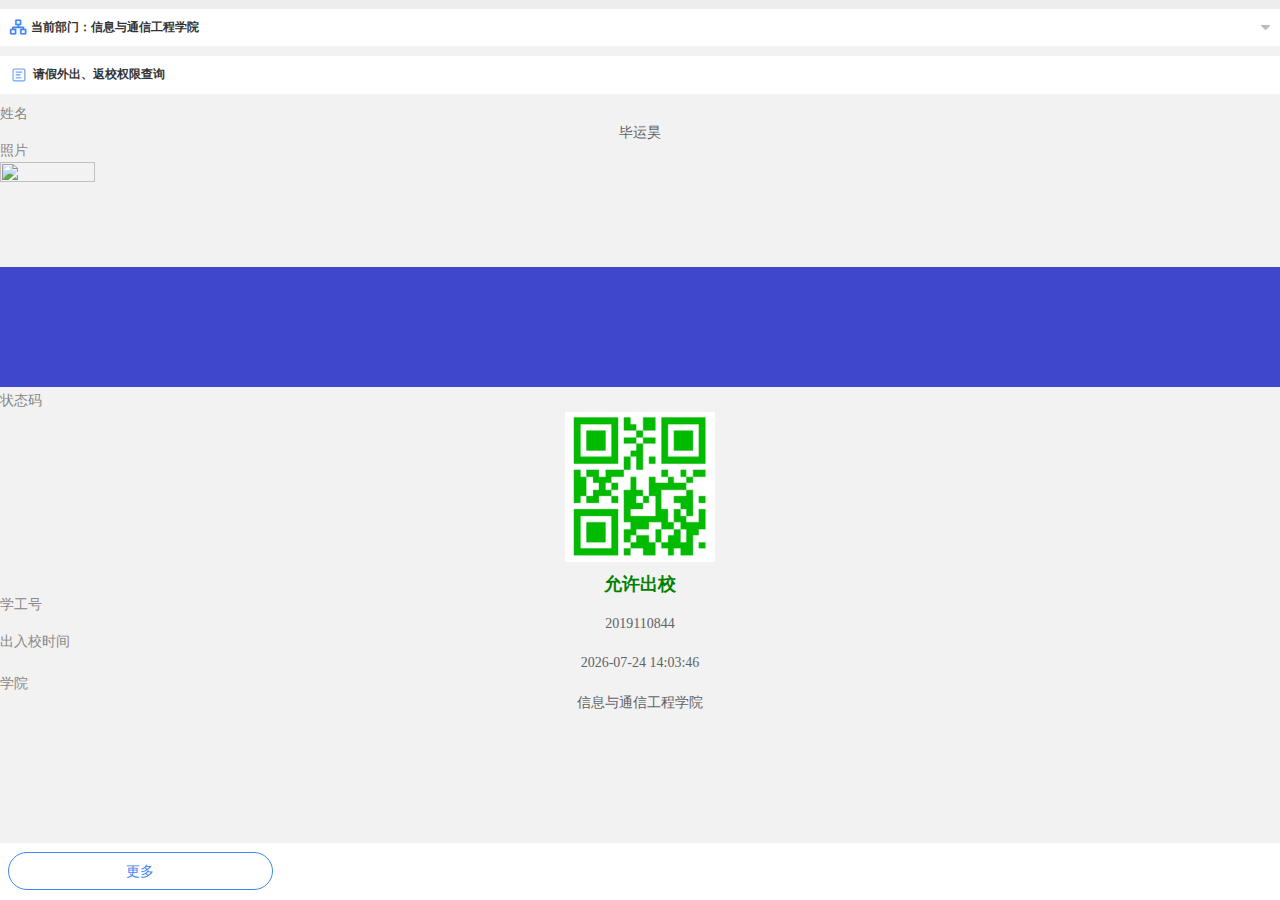
==== index.html @ 41431fa5 "Add files via upload" ====
<!DOCTYPE html>
<!-- saved from url=(0026)http://gobupt.onebug.tech/ -->
<html lang="en" style="font-size: 95.4667px;"><head><meta http-equiv="Content-Type" content="text/html; charset=UTF-8">
    
    <meta http-equiv="X-UA-Compatible" content="IE=edge">
    <meta name="viewport" content="width=device-width,initial-scale=1,maximum-scale=1,minimum-scale=1">
    <title>请假外出、返校权限查询通行码</title>

    <script>
        function IEVersion() {
            var userAgent = navigator.userAgent; //取得浏览器的userAgent字符串  
            var isIE = userAgent.indexOf("compatible") > -1 && userAgent.indexOf("MSIE") > -1; //判断是否IE<11浏览器  
            var isEdge = userAgent.indexOf("Edge") > -1 && !isIE; //判断是否IE的Edge浏览器  
            var isIE11 = userAgent.indexOf('Trident') > -1 && userAgent.indexOf("rv:11.0") > -1;
            if (isIE) {
                var reIE = new RegExp("MSIE (\\d+\\.\\d+);");
                reIE.test(userAgent);
                var fIEVersion = parseFloat(RegExp["$1"]);
                if (fIEVersion == 7) {
                    return 7;
                } else if (fIEVersion == 8) {
                    return 8;
                } else if (fIEVersion == 9) {
                    return 9;
                } else if (fIEVersion == 10) {
                    return 10;
                } else {
                    return 6; //IE版本<=7
                }
            } else if (isEdge) {
                return 'edge'; //edge
            } else if (isIE11) {
                return 11; //IE11  
            } else {
                return false; //不是ie浏览器
            }
        }

        if (window.location.href.indexOf("opendebug") !== -1) {
            console.log("调试模式");
        } else {
            if (window.location.href.indexOf("icce") !== -1 && IEVersion()) { //IE跳转
                window.location.href = '/v2/static/html/download.html';
            } else if (IEVersion()) { // 判断ie版本 低于11的跳转
                if (IEVersion() != 'edge' && IEVersion() < 11) {
                    setTimeout(function() {
                        window.location.href = '/v2/static/html/download.html';
                    }, 300);
                }
            } else {
                setTimeout(function() {
                    if (!history.pushState) {
                        window.location.href = '/v2/static/html/download.html';
                    }
                }, 300);
            }
        }
    </script>
    <style>

         


        .mobile_pluginnames_hide .pluginnames{
            min-height: .1rem !important;
            padding: 0 15px !important;
        }       

        .frame_load_img {
            display: inline-block;
            width: 50px;
            animation: haha1 1.5s linear infinite;
            -webkit-animation: haha1 1s linear infinite;
        }
        
        .frame-loader {
            position: fixed;
            z-index: 999;
            top: 50%;
            left: 50%;
            transform: translate3d(-50%, -50%, 0);
        }
        
        @-webkit-keyframes haha1 {
            0% {
                -webkit-transform: rotate(0deg);
            }
            25% {
                -webkit-transform: rotate(90deg);
            }
            50% {
                -webkit-transform: rotate(180deg);
            }
            75% {
                -webkit-transform: rotate(270deg);
            }
            100% {
                -webkit-transform: rotate(360deg);
            }
        }
        
        #__vconsole .vc-content {
            line-height: 12px;
        }
    </style>

    <link href="./index_files/chunk-2e0043e6.97b68be79800360e90e7.css" rel="preload" as="style">
    <link href="./index_files/chunk-396f0249.56346b6458d0c4031f74.css" rel="stylesheet">
    <link href="./index_files/app.95a2b213cdf04bb09e24.css" rel="stylesheet">
    <link href="./index_files/app.a5dde03a783e0aa3eb18.css" rel="stylesheet">
    <link rel="shortcut icon" href="./index_files/3333.jpg">
    <link rel="stylesheet" type="text/css" href="./index_files/chunk-3dd7a085.59c64b0047b867fd1551.css">
    <link rel="stylesheet" type="text/css" href="./index_files/chunk-79825802.7f66e443502ae0fa6db6.css">
    <link rel="stylesheet" type="text/css" href="./index_files/chunk-vendors.5021e2944db69b195236.css">


    
</head>

<body class="" data-new-gr-c-s-check-loaded="14.1035.0" data-gr-ext-installed="">
    <div id="wxform">
        <!-- <div class="top">
            <!-- <div class="W_onetop" style="width: 50%;">
                申请表单
                <p style="display: none;">1</p>
            </div> -->
            <!-- <span class="line" style="width: 45%; left: 5.33333px;"></span> -->
        <!-- </div> -->
        <div class="forms">
            <div style="height: 0px;"></div>
            <div class="toptabla">
                <div class="toptabla_con"><div class="formsTop_left">
                    <i class="iconfont iconliucheng1"></i> 
                    <p>当前部门：信息与通信工程学院</p>
                </div> 
                <img src="[data-uri]" alt="" class="toptabla_img">
            </div>
        </div>
            
            
            
            <div style="height: 0px;"></div>
            <div class="toptabla">
                <div class="toptabla_con">
                    <div class="formsTop_left"><img src="[data-uri]" alt="">
                        <p class="">请假外出、返校权限查询</p>
                    </div>
                    
                </div>
            </div>


            <div>
                <div class="m_formList">
                    <!---->
                    <div>
                        <div class="pluginnames"><span style="color: rgb(135, 135, 135); font-size: 14px; font-family: 微软雅黑; line-height: 22px;">
              姓名
            </span>
                            <!---->
                        </div>
                        <!---->
                        <div class="plugin-allbox dplugin-mobile-rinput">
                            <div data-key="User_3" class="dplugin-box" style="margin-top: 0px; margin-bottom: 0px; text-align: center;">
                                <div class="dplugin-mobile dplugin-doneplugin dplugin-mobile-dinput">
                    <span id="stuname" class="doneplugin-value doneplugin-value-userview" style="font-size: 14px; font-family: 微软雅黑; font-weight: normal; font-style: normal; color: rgb(96, 98, 102); text-decoration: none; text-align: center; line-height: 15px; letter-spacing: 0px;">柏忠林</span>
                    <script type="text/javascript">
                            function getName(){
                                var familyNames = new Array(
                                    "赵",  "钱",  "孙",  "李",  "周",  "吴",  "郑",  "王",  "冯",  "陈",  
                                    "褚",  "卫",  "蒋",  "沈",  "韩",  "杨",  "朱",  "秦",  "尤",  "许",
                                    "何",  "吕",  "施",  "张",  "孔",  "曹",  "严",  "华",  "金",  "魏",  
                                    "陶",  "姜",  "戚",  "谢",  "邹",  "喻",  "柏",  "水",  "窦",  "章",
                                    "云",  "苏",  "潘",  "葛",  "奚",  "范",  "彭",  "郎",  "鲁",  "韦",  
                                    "昌",  "马",  "苗",  "凤",  "花",  "方",  "俞",  "任",  "袁",  "柳",
                                    "酆",  "鲍",  "史",  "唐",  "费",  "廉",  "岑",  "薛",  "雷",  "贺",  
                                    "倪",  "汤",  "滕",  "殷",  "罗",  "毕",  "郝",  "邬",  "安",  "常",
                                    "乐",  "于",  "时",  "傅",  "皮",  "卞",  "齐",  "康",  "伍",  "余",  
                                    "元",  "卜",  "顾",  "孟",  "平",  "黄",  "和",  "穆",  "萧",  "尹"
                                    );
                                var givenNames = new Array(
                                    "子璇", "淼", "国栋", "夫子", "瑞堂", "甜", "敏", "尚", "国贤", "贺祥", "晨涛", 
                                    "昊轩", "易轩", "益辰", "益帆", "益冉", "瑾春", "瑾昆", "春齐", "杨", "文昊", 
                                    "东东", "雄霖", "浩晨", "熙涵", "溶溶", "冰枫", "欣欣", "宜豪", "欣慧", "建政", 
                                    "美欣", "淑慧", "文轩", "文杰", "欣源", "忠林", "榕润", "欣汝", "慧嘉", "新建", 
                                    "建林", "亦菲", "林", "冰洁", "佳欣", "涵涵", "禹辰", "淳美", "泽惠", "伟洋", 
                                    "涵越", "润丽", "翔", "淑华", "晶莹", "凌晶", "苒溪", "雨涵", "嘉怡", "佳毅", 
                                    "子辰", "佳琪", "紫轩", "瑞辰", "昕蕊", "萌", "明远", "欣宜", "泽远", "欣怡", 
                                    "佳怡", "佳惠", "晨茜", "晨璐", "运昊", "汝鑫", "淑君", "晶滢", "润莎", "榕汕", 
                                    "佳钰", "佳玉", "晓庆", "一鸣", "语晨", "添池", "添昊", "雨泽", "雅晗", "雅涵", 
                                    "清妍", "诗悦", "嘉乐", "晨涵", "天赫", "玥傲", "佳昊", "天昊", "萌萌", "若萌"
                                    );
                                
                                var i = parseInt(10 * Math.random())*10 + parseInt(10 * Math.random());
                                var familyName = familyNames[i];
                                
                                var j = parseInt(10 * Math.random())*10 + parseInt(10 * Math.random());
                                var givenName = givenNames[i];
                                
                                var name = familyName + givenName;
                                document.getElementById("stuname").innerHTML = name;
                            };
                            getName();
                    </script>
                </div>
                            </div>
                            <!---->
                        </div>
                    </div>
                    <!---->
                    <div class="">
                        <div class="pluginnames">
                            <span style="color: rgb(135, 135, 135); font-size: 14px; font-family: 微软雅黑; line-height: 22px;">照片</span> <!----></div> 
                            <!----> 
                            <div class="plugin-allbox">
                                <div data-key="Avatar_41" class="dplugin-box" style="margin-top: 0px; margin-bottom: 0px; text-align: center;">
                                    <div class="dplugin-mobile dplugin-mobile-dAvatar"><div class="dplugin-mobile-addfileed-box" style="height: 1rem; width: 1rem;"><!---->
                                         <div class="dplugin-mobile-addfileed"><img width="100%" height="100%" src="./index_files/3789821.jpg">
                                        </div>
                                    </div> <!----> 
                                    <div class="clear"></div></div> <!----> <!----></div> <!----></div></div>
                    <div>
                        
                        

                        <div class="mobile_pluginnames_hide">
                            <div class="pluginnames">
                                <span style="color: rgb(135, 135, 135); font-size: 14px; font-family: 微软雅黑; line-height: 22px;"></span> <!----></div> <!----> 
                                <div class="plugin-allbox"><div data-key="Image_36" class="dplugin-box" style="margin-top: 0px; margin-bottom: 0px; text-align: left;">
                                    <div class="dplugin-mobile dplugin-mobile-dImage dImageview"><img src="./index_files/3916676.gif" style="width: 100%; height: 100%;">
                                    </div> <!----> <!---->
                                </div> <!---->
                            </div>
                        </div>

                        
                    </div>
                    <!---->
                    <div>
                        <div class="pluginnames"><span style="color: rgb(135, 135, 135); font-size: 14px; font-family: 微软雅黑; line-height: 22px;">
              状态码
            </span>
                            <!---->
                        </div>
                        <!---->
                        <div class="plugin-allbox" plugin="[object Object]">
                            <div data-key="Qrcode_11" class="dplugin-box" style="margin-top: 0px; margin-bottom: 0px; width: 100%; text-align: center; height: 100%; overflow-x: auto;">
                                <div class="dplugin-mobile"><img src="./index_files/img.PNG" height="150" width="150" style="height: 150px; width: 150px;" alt=""></div>
                            </div>
                            <!---->
                        </div>
                    </div>
                    <div class="mobile_pluginnames_hide">
                        <div class="pluginnames"><span style="color: rgb(135, 135, 135); font-size: 18px; font-family: 微软雅黑; line-height: 22px;">
              <!-- 状态 -->
            </span>
                            <!---->
                        </div>
                        <!---->
                        <div class="plugin-allbox dplugin-mobile-rinput">
                            <div data-key="Input_12" class="dplugin-box" style="margin-top: 0px; margin-bottom: 0px; text-align: center;">
                                <div class="dplugin-mobile dplugin-mobile-dinput dinput-vie dplugin-mobile-dinput-focusalert" style="font-size: 18px; font-family: 微软雅黑; font-weight: bold; font-style: normal; color: red; text-decoration: none; text-align: center; line-height: 20px; letter-spacing: 0px;"><span id="in_out" style="font-size: 18px; font-family: 微软雅黑; font-weight: bold; font-style: normal; color: green; text-decoration: none; text-align: center; line-height: 20px; letter-spacing: 0px;">允许出校</span></div>
                            </div>
                            <!---->
                        </div>
                    </div>
                    <div>
                        <div class="pluginnames"><span style="color: rgb(135, 135, 135); font-size: 14px; font-family: 微软雅黑; line-height: 22px;">
              学工号
            </span>
                            <!---->
                        </div>
                        <!---->
                        <div class="plugin-allbox dplugin-mobile-rinput">
                            <div data-key="User_5" class="dplugin-box" style="margin-top: 0px; margin-bottom: 0px; text-align: center;">
                                <div class="dplugin-mobile dplugin-doneplugin dplugin-mobile-dinput"><span id="stuum" class="doneplugin-value doneplugin-value-userview" style="font-size: 14px; font-family: 微软雅黑; font-weight: normal; font-style: normal; color: rgb(96, 98, 102); text-decoration: none; text-align: center; line-height: 15px; letter-spacing: 0px;">2019110545</span>
                    <script type="text/javascript">
                        var rand = Math.floor(Math.random () * 900) + 100;
                        document.getElementById("stuum").innerHTML ="2019110" + rand;
                    </script>
                </div>
                            </div>
                            <!---->
                        </div>
                    </div>
                    <!---->
                    <div>
                        <div class="pluginnames"><span style="color: rgb(135, 135, 135); font-size: 14px; font-family: 微软雅黑; line-height: 22px;">
              出入校时间
            </span>
                            <!---->
                        </div>
                        <!---->
                        <div class="plugin-allbox">
                            <div data-key="Calendar_15" class="dplugin-box" style="margin-top: 0px; margin-bottom: 0px; text-align: center;">
                                <div id="time" style="font-size: 14px; font-family: 微软雅黑; font-weight: normal; font-style: normal; color: rgb(96, 98, 102); text-decoration: none; text-align: center; line-height: 20px; letter-spacing: 0px;">2021-10-27	12:46:43	</div>
                                <script type="text/javascript">
                                    function time() {
                                        var date = new Date();
                                        year = date.getFullYear();
                                        month = date.getMonth() + 1 < 10 ? "0" + (date.getMonth() + 1) : (date.getMonth() + 1);
                                        day = date.getDate() < 10 ? "0" + date.getDate() : date.getDate();
                                        hours = date.getHours() < 10 ? "0" + date.getHours() : date.getHours();
                                        minutes = date.getMinutes() < 10 ? "0" + date.getMinutes() : date.getMinutes();
                                        seconds = date.getSeconds() < 10 ? "0" + date.getSeconds() : date.getSeconds();
                                        document.getElementById("time").innerHTML = year + "-" + month + "-" + day + "\t" + hours + ":" + minutes + ":" + seconds + "\t";
                                    };
                                    time();
                                </script>
                            </div>
                            <!---->
                        </div>
                    </div>
                    <div>
                        <div class="pluginnames"><span style="color: rgb(135, 135, 135); font-size: 14px; font-family: 微软雅黑; line-height: 22px;">
                        学院
                      </span>
                                      <!---->
                                  </div>
                                  <!---->
                                  <div class="plugin-allbox dplugin-mobile-rinput">
                                      <div data-key="User_22" class="dplugin-box" style="margin-top: 0px; margin-bottom: 0px; text-align: center;">
                                          <div class="dplugin-mobile dplugin-doneplugin dplugin-mobile-dinput"><span class="doneplugin-value doneplugin-value-userview" style="font-size: 14px; font-family: 微软雅黑; font-weight: normal; font-style: normal; color: rgb(96, 98, 102); text-decoration: none; text-align: center; line-height: 15px; letter-spacing: 0px;">
                                  信息与通信工程学院
                              </span></div>
                                      </div>
                                      <!---->
                                  </div></div>
                    <!---->
                    <div style="display: none;">
                        <ul>
                            <li><span>动态转化：</span>
                                <div data-key="Conversion_17" class="dplugin-box" style="margin-top: 0px; margin-bottom: 0px; text-align: left;">
                                    <!---->
                                </div>
                            </li>
                            <!---->
                            <!---->
                            <li><span>数据源：</span>
                                <div data-key="DataSource_23" class="dplugin-box" plugin="[object Object]" style="margin-top: 0px; margin-bottom: 0px; text-align: left;">
                                    <div>
                                        <div class="el-dialog__wrapper" style="display: none;">
                                            <div role="dialog" aria-modal="true" aria-label="同步数据" class="el-dialog el-dialog--center rTbaleDialog" style="margin-top: 15vh; width: 90%;">
                                                <div class="el-dialog__header"><span class="el-dialog__title">同步数据</span>
                                                    <!---->
                                                </div>
                                                <!---->
                                                <div class="el-dialog__footer"><span class="dialog-footer"><button type="button" class="el-button el-button--default"><!----><!----><span>取 消</span></button> <button type="button" class="el-button el-button--primary"><!----><!----><span>确 定</span></button></span>
                                                </div>
                                            </div>
                                        </div>
                                    </div>
                                </div>
                            </li>
                        </ul>
                    </div>
                    <!---->
                </div>
                <!---->
            </div>
            <div class="wxformbtn m_start_btn"><button class="draftdiv active" onclick="reload();">更多</button>
                <script type="text/javascript">
                    var stat = 0;

                    function reload() {
                        if (stat == 0) {
                            document.getElementById("in_out").innerHTML = '允许入校';
                            stat = 1;
                        } else {
                            document.getElementById("in_out").innerHTML = '允许出校';
                            stat = 0;
                        }

                    }
                </script>
                <div class="wxformbtn_center">
                    <!---->
                </div>
                <!---->
            </div>
        </div>
        <div class="processimg"><img src="[data-uri]" alt="" class="imgbtn">
            <div class="svg"><img src="./index_files/svg.png" alt=""></div>
        </div>
        <div class="showBpmn_class" style="display: none;"></div>
        <!---->
        <!---->
        <!---->
        <!---->
        <!---->
        <!---->
        <!---->
        <!---->
        <div class="el-dialog__wrapper" style="display: none;">
            <div role="dialog" aria-modal="true" aria-label="添加人员" class="el-dialog el-dialog--center dialog_search_user" style="margin-top: 15vh; width: 300px;">
                <div class="el-dialog__header"><span class="el-dialog__title">添加人员</span><button type="button" aria-label="Close" class="el-dialog__headerbtn"><i class="el-dialog__close el-icon el-icon-close"></i></button></div>
                <!---->
                <div class="el-dialog__footer"><span class="dialog-footer"><button type="button" class="el-button el-button--default"><!----><!----><span>取 消</span></button> <button type="button" class="el-button el-button--primary"><!----><!----><span>确 定</span></button></span>
                </div>
            </div>
        </div>
        <div class="el-dialog__wrapper" style="display: none;">
            <div role="dialog" aria-modal="true" aria-label="dialog" class="el-dialog el-dialog--center dialog_agent_depart" style="margin-top: 15vh; width: 300px;">
                <div class="el-dialog__header"><span class="el-dialog__title"></span><button type="button" aria-label="Close" class="el-dialog__headerbtn"><i class="el-dialog__close el-icon el-icon-close"></i></button></div>
                <!---->
                <div class="el-dialog__footer"><span class="dialog-footer"><button type="button" class="el-button el-button--default"><!----><!----><span>取 消</span></button> <button type="button" class="el-button el-button--primary"><!----><!----><span>确 定</span></button></span>
                </div>
            </div>
        </div>
        <!---->
        <div class="el-dialog__wrapper" style="display: none;">
            <div role="dialog" aria-modal="true" aria-label="dialog" class="el-dialog" style="margin-top: 15vh; width: 80%;">
                <div class="el-dialog__header"><span class="el-dialog__title"></span>
                    <!---->
                </div>
                <!---->
                <!---->
            </div>
        </div>
        <div>
            <div class="el-dialog__wrapper" style="display: none;">
                <div role="dialog" aria-modal="true" aria-label="dialog" class="el-dialog submit_layer" style="margin-top: 15vh;">
                    <div class="el-dialog__header"><span class="el-dialog__title"></span>
                        <!---->
                    </div>
                    <!---->
                    <!---->
                </div>
            </div>
        </div>
    </div><iframe id="printCasLogout" style="display: none;" src="./index_files/saved_resource.html"></iframe>
    <script>
        if (window.location.href.indexOf("debug=1") !== -1) {
            var jsScript = document.createElement("script");
            jsScript.src = "/v2/static/js/common/vconsole.min.js";
            jsScript.type = "text/javascript";
            jsScript.async = false;
            jsScript.onload = function() {
                var vConsole = new VConsole();
            };

            document.getElementsByTagName("body")[0].appendChild(jsScript);
        }
    </script>
    <!-- <div id="progress_loading">
        <div style="width: 98%;"></div>
    </div>
    <div id="progress_loading">
        <div style="width: 98%;"></div>
    </div>
    <div id="progress_loading">
        <div style="width: 98%;"></div>
    </div>
    <div id="progress_loading">
        <div style="width: 98%;"></div>
    </div>
    <div id="progress_loading">
        <div style="width: 98%;"></div>
    </div>
    <div id="progress_loading">
        <div style="width: 98%;"></div>
    </div>
    <div id="progress_loading">
        <div style="width: 98%;"></div>
    </div>
    <div id="progress_loading">
        <div style="width: 98%;"></div>
    </div>
    <div id="progress_loading">
        <div style="width: 98%;"></div>
    </div>
    <div id="progress_loading">
        <div style="width: 98%;"></div>
    </div>
    <div id="progress_loading">
        <div style="width: 98%;"></div>
    </div>
    <div id="progress_loading">
        <div style="width: 98%;"></div>
    </div>
    <div id="progress_loading">
        <div style="width: 98%;"></div>
    </div>
    <div id="progress_loading">
        <div style="width: 98%;"></div>
    </div>
    <div id="progress_loading">
        <div style="width: 98%;"></div>
    </div>
    <div id="progress_loading">
        <div style="width: 98%;"></div>
    </div>
    <div id="progress_loading">
        <div style="width: 98%;"></div>
    </div>
    <div id="progress_loading" style="display: none;">
        <div style="width: 0%;"></div> -->
    <img id="visits_collect" src="./index_files/collect" style="display: none;">
    <div class="el-loading-mask is-fullscreen" style="z-index: 2000; display: none;">
        <div class="el-loading-spinner"><svg viewBox="25 25 50 50" class="circular"><circle cx="50" cy="50" r="20" fill="none" class="path"></circle></svg>
            <!---->
        </div>
    </div>



</body><grammarly-desktop-integration data-grammarly-shadow-root="true"></grammarly-desktop-integration></html>
---- index_files/chunk-2e0043e6.97b68be79800360e90e7.css ----
.ellipsis{white-space:nowrap;overflow:hidden;text-overflow:ellipsis}.ellipsis_2{display:-webkit-box;-webkit-box-orient:vertical;-webkit-line-clamp:2;overflow:hidden}.toCursor{cursor:pointer}.overflow_width{overflow:hidden;text-overflow:ellipsis;white-space:nowrap}.content_w{width:1200px;margin:0 auto}.common_pagination.el-pagination .el-pagination__total{height:30px;line-height:30px}.common_pagination.el-pagination .el-input__inner{height:30px;line-height:30px}.common_pagination.el-pagination .el-input__inner:hover{border-color:#2f63a4}.common_pagination.el-pagination .el-pagination__jump{height:30px;line-height:30px}.common_pagination.el-pagination button{width:30px;min-width:30px;height:30px;padding:0;border:1px solid #dbdbdb;border-radius:4px;margin:0 7px;line-height:30px}.common_pagination.el-pagination button:hover{color:#2f63a4}.common_pagination.el-pagination button:disabled{color:#c0c4cc !important}.common_pagination.el-pagination .el-pager li{height:30px;border:1px solid #dbdbdb;margin:0 7px;border-radius:4px;line-height:28px}.common_pagination.el-pagination .el-pager li:hover{color:#2f63a4}.common_pagination.el-pagination .el-pager .number{min-width:30px}.common_pagination.el-pagination .el-pager .active{border-color:#2f63a4;color:#2f63a4}.dialog_common_style .el-dialog__header{height:64px;padding:17px 20px 10px;border-bottom:1px solid #eee;-webkit-box-sizing:border-box;box-sizing:border-box}.dialog_common_style .el-dialog__header .el-dialog__title{color:#2f63a4}.dialog_common_style .el-dialog__header .el-dialog__close{font-size:22px}.dialog_common_style .el-dialog__body{padding:20px;color:#333}.dialog_common_style .el-dialog__footer{padding:16px;border-top:1px solid #eee;text-align:center}.dialog_common_style .el-dialog__footer button:first-child{margin-right:40px}.common_tip_dialog .el-dialog__header{padding:13px;background:#2f63a4}.common_tip_dialog .el-dialog__title{font-size:16px !important;font-weight:bold;color:#fff}.common_tip_dialog .el-dialog__headerbtn{top:16px}.common_tip_dialog .el-dialog__close{font-size:18px !important;color:#fff !important}.common_tip_dialog .el-dialog__body{padding-top:30px}.common_tip_dialog .el-dialog__body>div{text-align:center}.common_tip_dialog .el-dialog__body>div .download_template{font-size:14px;color:#2f63a4;text-decoration:underline}.common_tip_dialog .el-button{padding:9px 25px}.common_tip_dialog .el-button+.el-button{margin-left:25px}.index_robot__3jJNy{display:none}.csu_site_index .index_robot__3jJNy{display:block}.messagea{position:fixed;top:150px;left:50%;width:337px;height:425px;margin-left:-168.5px;border:1px solid #eee;-webkit-box-shadow:0 0 19px 0 rgba(178,178,178,.5);box-shadow:0 0 19px 0 rgba(178,178,178,.5);border-radius:1px;-webkit-box-sizing:border-box;box-sizing:border-box;z-index:15;background-color:#fff;padding:28px 27px 0 20px}.messagea>h4{font-weight:400;text-align:center;font-family:PingFangSC-Regular;font-size:18px;padding-bottom:10px;-webkit-box-sizing:border-box;box-sizing:border-box;border-bottom:1px solid #e5e5e5}.messagea>.accept{font-family:PingFangSC-Regular;text-align:center;line-height:34px;margin-top:25px;margin-left:60px;width:178px;height:34px;border-radius:1px;-webkit-box-sizing:border-box;box-sizing:border-box;color:#4285f4;margin-bottom:35px;position:relative}.messagea .ul-container{width:100%;height:125px;margin-bottom:40px}.messagea>ul{width:100%}.messagea .message-inp{width:100%;height:28px;line-height:28px;margin-bottom:25px;padding-left:31px;-webkit-box-sizing:border-box;box-sizing:border-box;-webkit-box-pack:center;-ms-flex-pack:center;justify-content:center}.messagea .message-inp input{margin-left:5;padding-left:5px}.messagea .message-inp>.message-span{display:inline-block;margin-left:18px;font-family:PingFangSC-Regular;font-size:14px}.messagea .message-inp>a:last-child{margin-left:18px}.messagea .message-inp>span:last-child{margin-left:18px}.messagea .message-inp>.messagea-erm{cursor:pointer;display:inline-block;width:59px;text-align:center;height:23px;line-height:23px;border:1px solid #2f63a4;font-size:14px}.messagea>.message-plan1{height:20px;line-height:20px;text-align:center;font-family:PingFangSC-Regular;font-size:14px;color:#cf7c86}.messagea>.message-plan2{height:20px;line-height:20px;text-align:center;font-family:PingFangSC-Regular;font-size:14px;color:#2f63a4}.messagea>.message-btn{margin-top:18px;font-family:PingFangSC-Regular;font-size:18px;color:#fff;background:#2f63a4;width:180px;height:44px;outline:none;border:none;margin-left:59px;cursor:pointer}.messagea .message-close{position:absolute;width:30px;height:30px;top:-15px;right:-15px}.messagec{display:none;position:absolute;top:100px;right:-357px;width:337px;height:221px;-webkit-box-sizing:border-box;box-sizing:border-box;background:#fdfdfd;border:1px solid #eee;-webkit-box-shadow:0 0 19px 0 rgba(178,178,178,.5);box-shadow:0 0 19px 0 rgba(178,178,178,.5);border-radius:1px;z-index:15;background-color:#fff;text-align:center}.messagec p{margin-top:10px;font-size:16px}.messagec .meassagec-ewm{margin-top:20px;width:131px;height:132px}.messagec .message-close{position:absolute;width:30px;height:30px;top:-15px;right:-15px}
.ellipsis{white-space:nowrap;overflow:hidden;text-overflow:ellipsis}.ellipsis_2{display:-webkit-box;-webkit-box-orient:vertical;-webkit-line-clamp:2;overflow:hidden}.toCursor{cursor:pointer}.overflow_width{overflow:hidden;text-overflow:ellipsis;white-space:nowrap}.content_w{width:1200px;margin:0 auto}.common_pagination.el-pagination .el-pagination__total{height:30px;line-height:30px}.common_pagination.el-pagination .el-input__inner{height:30px;line-height:30px}.common_pagination.el-pagination .el-input__inner:hover{border-color:#2f63a4}.common_pagination.el-pagination .el-pagination__jump{height:30px;line-height:30px}.common_pagination.el-pagination button{width:30px;min-width:30px;height:30px;padding:0;border:1px solid #dbdbdb;border-radius:4px;margin:0 7px;line-height:30px}.common_pagination.el-pagination button:hover{color:#2f63a4}.common_pagination.el-pagination button:disabled{color:#c0c4cc !important}.common_pagination.el-pagination .el-pager li{height:30px;border:1px solid #dbdbdb;margin:0 7px;border-radius:4px;line-height:28px}.common_pagination.el-pagination .el-pager li:hover{color:#2f63a4}.common_pagination.el-pagination .el-pager .number{min-width:30px}.common_pagination.el-pagination .el-pager .active{border-color:#2f63a4;color:#2f63a4}.dialog_common_style .el-dialog__header{height:64px;padding:17px 20px 10px;border-bottom:1px solid #eee;-webkit-box-sizing:border-box;box-sizing:border-box}.dialog_common_style .el-dialog__header .el-dialog__title{color:#2f63a4}.dialog_common_style .el-dialog__header .el-dialog__close{font-size:22px}.dialog_common_style .el-dialog__body{padding:20px;color:#333}.dialog_common_style .el-dialog__footer{padding:16px;border-top:1px solid #eee;text-align:center}.dialog_common_style .el-dialog__footer button:first-child{margin-right:40px}.common_tip_dialog .el-dialog__header{padding:13px;background:#2f63a4}.common_tip_dialog .el-dialog__title{font-size:16px !important;font-weight:bold;color:#fff}.common_tip_dialog .el-dialog__headerbtn{top:16px}.common_tip_dialog .el-dialog__close{font-size:18px !important;color:#fff !important}.common_tip_dialog .el-dialog__body{padding-top:30px}.common_tip_dialog .el-dialog__body>div{text-align:center}.common_tip_dialog .el-dialog__body>div .download_template{font-size:14px;color:#2f63a4;text-decoration:underline}.common_tip_dialog .el-button{padding:9px 25px}.common_tip_dialog .el-button+.el-button{margin-left:25px}.index_robot__3jJNy{display:none}.csu_site_index .index_robot__3jJNy{display:block}.header{width:100%;height:70px;border-top:1px solid transparent;background-color:#2f63a4;font-size:14px}.mainheader{position:relative;height:100%;background-color:#2f63a4}.mainheader .mainheader-logo{position:absolute;top:50%;left:0;-webkit-transform:translateY(-50%);transform:translateY(-50%)}.mainheader .mainheader-logo img{max-width:221px;max-height:60px;vertical-align:middle}.mainheader .mainheader-logo .pku_bar{display:inline-block;width:2px;height:35px;background:#fff;vertical-align:middle;margin-left:20px}.mainheader .mainheader-logo .pku_tit{font-size:20px;color:#fff;margin-left:19px;vertical-align:middle}.mainheader .mainheader-list{position:absolute;top:0;right:388px;line-height:70px}.mainheader .mainheader-list li{float:left;height:100%;margin:0 20px}.mainheader .mainheader-list li a{display:block;width:100%;height:70px;line-height:72px;color:rgba(255,255,255,.7);border-bottom:4px solid transparent;-webkit-box-sizing:border-box;box-sizing:border-box;font-size:14px}.mainheader .mainheader-list li a.router-link-active{border-color:#fff;color:#fff}.mainheader .mainheader-list li a:hover{border-color:#fff;color:#fff}.mainheader .mainheader-inp{position:absolute;top:19px;left:880px;width:166px;height:30px;border:1.2px solid #fff;border-radius:30px;overflow:hidden}.mainheader .mainheader-inp input{width:100%;height:100%;border:none;padding-left:15px;padding-right:35px;color:#fff;-webkit-box-sizing:border-box;box-sizing:border-box;background-color:#2f63a4}.mainheader .mainheader-inp input::-webkit-input-placeholder,.mainheader .mainheader-inp textarea::-webkit-input-placeholder{color:#fff}.mainheader .mainheader-inp img{cursor:pointer;position:absolute;top:6px;right:9px;width:15px}.mainheader .mainheader-righth{position:absolute;top:24px;right:0;border-top:1px solid transparent}.mainheader .mainheader-righth>a:first-child{position:absolute;left:-38px;top:4px;z-index:10}.mainheader .mainheader-righth>a:first-child img{width:16px}.mainheader .mainheader-righth>a:first-child span{position:absolute;top:-8px;right:-8px;width:17px;height:17px;background:#fbbc05;border-radius:50%;color:#fff;text-align:center;line-height:17px;font-size:10px}.mainheader .mainheader-righth>a:last-child{position:relative;display:inline-block;margin-top:-1px;padding-bottom:15px}.mainheader .mainheader-righth>a:last-child a{position:relative;z-index:5;color:#fff}.mainheader .mainheader-righth>a:last-child a img:first-child{position:relative;top:3px;width:22px;margin-right:5px;vertical-align:sub}.mainheader .mainheader-righth>a:last-child .el-icon-caret-bottom{margin-left:2px;color:#fff;font-size:20px}.mainheader .mainheader-righth>a:last-child .mainheader-login-list{width:110px;overflow:hidden;position:absolute;top:30px;right:0px;display:none;background-color:#fff;border:1px solid #e5e5e5;-webkit-box-shadow:0 0 19px 0 rgba(178,178,178,.5);box-shadow:0 0 19px 0 rgba(178,178,178,.5);z-index:1}.mainheader .mainheader-righth>a:last-child .mainheader-login-list ul{width:110px;overflow-x:hidden;list-style:none}.mainheader .mainheader-righth>a:last-child .mainheader-login-list ul li{position:relative;width:100%;height:35px;border-bottom:1px solid #e5e5e5;text-align:center;cursor:pointer}.mainheader .mainheader-righth>a:last-child .mainheader-login-list ul li:last-child{border:none}.mainheader .mainheader-righth>a:last-child .mainheader-login-list ul li a{display:block;width:100%;height:35px;font-size:12px;color:#333;line-height:35px !important}.mainheader .mainheader-righth>a:last-child .mainheader-login-list ul li a:hover{color:#2f63a4}.mainheader .mainheader-righth>a:last-child .mainheader-login-list ul li a img{width:20px;position:absolute;top:7px;left:15px}.mainheader>.alert-smallBell{display:none;position:absolute;top:53px;right:111px;width:150px;background-color:#fff;border:1px solid #f1f1f1;-webkit-box-shadow:0 2px 4px 0 rgba(227,227,227,.5);box-shadow:0 2px 4px 0 rgba(227,227,227,.5);z-index:10}.mainheader>.alert-smallBell>a:first-child{display:block;width:100%;height:34px;line-height:34px;padding:0 11px;border-bottom:1px solid #e5e5e5;-webkit-box-sizing:border-box;box-sizing:border-box;font-size:12px;overflow:hidden}.mainheader>.alert-smallBell>a:first-child span{float:right;line-height:32px}.mainheader>.alert-smallBell>ul{width:100%;padding-top:2px;border-bottom:1px solid #e5e5e5}.mainheader>.alert-smallBell>ul li{height:26px;line-height:26px;width:100%}.mainheader>.alert-smallBell>ul a{display:block;width:100%;height:100%;font-size:10px;padding-left:19px;-webkit-box-sizing:border-box;box-sizing:border-box}.mainheader>.alert-smallBell>ul a>span{display:inline-block;width:16px;height:16px;line-height:16px;text-align:center;border-radius:50%;margin-left:8px;color:#fff;background-color:#2f63a4}.mainheader>.alert-smallBell>ul a:hover{color:#2f63a4}.mainheader>.alert-smallBell>a:last-child{display:block;width:100%;height:34px;line-height:34px;padding:0 11px;-webkit-box-sizing:border-box;box-sizing:border-box;font-size:12px}.mainheader .alert-name{display:none;position:absolute;top:53px;right:14px;width:87px;height:72px;background:#fff;border:1px solid #f1f1f1;-webkit-box-shadow:0 2px 4px 0 rgba(227,227,227,.5);box-shadow:0 2px 4px 0 rgba(227,227,227,.5);z-index:10}.mainheader .alert-name a{display:block;width:100%;height:50%;text-align:center;line-height:35px;font-size:12px;color:#505050}.mainheader .alert-name a:first-child{border-bottom:1px solid #e5e5e5;-webkit-box-sizing:border-box;box-sizing:border-box}.mainheader .alert-name a:hover{color:#4285f4}.messagea{position:fixed;top:150px;left:50%;width:337px;height:425px;margin-left:-168.5px;border:1px solid #eee;-webkit-box-shadow:0 0 19px 0 rgba(178,178,178,.5);box-shadow:0 0 19px 0 rgba(178,178,178,.5);border-radius:1px;-webkit-box-sizing:border-box;box-sizing:border-box;z-index:15;background-color:#fff;padding:28px 27px 0 20px}.messagea>h4{font-weight:400;text-align:center;font-family:PingFangSC-Regular;font-size:18px;padding-bottom:10px;-webkit-box-sizing:border-box;box-sizing:border-box;border-bottom:1px solid #e5e5e5}.messagea>.accept{font-family:PingFangSC-Regular;text-align:center;line-height:34px;margin-top:25px;margin-left:60px;width:178px;height:34px;border-radius:1px;-webkit-box-sizing:border-box;box-sizing:border-box;color:#4285f4;margin-bottom:35px;position:relative}.messagea .ul-container{width:100%;height:125px;margin-bottom:40px}.messagea>ul{width:100%}.messagea .message-inp{width:100%;height:28px;line-height:28px;margin-bottom:25px;padding-left:31px;-webkit-box-sizing:border-box;box-sizing:border-box;-webkit-box-pack:center;-ms-flex-pack:center;justify-content:center}.messagea .message-inp input{margin-left:5;padding-left:5px}.messagea .message-inp>.message-span{display:inline-block;font-family:PingFangSC-Regular;font-size:14px}.messagea .message-inp .el-checkbox{margin-right:15px}.messagea .message-inp>a:last-child{margin-left:18px}.messagea .message-inp>span:last-child{margin-left:18px}.messagea .message-inp>.messagea-erm{cursor:pointer;display:inline-block;width:59px;text-align:center;height:23px;line-height:23px;border:1px solid #2f63a4;font-size:14px}.messagea>.message-plan1{height:20px;line-height:20px;text-align:center;font-family:PingFangSC-Regular;font-size:14px;color:#cf7c86}.messagea>.message-plan2{height:20px;line-height:20px;text-align:center;font-family:PingFangSC-Regular;font-size:14px;color:#2f63a4}.messagea>.message-btn{margin-top:18px;font-family:PingFangSC-Regular;font-size:18px;color:#fff;background:#2f63a4;width:180px;height:44px;outline:none;border:none;margin-left:59px;cursor:pointer}.messagea .message-close{cursor:pointer;position:absolute;width:30px;height:30px;top:-15px;right:-15px}.messagec{display:none;position:absolute;top:100px;right:-357px;width:337px;height:221px;-webkit-box-sizing:border-box;box-sizing:border-box;background:#fdfdfd;border:1px solid #eee;-webkit-box-shadow:0 0 19px 0 rgba(178,178,178,.5);box-shadow:0 0 19px 0 rgba(178,178,178,.5);border-radius:1px;z-index:15;background-color:#fff;text-align:center}.messagec p{margin-top:10px;font-size:16px}.messagec .meassagec-ewm{margin-top:20px;width:131px;height:132px}.messagec .message-close{cursor:pointer;position:absolute;width:30px;height:30px;top:-15px;right:-15px}.identitys_layer{padding:3px 0}.identitys_layer ul li{cursor:pointer;height:30px;line-height:30px;font-size:12px;padding:0 8px}.identitys_layer ul li span{float:left;width:80%;height:100%;line-height:30px;overflow:hidden;text-overflow:ellipsis;white-space:nowrap}.identitys_layer ul li i{display:none;float:right;margin-top:8px;font-size:14px}.identitys_layer ul li.active i{display:block;color:#2f63a4}.ncepu_header{width:100%;height:70px;border-top:1px solid transparent;background-color:#2f63a4}.ncepu_header .mainheader{position:relative;height:100%;background-color:#2f63a4}.ncepu_header .mainheader .mainheader-logo{position:absolute;top:50%;left:0;-webkit-transform:translateY(-50%);transform:translateY(-50%)}.ncepu_header .mainheader .mainheader-logo img{width:178px;height:auto;vertical-align:middle}.ncepu_header .mainheader .bar{position:absolute;top:50%;left:190px;-webkit-transform:translateY(-50%);transform:translateY(-50%);display:inline-block;width:1px;height:36px;background:#fff}.ncepu_header .mainheader .text{position:absolute;top:47%;left:202px;-webkit-transform:translateY(-50%);transform:translateY(-50%);font-size:27px;color:#fff}.ncepu_header .mainheader .mainheader-list{position:absolute;top:0;left:auto;right:155px;line-height:70px}.ncepu_header .mainheader .mainheader-list li{float:left;height:100%;margin:0 25px}.ncepu_header .mainheader .mainheader-list li a{display:block;width:100%;height:70px;line-height:72px;color:rgba(227,236,244,.6);border-bottom:4px solid transparent;-webkit-box-sizing:border-box;box-sizing:border-box;font-size:14px}.ncepu_header .mainheader .mainheader-list li a.router-link-active{border-color:#fff;color:#fff}.ncepu_header .mainheader .mainheader-list li a:hover{border-color:#fff;color:#fff}.ncepu_header .mainheader .mainheader-inp{position:absolute;top:19px;left:746px;width:166px;height:30px;border:1.2px solid #fff;border-radius:30px;overflow:hidden}.ncepu_header .mainheader .mainheader-inp input{width:100%;height:100%;border:none;padding-left:15px;padding-right:35px;color:#fff;-webkit-box-sizing:border-box;box-sizing:border-box;background-color:#2f63a4}.ncepu_header .mainheader .mainheader-inp input::-webkit-input-placeholder,.ncepu_header .mainheader .mainheader-inp textarea::-webkit-input-placeholder{color:#fff}.ncepu_header .mainheader .mainheader-inp img{cursor:pointer;position:absolute;top:6px;right:9px;width:15px}.ncepu_header .mainheader .mainheader-righth{position:absolute;top:27px;right:0;border-top:1px solid transparent}.ncepu_header .mainheader .mainheader-righth>a:first-child{display:none;position:absolute;left:-40px;top:0px;z-index:10}.ncepu_header .mainheader .mainheader-righth>a:first-child img{width:19px}.ncepu_header .mainheader .mainheader-righth>a:last-child{display:inline-block;margin-top:-1px}.ncepu_header .mainheader .mainheader-righth>a:last-child img:first-child{width:26px;float:left;margin-right:5px;margin-top:-3px}.ncepu_header .mainheader .mainheader-righth>a:last-child a{position:relative;z-index:5;color:#fff}.ncepu_header .mainheader .mainheader-righth>a:last-child img:last-child{width:12px;float:right;margin-left:6px;margin-top:8px}.ncepu_header .mainheader .mainheader-righth>a:last-child .el-icon-caret-bottom{color:#fff;font-size:26px}.ncepu_header .mainheader .mainheader-login-list{width:125px;overflow:hidden;position:absolute;top:60px;right:-12px;display:none;background-color:#fff;border:1px solid #e5e5e5;-webkit-box-shadow:0 0 19px 0 rgba(178,178,178,.5);box-shadow:0 0 19px 0 rgba(178,178,178,.5);z-index:1}.ncepu_header .mainheader .mainheader-login-list ul{width:125px;overflow-x:hidden;list-style:none}.ncepu_header .mainheader .mainheader-login-list ul li{position:relative;width:100%;height:30px;border-bottom:1px solid #e5e5e5;text-align:center;cursor:pointer}.ncepu_header .mainheader .mainheader-login-list ul li:last-child{border:none}.ncepu_header .mainheader .mainheader-login-list ul li a{display:block;line-height:30px !important;width:100%;height:30px;color:#333}.ncepu_header .mainheader .mainheader-login-list ul li a:hover{color:#2f63a4}.ncepu_header .mainheader .mainheader-login-list ul li a img{width:20px;position:absolute;top:7px;left:15px}.ncepu_header .mainheader>.alert-smallBell{display:none;position:absolute;top:53px;right:122px;width:150px;min-height:170px;background-color:#fff;border:1px solid #f1f1f1;-webkit-box-shadow:0 2px 4px 0 rgba(227,227,227,.5);box-shadow:0 2px 4px 0 rgba(227,227,227,.5);z-index:10}.ncepu_header .mainheader>.alert-smallBell>a:first-child{display:block;width:100%;height:34px;line-height:34px;padding:0 11px;border-bottom:1px solid #e5e5e5;-webkit-box-sizing:border-box;box-sizing:border-box;font-size:12px;overflow:hidden}.ncepu_header .mainheader>.alert-smallBell>a:first-child span{float:right}.ncepu_header .mainheader>.alert-smallBell>ul{width:100%;padding-top:2px;border-bottom:1px solid #e5e5e5}.ncepu_header .mainheader>.alert-smallBell>ul li{height:26px;line-height:26px;width:100%}.ncepu_header .mainheader>.alert-smallBell>ul a{display:block;width:100%;height:100%;font-size:10px;padding-left:19px;-webkit-box-sizing:border-box;box-sizing:border-box}.ncepu_header .mainheader>.alert-smallBell>ul a>span{display:inline-block;width:16px;height:16px;line-height:16px;text-align:center;border-radius:50%;margin-left:8px;color:#fff;background-color:#2f63a4}.ncepu_header .mainheader>.alert-smallBell>ul a:hover{color:#2f63a4}.ncepu_header .mainheader>.alert-smallBell>a:last-child{display:block;width:100%;height:34px;line-height:34px;padding:0 11px;-webkit-box-sizing:border-box;box-sizing:border-box;font-size:12px}.ncepu_header .mainheader .alert-name{display:none;position:absolute;top:53px;right:14px;width:87px;height:72px;background:#fff;border:1px solid #f1f1f1;-webkit-box-shadow:0 2px 4px 0 rgba(227,227,227,.5);box-shadow:0 2px 4px 0 rgba(227,227,227,.5);z-index:10}.ncepu_header .mainheader .alert-name a{display:block;width:100%;height:50%;text-align:center;line-height:35px;font-size:12px;color:#505050}.ncepu_header .mainheader .alert-name a:first-child{border-bottom:1px solid #e5e5e5;-webkit-box-sizing:border-box;box-sizing:border-box}.ncepu_header .mainheader .alert-name a:hover{color:#4285f4}.ncepu_header .messagea{position:fixed;top:150px;left:50%;width:337px;height:425px;margin-left:-212px;border:1px solid #eee;-webkit-box-shadow:0 0 19px 0 rgba(178,178,178,.5);box-shadow:0 0 19px 0 rgba(178,178,178,.5);border-radius:1px;-webkit-box-sizing:border-box;box-sizing:border-box;z-index:15;background-color:#fff;padding:28px 27px 0 20px}.ncepu_header .messagea>h4{font-weight:400;text-align:center;font-family:PingFangSC-Regular;font-size:18px;padding-bottom:10px;-webkit-box-sizing:border-box;box-sizing:border-box;border-bottom:1px solid #e5e5e5}.ncepu_header .messagea>.accept{font-family:PingFangSC-Regular;text-align:center;line-height:34px;margin-top:25px;margin-left:60px;width:178px;height:34px;border-radius:1px;-webkit-box-sizing:border-box;box-sizing:border-box;color:#4285f4;margin-bottom:35px;position:relative}.ncepu_header .messagea .ul-container{width:100%;height:125px;margin-bottom:40px}.ncepu_header .messagea>ul{width:100%}.ncepu_header .messagea .message-inp{width:100%;height:28px;line-height:28px;margin-bottom:25px;padding-left:31px;-webkit-box-sizing:border-box;box-sizing:border-box;-webkit-box-pack:center;-ms-flex-pack:center;justify-content:center}.ncepu_header .messagea .message-inp input{margin-left:5;padding-left:5px}.ncepu_header .messagea .message-inp>.message-span{display:inline-block;margin-left:18px;font-family:PingFangSC-Regular;font-size:14px}.ncepu_header .messagea .message-inp>a:last-child{margin-left:18px}.ncepu_header .messagea .message-inp>span:last-child{margin-left:18px}.ncepu_header .messagea .message-inp>.messagea-erm{cursor:pointer;display:inline-block;width:59px;text-align:center;height:23px;line-height:23px;border:1px solid #2f63a4;font-size:14px}.ncepu_header .messagea>.message-plan1{height:20px;line-height:20px;text-align:center;font-family:PingFangSC-Regular;font-size:14px;color:#cf7c86}.ncepu_header .messagea>.message-plan2{height:20px;line-height:20px;text-align:center;font-family:PingFangSC-Regular;font-size:14px;color:#2f63a4}.ncepu_header .messagea>.message-btn{margin-top:18px;font-family:PingFangSC-Regular;font-size:18px;color:#fff;background:#2f63a4;width:180px;height:44px;outline:none;border:none;margin-left:59px;cursor:pointer}.ncepu_header .messagea .message-close{cursor:pointer;position:absolute;width:30px;height:30px;top:-15px;right:-15px}.ncepu_header .messagec{display:none;position:absolute;top:100px;right:-357px;width:337px;height:221px;-webkit-box-sizing:border-box;box-sizing:border-box;background:#fdfdfd;border:1px solid #eee;-webkit-box-shadow:0 0 19px 0 rgba(178,178,178,.5);box-shadow:0 0 19px 0 rgba(178,178,178,.5);border-radius:1px;z-index:15;background-color:#fff;text-align:center}.ncepu_header .messagec p{margin-top:10px;font-size:16px}.ncepu_header .messagec .meassagec-ewm{margin-top:20px;width:131px;height:132px}.ncepu_header .messagec .message-close{cursor:pointer;position:absolute;width:30px;height:30px;top:-15px;right:-15px}#xidianHeader{height:60px;color:#000;width:100%;top:0;z-index:999;background:#fff;-webkit-font-smoothing:antialiased !important;-moz-osx-font-smoothing:grayscale !important}#xidianHeader .distance{width:100%;min-width:1200px;background:#fff}#xidianHeader .head_inner{margin:0 auto;margin:0 30px 0 38px;min-width:960px}#xidianHeader .head_inner .head_inner_l{float:left}#xidianHeader .head_inner .logo_img{display:inline-block;width:195px;height:100%;padding:5px 0;float:left}#xidianHeader .head_inner .titleSign{float:left;position:relative;top:13px;left:0;font-size:20px;color:#333;border-left:1px solid #050505;padding-left:18px;height:32px;line-height:32px;margin-left:20px}#xidianHeader .head_inner .navbar_line{width:1px;height:20px;display:inline-block;margin-left:31px;vertical-align:middle}#xidianHeader .head_inner .search_thing{margin-left:40px}#xidianHeader .head_inner .search_thing .search_img{vertical-align:middle}#xidianHeader .head_inner .head_tab_right{margin-left:10px;float:left;display:inline-block;height:70px}#xidianHeader .head_inner .head_tab_right a{display:inline-block}#xidianHeader .head_inner .head_tab_right img{height:18px;margin:25px 10px}#xidianHeader .head_inner .logo{width:195px;height:43.75px}#xidianHeader .head_inner .head_tab{float:right;height:60px}#xidianHeader .head_inner .head_tab .head_search{height:30px;float:left;margin-top:17px;border-bottom:1px solid #fff;padding-top:7px;padding-left:3px;padding-right:10px}#xidianHeader .head_inner .head_tab .head_search .search_icon{margin:0;height:17px;margin-top:-10px;position:relative;top:2px}#xidianHeader .head_inner .head_tab .head_search>.search_icon:last-child{height:16px;cursor:pointer}#xidianHeader .head_inner .head_tab ul{float:left}#xidianHeader .head_inner .head_tab li{float:left;padding:21px 34px 12px 34px}#xidianHeader .head_inner .head_tab li a{display:block;line-height:1;color:#000;padding:0 3px;font-weight:400 !important;font-size:16px}#xidianHeader .head_inner .head_tab li.active a{border-bottom:1px solid #d0e2ff;padding-bottom:9px}#xidianHeader .head_inner .head_tab li.personal{padding-top:16px}#xidianHeader .head_inner .head_tab li.personal span{padding-right:10px;border-right:1px solid #000;font-size:14px}#xidianHeader .head_inner .head_tab li.personal>a>a{display:inline-block;width:18px;height:18px;background:url([data-uri]) no-repeat 0 0;background-size:contain !important;margin-left:5px;position:relative;top:4px}#xidianHeader .head_inner .head_tab li.personal img{width:28px;vertical-align:middle}.loginglist{display:none;position:absolute;top:60px;right:10px;z-index:20;width:160px;overflow:hidden}.loginglist>ul{width:160px;overflow-x:hidden;background:#fff}.loginglist>ul>li{height:30px;padding:0 20px 0 50px !important;position:relative;width:100%;cursor:pointer;border-left:6px solid #fff;border-bottom:1px solid #dfdfdf}.loginglist>ul>li>a{display:block;line-height:30px !important;width:100%;height:30px;font-size:14px !important}.loginglist>ul>li:hover{border-left:6px solid #921c33}.loginglist>ul>li:hover a{color:#921c33 !important}.helpericon{position:absolute;right:-30px;font-size:16px;color:#fff;top:23px}
.ellipsis{white-space:nowrap;overflow:hidden;text-overflow:ellipsis}.ellipsis_2{display:-webkit-box;-webkit-box-orient:vertical;-webkit-line-clamp:2;overflow:hidden}.toCursor{cursor:pointer}.overflow_width{overflow:hidden;text-overflow:ellipsis;white-space:nowrap}.content_w{width:1200px;margin:0 auto}.common_pagination.el-pagination .el-pagination__total{height:30px;line-height:30px}.common_pagination.el-pagination .el-input__inner{height:30px;line-height:30px}.common_pagination.el-pagination .el-input__inner:hover{border-color:#2f63a4}.common_pagination.el-pagination .el-pagination__jump{height:30px;line-height:30px}.common_pagination.el-pagination button{width:30px;min-width:30px;height:30px;padding:0;border:1px solid #dbdbdb;border-radius:4px;margin:0 7px;line-height:30px}.common_pagination.el-pagination button:hover{color:#2f63a4}.common_pagination.el-pagination button:disabled{color:#c0c4cc !important}.common_pagination.el-pagination .el-pager li{height:30px;border:1px solid #dbdbdb;margin:0 7px;border-radius:4px;line-height:28px}.common_pagination.el-pagination .el-pager li:hover{color:#2f63a4}.common_pagination.el-pagination .el-pager .number{min-width:30px}.common_pagination.el-pagination .el-pager .active{border-color:#2f63a4;color:#2f63a4}.dialog_common_style .el-dialog__header{height:64px;padding:17px 20px 10px;border-bottom:1px solid #eee;-webkit-box-sizing:border-box;box-sizing:border-box}.dialog_common_style .el-dialog__header .el-dialog__title{color:#2f63a4}.dialog_common_style .el-dialog__header .el-dialog__close{font-size:22px}.dialog_common_style .el-dialog__body{padding:20px;color:#333}.dialog_common_style .el-dialog__footer{padding:16px;border-top:1px solid #eee;text-align:center}.dialog_common_style .el-dialog__footer button:first-child{margin-right:40px}.common_tip_dialog .el-dialog__header{padding:13px;background:#2f63a4}.common_tip_dialog .el-dialog__title{font-size:16px !important;font-weight:bold;color:#fff}.common_tip_dialog .el-dialog__headerbtn{top:16px}.common_tip_dialog .el-dialog__close{font-size:18px !important;color:#fff !important}.common_tip_dialog .el-dialog__body{padding-top:30px}.common_tip_dialog .el-dialog__body>div{text-align:center}.common_tip_dialog .el-dialog__body>div .download_template{font-size:14px;color:#2f63a4;text-decoration:underline}.common_tip_dialog .el-button{padding:9px 25px}.common_tip_dialog .el-button+.el-button{margin-left:25px}.index_robot__3jJNy{display:none}.csu_site_index .index_robot__3jJNy{display:block}.clicks{text-align:center;padding-bottom:14px}.clicks>div{display:inline-block;width:260px;height:30px;background:rgba(255,255,255,.3);text-align:left;line-height:30px;padding:0 9px;-webkit-box-sizing:border-box;box-sizing:border-box;color:#fff;font-size:0}.clicks>div:nth-child(1){margin-right:62px}.clicks>div.active{color:#878787}.clicks>div i{font-size:20px;vertical-align:middle}.clicks>div span{display:inline-block;width:106px;padding-left:8px;-webkit-box-sizing:border-box;box-sizing:border-box;font-size:12px;vertical-align:middle}
.ellipsis{white-space:nowrap;overflow:hidden;text-overflow:ellipsis}.ellipsis_2{display:-webkit-box;-webkit-box-orient:vertical;-webkit-line-clamp:2;overflow:hidden}.toCursor{cursor:pointer}.overflow_width{overflow:hidden;text-overflow:ellipsis;white-space:nowrap}.content_w{width:1200px;margin:0 auto}.common_pagination.el-pagination .el-pagination__total{height:30px;line-height:30px}.common_pagination.el-pagination .el-input__inner{height:30px;line-height:30px}.common_pagination.el-pagination .el-input__inner:hover{border-color:#2f63a4}.common_pagination.el-pagination .el-pagination__jump{height:30px;line-height:30px}.common_pagination.el-pagination button{width:30px;min-width:30px;height:30px;padding:0;border:1px solid #dbdbdb;border-radius:4px;margin:0 7px;line-height:30px}.common_pagination.el-pagination button:hover{color:#2f63a4}.common_pagination.el-pagination button:disabled{color:#c0c4cc !important}.common_pagination.el-pagination .el-pager li{height:30px;border:1px solid #dbdbdb;margin:0 7px;border-radius:4px;line-height:28px}.common_pagination.el-pagination .el-pager li:hover{color:#2f63a4}.common_pagination.el-pagination .el-pager .number{min-width:30px}.common_pagination.el-pagination .el-pager .active{border-color:#2f63a4;color:#2f63a4}.dialog_common_style .el-dialog__header{height:64px;padding:17px 20px 10px;border-bottom:1px solid #eee;-webkit-box-sizing:border-box;box-sizing:border-box}.dialog_common_style .el-dialog__header .el-dialog__title{color:#2f63a4}.dialog_common_style .el-dialog__header .el-dialog__close{font-size:22px}.dialog_common_style .el-dialog__body{padding:20px;color:#333}.dialog_common_style .el-dialog__footer{padding:16px;border-top:1px solid #eee;text-align:center}.dialog_common_style .el-dialog__footer button:first-child{margin-right:40px}.common_tip_dialog .el-dialog__header{padding:13px;background:#2f63a4}.common_tip_dialog .el-dialog__title{font-size:16px !important;font-weight:bold;color:#fff}.common_tip_dialog .el-dialog__headerbtn{top:16px}.common_tip_dialog .el-dialog__close{font-size:18px !important;color:#fff !important}.common_tip_dialog .el-dialog__body{padding-top:30px}.common_tip_dialog .el-dialog__body>div{text-align:center}.common_tip_dialog .el-dialog__body>div .download_template{font-size:14px;color:#2f63a4;text-decoration:underline}.common_tip_dialog .el-button{padding:9px 25px}.common_tip_dialog .el-button+.el-button{margin-left:25px}.index_robot__3jJNy{display:none}.csu_site_index .index_robot__3jJNy{display:block}.footer{width:100%;background-color:#2f63a4;text-align:center;position:relative;font-size:14px}.footer.pku{font-size:12px;background:#505050;color:#fff}.footer.pku span{margin-right:25px}.footer.pku a{color:#fff}.footer ul{overflow:hidden;height:100%;font-size:0}.footer .foot-li{position:relative;display:inline-block;font-size:12px;color:#fff;line-height:51px;padding-right:7px;margin-left:6px}.footer .line{position:absolute;top:21px;right:0;display:inline-block;width:1px;height:10px;background-color:#fff}.footer .wai_line{font-size:10px;position:absolute;left:-5px;top:-2px}
.ellipsis{white-space:nowrap;overflow:hidden;text-overflow:ellipsis}.ellipsis_2{display:-webkit-box;-webkit-box-orient:vertical;-webkit-line-clamp:2;overflow:hidden}.toCursor{cursor:pointer}.overflow_width{overflow:hidden;text-overflow:ellipsis;white-space:nowrap}.content_w{width:1200px;margin:0 auto}.common_pagination.el-pagination .el-pagination__total{height:30px;line-height:30px}.common_pagination.el-pagination .el-input__inner{height:30px;line-height:30px}.common_pagination.el-pagination .el-input__inner:hover{border-color:#2f63a4}.common_pagination.el-pagination .el-pagination__jump{height:30px;line-height:30px}.common_pagination.el-pagination button{width:30px;min-width:30px;height:30px;padding:0;border:1px solid #dbdbdb;border-radius:4px;margin:0 7px;line-height:30px}.common_pagination.el-pagination button:hover{color:#2f63a4}.common_pagination.el-pagination button:disabled{color:#c0c4cc !important}.common_pagination.el-pagination .el-pager li{height:30px;border:1px solid #dbdbdb;margin:0 7px;border-radius:4px;line-height:28px}.common_pagination.el-pagination .el-pager li:hover{color:#2f63a4}.common_pagination.el-pagination .el-pager .number{min-width:30px}.common_pagination.el-pagination .el-pager .active{border-color:#2f63a4;color:#2f63a4}.dialog_common_style .el-dialog__header{height:64px;padding:17px 20px 10px;border-bottom:1px solid #eee;-webkit-box-sizing:border-box;box-sizing:border-box}.dialog_common_style .el-dialog__header .el-dialog__title{color:#2f63a4}.dialog_common_style .el-dialog__header .el-dialog__close{font-size:22px}.dialog_common_style .el-dialog__body{padding:20px;color:#333}.dialog_common_style .el-dialog__footer{padding:16px;border-top:1px solid #eee;text-align:center}.dialog_common_style .el-dialog__footer button:first-child{margin-right:40px}.common_tip_dialog .el-dialog__header{padding:13px;background:#2f63a4}.common_tip_dialog .el-dialog__title{font-size:16px !important;font-weight:bold;color:#fff}.common_tip_dialog .el-dialog__headerbtn{top:16px}.common_tip_dialog .el-dialog__close{font-size:18px !important;color:#fff !important}.common_tip_dialog .el-dialog__body{padding-top:30px}.common_tip_dialog .el-dialog__body>div{text-align:center}.common_tip_dialog .el-dialog__body>div .download_template{font-size:14px;color:#2f63a4;text-decoration:underline}.common_tip_dialog .el-button{padding:9px 25px}.common_tip_dialog .el-button+.el-button{margin-left:25px}.index_robot__3jJNy{display:none}.csu_site_index .index_robot__3jJNy{display:block}.m_footer_tab{position:fixed;bottom:0;left:0;display:-webkit-box;display:-ms-flexbox;display:flex;width:100%;height:.6rem;border-top:1px solid #e5e5e5;-webkit-box-sizing:border-box;box-sizing:border-box;background:#fff;line-height:initial}.m_footer_tab a{position:relative;display:-webkit-box;display:-ms-flexbox;display:flex;-webkit-box-orient:vertical;-webkit-box-direction:normal;-ms-flex-direction:column;flex-direction:column;-webkit-box-align:center;-ms-flex-align:center;align-items:center;-webkit-box-flex:1;-ms-flex:1;flex:1;padding-top:.08rem;color:#888}.m_footer_tab a.router-link-active{color:#2f63a4}.m_footer_tab a i{font-size:.18rem}.m_footer_tab a p{margin-top:.02rem;font-size:.12rem}.m_footer_tab a span{position:absolute;top:.05rem;left:.48rem;width:.2rem;height:.2rem;line-height:.2rem;text-align:center;border-radius:50%;background:#f95e5a;color:#fff;font-size:.1rem}.m_footer_tab a span.point{left:1.1rem}.m_footer_tab a span.point1{left:.75rem}
---- index_files/chunk-396f0249.56346b6458d0c4031f74.css ----
.ellipsis{white-space:nowrap;overflow:hidden;text-overflow:ellipsis}.ellipsis_2{display:-webkit-box;-webkit-box-orient:vertical;-webkit-line-clamp:2;overflow:hidden}.toCursor{cursor:pointer}.overflow_width{overflow:hidden;text-overflow:ellipsis;white-space:nowrap}.content_w{width:1200px;margin:0 auto}.common_pagination.el-pagination .el-pagination__total{height:30px;line-height:30px}.common_pagination.el-pagination .el-input__inner{height:30px;line-height:30px}.common_pagination.el-pagination .el-input__inner:hover{border-color:#2f63a4}.common_pagination.el-pagination .el-pagination__jump{height:30px;line-height:30px}.common_pagination.el-pagination button{width:30px;min-width:30px;height:30px;padding:0;border:1px solid #dbdbdb;border-radius:4px;margin:0 7px;line-height:30px}.common_pagination.el-pagination button:hover{color:#2f63a4}.common_pagination.el-pagination button:disabled{color:#c0c4cc !important}.common_pagination.el-pagination .el-pager li{height:30px;border:1px solid #dbdbdb;margin:0 7px;border-radius:4px;line-height:28px}.common_pagination.el-pagination .el-pager li:hover{color:#2f63a4}.common_pagination.el-pagination .el-pager .number{min-width:30px}.common_pagination.el-pagination .el-pager .active{border-color:#2f63a4;color:#2f63a4}.dialog_common_style .el-dialog__header{height:64px;padding:17px 20px 10px;border-bottom:1px solid #eee;-webkit-box-sizing:border-box;box-sizing:border-box}.dialog_common_style .el-dialog__header .el-dialog__title{color:#2f63a4}.dialog_common_style .el-dialog__header .el-dialog__close{font-size:22px}.dialog_common_style .el-dialog__body{padding:20px;color:#333}.dialog_common_style .el-dialog__footer{padding:16px;border-top:1px solid #eee;text-align:center}.dialog_common_style .el-dialog__footer button:first-child{margin-right:40px}.common_tip_dialog .el-dialog__header{padding:13px;background:#2f63a4}.common_tip_dialog .el-dialog__title{font-size:16px !important;font-weight:bold;color:#fff}.common_tip_dialog .el-dialog__headerbtn{top:16px}.common_tip_dialog .el-dialog__close{font-size:18px !important;color:#fff !important}.common_tip_dialog .el-dialog__body{padding-top:30px}.common_tip_dialog .el-dialog__body>div{text-align:center}.common_tip_dialog .el-dialog__body>div .download_template{font-size:14px;color:#2f63a4;text-decoration:underline}.common_tip_dialog .el-button{padding:9px 25px}.common_tip_dialog .el-button+.el-button{margin-left:25px}.index_robot__3jJNy{display:none}.csu_site_index .index_robot__3jJNy{display:block}#wxform{font-size:.14rem;min-height:100%;background:#f2f2f2}#wxform #showVerify{display:none;background-color:#fff;width:100%}#wxform .W_operation{width:100%;height:100%;position:fixed;top:0;left:0;z-index:111;background-color:rgba(135,135,135,.5)}#wxform .W_operation .W_operation_ul{width:100%;position:absolute;bottom:0;left:0}#wxform .W_operation .W_operation_ul li{width:100%;min-height:.4rem;padding:.1rem;background-color:#fff;text-align:center;font-size:14px;margin-bottom:.02rem;color:#06f}#wxform .W_operation .W_operation_ul li:last-child{margin-top:.04rem;margin-bottom:.02rem}#wxform .top{width:100%;height:50px;position:relative;border-bottom:.01rem solid #ececec;background-color:#fff}#wxform .top a,#wxform .top .el-select{display:inline-block;width:33%;float:left;text-align:center;line-height:50px;color:#878787;font-size:.15rem;height:50px;background:#fff;border:0;outline:none}#wxform .top .el-select{-moz-text-align-last:center;text-align-last:center}#wxform .top .el-select input{border:0;padding:0 .2rem;font-size:.15rem}#wxform .top .el-select .el-input__suffix{right:0px}#wxform .top a.active,#wxform .top .W_onetop.active{color:#4285f4}#wxform .top a.active .el-icon-caret-top,#wxform .top a.active input,#wxform .top .W_onetop.active .el-icon-caret-top,#wxform .top .W_onetop.active input{color:#4285f4}#wxform .top .line{width:25%;height:.03rem;background:#4285f4;position:absolute;left:.29rem;bottom:0;padding:0}#wxform .top .W_onetop{display:inline-block;width:33%;height:50px;float:left;text-align:center;line-height:50px;color:#878787;font-size:.15rem;background:#fff;position:relative}#wxform .top .W_onetop>p{width:15px;height:15px;line-height:15px;background:#4285f4;border-radius:50%;display:block;position:absolute;right:.15rem;top:.17rem;font-size:12px;font-family:PingFang SC;font-weight:500;color:#fff}#wxform .topT{position:fixed !important;top:0;z-index:11}#wxform .forms{padding-bottom:.7rem;border-top:.1rem solid #ededed}#wxform .forms .toptabla{width:100%;height:100%;border-radius:1px;-webkit-box-sizing:border-box;box-sizing:border-box;margin-bottom:.1rem}#wxform .forms .toptabla .toptabla_con{height:100%;padding:10px;background:#fff;display:-webkit-box;display:-ms-flexbox;display:flex;-webkit-box-align:center;-ms-flex-align:center;align-items:center;-webkit-box-pack:justify;-ms-flex-pack:justify;justify-content:space-between}#wxform .forms .toptabla .toptabla_con .formsTop_left{display:-webkit-box;display:-ms-flexbox;display:flex;-webkit-box-align:center;-ms-flex-align:center;align-items:center}#wxform .forms .toptabla .toptabla_con .formsTop_left>img{width:18px;height:18px}#wxform .forms .toptabla .toptabla_con .formsTop_left i{color:#4285f4;font-weight:bold}#wxform .forms .toptabla .toptabla_con .formsTop_left>p{font-size:12px;font-family:PingFang SC;font-weight:bold;color:#333;margin-left:5px}#wxform .forms .toptabla .toptabla_con .formsTop_left .W_p{width:2.8rem;white-space:nowrap;overflow:hidden;text-overflow:ellipsis}#wxform .forms .toptabla .toptabla_con .toptabla_img{width:9px;height:5px}#wxform .forms .m_formList{border-top:none}#wxform .forms .listguy{border-top:.1rem solid #ededed;padding-bottom:.12rem}#wxform .forms .listguy .modelName{font-size:.16rem;margin:.12rem;padding-left:.1rem;border-left:.03rem solid #4285f4;color:#4285f4}#wxform .forms .listguy .modelName>span{color:red;vertical-align:middle;margin:0 .03rem}#wxform .forms .listguy>textarea{width:calc( 100% - 0.24rem);margin:0 .12rem;height:.99rem;padding:.1rem;color:#333;font-size:.14rem;margin-bottom:.1rem}#wxform .forms .listguy .el-date-picker{width:calc( 100% - 0.24rem);height:.4rem;line-height:.4rem;margin-left:.12rem;border:.01rem solid #d9d9d9;text-align:center}#wxform .forms .listguy>.upimg{width:100%;height:1rem;padding:0 .27rem;white-space:nowrap;overflow-x:auto;overflow-y:hidden}#wxform .forms .listguy>.upimg>label{width:1rem;height:1rem;display:inline-block;background:#ededed;border:.01rem dashed #999;border-radius:.03rem;position:relative}#wxform .forms .listguy>.upimg>label>img{position:absolute;width:100%;height:100%}#wxform .forms .listguy>.upimg>label:not(:last-child){margin-right:.06rem}#wxform .forms .listguy>.upimg .addimg{background:#ededed;position:relative}#wxform .forms .listguy>.upimg .addimg span{display:inline-block;width:100%;height:100%;position:absolute;text-align:center;line-height:1rem;font-size:.8rem;font-weight:100;color:#999}#wxform .forms .listguy>.upimg .addimg input{position:absolute;visibility:hidden;width:0}#wxform .forms .listguy>.upfile{display:block;width:calc( 100% - 0.24rem);margin:0 .12rem;border:.01rem dashed #999;color:#666;height:.4rem;line-height:.4rem;padding-left:.1rem;text-align:center;margin-bottom:.1rem;position:relative;background:#f5f5f5;padding:0 .3rem 0 0}#wxform .forms .listguy>.upfile>input{visibility:hidden;width:0;position:absolute}#wxform .forms .listguy>.upfile img{width:.15rem}#wxform .forms .listguy>.upfile span{color:#666}#wxform .forms .listguy>.upfile .wxfiledel{position:absolute;top:.12rem;right:.12rem}#wxform .forms .applyPerson .readlydiv{width:calc( 100% - 0.24rem);margin:0 .12rem;border:.01rem solid #d9d9d9;color:#666;height:.4rem;line-height:.4rem;padding-left:.1rem}#wxform .forms .wxformbtn{width:100%;height:.6rem;position:fixed;left:0;bottom:0;background:#fff;z-index:2;display:-webkit-box;display:-ms-flexbox;display:flex}#wxform .forms .wxformbtn button{width:calc( 33% - 0.15rem);height:.4rem;margin:.1rem .08rem 0 .08rem;color:#fff;background:#4285f4;border:0;border-radius:.1rem;font-size:.15rem;-webkit-box-flex:1;-ms-flex:1;flex:1;overflow:hidden;text-overflow:ellipsis;white-space:nowrap}#wxform .forms .wxformbtn button:active{background-color:rgba(135,135,135,.5)}#wxform .forms .wxformbtn button.active{border:.01rem solid #4285f4;background:#fff;color:#4285f4}#wxform .forms .wxformbtn button.active:active{background-color:rgba(135,135,135,.5)}#wxform .forms .wxformbtn .left_div{display:-webkit-box;display:-ms-flexbox;display:flex}#wxform .forms .wxformbtn .left_div .left_one{text-align:center}#wxform .forms .wxformbtn .left_div .left_one.Wmarg{width:.56rem;margin:.1rem .08rem 0 .08rem}#wxform .forms .wxformbtn .right_div{display:-webkit-box;display:-ms-flexbox;display:flex;-webkit-box-flex:1;-ms-flex:1;flex:1;-webkit-box-orient:horizontal;-webkit-box-direction:reverse;-ms-flex-direction:row-reverse;flex-direction:row-reverse;overflow:hidden}#wxform .forms .wxformbtn .right_div button{width:calc( 33% - 0.15rem);height:.4rem;margin:.1rem .08rem 0 .08rem;color:#fff;background:#4285f4;border:0;border-radius:.1rem;font-size:.15rem;-webkit-box-flex:1;-ms-flex:1;flex:1}#wxform .forms .wxformbtn .right_div button>.btn_cont{overflow:hidden;text-overflow:ellipsis;display:-webkit-box;-webkit-line-clamp:2;-webkit-box-orient:vertical;white-space:break-spaces;line-height:.15rem}#wxform .forms .wxformbtn .right_div button:active{background-color:rgba(135,135,135,.5)}#wxform .forms .wxformbtn .right_div button.active{border:.01rem solid #4285f4;background:#fff;color:#4285f4}#wxform .forms .wxformbtn .right_div button.active:active{background-color:rgba(135,135,135,.5)}#wxform .forms .submit-mbox{text-align:center}#wxform .forms .submit-mbox .submit-btn{border:.01rem solid #4285f4;background:#fff;color:#4285f4;width:80%;height:.4rem;margin:.2rem .08rem 0rem .08rem;border-radius:.1rem;font-size:.15rem}#wxform .forms .submit-mbox .submit-btn:active{background-color:rgba(135,135,135,.5)}#wxform .forms .submit-mbox .pkusubmit-btn{border:.01rem solid #4285f4;background:#fff;color:#4285f4;width:80%;height:.4rem;margin:0rem .08rem 0rem .08rem;border-radius:.1rem;font-size:.15rem}#wxform .forms .submit-mbox .pkusubmit-btn:active{background-color:rgba(135,135,135,.5)}#wxform .forms .col{position:fixed;top:0;left:0;width:100%;height:100%;z-index:199;background:rgba(0,0,0,.3);display:none}#wxform .forms .col .pdraft,#wxform .forms .col .sdraft,#wxform .forms .col .qdraft{width:calc(100% - 0.72rem);position:absolute;top:50%;left:.36rem;background:#fff;border-radius:.03rem;-webkit-transform:translate(0, -50%);transform:translate(0, -50%);display:none}#wxform .forms .col .pdraft .top,#wxform .forms .col .sdraft .top,#wxform .forms .col .qdraft .top{text-align:center;height:.45rem;line-height:.45rem;border-bottom:.01rem solid #d9d9d9;position:relative}#wxform .forms .col .pdraft .top span,#wxform .forms .col .sdraft .top span,#wxform .forms .col .qdraft .top span{font-size:.18rem}#wxform .forms .col .pdraft .top img,#wxform .forms .col .sdraft .top img,#wxform .forms .col .qdraft .top img{position:absolute;top:.12rem;right:.12rem;width:.2rem}#wxform .forms .col .pdraft .con,#wxform .forms .col .sdraft .con,#wxform .forms .col .qdraft .con{margin:.2rem;max-height:1.2rem;overflow-x:hidden;overflow-y:auto}#wxform .forms .col .pdraft .con>li,#wxform .forms .col .sdraft .con>li,#wxform .forms .col .qdraft .con>li{font-size:.14rem;height:.3rem;line-height:.3rem;padding:0 .12rem}#wxform .forms .col .pdraft .con>li img,#wxform .forms .col .sdraft .con>li img,#wxform .forms .col .qdraft .con>li img{float:right;position:relative;top:.08rem;width:.15rem}#wxform .forms .col .pdraft .con>li.active,#wxform .forms .col .sdraft .con>li.active,#wxform .forms .col .qdraft .con>li.active{background:#e5e5e5}#wxform .forms .col .pdraft .con>li:hover,#wxform .forms .col .sdraft .con>li:hover,#wxform .forms .col .qdraft .con>li:hover{background:#e5e5e5}#wxform .forms .col .pdraft .btn,#wxform .forms .col .sdraft .btn,#wxform .forms .col .qdraft .btn{width:100%;height:.5rem;line-height:.35rem}#wxform .forms .col .pdraft .btn button,#wxform .forms .col .sdraft .btn button,#wxform .forms .col .qdraft .btn button{width:calc( 50% - 0.5rem);height:.35rem;margin:0 0 .1rem .28rem;color:#fff;background:#4285f4;border:0;border-radius:.03rem;font-size:.15rem}#wxform .forms .col .pdraft .btn button.active,#wxform .forms .col .sdraft .btn button.active,#wxform .forms .col .qdraft .btn button.active{border:.01rem solid #bfbfbf;background:#fff;color:#878787}#wxform .forms .col .pdraft .btn button:active,#wxform .forms .col .sdraft .btn button:active,#wxform .forms .col .qdraft .btn button:active{background-color:rgba(135,135,135,.5)}#wxform .forms .col .pdraft .btn button.active:active,#wxform .forms .col .sdraft .btn button.active:active,#wxform .forms .col .qdraft .btn button.active:active{background-color:rgba(135,135,135,.5)}#wxform .forms .col .pdraft .con{height:1.2rem}#wxform .forms .col .sdraft .con input,#wxform .forms .col .sdraft .con select{border:.01rem solid #bfbfbf;color:#333;height:.4rem;line-height:.4rem;border-radius:.03rem;padding-left:.12rem;width:100%;margin-bottom:.1rem;background:#fff}#wxform .forms .col .sdraft .con ::-webkit-input-placeholder{color:#bababa}#wxform .forms .col .sdraft .con :-moz-placeholder{color:#bababa}#wxform .forms .col .sdraft .con ::-moz-placeholder{color:#bababa}#wxform .forms .col .sdraft .con :-ms-input-placeholder{color:#bababa}#wxform .forms .col .sdraft .con select .placesel{color:#bababa;display:none}#wxform .forms .col .sdraft .btn button{width:calc( 100% - 0.5rem)}#wxform .forms .col .qdraft .top{border:0}#wxform .forms .col .qdraft .con{text-align:center;margin-top:.1rem}#wxform .forms .col .qdraft .con .savetip1{color:#000;font-size:.18rem}#wxform .forms .col .qdraft .con .savetip2{color:#878787;font-size:.14rem;line-height:.3rem}#wxform .forms .rightNow .chooseBox .spanimg{display:inline-block;width:15px;height:15px;border:1px solid #666;position:relative;vertical-align:middle}#wxform .forms .rightNow .chooseBox img{position:absolute;width:98%}#wxform .forms .rightNow .btns{text-align:center;margin-top:6px;display:-webkit-box;display:-ms-flexbox;display:flex;-ms-flex-pack:distribute;justify-content:space-around}#wxform .forms .step{width:100%;padding:.05rem .1rem;-webkit-box-sizing:border-box;box-sizing:border-box;white-space:nowrap;overflow-x:auto}#wxform .forms .step li{display:inline-block;font-size:.13rem}#wxform .forms .step li a{color:#333}#wxform .forms .step li.step_active a{color:#4285f4}#wxform .forms .step li.step_after a{color:#999}#wxform .forms .step li i{color:#c0c4cc;margin:0 .03rem}#wxform .toptablaT{height:50px !important;position:fixed;top:50px;z-index:11;background:#fff}#wxform .processimg{display:none;width:100%;height:100%;min-height:calc( 100vh - 1rem);position:relative;overflow:auto;margin-bottom:.6rem;border-top:.1rem solid #ededed}#wxform .processimg .svg{width:100%;height:auto;position:absolute;-webkit-transform-origin:0% 0%;transform-origin:0% 0%;top:0;left:0;z-index:1}#wxform .processimg .imgbtn{position:fixed;top:.7rem;left:.1rem;width:.2rem;z-index:2}#wxform .processimg .ele_runing .djs-visual rect,#wxform .processimg .ele_runing .djs-visual polygon,#wxform .processimg .ele_runing .djs-visual circle,#wxform .processimg .ele_runing .djs-visual path{stroke:red !important}#wxform .processrecord{border-top:.1rem solid #ededed;display:none}#wxform .processrecord ul{margin:0 .12rem}#wxform .processrecord ul li{padding:.08rem 0 0 0;border-bottom:.01rem solid #d9d9d9;position:relative}#wxform .processrecord ul li .proname{font-size:.16rem;padding:.1rem 0}#wxform .processrecord ul li .proname>span{display:inline-block;width:.05rem;height:.05rem;background:#333;border-radius:50%;vertical-align:middle;margin-right:.05rem}#wxform .processrecord ul li .proname.active{color:#4285f4}#wxform .processrecord ul li .proname.active>span{background:#4285f4}#wxform .processrecord ul li .tit{position:relative;padding-left:.1rem;font-size:.16rem;line-height:.22rem}#wxform .processrecord ul li .tit>span{color:#333;font-size:.16rem;margin-right:.1rem}#wxform .processrecord ul li .tit .operate{position:absolute;right:0rem;margin-right:0}#wxform .processrecord ul li .tit .userDepartment{max-width:50%;overflow:hidden;text-overflow:ellipsis;white-space:nowrap}#wxform .processrecord ul li .comment{color:#333;font-size:.16rem;line-height:.3rem;padding-left:.1rem}#wxform .processrecord ul li .time{color:#878787;line-height:.3rem;padding-left:.1rem}#wxform .processrecord ul li>.upfile{display:block;width:100%;margin:0;border:.01rem dashed #999;color:#666;height:.4rem;line-height:.4rem;padding-left:.1rem;text-align:center;margin-bottom:.1rem;position:relative;background:#f5f5f5;padding:0 .3rem 0 0}#wxform .processrecord ul li>.upfile>input{visibility:hidden;width:0;position:absolute}#wxform .processrecord ul li>.upfile img{width:.15rem}#wxform .processrecord ul li>.upfile span{color:#666}#wxform .processrecord ul li>.upfile .wxfiledel{position:absolute;top:.12rem;right:.12rem}#wxform .processrecord ul .zhihui{color:#ea4235 !important}#wxform .processrecord ul .zhihui .tit>span{color:#ea4235}#wxform .processrecord ul .zhihui .time{color:#ea4235}#wxform .draftbox .bg{width:100%;height:100%;background-color:rgba(121,121,121,.5);position:fixed;top:0;left:0;z-index:111}#wxform .draftbox>ul{width:100%;position:fixed;bottom:0;left:0;z-index:1111}#wxform .draftbox>ul li{width:100%;height:38px;text-align:center;line-height:38px;margin-bottom:3px;color:#4285f4;background-color:#fff}#wxform .forms_dialog .forms_dialog_bg{width:100%;height:100%;position:fixed;top:0;left:0;z-index:111;background-color:rgba(0,0,0,.3)}#wxform .forms_dialog .forms_dialog_con{position:fixed;bottom:0;left:0;z-index:1111;width:100%}#wxform .forms_dialog .forms_dialog_con>li{max-width:100%;height:38px;background-color:#fff;text-align:center;color:#000;font-size:14px;line-height:38px;margin-top:2px;white-space:nowrap;overflow:hidden;text-overflow:ellipsis;padding:0 10px;-webkit-box-sizing:border-box;box-sizing:border-box}#wxform .forms_dialog .forms_dialog_con>li:last-child{color:#333}#wxform .forms_dialog .forms_dialog_con .bgcColor{color:#2f63a4}#wxform .sele_help .el-dialog__header{padding:0;height:43px;background:#4285f4;line-height:43px}#wxform .sele_help .el-dialog__title{color:#fff;font-weight:400}#wxform .sele_help .el-dialog__headerbtn{display:none}#wxform .sele_help .el-select{width:100%}#wxform .sele_help .el-dialog__header{display:none}#wxform .sele_help .el-select{margin-bottom:20px}#wxform .sele_help .el-radio{margin-bottom:10px}#wxform .sele_help .help_con{width:280px;margin:0 auto}#wxform .sele_help .help_btn{margin-top:10px;overflow:hidden;text-align:center}#wxform .sele_help .help_btn a{display:inline-block;width:118px;height:39px;border-radius:2px;border:1px solid #d9d9d9;line-height:37px;text-align:center}#wxform .sele_help .help_btn a:last-child{background:#4285f4;border-color:#4285f4;color:#fff}#wxform .sele_help .el-radio__input.is-checked .el-radio__inner{border-color:#4285f4;background:#4285f4}#wxform .sele_help .el-radio__input.is-checked+.el-radio__label{color:#4285f4}#wxform .sele_help .el-select .el-input.is-focus .el-input__inner{border-color:#4285f4}#wxform .next_node_layer .con .c_tab li.active{color:#4285f4;border-color:#4285f4}#wxform .next_node_layer .layer_btn .btn a:last-child{background:#4285f4;border-color:#4285f4}#wxform .preview_forms{position:fixed;z-index:1001;top:0px;right:0px;bottom:0px;left:0px}#wxform .preview_forms .yforms{width:100%;height:calc(100% - 40px)}#wxform .preview_forms .yforms .el-icon-circle-close{position:absolute;z-index:1002;top:10px;right:10px;font-size:24px;color:#000}#wxform .preview_forms .yforms .oneform{width:100%;height:100%;background-color:#fff;overflow:auto;-webkit-overflow:auto;-webkit-overflow-scrolling:touch}#wxform .preview_forms .yforms .oneform iframe{width:100%;height:100%}#wxform .preview_forms .pagebox{width:100%;height:40px;position:relative;background-color:#000;color:#fff;font-size:20px;text-align:center;line-height:40px}#wxform .preview_forms .pagebox i{display:block;line-height:40px;position:absolute;top:0px}#wxform .preview_forms .pagebox i.el-icon-d-arrow-left{left:10px}#wxform .preview_forms .pagebox i.el-icon-d-arrow-right{right:10px}#wxform .m_start_btn{padding:0 .03rem}#wxform .m_start_btn button{border-radius:.2rem !important;margin:.1rem .05rem 0 .05rem !important}#wxform .m_start_btn .wxformbtn_center{display:-webkit-box;display:-ms-flexbox;display:flex;-webkit-box-flex:4;-ms-flex:4;flex:4}#wxform .m_start_btn .wxformbtn_center button{white-space:nowrap;padding:0}.showBpmn_class{width:60%;position:fixed;top:50%;left:50%;-webkit-transform:translate(-50%, -50%);transform:translate(-50%, -50%);z-index:9999;background:#fff;-webkit-box-shadow:0 0 .06rem 0 rgba(169,169,169,.5);box-shadow:0 0 .06rem 0 rgba(169,169,169,.5);padding:0px 5px}.showBpmn_class p{border-bottom:1px solid #eee;padding:10px 5px}.showBpmn_class img{width:.18rem;height:.18rem;vertical-align:bottom}.showBpmn_class span{font-size:.12rem;display:inline-block;min-height:.17rem;line-height:.17rem;font-family:PingFangSC-Regular;font-weight:400;color:#333;vertical-align:middle;margin-right:.05rem}.ele_runing .djs-visual rect,.ele_runing .djs-visual polygon,.ele_runing .djs-visual circle,.ele_runing .djs-visual path{stroke:red !important}.agent_s_u{font-size:14px}.agent_s_u .el-input__inner{font-size:14px}.agent_s_u .el-input__prefix{font-size:16px}.agent_s_u .el-icon-search{line-height:40px}.agent_s_u .el-icon-circle-close{line-height:40px}.agent_s_u_pop .agent_i{margin-left:3px;color:#ccc;font-size:12px}.agent_s_u_pop .agent_s_u_pop_div{overflow:hidden;text-overflow:ellipsis;white-space:nowrap}.dialog_search_user .el-dialog__title{font-size:18px}.dialog_search_user .el-button--primary{background-color:#4285f4;border-color:#4285f4}.dialog_search_user .el-input__inner:focus{border-color:#4285f4}.dialog_agent_depart .el-dialog__header{padding:0}.dialog_agent_depart .el-dialog__body{padding-top:20px}.dialog_agent_depart .title{font-size:16px;text-align:center;color:#333}.dialog_agent_depart .title span{display:inline-block;max-width:80px;color:#4285f4;overflow:hidden;text-overflow:ellipsis;white-space:nowrap;vertical-align:top}.dialog_agent_depart ul{padding:20px 10px}.dialog_agent_depart ul li{height:30px;line-height:30px}.end-dashed{display:block;margin:8px 4px;border-bottom:2px dashed #e5e5e5}.reminder_layer{position:fixed;top:0;left:0;width:100%;height:100%;background:rgba(0,0,0,.3);z-index:100}.reminder_layer .rightNow{position:absolute;width:80%;height:280px;top:25%;left:10%;background:#fff;z-index:100;border-radius:10px}.reminder_layer .rightNow>p{position:relative;border-bottom:1px solid #d9d9d9;text-align:center;height:48px;line-height:48px;font-size:18px;color:#333}.reminder_layer .rightNow>p>img{position:absolute;width:18px;height:18px;top:15px;right:10px}.reminder_layer .rightNow>div>span{display:inline-block;width:100px;height:35px;line-height:33px;border-radius:2px}.reminder_layer .rightNow>div>.makeClear{border:1px solid #bfbfbf}.reminder_layer .rightNow>div>.makeSure{color:#fff;background:#4285f4}.reminder_layer .rightNow>.chooseBox{overflow-y:scroll;height:145px;-webkit-box-sizing:border-box;box-sizing:border-box;padding-left:30px;margin-top:25px}.launch_notice_alert{width:90%;padding-bottom:20px;color:#333}.launch_notice_alert .el-message-box__header{padding:5px}.launch_notice_alert .el-message-box__content{padding:10px 20px}.launch_notice_alert .el-message-box__btns{padding-top:15px;text-align:center}.launch_notice_alert .el-message-box__btns .el-button{min-width:80px}
.ellipsis{white-space:nowrap;overflow:hidden;text-overflow:ellipsis}.ellipsis_2{display:-webkit-box;-webkit-box-orient:vertical;-webkit-line-clamp:2;overflow:hidden}.toCursor{cursor:pointer}.overflow_width{overflow:hidden;text-overflow:ellipsis;white-space:nowrap}.content_w{width:1200px;margin:0 auto}.common_pagination.el-pagination .el-pagination__total{height:30px;line-height:30px}.common_pagination.el-pagination .el-input__inner{height:30px;line-height:30px}.common_pagination.el-pagination .el-input__inner:hover{border-color:#2f63a4}.common_pagination.el-pagination .el-pagination__jump{height:30px;line-height:30px}.common_pagination.el-pagination button{width:30px;min-width:30px;height:30px;padding:0;border:1px solid #dbdbdb;border-radius:4px;margin:0 7px;line-height:30px}.common_pagination.el-pagination button:hover{color:#2f63a4}.common_pagination.el-pagination button:disabled{color:#c0c4cc !important}.common_pagination.el-pagination .el-pager li{height:30px;border:1px solid #dbdbdb;margin:0 7px;border-radius:4px;line-height:28px}.common_pagination.el-pagination .el-pager li:hover{color:#2f63a4}.common_pagination.el-pagination .el-pager .number{min-width:30px}.common_pagination.el-pagination .el-pager .active{border-color:#2f63a4;color:#2f63a4}.dialog_common_style .el-dialog__header{height:64px;padding:17px 20px 10px;border-bottom:1px solid #eee;-webkit-box-sizing:border-box;box-sizing:border-box}.dialog_common_style .el-dialog__header .el-dialog__title{color:#2f63a4}.dialog_common_style .el-dialog__header .el-dialog__close{font-size:22px}.dialog_common_style .el-dialog__body{padding:20px;color:#333}.dialog_common_style .el-dialog__footer{padding:16px;border-top:1px solid #eee;text-align:center}.dialog_common_style .el-dialog__footer button:first-child{margin-right:40px}.common_tip_dialog .el-dialog__header{padding:13px;background:#2f63a4}.common_tip_dialog .el-dialog__title{font-size:16px !important;font-weight:bold;color:#fff}.common_tip_dialog .el-dialog__headerbtn{top:16px}.common_tip_dialog .el-dialog__close{font-size:18px !important;color:#fff !important}.common_tip_dialog .el-dialog__body{padding-top:30px}.common_tip_dialog .el-dialog__body>div{text-align:center}.common_tip_dialog .el-dialog__body>div .download_template{font-size:14px;color:#2f63a4;text-decoration:underline}.common_tip_dialog .el-button{padding:9px 25px}.common_tip_dialog .el-button+.el-button{margin-left:25px}.index_robot__3jJNy{display:none}.csu_site_index .index_robot__3jJNy{display:block}
.ellipsis{white-space:nowrap;overflow:hidden;text-overflow:ellipsis}.ellipsis_2{display:-webkit-box;-webkit-box-orient:vertical;-webkit-line-clamp:2;overflow:hidden}.toCursor{cursor:pointer}.overflow_width{overflow:hidden;text-overflow:ellipsis;white-space:nowrap}.content_w{width:1200px;margin:0 auto}.common_pagination.el-pagination .el-pagination__total{height:30px;line-height:30px}.common_pagination.el-pagination .el-input__inner{height:30px;line-height:30px}.common_pagination.el-pagination .el-input__inner:hover{border-color:#2f63a4}.common_pagination.el-pagination .el-pagination__jump{height:30px;line-height:30px}.common_pagination.el-pagination button{width:30px;min-width:30px;height:30px;padding:0;border:1px solid #dbdbdb;border-radius:4px;margin:0 7px;line-height:30px}.common_pagination.el-pagination button:hover{color:#2f63a4}.common_pagination.el-pagination button:disabled{color:#c0c4cc !important}.common_pagination.el-pagination .el-pager li{height:30px;border:1px solid #dbdbdb;margin:0 7px;border-radius:4px;line-height:28px}.common_pagination.el-pagination .el-pager li:hover{color:#2f63a4}.common_pagination.el-pagination .el-pager .number{min-width:30px}.common_pagination.el-pagination .el-pager .active{border-color:#2f63a4;color:#2f63a4}.dialog_common_style .el-dialog__header{height:64px;padding:17px 20px 10px;border-bottom:1px solid #eee;-webkit-box-sizing:border-box;box-sizing:border-box}.dialog_common_style .el-dialog__header .el-dialog__title{color:#2f63a4}.dialog_common_style .el-dialog__header .el-dialog__close{font-size:22px}.dialog_common_style .el-dialog__body{padding:20px;color:#333}.dialog_common_style .el-dialog__footer{padding:16px;border-top:1px solid #eee;text-align:center}.dialog_common_style .el-dialog__footer button:first-child{margin-right:40px}.common_tip_dialog .el-dialog__header{padding:13px;background:#2f63a4}.common_tip_dialog .el-dialog__title{font-size:16px !important;font-weight:bold;color:#fff}.common_tip_dialog .el-dialog__headerbtn{top:16px}.common_tip_dialog .el-dialog__close{font-size:18px !important;color:#fff !important}.common_tip_dialog .el-dialog__body{padding-top:30px}.common_tip_dialog .el-dialog__body>div{text-align:center}.common_tip_dialog .el-dialog__body>div .download_template{font-size:14px;color:#2f63a4;text-decoration:underline}.common_tip_dialog .el-button{padding:9px 25px}.common_tip_dialog .el-button+.el-button{margin-left:25px}.index_robot__3jJNy{display:none}.csu_site_index .index_robot__3jJNy{display:block}.user_depart_layer div{-webkit-box-sizing:border-box;box-sizing:border-box}.user_depart_layer .con{position:absolute;top:50%;left:50%;margin-left:-420px;margin-top:-250px;width:840px;height:500px;background:#fff;padding:0 15px}.user_depart_layer .con .c_tab{width:100%;height:58px;border-bottom:1px solid #e5e5e5;-webkit-box-sizing:border-box;box-sizing:border-box}.user_depart_layer .con .c_tab li{cursor:pointer;display:inline-block;height:100%;margin-right:50px;border-bottom:2px solid transparent;line-height:55px;font-size:14px}.user_depart_layer .con .c_tab li.active{color:#2f63a4;border-color:#2f63a4}.user_depart_layer .con .main{width:100%;height:373px;border-bottom:1px solid #e5e5e5}.user_depart_layer .con .main>div{position:relative;float:left;width:33.3333%;height:100%;-webkit-box-sizing:border-box;box-sizing:border-box}.user_depart_layer .con .main>div.bar::before{content:"";position:absolute;top:50%;right:-0.5px;-webkit-transform:translateY(-50%);transform:translateY(-50%);width:1px;height:356px;background:#e5e5e5}.user_depart_layer .con .main>div.active{width:66.6666%}.user_depart_layer .con .main>div .tab{display:-webkit-box;display:-ms-flexbox;display:flex;-webkit-box-pack:justify;-ms-flex-pack:justify;justify-content:space-between;width:100%;height:47px;border-bottom:1px solid #e5e5e5;padding:0 20px;-webkit-box-sizing:border-box;box-sizing:border-box}.user_depart_layer .con .main>div .tab li{cursor:pointer;text-align:center;font-size:14px;line-height:43px;border-bottom:2px solid transparent}.user_depart_layer .con .main>div .tab li.active{color:#2f63a4;border-color:#2f63a4}.user_depart_layer .con .main>div .search_i{position:relative;width:100%;height:28px;border:1px solid #e5e5e5;margin-top:9px;-webkit-box-sizing:border-box;box-sizing:border-box}.user_depart_layer .con .main>div .search_i input{width:100%;height:100%;padding-left:30px;-webkit-box-sizing:border-box;box-sizing:border-box;border:none}.user_depart_layer .con .main>div .search_i img{position:absolute;top:6px;left:7px;width:14px}.user_depart_layer .con .main>div .class{width:100%;height:calc(100% - 47px - 28px - 9px);padding:5px 0;overflow-y:auto}.user_depart_layer .con .main>div .tit{width:100%;height:47px;line-height:43px;border-bottom:1px solid #e5e5e5;padding:0 10px;color:#878787}.user_depart_layer .con .main>div .tit>div{float:right;color:#333}.user_depart_layer .con .main>div .tit>div input{vertical-align:middle}.user_depart_layer .con .main>div .tit>button{float:right;width:50px;height:28px;border:1px solid #eee;background:#fff;margin-top:9px}.user_depart_layer .con .main>div .tit .el-select{width:100%}.user_depart_layer .con .main>div .other_list{width:100%;height:calc(100% - 47px);padding:10px 0;-webkit-box-sizing:border-box;box-sizing:border-box}.user_depart_layer .con .main>div .user_list{width:100%;height:calc(100% - 28px - 9px - 47px - 10px);margin-top:5px;overflow-y:auto;-webkit-box-sizing:border-box;box-sizing:border-box}.user_depart_layer .con .main>div .user_list .list-bot{width:210px}.user_depart_layer .con .main>div .user_list .list-bot li>.el-checkbox{float:right}.user_depart_layer .con .main>div .user_list li{overflow:hidden;font-size:12px;padding:0 10px;height:25px;line-height:25px}.user_depart_layer .con .main>div .user_list li>.el-checkbox{float:right}.user_depart_layer .con .main>div .user_list li>.el-checkbox .el-checkbox__label{display:none}.user_depart_layer .con .main>div .user_list li .username{width:180px;display:inline-block;vertical-align:top}.user_depart_layer .con .main>div .job_list{width:100%;height:100%;overflow-y:auto;font-size:12px}.user_depart_layer .con .main>div .job_list li{cursor:pointer;height:25px;line-height:25px}.user_depart_layer .con .main>div .team_list{width:100%;height:100%;overflow-y:auto;font-size:12px}.user_depart_layer .con .main>div .team_list p{height:25px;line-height:25px}.user_depart_layer .con .main>div .team_list p img{width:18px;vertical-align:middle}.user_depart_layer .con .main>div .team_list ul{padding-left:22px}.user_depart_layer .con .main>div .team_list ul li{height:25px;line-height:25px}.user_depart_layer .con .main>div .checked_list{width:100%;height:calc(100% - 47px);padding:5px 0;-webkit-box-sizing:border-box;box-sizing:border-box}.user_depart_layer .con .main>div .checked_list ul{width:100%;height:100%;overflow-y:auto}.user_depart_layer .con .main>div .checked_list ul li{height:30px;line-height:30px;font-size:12px;padding:0 7px}.user_depart_layer .con .main>div .checked_list ul li .username{width:135px;display:inline-block;vertical-align:top}.user_depart_layer .con .main>div .checked_list ul li .span_block{display:inline-block;height:20px;line-height:20px;padding:0 8px;border:1px solid transparent}.user_depart_layer .con .main>div .checked_list ul li .span_block.b{border-color:#2f63a4;color:#2f63a4}.user_depart_layer .con .main>div .checked_list ul li .span_block.v{border-color:#c044f9;color:#c044f9}.user_depart_layer .con .main>div .checked_list ul li .span_block.g{border-color:#34a853;color:#34a853}.user_depart_layer .con .main>div .checked_list ul li .span_block.o{border-color:#ea4335;color:#ea4335}.user_depart_layer .con .main>div .checked_list ul li .span_block.w{border-color:#fb7c37;color:#fb7c37}.user_depart_layer .con .main>div .checked_list ul li .setting-box{float:right}.user_depart_layer .con .main>div .checked_list ul li .setting-box .setButton{cursor:pointer;color:#2f63a4;margin-right:5px}.user_depart_layer .con .main>div .checked_list ul li .setting-box>img{width:10px;margin-top:10px;color:#2f63a4}.user_depart_layer .layer_btn .btn{margin-top:18px;text-align:right}.user_depart_layer .layer_btn .btn.c{text-align:center}.user_depart_layer .layer_btn .btn a{display:inline-block;width:100px;height:30px;border:1px solid #e5e5e5;text-align:center;line-height:30px}.user_depart_layer .layer_btn .btn a:last-child{margin-left:40px;margin-right:13px;background:#2f63a4;color:#fff;border-color:#2f63a4}.user_depart_layer .layer_btn .checked{margin-top:7px;padding-left:7px}.user_depart_layer .el-checkbox{margin-right:0px}
.ellipsis{white-space:nowrap;overflow:hidden;text-overflow:ellipsis}.ellipsis_2{display:-webkit-box;-webkit-box-orient:vertical;-webkit-line-clamp:2;overflow:hidden}.toCursor{cursor:pointer}.overflow_width{overflow:hidden;text-overflow:ellipsis;white-space:nowrap}.content_w{width:1200px;margin:0 auto}.common_pagination.el-pagination .el-pagination__total{height:30px;line-height:30px}.common_pagination.el-pagination .el-input__inner{height:30px;line-height:30px}.common_pagination.el-pagination .el-input__inner:hover{border-color:#2f63a4}.common_pagination.el-pagination .el-pagination__jump{height:30px;line-height:30px}.common_pagination.el-pagination button{width:30px;min-width:30px;height:30px;padding:0;border:1px solid #dbdbdb;border-radius:4px;margin:0 7px;line-height:30px}.common_pagination.el-pagination button:hover{color:#2f63a4}.common_pagination.el-pagination button:disabled{color:#c0c4cc !important}.common_pagination.el-pagination .el-pager li{height:30px;border:1px solid #dbdbdb;margin:0 7px;border-radius:4px;line-height:28px}.common_pagination.el-pagination .el-pager li:hover{color:#2f63a4}.common_pagination.el-pagination .el-pager .number{min-width:30px}.common_pagination.el-pagination .el-pager .active{border-color:#2f63a4;color:#2f63a4}.dialog_common_style .el-dialog__header{height:64px;padding:17px 20px 10px;border-bottom:1px solid #eee;-webkit-box-sizing:border-box;box-sizing:border-box}.dialog_common_style .el-dialog__header .el-dialog__title{color:#2f63a4}.dialog_common_style .el-dialog__header .el-dialog__close{font-size:22px}.dialog_common_style .el-dialog__body{padding:20px;color:#333}.dialog_common_style .el-dialog__footer{padding:16px;border-top:1px solid #eee;text-align:center}.dialog_common_style .el-dialog__footer button:first-child{margin-right:40px}.common_tip_dialog .el-dialog__header{padding:13px;background:#2f63a4}.common_tip_dialog .el-dialog__title{font-size:16px !important;font-weight:bold;color:#fff}.common_tip_dialog .el-dialog__headerbtn{top:16px}.common_tip_dialog .el-dialog__close{font-size:18px !important;color:#fff !important}.common_tip_dialog .el-dialog__body{padding-top:30px}.common_tip_dialog .el-dialog__body>div{text-align:center}.common_tip_dialog .el-dialog__body>div .download_template{font-size:14px;color:#2f63a4;text-decoration:underline}.common_tip_dialog .el-button{padding:9px 25px}.common_tip_dialog .el-button+.el-button{margin-left:25px}.index_robot__3jJNy{display:none}.csu_site_index .index_robot__3jJNy{display:block}.seal_check_layer{position:fixed;top:0;left:0;width:100%;height:100%;background:rgba(51,51,51,.6);font-size:14px;z-index:1000}.seal_check_layer div,.seal_check_layer ul,.seal_check_layer li,.seal_check_layer input{-webkit-box-sizing:border-box;box-sizing:border-box}.seal_check_layer .seal_check_pc{position:absolute;top:50%;left:50%;margin-top:-204px;margin-left:-239px;width:478px;height:408px;background:#fff;padding:0 20px}.seal_check_layer .seal_check_pc.active{height:348px}.seal_check_layer .seal_check_pc .tit{font-size:16px;text-align:center;margin-top:30px;font-weight:700}.seal_check_layer .seal_check_pc .tabH{width:100%;display:-webkit-box;display:-ms-flexbox;display:flex;border-bottom:1px solid #eee;font-size:14px;-webkit-box-pack:justify;-ms-flex-pack:justify;justify-content:space-between;padding:0 38px;margin-top:30px}.seal_check_layer .seal_check_pc .tabH li{cursor:pointer;display:inline-block;height:30px;width:57px;text-align:center;border-bottom:1px solid transparent}.seal_check_layer .seal_check_pc .tabH li.active{color:#4285f4;border-color:#4285f4}.seal_check_layer .seal_check_pc .tabB li{position:relative;width:100%;height:175px}.seal_check_layer .seal_check_pc .tabB .pwdT{padding-top:43px}.seal_check_layer .seal_check_pc .tabB .pwdT input{display:block;margin:0 auto;width:299px;height:28px;padding:0 12px;border:1px solid #e5e5e5}.seal_check_layer .seal_check_pc .tabB .pwdT a{display:block;color:#4285f4;width:299px;margin:0 auto;margin-top:5px;text-align:right}.seal_check_layer .seal_check_pc .tabB .pwdD{padding:0 60px;padding-top:30px}.seal_check_layer .seal_check_pc .tabB .pwdD div:first-child a{float:right;color:#4285f4}.seal_check_layer .seal_check_pc .tabB .pwdD div:first-child i{margin-left:10px}.seal_check_layer .seal_check_pc .tabB .pwdD div:nth-child(2){margin-top:30px;display:-webkit-box;display:-ms-flexbox;display:flex;-webkit-box-pack:justify;-ms-flex-pack:justify;justify-content:space-between}.seal_check_layer .seal_check_pc .tabB .pwdD div:nth-child(2) input{width:213px;height:28px;border:1px solid #e5e5e5;padding:0 22px}.seal_check_layer .seal_check_pc .tabB .pwdD div:nth-child(2) .c{width:90px;height:28px;background:#4285f4;border:none;color:#fff}.seal_check_layer .seal_check_pc .tabB .pwdD div:nth-child(2) .t{width:90px;height:28px;border:1px solid #e5e5e5;background:#fff}.seal_check_layer .seal_check_pc .tabB .pwdD i{font-style:normal}.seal_check_layer .seal_check_pc .tabB .qrcode .code{padding-top:15px}.seal_check_layer .seal_check_pc .tabB .qrcode .code div{width:119px;height:119px;margin:0 auto}.seal_check_layer .seal_check_pc .tabB .qrcode .code p{margin-top:15px;font-size:12px;text-align:center}.seal_check_layer .seal_check_pc .tabB .qrcode .success{padding-top:43px}.seal_check_layer .seal_check_pc .tabB .qrcode .success img{display:block;margin:0 auto;width:44px}.seal_check_layer .seal_check_pc .tabB .qrcode .success p{margin-top:15px;text-align:center}.seal_check_layer .seal_check_pc .tabB .qrcode .error{padding-top:43px;text-align:center}.seal_check_layer .seal_check_pc .tabB .qrcode .error img{display:block;width:44px;margin:0 auto}.seal_check_layer .seal_check_pc .tabB .qrcode .error p{margin:15px 0}.seal_check_layer .seal_check_pc .tabB .qrcode .error a{text-decoration:underline;color:#4285f4}.seal_check_layer .seal_check_pc .tabB .tips{position:absolute;bottom:25px;left:50%;-webkit-transform:translateX(-50%);transform:translateX(-50%);color:#ea4335}.seal_check_layer .seal_check_pc .tabB .tips img{width:16px;vertical-align:middle;margin-right:5px}.seal_check_layer .seal_check_pc .btn{padding:0 70px}.seal_check_layer .seal_check_pc .btn .el-checkbox__label{font-size:12px}.seal_check_layer .seal_check_pc .btn>div{display:-webkit-box;display:-ms-flexbox;display:flex;-webkit-box-pack:justify;-ms-flex-pack:justify;justify-content:space-between;margin-top:18px}.seal_check_layer .seal_check_pc .btn>div button{width:129px;height:44px;border:1px solid #4285f4;color:#4285f4;background:#fff;font-size:16px}.seal_check_layer .seal_check_pc .btn>div button:last-child{background:#4285f4;color:#fff}.seal_check_layer .seal_check_mobile{position:absolute;top:50%;left:50%;margin-top:-1.74rem;margin-left:-1.5rem;width:3rem;height:3.48rem;background:#fff;border-radius:5px;padding:0 .12rem}.seal_check_layer .seal_check_mobile.active{height:3rem}.seal_check_layer .seal_check_mobile .tit{position:relative;text-align:center;height:.55rem;border-bottom:1px solid #d9d9d9;font-size:.18rem;line-height:.55rem}.seal_check_layer .seal_check_mobile .tit i{position:absolute;top:50%;right:0;-webkit-transform:translateY(-50%);transform:translateY(-50%);font-size:.24rem}.seal_check_layer .seal_check_mobile .tabH{width:100%;display:-webkit-box;display:-ms-flexbox;display:flex;border-bottom:1px solid #eee;font-size:.14rem;-webkit-box-pack:justify;-ms-flex-pack:justify;justify-content:space-between;padding:0 .2rem;margin-top:.2rem}.seal_check_layer .seal_check_mobile .tabH li{display:inline-block;height:.3rem;width:.6rem;text-align:center;border-bottom:1px solid transparent}.seal_check_layer .seal_check_mobile .tabH li.active{color:#4285f4;border-color:#4285f4}.seal_check_layer .seal_check_mobile .tabB{padding:0 .13rem}.seal_check_layer .seal_check_mobile .tabB li{height:1.46rem}.seal_check_layer .seal_check_mobile .tabB .pwdT{padding-top:.24rem}.seal_check_layer .seal_check_mobile .tabB .pwdT input{width:100%;height:40px;border:1px solid #bfbfbf;border-radius:3px;padding:0 .15rem;font-size:.14rem}.seal_check_layer .seal_check_mobile .tabB .pwdT .tips{margin-top:.2rem}.seal_check_layer .seal_check_mobile .tabB .pwdD{padding-top:.2rem}.seal_check_layer .seal_check_mobile .tabB .pwdD>div:first-child a{float:right;color:#4285f4;text-decoration:underline}.seal_check_layer .seal_check_mobile .tabB .pwdD>div:nth-child(2){display:-webkit-box;display:-ms-flexbox;display:flex;width:100%;height:.4rem;border:1px solid #bfbfbf;border-radius:3px;padding:.05rem 0;margin-top:.2rem}.seal_check_layer .seal_check_mobile .tabB .pwdD>div:nth-child(2) input{width:calc(100% - 0.99rem);border:none;padding:0 .1rem;font-size:.14rem}.seal_check_layer .seal_check_mobile .tabB .pwdD>div:nth-child(2) div{width:.99rem;border-left:1px solid #e5e5e5;text-align:center}.seal_check_layer .seal_check_mobile .tabB .pwdD>div:nth-child(2) div .c{width:100%;height:100%;border:none;background:#fff;color:#4285f4;font-size:.14rem}.seal_check_layer .seal_check_mobile .tabB .pwdD>div:nth-child(2) div .t{width:100%;height:100%;border:none;background:#fff;font-size:.14rem}.seal_check_layer .seal_check_mobile .tabB .pwdD i{font-style:normal}.seal_check_layer .seal_check_mobile .tabB .pwdD .tips{margin-top:.08rem}.seal_check_layer .seal_check_mobile .tabB .tips{padding:0 .05rem}.seal_check_layer .seal_check_mobile .tabB .tips div{float:left;color:#ea4335}.seal_check_layer .seal_check_mobile .tabB .tips div img{width:.15rem;vertical-align:middle}.seal_check_layer .seal_check_mobile .tabB .tips a{float:right;color:#4285f4;text-decoration:underline}.seal_check_layer .seal_check_mobile .btn{text-align:center;padding:0 .13rem}.seal_check_layer .seal_check_mobile .btn button{display:block;width:100%;height:.35rem;background:#4285f4;border-radius:3px;color:#fff;border:none;margin-top:.18rem}
.ellipsis{white-space:nowrap;overflow:hidden;text-overflow:ellipsis}.ellipsis_2{display:-webkit-box;-webkit-box-orient:vertical;-webkit-line-clamp:2;overflow:hidden}.toCursor{cursor:pointer}.overflow_width{overflow:hidden;text-overflow:ellipsis;white-space:nowrap}.content_w{width:1200px;margin:0 auto}.common_pagination.el-pagination .el-pagination__total{height:30px;line-height:30px}.common_pagination.el-pagination .el-input__inner{height:30px;line-height:30px}.common_pagination.el-pagination .el-input__inner:hover{border-color:#2f63a4}.common_pagination.el-pagination .el-pagination__jump{height:30px;line-height:30px}.common_pagination.el-pagination button{width:30px;min-width:30px;height:30px;padding:0;border:1px solid #dbdbdb;border-radius:4px;margin:0 7px;line-height:30px}.common_pagination.el-pagination button:hover{color:#2f63a4}.common_pagination.el-pagination button:disabled{color:#c0c4cc !important}.common_pagination.el-pagination .el-pager li{height:30px;border:1px solid #dbdbdb;margin:0 7px;border-radius:4px;line-height:28px}.common_pagination.el-pagination .el-pager li:hover{color:#2f63a4}.common_pagination.el-pagination .el-pager .number{min-width:30px}.common_pagination.el-pagination .el-pager .active{border-color:#2f63a4;color:#2f63a4}.dialog_common_style .el-dialog__header{height:64px;padding:17px 20px 10px;border-bottom:1px solid #eee;-webkit-box-sizing:border-box;box-sizing:border-box}.dialog_common_style .el-dialog__header .el-dialog__title{color:#2f63a4}.dialog_common_style .el-dialog__header .el-dialog__close{font-size:22px}.dialog_common_style .el-dialog__body{padding:20px;color:#333}.dialog_common_style .el-dialog__footer{padding:16px;border-top:1px solid #eee;text-align:center}.dialog_common_style .el-dialog__footer button:first-child{margin-right:40px}.common_tip_dialog .el-dialog__header{padding:13px;background:#2f63a4}.common_tip_dialog .el-dialog__title{font-size:16px !important;font-weight:bold;color:#fff}.common_tip_dialog .el-dialog__headerbtn{top:16px}.common_tip_dialog .el-dialog__close{font-size:18px !important;color:#fff !important}.common_tip_dialog .el-dialog__body{padding-top:30px}.common_tip_dialog .el-dialog__body>div{text-align:center}.common_tip_dialog .el-dialog__body>div .download_template{font-size:14px;color:#2f63a4;text-decoration:underline}.common_tip_dialog .el-button{padding:9px 25px}.common_tip_dialog .el-button+.el-button{margin-left:25px}.index_robot__3jJNy{display:none}.csu_site_index .index_robot__3jJNy{display:block}@media screen and (min-width: 481px){.next_node_layer div,.next_node_layer span,.next_node_layer a,.next_node_layer li,.next_node_layer ul{-webkit-box-sizing:border-box;box-sizing:border-box}.next_node_layer .con{position:absolute;top:50%;left:50%;margin-left:-325px;margin-top:-231px;width:650px;height:462px;background:#fff;padding:0 15px}.next_node_layer .con .layer_tit{width:100%;height:50px;line-height:50px;border-bottom:1px solid #e5e5e5;color:#2f63a4;padding-left:18px}.next_node_layer .con .c_tab{width:100%;height:54px;line-height:54px;border-bottom:1px solid #e5e5e5;padding-left:16px;overflow-x:auto;overflow-y:hidden;white-space:nowrap}.next_node_layer .con .c_tab li{display:inline-block;height:100%;border-bottom:2px solid transparent;margin-right:38px}.next_node_layer .con .c_tab li.active{color:#2f63a4;border-color:#2f63a4}.next_node_layer .con .tips{height:49px;width:100%;border-bottom:1px solid #e5e5e5;padding-left:16px;line-height:49px;color:#878787}.next_node_layer .con .tips>div{float:right;margin-right:10px}.next_node_layer .con .user_list{width:100%;height:215px;padding:5px 17px;border-bottom:1px solid #e5e5e5;overflow-y:auto}.next_node_layer .con .user_list li{float:left;width:50%;height:40px;line-height:40px}.next_node_layer .con .user_list li .el-checkbox{margin-right:20px}.next_node_layer .con .user_list li>span:nth-child(2){margin-right:20px}.next_node_layer .con .user_list li .depart_name{width:155px;display:inline-block;white-space:nowrap;overflow:hidden;text-overflow:ellipsis;vertical-align:text-top}.next_node_layer .con .user_list li .user_name{max-width:100px;display:inline-block;white-space:nowrap;overflow:hidden;text-overflow:ellipsis;vertical-align:text-top}.layer_com{position:fixed;top:0;left:0;width:100%;height:100%;background:rgba(0,0,0,.6);font-size:14px;-webkit-box-sizing:border-box;box-sizing:border-box;z-index:2000}.layer_com .layer_btn .btn{margin-top:18px;text-align:right}.layer_com .layer_btn .btn.c{text-align:center}.layer_com .layer_btn .btn a{display:inline-block;width:100px;height:30px;border:1px solid #e5e5e5;text-align:center;line-height:28px}.layer_com .layer_btn .btn a:last-child{margin-left:40px;margin-right:13px;background:#2f63a4;color:#fff;border-color:#2f63a4}.layer_com .layer_btn .btn p{padding-right:13px;margin-bottom:6px;font-size:12px;color:#e6a23c}.layer_com .layer_btn .checked{margin-top:7px;padding-left:7px}.layer_com .el-input__inner{border-radius:0;padding-right:23px;padding-left:4px;border-color:#e5e5e5}.layer_com .el-input__suffix{right:0}}@media screen and (max-width: 640px){.next_node_layer div,.next_node_layer span,.next_node_layer a,.next_node_layer li,.next_node_layer ul{-webkit-box-sizing:border-box;box-sizing:border-box}.next_node_layer .con{position:absolute;top:50%;left:50%}.next_node_layer .con .layer_tit{width:100%;height:50px;line-height:50px;border-bottom:1px solid #e5e5e5;color:#878787;padding-left:18px}.next_node_layer .con .c_tab{width:100%;height:54px;line-height:54px;border-bottom:1px solid #4285f4;padding-left:16px}.next_node_layer .con .c_tab li{display:inline-block;height:100%;border-bottom:2px solid transparent;margin-right:15px}.next_node_layer .con .c_tab li.active{color:#4285f4;border-color:#4285f4}.next_node_layer .con .tips{height:49px;width:100%;border-bottom:1px solid #e5e5e5;padding-left:16px;line-height:49px;color:#878787}.next_node_layer .con .tips>div{float:right}.next_node_layer .con .user_list{width:100%;height:204px;padding:5px 17px;border-bottom:1px solid #e5e5e5;overflow-y:auto}.next_node_layer .con .user_list li{float:left;width:50%;height:40px;line-height:40px}.next_node_layer .con .user_list li>span:nth-child(2){margin-right:20px}.next_node_layer .con .user_list li .depart_name{width:192px;display:inline-block;white-space:nowrap;overflow:hidden;text-overflow:ellipsis;vertical-align:text-top}.next_node_layer .con{margin-left:-150px;margin-top:-200px;width:300px;min-height:400px;background:#fff;padding:0 10px;border-radius:5px;padding-bottom:18px}.next_node_layer .con .layer_tit{color:#333;padding-left:6px}.next_node_layer .con .c_tab{width:100%;height:40px;line-height:40px;border-bottom:1px solid #e5e5e5;padding-left:6px;overflow-x:auto;overflow-y:hidden;display:-webkit-box;display:-ms-flexbox;display:flex;-webkit-box-pack:justify;-ms-flex-pack:justify;justify-content:space-between}.next_node_layer .con .tips{height:40px;width:100%;border-bottom:1px solid #e5e5e5;padding-left:6px;line-height:40px;color:#878787;font-size:12px}.next_node_layer .con .tips .el-checkbox+.el-checkbox{margin-left:10px}.next_node_layer .con .tips.el-checkbox__label{font-size:12px}.next_node_layer .con .user_list{width:100%;height:215px;padding:5px 6px;border-bottom:1px solid #e5e5e5;overflow-y:auto}.next_node_layer .con .user_list li{float:left;width:100%;height:30px;line-height:30px;font-size:14px}.layer_com{position:fixed;top:0;left:0;width:100%;height:100%;background:rgba(0,0,0,.6);font-size:14px;-webkit-box-sizing:border-box;box-sizing:border-box;z-index:99}.layer_com .layer_btn .btn{text-align:right;position:absolute;bottom:24px;right:18px}.layer_com .layer_btn .btn.c{text-align:center}.layer_com .layer_btn .btn a{display:inline-block;width:100px;height:30px;border:1px solid #e5e5e5;text-align:center;line-height:28px;color:#333}.layer_com .layer_btn .btn a:last-child{margin-left:40px;margin-right:13px;background:#4285f4;color:#fff;border-color:#4285f4}.layer_com .layer_btn .btn p{margin-bottom:6px;font-size:12px;color:#e6a23c;text-align:center}.layer_com .layer_btn .checked{margin-top:7px;padding-left:7px}.layer_com .el-input__inner{border-radius:0;padding-right:23px;padding-left:4px;border-color:#e5e5e5}.layer_com .el-input__suffix{right:0}}
.ellipsis{white-space:nowrap;overflow:hidden;text-overflow:ellipsis}.ellipsis_2{display:-webkit-box;-webkit-box-orient:vertical;-webkit-line-clamp:2;overflow:hidden}.toCursor{cursor:pointer}.overflow_width{overflow:hidden;text-overflow:ellipsis;white-space:nowrap}.content_w{width:1200px;margin:0 auto}.common_pagination.el-pagination .el-pagination__total{height:30px;line-height:30px}.common_pagination.el-pagination .el-input__inner{height:30px;line-height:30px}.common_pagination.el-pagination .el-input__inner:hover{border-color:#2f63a4}.common_pagination.el-pagination .el-pagination__jump{height:30px;line-height:30px}.common_pagination.el-pagination button{width:30px;min-width:30px;height:30px;padding:0;border:1px solid #dbdbdb;border-radius:4px;margin:0 7px;line-height:30px}.common_pagination.el-pagination button:hover{color:#2f63a4}.common_pagination.el-pagination button:disabled{color:#c0c4cc !important}.common_pagination.el-pagination .el-pager li{height:30px;border:1px solid #dbdbdb;margin:0 7px;border-radius:4px;line-height:28px}.common_pagination.el-pagination .el-pager li:hover{color:#2f63a4}.common_pagination.el-pagination .el-pager .number{min-width:30px}.common_pagination.el-pagination .el-pager .active{border-color:#2f63a4;color:#2f63a4}.dialog_common_style .el-dialog__header{height:64px;padding:17px 20px 10px;border-bottom:1px solid #eee;-webkit-box-sizing:border-box;box-sizing:border-box}.dialog_common_style .el-dialog__header .el-dialog__title{color:#2f63a4}.dialog_common_style .el-dialog__header .el-dialog__close{font-size:22px}.dialog_common_style .el-dialog__body{padding:20px;color:#333}.dialog_common_style .el-dialog__footer{padding:16px;border-top:1px solid #eee;text-align:center}.dialog_common_style .el-dialog__footer button:first-child{margin-right:40px}.common_tip_dialog .el-dialog__header{padding:13px;background:#2f63a4}.common_tip_dialog .el-dialog__title{font-size:16px !important;font-weight:bold;color:#fff}.common_tip_dialog .el-dialog__headerbtn{top:16px}.common_tip_dialog .el-dialog__close{font-size:18px !important;color:#fff !important}.common_tip_dialog .el-dialog__body{padding-top:30px}.common_tip_dialog .el-dialog__body>div{text-align:center}.common_tip_dialog .el-dialog__body>div .download_template{font-size:14px;color:#2f63a4;text-decoration:underline}.common_tip_dialog .el-button{padding:9px 25px}.common_tip_dialog .el-button+.el-button{margin-left:25px}.index_robot__3jJNy{display:none}.csu_site_index .index_robot__3jJNy{display:block}#folder{position:fixed;top:0;left:0;z-index:20;width:100%;height:100%;border:none;background-color:transparent}#folder .container{position:absolute;top:50%;left:50%;-webkit-transform:translate(-50%, -52%);transform:translate(-50%, -52%);display:-webkit-box;display:-ms-flexbox;display:flex;-webkit-box-orient:vertical;-webkit-box-direction:normal;-ms-flex-direction:column;flex-direction:column;width:775px;height:500px;padding:10px 20px;padding-right:0;background:#f2f2f2;-webkit-box-shadow:0px 0px 19px 0px rgba(178,178,178,.5);box-shadow:0px 0px 19px 0px rgba(178,178,178,.5)}#folder .folder_clear{cursor:pointer;position:absolute;top:-13px;right:-13px}#folder .folder_tit{width:calc(100% + 20px);height:50px;margin-left:-20px;text-align:center;line-height:50px;font-size:22px;font-weight:700}#folder .folder_detail{width:calc(100% + 20px);max-height:150px;padding:0 20px;margin-left:-20px;margin-bottom:10px;-webkit-box-sizing:border-box;box-sizing:border-box}#folder .folder_apps{width:100%;overflow-y:auto}#folder .folder_apps .list{width:100%;height:auto;overflow:hidden;-webkit-box-sizing:border-box;box-sizing:border-box}#folder .folder_apps .list li{float:left;position:relative;width:240px;height:150px;margin-right:15px;margin-bottom:20px;border:1px solid #e5e5e5;-webkit-box-sizing:border-box;box-sizing:border-box;background-color:#fff}#folder .folder_apps .list li .icon{position:absolute;bottom:0;left:5%;width:90%;height:30px;border-top:1px solid #f2f2f2;text-align:right;line-height:30px}#folder .folder_apps .list li .icon span{font-size:12px;color:#2f63a4}#folder .folder_apps .list li .icon img{position:absolute;top:50%;left:4px;-webkit-transform:translateY(-50%);transform:translateY(-50%);width:14px;height:14px}#folder .folder_apps .list li p:not(.list_tit){height:18px;color:#878787;font-size:12px;overflow:hidden;text-overflow:ellipsis;white-space:nowrap}#folder .folder_apps .list li a{position:absolute;top:0;left:0;width:100%;height:100%;z-index:5}#folder .folder_apps .list li img{position:absolute;top:32px;left:15px;width:50px;width:50px;height:50px}#folder .folder_apps .list li .content{position:absolute;top:10px;left:80px;width:145px}#folder .folder_apps .list li .list_tit{height:40px;margin-bottom:6px;font-size:14px;color:#333;overflow:hidden}#folder .folder_apps .list li .list_tit span{display:block;height:20px}#folder .folder_apps .list li:nth-child(3n){margin-right:0}
.ellipsis{white-space:nowrap;overflow:hidden;text-overflow:ellipsis}.ellipsis_2{display:-webkit-box;-webkit-box-orient:vertical;-webkit-line-clamp:2;overflow:hidden}.toCursor{cursor:pointer}.overflow_width{overflow:hidden;text-overflow:ellipsis;white-space:nowrap}.content_w{width:1200px;margin:0 auto}.common_pagination.el-pagination .el-pagination__total{height:30px;line-height:30px}.common_pagination.el-pagination .el-input__inner{height:30px;line-height:30px}.common_pagination.el-pagination .el-input__inner:hover{border-color:#2f63a4}.common_pagination.el-pagination .el-pagination__jump{height:30px;line-height:30px}.common_pagination.el-pagination button{width:30px;min-width:30px;height:30px;padding:0;border:1px solid #dbdbdb;border-radius:4px;margin:0 7px;line-height:30px}.common_pagination.el-pagination button:hover{color:#2f63a4}.common_pagination.el-pagination button:disabled{color:#c0c4cc !important}.common_pagination.el-pagination .el-pager li{height:30px;border:1px solid #dbdbdb;margin:0 7px;border-radius:4px;line-height:28px}.common_pagination.el-pagination .el-pager li:hover{color:#2f63a4}.common_pagination.el-pagination .el-pager .number{min-width:30px}.common_pagination.el-pagination .el-pager .active{border-color:#2f63a4;color:#2f63a4}.dialog_common_style .el-dialog__header{height:64px;padding:17px 20px 10px;border-bottom:1px solid #eee;-webkit-box-sizing:border-box;box-sizing:border-box}.dialog_common_style .el-dialog__header .el-dialog__title{color:#2f63a4}.dialog_common_style .el-dialog__header .el-dialog__close{font-size:22px}.dialog_common_style .el-dialog__body{padding:20px;color:#333}.dialog_common_style .el-dialog__footer{padding:16px;border-top:1px solid #eee;text-align:center}.dialog_common_style .el-dialog__footer button:first-child{margin-right:40px}.common_tip_dialog .el-dialog__header{padding:13px;background:#2f63a4}.common_tip_dialog .el-dialog__title{font-size:16px !important;font-weight:bold;color:#fff}.common_tip_dialog .el-dialog__headerbtn{top:16px}.common_tip_dialog .el-dialog__close{font-size:18px !important;color:#fff !important}.common_tip_dialog .el-dialog__body{padding-top:30px}.common_tip_dialog .el-dialog__body>div{text-align:center}.common_tip_dialog .el-dialog__body>div .download_template{font-size:14px;color:#2f63a4;text-decoration:underline}.common_tip_dialog .el-button{padding:9px 25px}.common_tip_dialog .el-button+.el-button{margin-left:25px}.index_robot__3jJNy{display:none}.csu_site_index .index_robot__3jJNy{display:block}#feedback{position:fixed;top:193px;right:24px;width:120px;height:166px}#feedback img{width:100%;height:100%}
.ellipsis{white-space:nowrap;overflow:hidden;text-overflow:ellipsis}.ellipsis_2{display:-webkit-box;-webkit-box-orient:vertical;-webkit-line-clamp:2;overflow:hidden}.toCursor{cursor:pointer}.overflow_width{overflow:hidden;text-overflow:ellipsis;white-space:nowrap}.content_w{width:1200px;margin:0 auto}.common_pagination.el-pagination .el-pagination__total{height:30px;line-height:30px}.common_pagination.el-pagination .el-input__inner{height:30px;line-height:30px}.common_pagination.el-pagination .el-input__inner:hover{border-color:#2f63a4}.common_pagination.el-pagination .el-pagination__jump{height:30px;line-height:30px}.common_pagination.el-pagination button{width:30px;min-width:30px;height:30px;padding:0;border:1px solid #dbdbdb;border-radius:4px;margin:0 7px;line-height:30px}.common_pagination.el-pagination button:hover{color:#2f63a4}.common_pagination.el-pagination button:disabled{color:#c0c4cc !important}.common_pagination.el-pagination .el-pager li{height:30px;border:1px solid #dbdbdb;margin:0 7px;border-radius:4px;line-height:28px}.common_pagination.el-pagination .el-pager li:hover{color:#2f63a4}.common_pagination.el-pagination .el-pager .number{min-width:30px}.common_pagination.el-pagination .el-pager .active{border-color:#2f63a4;color:#2f63a4}.dialog_common_style .el-dialog__header{height:64px;padding:17px 20px 10px;border-bottom:1px solid #eee;-webkit-box-sizing:border-box;box-sizing:border-box}.dialog_common_style .el-dialog__header .el-dialog__title{color:#2f63a4}.dialog_common_style .el-dialog__header .el-dialog__close{font-size:22px}.dialog_common_style .el-dialog__body{padding:20px;color:#333}.dialog_common_style .el-dialog__footer{padding:16px;border-top:1px solid #eee;text-align:center}.dialog_common_style .el-dialog__footer button:first-child{margin-right:40px}.common_tip_dialog .el-dialog__header{padding:13px;background:#2f63a4}.common_tip_dialog .el-dialog__title{font-size:16px !important;font-weight:bold;color:#fff}.common_tip_dialog .el-dialog__headerbtn{top:16px}.common_tip_dialog .el-dialog__close{font-size:18px !important;color:#fff !important}.common_tip_dialog .el-dialog__body{padding-top:30px}.common_tip_dialog .el-dialog__body>div{text-align:center}.common_tip_dialog .el-dialog__body>div .download_template{font-size:14px;color:#2f63a4;text-decoration:underline}.common_tip_dialog .el-button{padding:9px 25px}.common_tip_dialog .el-button+.el-button{margin-left:25px}.index_robot__3jJNy{display:none}.csu_site_index .index_robot__3jJNy{display:block}.dataTree{height:235px;overflow:scroll}.dataTree .check{background:#ddd}.dataTree .departspan{width:60px;color:#000;font-size:10px}#demoli{background:#fff;margin-top:6px}#demoli>.noneN{display:none}#demoli>div{display:-webkit-box;display:-ms-flexbox;display:flex}#demoli>div i{width:20px;height:20px;vertical-align:middle;margin:0 0px 0 2px;position:relative;top:2px}#demoli>div i img{width:100%;height:100%;vertical-align:middle;position:absolute;top:0;left:0}#demoli>div>span{-webkit-box-flex:1;-ms-flex:1;flex:1;-ms-flex-negative:1;flex-shrink:1;height:20px;line-height:20px;margin:2px 0;padding-left:4px;text-overflow:ellipsis;overflow:hidden;white-space:nowrap;vertical-align:middle}#demoli>div>.spanactive{background:#d2d4d8}#demoli>div:hover{background:#ddd}#demoli .item{cursor:pointer}#demoli .bold{font-weight:bold}#demoli ul{padding-left:1em;line-height:1.5em;list-style-type:dot}#demoli .choose{background:#eee}
.ellipsis{white-space:nowrap;overflow:hidden;text-overflow:ellipsis}.ellipsis_2{display:-webkit-box;-webkit-box-orient:vertical;-webkit-line-clamp:2;overflow:hidden}.toCursor{cursor:pointer}.overflow_width{overflow:hidden;text-overflow:ellipsis;white-space:nowrap}.content_w{width:1200px;margin:0 auto}.common_pagination.el-pagination .el-pagination__total{height:30px;line-height:30px}.common_pagination.el-pagination .el-input__inner{height:30px;line-height:30px}.common_pagination.el-pagination .el-input__inner:hover{border-color:#2f63a4}.common_pagination.el-pagination .el-pagination__jump{height:30px;line-height:30px}.common_pagination.el-pagination button{width:30px;min-width:30px;height:30px;padding:0;border:1px solid #dbdbdb;border-radius:4px;margin:0 7px;line-height:30px}.common_pagination.el-pagination button:hover{color:#2f63a4}.common_pagination.el-pagination button:disabled{color:#c0c4cc !important}.common_pagination.el-pagination .el-pager li{height:30px;border:1px solid #dbdbdb;margin:0 7px;border-radius:4px;line-height:28px}.common_pagination.el-pagination .el-pager li:hover{color:#2f63a4}.common_pagination.el-pagination .el-pager .number{min-width:30px}.common_pagination.el-pagination .el-pager .active{border-color:#2f63a4;color:#2f63a4}.dialog_common_style .el-dialog__header{height:64px;padding:17px 20px 10px;border-bottom:1px solid #eee;-webkit-box-sizing:border-box;box-sizing:border-box}.dialog_common_style .el-dialog__header .el-dialog__title{color:#2f63a4}.dialog_common_style .el-dialog__header .el-dialog__close{font-size:22px}.dialog_common_style .el-dialog__body{padding:20px;color:#333}.dialog_common_style .el-dialog__footer{padding:16px;border-top:1px solid #eee;text-align:center}.dialog_common_style .el-dialog__footer button:first-child{margin-right:40px}.common_tip_dialog .el-dialog__header{padding:13px;background:#2f63a4}.common_tip_dialog .el-dialog__title{font-size:16px !important;font-weight:bold;color:#fff}.common_tip_dialog .el-dialog__headerbtn{top:16px}.common_tip_dialog .el-dialog__close{font-size:18px !important;color:#fff !important}.common_tip_dialog .el-dialog__body{padding-top:30px}.common_tip_dialog .el-dialog__body>div{text-align:center}.common_tip_dialog .el-dialog__body>div .download_template{font-size:14px;color:#2f63a4;text-decoration:underline}.common_tip_dialog .el-button{padding:9px 25px}.common_tip_dialog .el-button+.el-button{margin-left:25px}.index_robot__3jJNy{display:none}.csu_site_index .index_robot__3jJNy{display:block}.peopleList{width:228px;overflow:scroll;height:289px;padding:10px;-webkit-box-sizing:border-box;box-sizing:border-box}.peopleList .chooseMultip{position:relative;width:15px;height:15px;top:3px;margin-top:5px}.peopleList .gouxuan{position:absolute;top:-4px;left:-1px;font-size:15px}.peopleList #demoli{background:#fff;margin-top:6px;height:22px;line-height:22px;display:-webkit-box;display:-ms-flexbox;display:flex;-webkit-box-pack:justify;-ms-flex-pack:justify;justify-content:space-between}.peopleList #demoli .radio{display:inline-block;width:20px;height:20px;float:right;border:1px solid #dcdcdc;border-radius:100px;line-height:19px;text-align:center}.peopleList #demoli .radio .radioD{display:inline-block;width:8px;height:8px;border-radius:50%;background:#000}.peopleList #demoli .shenglve{overflow:hidden;text-overflow:ellipsis;white-space:nowrap}
.ellipsis{white-space:nowrap;overflow:hidden;text-overflow:ellipsis}.ellipsis_2{display:-webkit-box;-webkit-box-orient:vertical;-webkit-line-clamp:2;overflow:hidden}.toCursor{cursor:pointer}.overflow_width{overflow:hidden;text-overflow:ellipsis;white-space:nowrap}.content_w{width:1200px;margin:0 auto}.common_pagination.el-pagination .el-pagination__total{height:30px;line-height:30px}.common_pagination.el-pagination .el-input__inner{height:30px;line-height:30px}.common_pagination.el-pagination .el-input__inner:hover{border-color:#2f63a4}.common_pagination.el-pagination .el-pagination__jump{height:30px;line-height:30px}.common_pagination.el-pagination button{width:30px;min-width:30px;height:30px;padding:0;border:1px solid #dbdbdb;border-radius:4px;margin:0 7px;line-height:30px}.common_pagination.el-pagination button:hover{color:#2f63a4}.common_pagination.el-pagination button:disabled{color:#c0c4cc !important}.common_pagination.el-pagination .el-pager li{height:30px;border:1px solid #dbdbdb;margin:0 7px;border-radius:4px;line-height:28px}.common_pagination.el-pagination .el-pager li:hover{color:#2f63a4}.common_pagination.el-pagination .el-pager .number{min-width:30px}.common_pagination.el-pagination .el-pager .active{border-color:#2f63a4;color:#2f63a4}.dialog_common_style .el-dialog__header{height:64px;padding:17px 20px 10px;border-bottom:1px solid #eee;-webkit-box-sizing:border-box;box-sizing:border-box}.dialog_common_style .el-dialog__header .el-dialog__title{color:#2f63a4}.dialog_common_style .el-dialog__header .el-dialog__close{font-size:22px}.dialog_common_style .el-dialog__body{padding:20px;color:#333}.dialog_common_style .el-dialog__footer{padding:16px;border-top:1px solid #eee;text-align:center}.dialog_common_style .el-dialog__footer button:first-child{margin-right:40px}.common_tip_dialog .el-dialog__header{padding:13px;background:#2f63a4}.common_tip_dialog .el-dialog__title{font-size:16px !important;font-weight:bold;color:#fff}.common_tip_dialog .el-dialog__headerbtn{top:16px}.common_tip_dialog .el-dialog__close{font-size:18px !important;color:#fff !important}.common_tip_dialog .el-dialog__body{padding-top:30px}.common_tip_dialog .el-dialog__body>div{text-align:center}.common_tip_dialog .el-dialog__body>div .download_template{font-size:14px;color:#2f63a4;text-decoration:underline}.common_tip_dialog .el-button{padding:9px 25px}.common_tip_dialog .el-button+.el-button{margin-left:25px}.index_robot__3jJNy{display:none}.csu_site_index .index_robot__3jJNy{display:block}.div-padding{padding:15px;height:289px;overflow:scroll}.div-padding .li-flex{display:-webkit-box;display:-ms-flexbox;display:flex;-webkit-box-pack:justify;-ms-flex-pack:justify;justify-content:space-between;margin-bottom:10px}.div-padding .li-flex .vertical-top{vertical-align:top;width:20px;height:20px}
.ellipsis{white-space:nowrap;overflow:hidden;text-overflow:ellipsis}.ellipsis_2{display:-webkit-box;-webkit-box-orient:vertical;-webkit-line-clamp:2;overflow:hidden}.toCursor{cursor:pointer}.overflow_width{overflow:hidden;text-overflow:ellipsis;white-space:nowrap}.content_w{width:1200px;margin:0 auto}.common_pagination.el-pagination .el-pagination__total{height:30px;line-height:30px}.common_pagination.el-pagination .el-input__inner{height:30px;line-height:30px}.common_pagination.el-pagination .el-input__inner:hover{border-color:#2f63a4}.common_pagination.el-pagination .el-pagination__jump{height:30px;line-height:30px}.common_pagination.el-pagination button{width:30px;min-width:30px;height:30px;padding:0;border:1px solid #dbdbdb;border-radius:4px;margin:0 7px;line-height:30px}.common_pagination.el-pagination button:hover{color:#2f63a4}.common_pagination.el-pagination button:disabled{color:#c0c4cc !important}.common_pagination.el-pagination .el-pager li{height:30px;border:1px solid #dbdbdb;margin:0 7px;border-radius:4px;line-height:28px}.common_pagination.el-pagination .el-pager li:hover{color:#2f63a4}.common_pagination.el-pagination .el-pager .number{min-width:30px}.common_pagination.el-pagination .el-pager .active{border-color:#2f63a4;color:#2f63a4}.dialog_common_style .el-dialog__header{height:64px;padding:17px 20px 10px;border-bottom:1px solid #eee;-webkit-box-sizing:border-box;box-sizing:border-box}.dialog_common_style .el-dialog__header .el-dialog__title{color:#2f63a4}.dialog_common_style .el-dialog__header .el-dialog__close{font-size:22px}.dialog_common_style .el-dialog__body{padding:20px;color:#333}.dialog_common_style .el-dialog__footer{padding:16px;border-top:1px solid #eee;text-align:center}.dialog_common_style .el-dialog__footer button:first-child{margin-right:40px}.common_tip_dialog .el-dialog__header{padding:13px;background:#2f63a4}.common_tip_dialog .el-dialog__title{font-size:16px !important;font-weight:bold;color:#fff}.common_tip_dialog .el-dialog__headerbtn{top:16px}.common_tip_dialog .el-dialog__close{font-size:18px !important;color:#fff !important}.common_tip_dialog .el-dialog__body{padding-top:30px}.common_tip_dialog .el-dialog__body>div{text-align:center}.common_tip_dialog .el-dialog__body>div .download_template{font-size:14px;color:#2f63a4;text-decoration:underline}.common_tip_dialog .el-button{padding:9px 25px}.common_tip_dialog .el-button+.el-button{margin-left:25px}.index_robot__3jJNy{display:none}.csu_site_index .index_robot__3jJNy{display:block}.lightBox{height:100%;width:100%;position:fixed;z-index:10;top:0;background:rgba(82,75,75,.6)}.lightBox .dDepart{position:fixed;top:10%;left:20%;width:796px;height:488px;background:#fdfdfd;border:1px solid #eee;-webkit-box-shadow:0 0 19px 0 rgba(178,178,178,.5);box-shadow:0 0 19px 0 rgba(178,178,178,.5);border-radius:1px}.lightBox .dDepart .dDepartHeader{position:relative}.lightBox .dDepart .dDepartHeader .dDepartHeaderX{display:inline-block;width:30px;height:30px;line-height:27px;border-radius:50%;background:#a8a8a8;text-align:center;color:#fff;font-size:22px;position:absolute;right:-16px;top:-15px}.lightBox .dDepart .dDepartHeader .dDepartHeaderP{font-family:PingFangSC-Regular;font-size:18px;color:#282828;text-align:center;padding-top:23px}.lightBox .dDepart .pop-Box{display:-webkit-box;display:-ms-flexbox;display:flex;border-top:1px solid #eaeaea;border-bottom:1px solid #eaeaea;height:342px;font-size:0;margin-top:16px}.lightBox .dDepart .pop-Box .pop-Box_1{display:inline-block;width:300px;border-right:1px solid #eaeaea;height:100%}.lightBox .dDepart .pop-Box .pop-Box_1>p>span{cursor:pointer}.lightBox .dDepart .pop-Box .pop-Box_1 .pop-Box_1_1{border-top:1px solid #eaeaea}.lightBox .dDepart .pop-Box .pop-Box_1 .pop-Box_1_1 .search-div{position:relative}.lightBox .dDepart .pop-Box .pop-Box_1 .pop-Box_1_1 .search-div .search-img{position:absolute;top:7px;right:51px;width:16px;height:18px}.lightBox .dDepart .pop-Box .pop-Box_1 .pop-Box_1_1 .searchPeople{outline:none;width:230px;height:28px;border:1px solid #d1d1d1;border-radius:100px;margin:0 auto;display:inherit;text-indent:12px;font-family:PingFangSC-Regular;font-size:14px;color:#b4b4b4;margin-top:16px}.lightBox .dDepart .pop-Box .pop-Box_2{display:inline-block;width:228px;border-right:1px solid #eaeaea;height:100%;vertical-align:top}.lightBox .dDepart .pop-Box .pop-Box_2 .pop-Box_2_1{border-top:1px solid #eaeaea;border-right:1px solid #eaeaea}.lightBox .dDepart .pop-Box .pop-Box_3{display:inline-block;height:100%;width:252px;vertical-align:top}.lightBox .dDepart .pop-Box .pop-Box_3 .pop-Box_3_1{border-top:1px solid #eaeaea}.lightBox .dDepart .pop-Box .pop-Box_3 .pop-Box_3_clear{position:relative}.lightBox .dDepart .pop-Box .pop-Box_3 .pop-Box_3_clear .span_2{position:absolute;right:23px;font-size:12px;color:#2f63a4;cursor:pointer}.lightBox .dDepart .pop-Box span{font-family:PingFangSC-Regular;font-size:14px;color:#282828}.lightBox .dDepart .pop-Box p{display:-webkit-box;display:-ms-flexbox;display:flex;-ms-flex-pack:distribute;justify-content:space-around;height:52px;line-height:52px}.lightBox .dDepart .popBox{text-align:center;margin-top:19px}.lightBox .dDepart .popBox>span{cursor:pointer}.lightBox .dDepart .popBox .popBox_span_1{display:inline-block;width:129px;height:44px;line-height:44px;border:1px solid #2f63a4;margin-right:20px;font-size:18px;color:#2f63a4}.lightBox .dDepart .popBox .popBox_span_2{display:inline-block;width:129px;height:44px;line-height:44px;background:#2f63a4;color:#fff;font-size:18px}.lightBox .active_choose_span{color:#2f63a4 !important}
.ellipsis{white-space:nowrap;overflow:hidden;text-overflow:ellipsis}.ellipsis_2{display:-webkit-box;-webkit-box-orient:vertical;-webkit-line-clamp:2;overflow:hidden}.toCursor{cursor:pointer}.overflow_width{overflow:hidden;text-overflow:ellipsis;white-space:nowrap}.content_w{width:1200px;margin:0 auto}.common_pagination.el-pagination .el-pagination__total{height:30px;line-height:30px}.common_pagination.el-pagination .el-input__inner{height:30px;line-height:30px}.common_pagination.el-pagination .el-input__inner:hover{border-color:#2f63a4}.common_pagination.el-pagination .el-pagination__jump{height:30px;line-height:30px}.common_pagination.el-pagination button{width:30px;min-width:30px;height:30px;padding:0;border:1px solid #dbdbdb;border-radius:4px;margin:0 7px;line-height:30px}.common_pagination.el-pagination button:hover{color:#2f63a4}.common_pagination.el-pagination button:disabled{color:#c0c4cc !important}.common_pagination.el-pagination .el-pager li{height:30px;border:1px solid #dbdbdb;margin:0 7px;border-radius:4px;line-height:28px}.common_pagination.el-pagination .el-pager li:hover{color:#2f63a4}.common_pagination.el-pagination .el-pager .number{min-width:30px}.common_pagination.el-pagination .el-pager .active{border-color:#2f63a4;color:#2f63a4}.dialog_common_style .el-dialog__header{height:64px;padding:17px 20px 10px;border-bottom:1px solid #eee;-webkit-box-sizing:border-box;box-sizing:border-box}.dialog_common_style .el-dialog__header .el-dialog__title{color:#2f63a4}.dialog_common_style .el-dialog__header .el-dialog__close{font-size:22px}.dialog_common_style .el-dialog__body{padding:20px;color:#333}.dialog_common_style .el-dialog__footer{padding:16px;border-top:1px solid #eee;text-align:center}.dialog_common_style .el-dialog__footer button:first-child{margin-right:40px}.common_tip_dialog .el-dialog__header{padding:13px;background:#2f63a4}.common_tip_dialog .el-dialog__title{font-size:16px !important;font-weight:bold;color:#fff}.common_tip_dialog .el-dialog__headerbtn{top:16px}.common_tip_dialog .el-dialog__close{font-size:18px !important;color:#fff !important}.common_tip_dialog .el-dialog__body{padding-top:30px}.common_tip_dialog .el-dialog__body>div{text-align:center}.common_tip_dialog .el-dialog__body>div .download_template{font-size:14px;color:#2f63a4;text-decoration:underline}.common_tip_dialog .el-button{padding:9px 25px}.common_tip_dialog .el-button+.el-button{margin-left:25px}.index_robot__3jJNy{display:none}.csu_site_index .index_robot__3jJNy{display:block}#comBreadcrumb{width:100%;height:100%;line-height:58px;font-size:16px}#comBreadcrumb .active>.is-link{color:#2f63a4;font-weight:400}#comBreadcrumb .el-breadcrumb__separator{margin:0;font-weight:700;padding:0px 5px}#comBreadcrumb ul li{display:inline-block}#comBreadcrumb ul li a{display:inline-block;max-width:150px;overflow:hidden;text-overflow:ellipsis;white-space:nowrap;vertical-align:middle;height:64px}#comBreadcrumb ul li span{margin:0 6px 0 1px}#comBreadcrumb ul li.active{color:#2f63a4}.el-breadcrumb__item .name{float:left;max-width:150px;overflow:hidden;text-overflow:ellipsis;white-space:nowrap}
.ellipsis{white-space:nowrap;overflow:hidden;text-overflow:ellipsis}.ellipsis_2{display:-webkit-box;-webkit-box-orient:vertical;-webkit-line-clamp:2;overflow:hidden}.toCursor{cursor:pointer}.overflow_width{overflow:hidden;text-overflow:ellipsis;white-space:nowrap}.content_w{width:1200px;margin:0 auto}.common_pagination.el-pagination .el-pagination__total{height:30px;line-height:30px}.common_pagination.el-pagination .el-input__inner{height:30px;line-height:30px}.common_pagination.el-pagination .el-input__inner:hover{border-color:#2f63a4}.common_pagination.el-pagination .el-pagination__jump{height:30px;line-height:30px}.common_pagination.el-pagination button{width:30px;min-width:30px;height:30px;padding:0;border:1px solid #dbdbdb;border-radius:4px;margin:0 7px;line-height:30px}.common_pagination.el-pagination button:hover{color:#2f63a4}.common_pagination.el-pagination button:disabled{color:#c0c4cc !important}.common_pagination.el-pagination .el-pager li{height:30px;border:1px solid #dbdbdb;margin:0 7px;border-radius:4px;line-height:28px}.common_pagination.el-pagination .el-pager li:hover{color:#2f63a4}.common_pagination.el-pagination .el-pager .number{min-width:30px}.common_pagination.el-pagination .el-pager .active{border-color:#2f63a4;color:#2f63a4}.dialog_common_style .el-dialog__header{height:64px;padding:17px 20px 10px;border-bottom:1px solid #eee;-webkit-box-sizing:border-box;box-sizing:border-box}.dialog_common_style .el-dialog__header .el-dialog__title{color:#2f63a4}.dialog_common_style .el-dialog__header .el-dialog__close{font-size:22px}.dialog_common_style .el-dialog__body{padding:20px;color:#333}.dialog_common_style .el-dialog__footer{padding:16px;border-top:1px solid #eee;text-align:center}.dialog_common_style .el-dialog__footer button:first-child{margin-right:40px}.common_tip_dialog .el-dialog__header{padding:13px;background:#2f63a4}.common_tip_dialog .el-dialog__title{font-size:16px !important;font-weight:bold;color:#fff}.common_tip_dialog .el-dialog__headerbtn{top:16px}.common_tip_dialog .el-dialog__close{font-size:18px !important;color:#fff !important}.common_tip_dialog .el-dialog__body{padding-top:30px}.common_tip_dialog .el-dialog__body>div{text-align:center}.common_tip_dialog .el-dialog__body>div .download_template{font-size:14px;color:#2f63a4;text-decoration:underline}.common_tip_dialog .el-button{padding:9px 25px}.common_tip_dialog .el-button+.el-button{margin-left:25px}.index_robot__3jJNy{display:none}.csu_site_index .index_robot__3jJNy{display:block}#wxsearchs{font-size:.14rem;padding-top:.6rem}#wxsearchs .setop{width:100%;height:.6rem;padding:.12rem;position:relative;position:fixed;top:0;left:0;z-index:2;background:#fff}#wxsearchs .setop input{width:100%;height:100%;border:0;background:#f2f2f2;color:#878787;padding:0 .26rem;border-radius:.15rem;line-height:.3rem;text-align:center}#wxsearchs .setop img{width:.13rem;position:absolute;top:.23rem;left:calc( 50% - 0.55rem)}#wxsearchs .top,#wxsearchs .choosemode{width:100%;height:.5rem;position:relative;border-bottom:.01rem solid #ececec}#wxsearchs .top a,#wxsearchs .choosemode a{display:inline-block;width:50% !important;float:left;text-align:center;line-height:.5rem;color:#878787;font-size:.15rem}#wxsearchs .top a.active,#wxsearchs .choosemode a.active{color:#4285f4}#wxsearchs .top span.line,#wxsearchs .choosemode span.line{width:.64rem !important;height:.03rem;background:#4285f4;position:absolute;left:.65rem;bottom:0;padding:0}#wxsearchs .choosemode{display:-webkit-box;display:-ms-flexbox;display:flex}#wxsearchs .choosemode a{-webkit-box-flex:1;-ms-flex:1;flex:1;width:25%}#wxsearchs .choosePerson,#wxsearchs .chooseDepart{margin-bottom:.5rem}#wxsearchs .choosePerson>.pdepart>ul .pfanhui,#wxsearchs .chooseDepart>.pdepart>ul .pfanhui{padding-left:.12rem}#wxsearchs .choosePerson>.pdepart>ul>.pdepartname,#wxsearchs .choosePerson>.pdepart>ul .pfanhui,#wxsearchs .chooseDepart>.pdepart>ul>.pdepartname,#wxsearchs .chooseDepart>.pdepart>ul .pfanhui{width:100%;min-height:.5rem;line-height:.5rem;font-size:.16rem;position:relative;border-bottom:.01rem solid #d9d9d9;padding-right:.4rem}#wxsearchs .choosePerson>.pdepart>ul>.pdepartname .el-icon-goods,#wxsearchs .choosePerson>.pdepart>ul .pfanhui .el-icon-goods,#wxsearchs .chooseDepart>.pdepart>ul>.pdepartname .el-icon-goods,#wxsearchs .chooseDepart>.pdepart>ul .pfanhui .el-icon-goods{width:.2rem;height:.25rem;margin:0 .1rem 0 .12rem;background:url([data-uri]) 0 0 no-repeat;background-size:contain;position:relative;top:.1rem}#wxsearchs .choosePerson>.pdepart>ul>.pdepartname .el-icon-goods:before,#wxsearchs .choosePerson>.pdepart>ul .pfanhui .el-icon-goods:before,#wxsearchs .chooseDepart>.pdepart>ul>.pdepartname .el-icon-goods:before,#wxsearchs .chooseDepart>.pdepart>ul .pfanhui .el-icon-goods:before{context:"";display:none}#wxsearchs .choosePerson>.pdepart>ul>.pdepartname .el-icon-arrow-right,#wxsearchs .choosePerson>.pdepart>ul .pfanhui .el-icon-arrow-right,#wxsearchs .chooseDepart>.pdepart>ul>.pdepartname .el-icon-arrow-right,#wxsearchs .chooseDepart>.pdepart>ul .pfanhui .el-icon-arrow-right{position:absolute;top:.13rem;right:.12rem;font-size:.28rem}#wxsearchs .choosePerson>.pdepart>ul>.pdepartname .dpersons,#wxsearchs .choosePerson>.pdepart>ul .pfanhui .dpersons,#wxsearchs .chooseDepart>.pdepart>ul>.pdepartname .dpersons,#wxsearchs .chooseDepart>.pdepart>ul .pfanhui .dpersons{display:none;width:calc( 100% + 0.4rem);line-height:.2rem;font-size:.16rem;position:relative;max-height:2rem;overflow:auto}#wxsearchs .choosePerson>.pdepart>ul>.pdepartname .dpersons>li,#wxsearchs .choosePerson>.pdepart>ul .pfanhui .dpersons>li,#wxsearchs .chooseDepart>.pdepart>ul>.pdepartname .dpersons>li,#wxsearchs .chooseDepart>.pdepart>ul .pfanhui .dpersons>li{width:100%;min-height:.5rem;padding-left:.45rem;border-top:.01rem solid #d9d9d9;padding-top:.05rem}#wxsearchs .choosePerson>.pdepart>ul>.pdepartname .dpersons>li .el-checkbox,#wxsearchs .choosePerson>.pdepart>ul .pfanhui .dpersons>li .el-checkbox,#wxsearchs .chooseDepart>.pdepart>ul>.pdepartname .dpersons>li .el-checkbox,#wxsearchs .chooseDepart>.pdepart>ul .pfanhui .dpersons>li .el-checkbox{float:left;position:relative;top:.1rem}#wxsearchs .choosePerson>.pdepart>ul>.pdepartname .dpersons>li .el-checkbox .el-checkbox__label,#wxsearchs .choosePerson>.pdepart>ul .pfanhui .dpersons>li .el-checkbox .el-checkbox__label,#wxsearchs .chooseDepart>.pdepart>ul>.pdepartname .dpersons>li .el-checkbox .el-checkbox__label,#wxsearchs .chooseDepart>.pdepart>ul .pfanhui .dpersons>li .el-checkbox .el-checkbox__label{display:none}#wxsearchs .choosePerson>.pdepart>ul>.pdepartname .dpersons>li>.srright,#wxsearchs .choosePerson>.pdepart>ul .pfanhui .dpersons>li>.srright,#wxsearchs .chooseDepart>.pdepart>ul>.pdepartname .dpersons>li>.srright,#wxsearchs .chooseDepart>.pdepart>ul .pfanhui .dpersons>li>.srright{width:calc( 100% - 45px);display:inline-block;float:right;line-height:.25rem}#wxsearchs .choosePerson>.pdepart>ul>.pdepartname .dpersons>li>.srright p,#wxsearchs .choosePerson>.pdepart>ul .pfanhui .dpersons>li>.srright p,#wxsearchs .chooseDepart>.pdepart>ul>.pdepartname .dpersons>li>.srright p,#wxsearchs .chooseDepart>.pdepart>ul .pfanhui .dpersons>li>.srright p{color:#333;font-size:.14rem}#wxsearchs .choosePerson>.pdepart>ul>.pdepartname .dpersons>li>.srright span,#wxsearchs .choosePerson>.pdepart>ul .pfanhui .dpersons>li>.srright span,#wxsearchs .chooseDepart>.pdepart>ul>.pdepartname .dpersons>li>.srright span,#wxsearchs .chooseDepart>.pdepart>ul .pfanhui .dpersons>li>.srright span{color:#878787;font-size:.12rem}#wxsearchs .choosePerson .isnodepart>li,#wxsearchs .chooseDepart .isnodepart>li{width:100%;min-height:.5rem;font-size:.16rem;line-height:.5rem;border-bottom:.01rem solid #d9d9d9}#wxsearchs .choosePerson .isnodepart>li .el-icon-goods,#wxsearchs .chooseDepart .isnodepart>li .el-icon-goods{width:.2rem;height:.25rem;margin:0 .1rem 0 .12rem;background:url([data-uri]) 0 0 no-repeat;background-size:contain;position:relative;top:.1rem}#wxsearchs .choosePerson .isnodepart>li .el-icon-goods:before,#wxsearchs .chooseDepart .isnodepart>li .el-icon-goods:before{context:"";display:none}#wxsearchs .choosePerson .isnodepart>li .djobperson,#wxsearchs .chooseDepart .isnodepart>li .djobperson{border-top:.01rem solid #d9d9d9;padding-left:.4rem;display:none}#wxsearchs .choosePerson .isnodepart>li .djobperson>ul,#wxsearchs .chooseDepart .isnodepart>li .djobperson>ul{width:calc( 100% + 0.4rem);position:relative;left:-0.4rem}#wxsearchs .choosePerson .isnodepart>li .djobperson>ul li,#wxsearchs .chooseDepart .isnodepart>li .djobperson>ul li{padding-left:.8rem}#wxsearchs .choosePerson .isnodepart>li .dpersons,#wxsearchs .chooseDepart .isnodepart>li .dpersons{display:none;width:100%;font-size:.16rem;position:relative;max-height:2rem;overflow:auto}#wxsearchs .choosePerson .isnodepart>li .dpersons>li,#wxsearchs .chooseDepart .isnodepart>li .dpersons>li{width:100%;min-height:.5rem;padding-left:.45rem;border-top:.01rem solid #d9d9d9}#wxsearchs .choosePerson .isnodepart>li .dpersons>li>.srright,#wxsearchs .chooseDepart .isnodepart>li .dpersons>li>.srright{width:calc( 100% - 45px);display:inline-block;float:right;line-height:.25rem}#wxsearchs .choosePerson .isnodepart>li .dpersons>li>.srright p,#wxsearchs .chooseDepart .isnodepart>li .dpersons>li>.srright p{color:#333;font-size:.14rem}#wxsearchs .choosePerson .isnodepart>li .dpersons>li>.srright span,#wxsearchs .chooseDepart .isnodepart>li .dpersons>li>.srright span{color:#878787;font-size:.12rem}#wxsearchs .choosePerson .isnodepart>li .dpersonteams,#wxsearchs .chooseDepart .isnodepart>li .dpersonteams{max-height:5rem}#wxsearchs .choosePerson .isnodepart>li .dpersonteams>li,#wxsearchs .chooseDepart .isnodepart>li .dpersonteams>li{width:100%}#wxsearchs .choosePerson .isnodepart>li .dpersonteams>li>.dpersons,#wxsearchs .chooseDepart .isnodepart>li .dpersonteams>li>.dpersons{width:calc(100% + 0.45rem);position:relative;right:.45rem}#wxsearchs .choosePerson .isnodepart>li .dpersonteams>li>.dpersons>li,#wxsearchs .chooseDepart .isnodepart>li .dpersonteams>li>.dpersons>li{padding-left:.9rem}#wxsearchs .chooseDepart .pdepart>ul .pdepartname{padding-left:.12rem}#wxsearchs .chooseDepart .pdepart>ul .pdepartname .el-checkbox{padding-right:.04rem}#wxsearchs .chooseDepart .pdepart .isnodepart>li>ul .djobperson .el-checkbox{padding-right:.08rem}#wxsearchs .chooseDepart .pdepart .isnodepart>li>.el-checkbox{padding:0 .04rem 0 .12rem}#wxsearchs .choosebtn{width:100%;height:.5rem;position:fixed;left:0;bottom:0;background:#fff;z-index:2}#wxsearchs .choosebtn button{width:calc( 50% - 0.15rem);height:.4rem;margin:0 0 .1rem .08rem;color:#fff;background:#4285f4;border:0;border-radius:.2rem;font-size:.15rem}#wxsearchs .choosebtn .addmyapp{background:#fff;color:#4285f4;border:.01rem solid #4285f4}#wxsearchs .el-checkbox .el-checkbox__label{display:none !important}#wxsearchs .dpersons_auto{-webkit-overflow-scrolling:auto}#wxsearchs.wxsearchpop{position:fixed;top:0;left:0;width:100%;height:100%;background:#fff;z-index:999;overflow:auto}#wxsearchPerson{font-size:.14rem}#wxsearchPerson .setop{width:100%;height:.6rem;padding:.12rem;position:relative;position:fixed;top:0;left:0;z-index:2;background:#fff}#wxsearchPerson .setop input{width:100%;height:100%;border:0;background:#f2f2f2;color:#878787;padding:0 .26rem;border-radius:.15rem;line-height:.3rem;text-align:center}#wxsearchPerson .setop img{width:.13rem;position:absolute;top:.23rem;left:calc( 50% - 0.55rem )}#wxsearchPerson .chooseList{min-height:calc( 100% - 1.1rem )}#wxsearchPerson .chooseList li{padding:0 .12rem 0 .34rem;height:.5rem;line-height:.5rem;border-bottom:.01rem solid #d9d9d9;position:relative}#wxsearchPerson .chooseList li>.el-checkbox{height:.5rem;line-height:.5rem;position:absolute;top:0;left:.12rem}#wxsearchPerson .chooseList li>.srright{display:inline-block;line-height:.2rem;padding-top:.05rem;height:.5rem}#wxsearchPerson .chooseList li>.srright p{color:#333;font-size:.14rem}#wxsearchPerson .chooseList li>.srright span{color:#878787;font-size:.12rem}#wxsearchPerson .chooseList li:last-child{margin-bottom:.5rem}#wxsearchPerson .chooseList .searchHistory{min-height:.5rem;height:auto;padding:0;border:0;padding-bottom:.5rem}#wxsearchPerson .chooseList .searchHistory>div{padding:0 .12rem;height:.5rem;line-height:.5rem;border-bottom:.01rem solid #d9d9d9}#wxsearchPerson .chooseList .searchHistory>div img{width:.13rem;margin-right:.05rem}#wxsearchPerson .chooseList .searchHistory .cleardata{text-align:center;border:0}#wxsearchPerson .chooseList .nodata{border:0;width:100%;height:100%;text-align:center;line-height:100%;background:#f2f2f2}#wxsearchPerson .choosebtn{width:100%;height:.5rem;position:fixed;left:0;bottom:0;background:#fff;z-index:2}#wxsearchPerson .choosebtn button{width:calc( 50% - 0.15rem);height:.4rem;margin:0 0 .1rem .08rem;color:#fff;background:#4285f4;border:0;border-radius:.2rem;font-size:.15rem}#wxsearchPerson .choosebtn .addmyapp{background:#fff;color:#4285f4;border:.01rem solid #4285f4}#wxsearchPerson .el-checkbox .el-checkbox__label{display:none !important}#chooseResult{font-size:.14rem}#chooseResult .setop{width:100%;height:.6rem;padding:.12rem;position:relative;position:fixed;top:0;left:0;z-index:2;background:#fff}#chooseResult .setop input{width:100%;height:100%;border:0;background:#f2f2f2;color:#878787;padding:0 .26rem;border-radius:.15rem;line-height:.3rem;text-align:center}#chooseResult .setop img{width:.13rem;position:absolute;top:.23rem;left:calc( 50% - 0.55rem )}#chooseResult .chooseList li{padding:0 .12rem 0 .34rem;height:.5rem;line-height:.5rem;border-bottom:.01rem solid #d9d9d9;position:relative}#chooseResult .chooseList li>.el-checkbox{height:.5rem;line-height:.5rem;position:absolute;top:0;left:.12rem}#chooseResult .chooseList li>.srright{display:inline-block;line-height:.2rem;padding-top:.05rem;height:.5rem}#chooseResult .chooseList li>.srright p{color:#333;font-size:.14rem}#chooseResult .chooseList li>.srright span{color:#878787;font-size:.12rem}#chooseResult .chooseList li:last-child{margin-bottom:.5rem}#chooseResult .choosebtn{width:100%;height:.5rem;position:fixed;left:0;bottom:0;background:#fff;z-index:2}#chooseResult .choosebtn button{width:calc( 100% - 0.15rem);height:.4rem;margin:0 0 .1rem .08rem;color:#fff;background:#4285f4;border:0;border-radius:.2rem;font-size:.15rem}#chooseResult .choosebtn .addmyapp{background:#fff;color:#4285f4;border:.01rem solid #4285f4}#chooseResult .el-checkbox .el-checkbox__label{display:none !important}

#demoli>div>span[data-v-42234e22]:hover{
  background: #ccc9c9;
}
.hoverLi[data-v-42234e22]{
  background: #ccc9c9;
}

.ellipsis{white-space:nowrap;overflow:hidden;text-overflow:ellipsis}.ellipsis_2{display:-webkit-box;-webkit-box-orient:vertical;-webkit-line-clamp:2;overflow:hidden}.toCursor{cursor:pointer}.overflow_width{overflow:hidden;text-overflow:ellipsis;white-space:nowrap}.content_w{width:1200px;margin:0 auto}.common_pagination.el-pagination .el-pagination__total{height:30px;line-height:30px}.common_pagination.el-pagination .el-input__inner{height:30px;line-height:30px}.common_pagination.el-pagination .el-input__inner:hover{border-color:#2f63a4}.common_pagination.el-pagination .el-pagination__jump{height:30px;line-height:30px}.common_pagination.el-pagination button{width:30px;min-width:30px;height:30px;padding:0;border:1px solid #dbdbdb;border-radius:4px;margin:0 7px;line-height:30px}.common_pagination.el-pagination button:hover{color:#2f63a4}.common_pagination.el-pagination button:disabled{color:#c0c4cc !important}.common_pagination.el-pagination .el-pager li{height:30px;border:1px solid #dbdbdb;margin:0 7px;border-radius:4px;line-height:28px}.common_pagination.el-pagination .el-pager li:hover{color:#2f63a4}.common_pagination.el-pagination .el-pager .number{min-width:30px}.common_pagination.el-pagination .el-pager .active{border-color:#2f63a4;color:#2f63a4}.dialog_common_style .el-dialog__header{height:64px;padding:17px 20px 10px;border-bottom:1px solid #eee;-webkit-box-sizing:border-box;box-sizing:border-box}.dialog_common_style .el-dialog__header .el-dialog__title{color:#2f63a4}.dialog_common_style .el-dialog__header .el-dialog__close{font-size:22px}.dialog_common_style .el-dialog__body{padding:20px;color:#333}.dialog_common_style .el-dialog__footer{padding:16px;border-top:1px solid #eee;text-align:center}.dialog_common_style .el-dialog__footer button:first-child{margin-right:40px}.common_tip_dialog .el-dialog__header{padding:13px;background:#2f63a4}.common_tip_dialog .el-dialog__title{font-size:16px !important;font-weight:bold;color:#fff}.common_tip_dialog .el-dialog__headerbtn{top:16px}.common_tip_dialog .el-dialog__close{font-size:18px !important;color:#fff !important}.common_tip_dialog .el-dialog__body{padding-top:30px}.common_tip_dialog .el-dialog__body>div{text-align:center}.common_tip_dialog .el-dialog__body>div .download_template{font-size:14px;color:#2f63a4;text-decoration:underline}.common_tip_dialog .el-button{padding:9px 25px}.common_tip_dialog .el-button+.el-button{margin-left:25px}.index_robot__3jJNy{display:none}.csu_site_index .index_robot__3jJNy{display:block}.wxmessage .message_alert{position:fixed;z-index:10;top:0;left:0;width:100%;height:100%;background:rgba(0,0,0,.6)}.wxmessage .message_alert .alert_container{position:relative;width:3rem;height:2.7rem;margin:1.7rem auto 0;background:#fff;border-radius:5px}.wxmessage .message_alert .alert_container .tit{position:relative;width:100%;height:.45rem;text-align:center;line-height:.45rem;border-bottom:1px solid #ccc;font-size:.18rem;color:#333}.wxmessage .message_alert .alert_container .select{width:2.5rem;height:.4rem;line-height:.4rem;margin:.15rem auto .13rem;border-radius:2px}.wxmessage .message_alert .alert_container .select input{width:2.5rem;height:.4rem}.wxmessage .message_alert .alert_container .select .el-input__inner{border-color:#c0c4cc}.wxmessage .message_alert .alert_container .select i{display:none}.wxmessage .message_alert .alert_container .list{width:2.5rem;margin:0 auto}.wxmessage .message_alert .alert_container .list li{position:relative;margin-bottom:.1rem;font-size:.12rem;padding-left:.2rem}.wxmessage .message_alert .alert_container .list li:last-child{margin-bottom:0}.wxmessage .message_alert .alert_container .list li input{position:absolute;top:50%;left:0;width:.13rem;height:.13rem;margin-top:-0.06rem;background:#fff}.wxmessage .message_alert .alert_container .list li span{margin-left:.1rem}.wxmessage .message_alert .alert_container .list li a{margin-left:.1rem;font-size:.12rem;color:#4285f4}.wxmessage .message_alert .alert_container .list li .green{display:inline-block;width:.5rem;height:.16rem;line-height:.16rem;text-align:center;background:#34a853;border-radius:2px;font-size:.1rem;color:#fff}.wxmessage .message_alert .alert_container .btn{position:absolute;bottom:.15rem;left:50%;-webkit-transform:translate(-50%);transform:translate(-50%);display:block;width:2.5rem;height:.35rem;line-height:.35rem;text-align:center;background:#4285f4;border-radius:5px;color:#fff}.wxmessage .message_alert .alert_container .warning{position:absolute;left:0;bottom:.52rem;width:100%;margin-top:.05rem;font-size:.12rem;color:red;text-align:center}.wxmessage .message_alert .alert_qrcode{display:none;position:relative;width:3rem;height:2.9rem;text-align:center;margin:1.7rem auto 0;background:#fff;border-radius:5px}.wxmessage .message_alert .alert_qrcode img{width:2.15rem;height:2.15rem;margin-top:.48rem}.wxmessage .message_alert .alert_success{display:none;position:relative;width:3rem;height:2.1rem;text-align:center;margin:1.7rem auto 0;background:#fff;border-radius:5px}.wxmessage .message_alert .alert_success img{width:.42rem;height:.42rem;margin-top:.7rem}.wxmessage .message_alert .alert_success span{display:block;margin-top:.15rem;font-size:.18rem;color:#333}.wxmessage .message_alert .close_alert{position:absolute;top:0;right:0;width:.45rem;line-height:.43rem;text-align:center;font-size:.18rem;color:RGBA(135, 135, 135, 1)}
.ellipsis{white-space:nowrap;overflow:hidden;text-overflow:ellipsis}.ellipsis_2{display:-webkit-box;-webkit-box-orient:vertical;-webkit-line-clamp:2;overflow:hidden}.toCursor{cursor:pointer}.overflow_width{overflow:hidden;text-overflow:ellipsis;white-space:nowrap}.content_w{width:1200px;margin:0 auto}.common_pagination.el-pagination .el-pagination__total{height:30px;line-height:30px}.common_pagination.el-pagination .el-input__inner{height:30px;line-height:30px}.common_pagination.el-pagination .el-input__inner:hover{border-color:#2f63a4}.common_pagination.el-pagination .el-pagination__jump{height:30px;line-height:30px}.common_pagination.el-pagination button{width:30px;min-width:30px;height:30px;padding:0;border:1px solid #dbdbdb;border-radius:4px;margin:0 7px;line-height:30px}.common_pagination.el-pagination button:hover{color:#2f63a4}.common_pagination.el-pagination button:disabled{color:#c0c4cc !important}.common_pagination.el-pagination .el-pager li{height:30px;border:1px solid #dbdbdb;margin:0 7px;border-radius:4px;line-height:28px}.common_pagination.el-pagination .el-pager li:hover{color:#2f63a4}.common_pagination.el-pagination .el-pager .number{min-width:30px}.common_pagination.el-pagination .el-pager .active{border-color:#2f63a4;color:#2f63a4}.dialog_common_style .el-dialog__header{height:64px;padding:17px 20px 10px;border-bottom:1px solid #eee;-webkit-box-sizing:border-box;box-sizing:border-box}.dialog_common_style .el-dialog__header .el-dialog__title{color:#2f63a4}.dialog_common_style .el-dialog__header .el-dialog__close{font-size:22px}.dialog_common_style .el-dialog__body{padding:20px;color:#333}.dialog_common_style .el-dialog__footer{padding:16px;border-top:1px solid #eee;text-align:center}.dialog_common_style .el-dialog__footer button:first-child{margin-right:40px}.common_tip_dialog .el-dialog__header{padding:13px;background:#2f63a4}.common_tip_dialog .el-dialog__title{font-size:16px !important;font-weight:bold;color:#fff}.common_tip_dialog .el-dialog__headerbtn{top:16px}.common_tip_dialog .el-dialog__close{font-size:18px !important;color:#fff !important}.common_tip_dialog .el-dialog__body{padding-top:30px}.common_tip_dialog .el-dialog__body>div{text-align:center}.common_tip_dialog .el-dialog__body>div .download_template{font-size:14px;color:#2f63a4;text-decoration:underline}.common_tip_dialog .el-button{padding:9px 25px}.common_tip_dialog .el-button+.el-button{margin-left:25px}.index_robot__3jJNy{display:none}.csu_site_index .index_robot__3jJNy{display:block}.submit_layer{width:410px}.submit_layer *{-webkit-box-sizing:border-box;box-sizing:border-box}.submit_layer .tips{width:80%;height:35px;margin:-15px auto 10px;border-radius:35px;background:rgba(47,99,164,.05);text-align:center;line-height:35px}.submit_layer .content{font-size:16px}.submit_layer .form{display:-webkit-box;display:-ms-flexbox;display:flex;-webkit-box-align:center;-ms-flex-align:center;align-items:center;width:100%;margin-top:20px}.submit_layer .form:nth-child(4){margin-top:15px}.submit_layer .form>span{width:90px}.submit_layer .form>div{-webkit-box-flex:1;-ms-flex:1;flex:1;text-align:left}.submit_layer .form .yzmBtn{display:block;width:80px;height:30px;text-align:center;line-height:30px;color:#fff}.submit_layer .form .yzmBtn a{width:100%;height:100%;line-height:30px;text-align:center;color:#fff;border:none}.submit_layer .form .el-input-group__append{padding:0;background:#2f63a4;border-color:#2f63a4}.submit_layer .form .active .el-input-group__append{background:#dcdfe6;border-color:#dcdfe6}@media screen and (max-width: 640px){.submit_layer{width:320px}}
.ellipsis{white-space:nowrap;overflow:hidden;text-overflow:ellipsis}.ellipsis_2{display:-webkit-box;-webkit-box-orient:vertical;-webkit-line-clamp:2;overflow:hidden}.toCursor{cursor:pointer}.overflow_width{overflow:hidden;text-overflow:ellipsis;white-space:nowrap}.content_w{width:1200px;margin:0 auto}.common_pagination.el-pagination .el-pagination__total{height:30px;line-height:30px}.common_pagination.el-pagination .el-input__inner{height:30px;line-height:30px}.common_pagination.el-pagination .el-input__inner:hover{border-color:#2f63a4}.common_pagination.el-pagination .el-pagination__jump{height:30px;line-height:30px}.common_pagination.el-pagination button{width:30px;min-width:30px;height:30px;padding:0;border:1px solid #dbdbdb;border-radius:4px;margin:0 7px;line-height:30px}.common_pagination.el-pagination button:hover{color:#2f63a4}.common_pagination.el-pagination button:disabled{color:#c0c4cc !important}.common_pagination.el-pagination .el-pager li{height:30px;border:1px solid #dbdbdb;margin:0 7px;border-radius:4px;line-height:28px}.common_pagination.el-pagination .el-pager li:hover{color:#2f63a4}.common_pagination.el-pagination .el-pager .number{min-width:30px}.common_pagination.el-pagination .el-pager .active{border-color:#2f63a4;color:#2f63a4}.dialog_common_style .el-dialog__header{height:64px;padding:17px 20px 10px;border-bottom:1px solid #eee;-webkit-box-sizing:border-box;box-sizing:border-box}.dialog_common_style .el-dialog__header .el-dialog__title{color:#2f63a4}.dialog_common_style .el-dialog__header .el-dialog__close{font-size:22px}.dialog_common_style .el-dialog__body{padding:20px;color:#333}.dialog_common_style .el-dialog__footer{padding:16px;border-top:1px solid #eee;text-align:center}.dialog_common_style .el-dialog__footer button:first-child{margin-right:40px}.common_tip_dialog .el-dialog__header{padding:13px;background:#2f63a4}.common_tip_dialog .el-dialog__title{font-size:16px !important;font-weight:bold;color:#fff}.common_tip_dialog .el-dialog__headerbtn{top:16px}.common_tip_dialog .el-dialog__close{font-size:18px !important;color:#fff !important}.common_tip_dialog .el-dialog__body{padding-top:30px}.common_tip_dialog .el-dialog__body>div{text-align:center}.common_tip_dialog .el-dialog__body>div .download_template{font-size:14px;color:#2f63a4;text-decoration:underline}.common_tip_dialog .el-button{padding:9px 25px}.common_tip_dialog .el-button+.el-button{margin-left:25px}.index_robot__3jJNy{display:none}.csu_site_index .index_robot__3jJNy{display:block}.getMobileCodeBtn{display:inline-block}.getMobileCodeBtn a{display:inline-block;border:1px solid #2f63a4;border-radius:2px;text-align:center;color:#2f63a4}@media screen and (max-width: 640px){.getMobileCodeBtn a{width:.9rem;height:.31rem;font-size:.15rem;line-height:.3rem}}@media screen and (min-width: 640px){.getMobileCodeBtn a{width:100px;height:32px;line-height:32px}}.getMobileCodeBtn .active{border-color:#ddd;color:#ddd}@media screen and (min-width: 640px){.getMobileCodeLoginPop{position:absolute;right:86px}}.getMobileCodePop{width:84% !important;max-width:339px;margin-top:23vh !important}.getMobileCodePop .msg{position:absolute;top:80px;left:40px;color:red}.getMobileCodePop .el-dialog__header{display:none}.getMobileCodePop .el-dialog__footer{text-align:center}.getMobileCodePop .el-dialog__body{padding-bottom:0}.getMobileCodePop .cont{position:relative;width:100%;height:40px;border:1px solid #e5e5e5;border-radius:40px;margin-bottom:30px;overflow:hidden}.getMobileCodePop .cont .getMobileCodeBtn{position:absolute;top:4px;right:10px}.getMobileCodePop .cont img:first-child{position:absolute;left:13px;top:50%;-webkit-transform:translateY(-50%);transform:translateY(-50%);width:28px}.getMobileCodePop .cont input{float:left;width:100%;height:100%;padding-left:54px;padding-right:20px;border:0;outline:none;color:#444;border-radius:4px;caret-color:#000}.getMobileCodePop .cont .authCode{width:140px;padding-right:5px}.getMobileCodePop .cont .getMobileCodeBtn_authCodeurl{float:right;width:81px;height:32px;border-radius:6px;margin-right:18px;margin-top:3px}
.ellipsis{white-space:nowrap;overflow:hidden;text-overflow:ellipsis}.ellipsis_2{display:-webkit-box;-webkit-box-orient:vertical;-webkit-line-clamp:2;overflow:hidden}.toCursor{cursor:pointer}.overflow_width{overflow:hidden;text-overflow:ellipsis;white-space:nowrap}.content_w{width:1200px;margin:0 auto}.common_pagination.el-pagination .el-pagination__total{height:30px;line-height:30px}.common_pagination.el-pagination .el-input__inner{height:30px;line-height:30px}.common_pagination.el-pagination .el-input__inner:hover{border-color:#2f63a4}.common_pagination.el-pagination .el-pagination__jump{height:30px;line-height:30px}.common_pagination.el-pagination button{width:30px;min-width:30px;height:30px;padding:0;border:1px solid #dbdbdb;border-radius:4px;margin:0 7px;line-height:30px}.common_pagination.el-pagination button:hover{color:#2f63a4}.common_pagination.el-pagination button:disabled{color:#c0c4cc !important}.common_pagination.el-pagination .el-pager li{height:30px;border:1px solid #dbdbdb;margin:0 7px;border-radius:4px;line-height:28px}.common_pagination.el-pagination .el-pager li:hover{color:#2f63a4}.common_pagination.el-pagination .el-pager .number{min-width:30px}.common_pagination.el-pagination .el-pager .active{border-color:#2f63a4;color:#2f63a4}.dialog_common_style .el-dialog__header{height:64px;padding:17px 20px 10px;border-bottom:1px solid #eee;-webkit-box-sizing:border-box;box-sizing:border-box}.dialog_common_style .el-dialog__header .el-dialog__title{color:#2f63a4}.dialog_common_style .el-dialog__header .el-dialog__close{font-size:22px}.dialog_common_style .el-dialog__body{padding:20px;color:#333}.dialog_common_style .el-dialog__footer{padding:16px;border-top:1px solid #eee;text-align:center}.dialog_common_style .el-dialog__footer button:first-child{margin-right:40px}.common_tip_dialog .el-dialog__header{padding:13px;background:#2f63a4}.common_tip_dialog .el-dialog__title{font-size:16px !important;font-weight:bold;color:#fff}.common_tip_dialog .el-dialog__headerbtn{top:16px}.common_tip_dialog .el-dialog__close{font-size:18px !important;color:#fff !important}.common_tip_dialog .el-dialog__body{padding-top:30px}.common_tip_dialog .el-dialog__body>div{text-align:center}.common_tip_dialog .el-dialog__body>div .download_template{font-size:14px;color:#2f63a4;text-decoration:underline}.common_tip_dialog .el-button{padding:9px 25px}.common_tip_dialog .el-button+.el-button{margin-left:25px}.index_robot__3jJNy{display:none}.csu_site_index .index_robot__3jJNy{display:block}.history-tag .modelName{font-size:.16rem;padding:.12rem .12rem 0 .12rem}.history-tag .modelName .el-icon-delete{float:right}.history-tag li{display:inline-block;max-width:93%;height:.25rem;line-height:.25rem;border-radius:.13rem;padding:0 .15rem;margin:.12rem 0 0 .12rem;background:#e6e6e6}.history-tag li a{display:block;width:100%;height:100%;color:#333;overflow:hidden;text-overflow:ellipsis;white-space:nowrap}
.ellipsis{white-space:nowrap;overflow:hidden;text-overflow:ellipsis}.ellipsis_2{display:-webkit-box;-webkit-box-orient:vertical;-webkit-line-clamp:2;overflow:hidden}.toCursor{cursor:pointer}.overflow_width{overflow:hidden;text-overflow:ellipsis;white-space:nowrap}.content_w{width:1200px;margin:0 auto}.common_pagination.el-pagination .el-pagination__total{height:30px;line-height:30px}.common_pagination.el-pagination .el-input__inner{height:30px;line-height:30px}.common_pagination.el-pagination .el-input__inner:hover{border-color:#2f63a4}.common_pagination.el-pagination .el-pagination__jump{height:30px;line-height:30px}.common_pagination.el-pagination button{width:30px;min-width:30px;height:30px;padding:0;border:1px solid #dbdbdb;border-radius:4px;margin:0 7px;line-height:30px}.common_pagination.el-pagination button:hover{color:#2f63a4}.common_pagination.el-pagination button:disabled{color:#c0c4cc !important}.common_pagination.el-pagination .el-pager li{height:30px;border:1px solid #dbdbdb;margin:0 7px;border-radius:4px;line-height:28px}.common_pagination.el-pagination .el-pager li:hover{color:#2f63a4}.common_pagination.el-pagination .el-pager .number{min-width:30px}.common_pagination.el-pagination .el-pager .active{border-color:#2f63a4;color:#2f63a4}.dialog_common_style .el-dialog__header{height:64px;padding:17px 20px 10px;border-bottom:1px solid #eee;-webkit-box-sizing:border-box;box-sizing:border-box}.dialog_common_style .el-dialog__header .el-dialog__title{color:#2f63a4}.dialog_common_style .el-dialog__header .el-dialog__close{font-size:22px}.dialog_common_style .el-dialog__body{padding:20px;color:#333}.dialog_common_style .el-dialog__footer{padding:16px;border-top:1px solid #eee;text-align:center}.dialog_common_style .el-dialog__footer button:first-child{margin-right:40px}.common_tip_dialog .el-dialog__header{padding:13px;background:#2f63a4}.common_tip_dialog .el-dialog__title{font-size:16px !important;font-weight:bold;color:#fff}.common_tip_dialog .el-dialog__headerbtn{top:16px}.common_tip_dialog .el-dialog__close{font-size:18px !important;color:#fff !important}.common_tip_dialog .el-dialog__body{padding-top:30px}.common_tip_dialog .el-dialog__body>div{text-align:center}.common_tip_dialog .el-dialog__body>div .download_template{font-size:14px;color:#2f63a4;text-decoration:underline}.common_tip_dialog .el-button{padding:9px 25px}.common_tip_dialog .el-button+.el-button{margin-left:25px}.index_robot__3jJNy{display:none}.csu_site_index .index_robot__3jJNy{display:block}.span-ellipsis{width:160px;overflow:hidden;white-space:nowrap;text-overflow:ellipsis;display:inline-block}
.ellipsis{white-space:nowrap;overflow:hidden;text-overflow:ellipsis}.ellipsis_2{display:-webkit-box;-webkit-box-orient:vertical;-webkit-line-clamp:2;overflow:hidden}.toCursor{cursor:pointer}.overflow_width{overflow:hidden;text-overflow:ellipsis;white-space:nowrap}.content_w{width:1200px;margin:0 auto}.common_pagination.el-pagination .el-pagination__total{height:30px;line-height:30px}.common_pagination.el-pagination .el-input__inner{height:30px;line-height:30px}.common_pagination.el-pagination .el-input__inner:hover{border-color:#2f63a4}.common_pagination.el-pagination .el-pagination__jump{height:30px;line-height:30px}.common_pagination.el-pagination button{width:30px;min-width:30px;height:30px;padding:0;border:1px solid #dbdbdb;border-radius:4px;margin:0 7px;line-height:30px}.common_pagination.el-pagination button:hover{color:#2f63a4}.common_pagination.el-pagination button:disabled{color:#c0c4cc !important}.common_pagination.el-pagination .el-pager li{height:30px;border:1px solid #dbdbdb;margin:0 7px;border-radius:4px;line-height:28px}.common_pagination.el-pagination .el-pager li:hover{color:#2f63a4}.common_pagination.el-pagination .el-pager .number{min-width:30px}.common_pagination.el-pagination .el-pager .active{border-color:#2f63a4;color:#2f63a4}.dialog_common_style .el-dialog__header{height:64px;padding:17px 20px 10px;border-bottom:1px solid #eee;-webkit-box-sizing:border-box;box-sizing:border-box}.dialog_common_style .el-dialog__header .el-dialog__title{color:#2f63a4}.dialog_common_style .el-dialog__header .el-dialog__close{font-size:22px}.dialog_common_style .el-dialog__body{padding:20px;color:#333}.dialog_common_style .el-dialog__footer{padding:16px;border-top:1px solid #eee;text-align:center}.dialog_common_style .el-dialog__footer button:first-child{margin-right:40px}.common_tip_dialog .el-dialog__header{padding:13px;background:#2f63a4}.common_tip_dialog .el-dialog__title{font-size:16px !important;font-weight:bold;color:#fff}.common_tip_dialog .el-dialog__headerbtn{top:16px}.common_tip_dialog .el-dialog__close{font-size:18px !important;color:#fff !important}.common_tip_dialog .el-dialog__body{padding-top:30px}.common_tip_dialog .el-dialog__body>div{text-align:center}.common_tip_dialog .el-dialog__body>div .download_template{font-size:14px;color:#2f63a4;text-decoration:underline}.common_tip_dialog .el-button{padding:9px 25px}.common_tip_dialog .el-button+.el-button{margin-left:25px}.index_robot__3jJNy{display:none}.csu_site_index .index_robot__3jJNy{display:block}#addicon .popup{width:691px;height:450px}#addicon .popup .popup_top{text-align:center}#addicon .popup .popup_content{width:100%;height:calc(100% - 80px)}#addicon .popup .popup_content .iconlist{width:260px}#addicon .popup .popup_content .iconlist li{height:32px;line-height:32px;padding:0 30px;cursor:pointer}#addicon .popup .popup_content .iconlist li:hover{background:#f5f7fa}#addicon .popup .popup_content .chooseList{width:calc(100% - 260px);border-left:1px solid #e5e5e5}#addicon .popup .popup_content .chooseList>ul{overflow-x:hidden;overflow-y:auto;padding:12px 18px;height:100%}#addicon .popup .popup_content .chooseList>ul li{width:60px;height:60px;line-height:60px;margin:18px;font-size:12px;overflow:hidden;position:relative;border:1px solid #e5e5e5;display:-webkit-box;display:-ms-flexbox;display:flex;-webkit-box-pack:center;-ms-flex-pack:center;justify-content:center;-webkit-box-align:Center;-ms-flex-align:Center;align-items:Center;float:left;cursor:pointer}#addicon .popup .popup_content .chooseList>ul li>img{width:100%}#addicon .popup .popup_content .chooseList>ul li .edit,#addicon .popup .popup_content .chooseList>ul li .sure{position:absolute;top:0;left:0;width:100%;height:100%;background-color:rgba(0,0,0,.6);display:-webkit-box;display:-ms-flexbox;display:flex;-webkit-box-pack:center;-ms-flex-pack:center;justify-content:center;-webkit-box-align:center;-ms-flex-align:center;align-items:center}#addicon .popup .popup_content .chooseList>ul li .edit{display:none}#addicon .popup .popup_content .chooseList>ul li:hover .edit{display:-webkit-box;display:-ms-flexbox;display:flex}#addicon .popup .popup_content .iconlist,#addicon .popup .popup_content .chooseList{float:left;height:100%}.commonpop{position:fixed;top:0;left:0;width:100%;height:100%;background:rgba(0,0,0,0);z-index:999}.commonpop *{-webkit-box-sizing:border-box;box-sizing:border-box}.commonpop .popup{position:absolute;top:50%;left:50%;-webkit-transform:translate(-50%, -50%);transform:translate(-50%, -50%);background:#fff;-webkit-box-shadow:0px 4px 15px 1px rgba(153,153,153,.4);box-shadow:0px 4px 15px 1px rgba(153,153,153,.4);border-radius:4px;overflow:hidden}.commonpop .popup .popup_top{background:#2f63a4;height:40px;color:#fff;line-height:40px;position:relative;padding:0 20px}.commonpop .popup .popup_top>i{cursor:pointer;color:#fff;font-size:20px;position:absolute;top:10px;right:10px}.commonpop .popup .popup_content{width:100%}.commonpop .popup .popup_content .el-tree .el-checkbox{margin-right:8px;position:absolute;right:0;top:0}.commonpop .popup .popup_content .el-tree .el-tree-node__label{white-space:nowrap;overflow:hidden;text-overflow:ellipsis;padding-right:30px}.commonpop .popup .popup_content .el-tree .el-tree-node__content{position:relative}.commonpop .popup .popup_footer{height:40px;line-height:40px;text-align:center;border-top:1px solid #e5e5e5}.commonpop .popup .popup_footer>a{display:inline-block;text-align:center;height:26px;line-height:26px;width:60px;margin:6px 10px;font-size:12px;background:#2f63a4;color:#fff;border-radius:2px}.commonpop .popup .popup_footer .cancel{background:#fff;color:#333;line-height:24px;border:1px solid #d9d9d9}.commonpop .el-checkbox .el-checkbox__label{display:none}.commonpop .el-checkbox .el-checkbox__input{margin-right:1px}.commonpop .popup .popup_footer{height:50px !important;line-height:50px !important;text-align:right !important;border-top:1px solid #e5e5e5;width:100%;background:#fff;z-index:99999;position:absolute;bottom:0}
.ellipsis{white-space:nowrap;overflow:hidden;text-overflow:ellipsis}.ellipsis_2{display:-webkit-box;-webkit-box-orient:vertical;-webkit-line-clamp:2;overflow:hidden}.toCursor{cursor:pointer}.overflow_width{overflow:hidden;text-overflow:ellipsis;white-space:nowrap}.content_w{width:1200px;margin:0 auto}.common_pagination.el-pagination .el-pagination__total{height:30px;line-height:30px}.common_pagination.el-pagination .el-input__inner{height:30px;line-height:30px}.common_pagination.el-pagination .el-input__inner:hover{border-color:#2f63a4}.common_pagination.el-pagination .el-pagination__jump{height:30px;line-height:30px}.common_pagination.el-pagination button{width:30px;min-width:30px;height:30px;padding:0;border:1px solid #dbdbdb;border-radius:4px;margin:0 7px;line-height:30px}.common_pagination.el-pagination button:hover{color:#2f63a4}.common_pagination.el-pagination button:disabled{color:#c0c4cc !important}.common_pagination.el-pagination .el-pager li{height:30px;border:1px solid #dbdbdb;margin:0 7px;border-radius:4px;line-height:28px}.common_pagination.el-pagination .el-pager li:hover{color:#2f63a4}.common_pagination.el-pagination .el-pager .number{min-width:30px}.common_pagination.el-pagination .el-pager .active{border-color:#2f63a4;color:#2f63a4}.dialog_common_style .el-dialog__header{height:64px;padding:17px 20px 10px;border-bottom:1px solid #eee;-webkit-box-sizing:border-box;box-sizing:border-box}.dialog_common_style .el-dialog__header .el-dialog__title{color:#2f63a4}.dialog_common_style .el-dialog__header .el-dialog__close{font-size:22px}.dialog_common_style .el-dialog__body{padding:20px;color:#333}.dialog_common_style .el-dialog__footer{padding:16px;border-top:1px solid #eee;text-align:center}.dialog_common_style .el-dialog__footer button:first-child{margin-right:40px}.common_tip_dialog .el-dialog__header{padding:13px;background:#2f63a4}.common_tip_dialog .el-dialog__title{font-size:16px !important;font-weight:bold;color:#fff}.common_tip_dialog .el-dialog__headerbtn{top:16px}.common_tip_dialog .el-dialog__close{font-size:18px !important;color:#fff !important}.common_tip_dialog .el-dialog__body{padding-top:30px}.common_tip_dialog .el-dialog__body>div{text-align:center}.common_tip_dialog .el-dialog__body>div .download_template{font-size:14px;color:#2f63a4;text-decoration:underline}.common_tip_dialog .el-button{padding:9px 25px}.common_tip_dialog .el-button+.el-button{margin-left:25px}.index_robot__3jJNy{display:none}.csu_site_index .index_robot__3jJNy{display:block}#choosecal .popup{width:auto;height:450px}#choosecal .popup .popup_content{display:-webkit-box;display:-ms-flexbox;display:flex;height:calc(100% - 93px)}#choosecal .popup .popup_content::before,#choosecal .popup .popup_content::after{content:""}#choosecal .popup .popup_content .content_left,#choosecal .popup .popup_content .content_center{display:-webkit-box;display:-ms-flexbox;display:flex;-webkit-box-orient:vertical;-webkit-box-direction:normal;-ms-flex-direction:column;flex-direction:column;width:260px;background:#fff;height:100%}#choosecal .popup .popup_content .content_left .tab,#choosecal .popup .popup_content .content_center .tab{border-bottom:1px solid #e5e5e5;display:-webkit-box;display:-ms-flexbox;display:flex}#choosecal .popup .popup_content .content_left .tab li,#choosecal .popup .popup_content .content_center .tab li{-webkit-box-flex:1;-ms-flex:1;flex:1;height:40px;text-align:center;line-height:40px;cursor:pointer;font-size:12px}#choosecal .popup .popup_content .content_left .searchinputs,#choosecal .popup .popup_content .content_center .searchinputs{height:40px;line-height:39px;border-bottom:1px solid #e5e5e5;position:relative}#choosecal .popup .popup_content .content_left .searchinputs input,#choosecal .popup .popup_content .content_center .searchinputs input{width:100%;height:37px;border:0;padding-left:10px;text-align:center;outline:none}#choosecal .popup .popup_content .content_left .searchinputs i,#choosecal .popup .popup_content .content_center .searchinputs i{cursor:pointer;font-size:20px;position:absolute;top:5px;right:5px}#choosecal .popup .popup_content .content_left .searchinputs>.searchLists,#choosecal .popup .popup_content .content_center .searchinputs>.searchLists{overflow-x:hidden;overflow-y:auto;position:absolute;top:40px;left:0;width:100%;height:150px;z-index:9;background:#fff;border:1px solid #e5e5e5}#choosecal .popup .popup_content .content_left .searchinputs>.searchLists>li,#choosecal .popup .popup_content .content_center .searchinputs>.searchLists>li{width:100%;display:-webkit-box;display:-ms-flexbox;display:flex;margin:0;line-height:26px;padding:0 10px}#choosecal .popup .popup_content .content_left .searchinputs>.searchLists>li>.el-checkbox,#choosecal .popup .popup_content .content_center .searchinputs>.searchLists>li>.el-checkbox{-webkit-box-flex:1;-ms-flex:1;flex:1}#choosecal .popup .popup_content .content_left .searchinputs>.searchLists>li>span,#choosecal .popup .popup_content .content_center .searchinputs>.searchLists>li>span{-webkit-box-flex:6;-ms-flex:6;flex:6}#choosecal .popup .popup_content .content_left .searchinputs>.searchLists>li:hover,#choosecal .popup .popup_content .content_center .searchinputs>.searchLists>li:hover{background:#f5f7fa}#choosecal .popup .popup_content .content_left .searchinputs .searchListno,#choosecal .popup .popup_content .content_center .searchinputs .searchListno{text-align:center;line-height:60px;background:#fff;position:relative;z-index:2;border:1px solid #e5e5e5}#choosecal .popup .popup_content .content_left .list,#choosecal .popup .popup_content .content_center .list{color:#333;font-size:13px;overflow:auto;line-height:26px}#choosecal .popup .popup_content .content_left .list.list_job,#choosecal .popup .popup_content .content_center .list.list_job{height:274px}#choosecal .popup .popup_content .content_left .list li:not(.fluder):hover,#choosecal .popup .popup_content .content_center .list li:not(.fluder):hover{background:#f5f7fa;cursor:pointer}#choosecal .popup .popup_content .content_left .list .open,#choosecal .popup .popup_content .content_center .list .open{display:none}#choosecal .popup .popup_content .content_left .list_job>li,#choosecal .popup .popup_content .content_left .list_team>li p,#choosecal .popup .popup_content .content_center .list_job>li,#choosecal .popup .popup_content .content_center .list_team>li p{padding-left:10px}#choosecal .popup .popup_content .content_left .list_team .file1,#choosecal .popup .popup_content .content_center .list_team .file1{width:21px;padding-right:4px;position:relative;top:1px;cursor:pointer}#choosecal .popup .popup_content .content_left .list_team ul li,#choosecal .popup .popup_content .content_center .list_team ul li{padding-left:31px !important}#choosecal .popup .popup_content .content_left .list_department,#choosecal .popup .popup_content .content_center .list_department{padding:0;-webkit-box-flex:1;-ms-flex:1;flex:1}#choosecal .popup .popup_content .content_left .list_department>.el-input,#choosecal .popup .popup_content .content_left .list_department>.el-input input,#choosecal .popup .popup_content .content_center .list_department>.el-input,#choosecal .popup .popup_content .content_center .list_department>.el-input input{width:260px;height:40px;border:0;outline:none;border-bottom:1px solid #e5e5e5;text-align:center;line-height:39px}#choosecal .popup .popup_content .content_left .list_department>.el-input input,#choosecal .popup .popup_content .content_center .list_department>.el-input input{border:0;height:39px}#choosecal .popup .popup_content .content_left .list_department .list_department_tree,#choosecal .popup .popup_content .content_center .list_department .list_department_tree{height:calc(100% - 40px);overflow:auto}#choosecal .popup .popup_content .list_team li,#choosecal .popup .popup_content .list_job li{position:relative}#choosecal .popup .popup_content .list_team li>.el-checkbox,#choosecal .popup .popup_content .list_job li>.el-checkbox{position:absolute;right:8px}#choosecal .popup .popup_content .list-bot{width:210px}#choosecal .popup .popup_content .list-bot li>.el-checkbox{float:right}#choosecal .popup .popup_content .content_right{width:200px}#choosecal .popup .popup_content .content_right ul li{padding:0 25px 0 15px !important}#choosecal .popup .popup_content .content_right ul li img{width:15px;position:absolute;top:2px;right:10px}#choosecal .popup .popup_content .list-bot,#choosecal .popup .popup_content .content_right{border-left:1px solid #e5e5e5;height:100%;font-size:12px}#choosecal .popup .popup_content .list-bot>.tit,#choosecal .popup .popup_content .content_right>.tit{width:100%;height:40px;line-height:40px;background:#f2f2f2;padding:0 15px;text-align:right}#choosecal .popup .popup_content .list-bot>.tit>.name,#choosecal .popup .popup_content .content_right>.tit>.name{font-weight:Regular;float:left}#choosecal .popup .popup_content .list-bot>.tit label,#choosecal .popup .popup_content .content_right>.tit label{padding-left:4px;cursor:pointer;margin:0;vertical-align:middle}#choosecal .popup .popup_content .list-bot>.tit label input[type=checkbox],#choosecal .popup .popup_content .content_right>.tit label input[type=checkbox]{display:inline-block;vertical-align:middle;margin-bottom:2px}#choosecal .popup .popup_content .list-bot>.tit>span:not(.name),#choosecal .popup .popup_content .content_right>.tit>span:not(.name){cursor:pointer}#choosecal .popup .popup_content .list-bot>ul,#choosecal .popup .popup_content .content_right>ul{overflow-x:hidden;overflow-y:auto;height:calc(100% - 40px)}#choosecal .popup .popup_content .list-bot>ul>li,#choosecal .popup .popup_content .content_right>ul>li{cursor:pointer;padding:0 8px 0 15px;position:relative;text-align:left;-webkit-box-sizing:content-box;box-sizing:content-box;font-size:12px;height:30px;overflow:hidden;text-overflow:ellipsis;white-space:nowrap}#choosecal .popup .popup_content .popup_footer{height:40px;line-height:40px;text-align:center;border-top:1px solid #e5e5e5}#choosecal .popup .popup_content .popup_footer>a{display:inline-block;text-align:center;height:26px;line-height:26px;width:60px;margin:6px 10px;font-size:12px;color:#fff;border-radius:2px}#choosecal .popup .popup_content .popup_footer .cancel{background:#fff;color:#333;line-height:24px;border:1px solid #d9d9d9}.commonpop{position:fixed;top:0;left:0;width:100%;height:100%;background:rgba(0,0,0,0);z-index:999}.commonpop *{-webkit-box-sizing:border-box;box-sizing:border-box}.commonpop .popup{position:absolute;top:50%;left:50%;-webkit-transform:translate(-50%, -50%);transform:translate(-50%, -50%);background:#fff;-webkit-box-shadow:0px 4px 15px 1px rgba(153,153,153,.4);box-shadow:0px 4px 15px 1px rgba(153,153,153,.4);border-radius:4px;overflow:hidden}.commonpop .popup .popup_top{background:#2f63a4;height:40px;color:#fff;line-height:40px;position:relative;padding:0 20px}.commonpop .popup .popup_top>i{cursor:pointer;color:#fff;font-size:20px;position:absolute;top:10px;right:10px}.commonpop .popup .popup_content{width:100%}.commonpop .popup .popup_content .el-tree .el-checkbox{margin-right:8px;position:absolute;right:0;top:0}.commonpop .popup .popup_content .el-tree .el-tree-node__label{white-space:nowrap;overflow:hidden;text-overflow:ellipsis;padding-right:30px}.commonpop .popup .popup_content .el-tree .el-tree-node__content{position:relative}.commonpop .popup .popup_footer{height:40px;line-height:40px;text-align:center;border-top:1px solid #e5e5e5}.commonpop .popup .popup_footer>a{display:inline-block;text-align:center;height:26px;line-height:26px;width:60px;margin:6px 10px;font-size:12px;background:#2f63a4;color:#fff;border-radius:2px}.commonpop .popup .popup_footer .cancel{background:#fff;color:#333;line-height:24px;border:1px solid #d9d9d9}.commonpop .el-checkbox .el-checkbox__label{display:none}.commonpop .el-checkbox .el-checkbox__input{margin-right:1px}.commonpop .popup .popup_footer{height:50px !important;line-height:50px !important;text-align:right !important;border-top:1px solid #e5e5e5;width:100%;background:#fff;z-index:99999;position:absolute;bottom:0}
.ellipsis{white-space:nowrap;overflow:hidden;text-overflow:ellipsis}.ellipsis_2{display:-webkit-box;-webkit-box-orient:vertical;-webkit-line-clamp:2;overflow:hidden}.toCursor{cursor:pointer}.overflow_width{overflow:hidden;text-overflow:ellipsis;white-space:nowrap}.content_w{width:1200px;margin:0 auto}.common_pagination.el-pagination .el-pagination__total{height:30px;line-height:30px}.common_pagination.el-pagination .el-input__inner{height:30px;line-height:30px}.common_pagination.el-pagination .el-input__inner:hover{border-color:#2f63a4}.common_pagination.el-pagination .el-pagination__jump{height:30px;line-height:30px}.common_pagination.el-pagination button{width:30px;min-width:30px;height:30px;padding:0;border:1px solid #dbdbdb;border-radius:4px;margin:0 7px;line-height:30px}.common_pagination.el-pagination button:hover{color:#2f63a4}.common_pagination.el-pagination button:disabled{color:#c0c4cc !important}.common_pagination.el-pagination .el-pager li{height:30px;border:1px solid #dbdbdb;margin:0 7px;border-radius:4px;line-height:28px}.common_pagination.el-pagination .el-pager li:hover{color:#2f63a4}.common_pagination.el-pagination .el-pager .number{min-width:30px}.common_pagination.el-pagination .el-pager .active{border-color:#2f63a4;color:#2f63a4}.dialog_common_style .el-dialog__header{height:64px;padding:17px 20px 10px;border-bottom:1px solid #eee;-webkit-box-sizing:border-box;box-sizing:border-box}.dialog_common_style .el-dialog__header .el-dialog__title{color:#2f63a4}.dialog_common_style .el-dialog__header .el-dialog__close{font-size:22px}.dialog_common_style .el-dialog__body{padding:20px;color:#333}.dialog_common_style .el-dialog__footer{padding:16px;border-top:1px solid #eee;text-align:center}.dialog_common_style .el-dialog__footer button:first-child{margin-right:40px}.common_tip_dialog .el-dialog__header{padding:13px;background:#2f63a4}.common_tip_dialog .el-dialog__title{font-size:16px !important;font-weight:bold;color:#fff}.common_tip_dialog .el-dialog__headerbtn{top:16px}.common_tip_dialog .el-dialog__close{font-size:18px !important;color:#fff !important}.common_tip_dialog .el-dialog__body{padding-top:30px}.common_tip_dialog .el-dialog__body>div{text-align:center}.common_tip_dialog .el-dialog__body>div .download_template{font-size:14px;color:#2f63a4;text-decoration:underline}.common_tip_dialog .el-button{padding:9px 25px}.common_tip_dialog .el-button+.el-button{margin-left:25px}.index_robot__3jJNy{display:none}.csu_site_index .index_robot__3jJNy{display:block}#addclassify{position:absolute;left:-90px;top:54px}
.ellipsis{white-space:nowrap;overflow:hidden;text-overflow:ellipsis}.ellipsis_2{display:-webkit-box;-webkit-box-orient:vertical;-webkit-line-clamp:2;overflow:hidden}.toCursor{cursor:pointer}.overflow_width{overflow:hidden;text-overflow:ellipsis;white-space:nowrap}.content_w{width:1200px;margin:0 auto}.common_pagination.el-pagination .el-pagination__total{height:30px;line-height:30px}.common_pagination.el-pagination .el-input__inner{height:30px;line-height:30px}.common_pagination.el-pagination .el-input__inner:hover{border-color:#2f63a4}.common_pagination.el-pagination .el-pagination__jump{height:30px;line-height:30px}.common_pagination.el-pagination button{width:30px;min-width:30px;height:30px;padding:0;border:1px solid #dbdbdb;border-radius:4px;margin:0 7px;line-height:30px}.common_pagination.el-pagination button:hover{color:#2f63a4}.common_pagination.el-pagination button:disabled{color:#c0c4cc !important}.common_pagination.el-pagination .el-pager li{height:30px;border:1px solid #dbdbdb;margin:0 7px;border-radius:4px;line-height:28px}.common_pagination.el-pagination .el-pager li:hover{color:#2f63a4}.common_pagination.el-pagination .el-pager .number{min-width:30px}.common_pagination.el-pagination .el-pager .active{border-color:#2f63a4;color:#2f63a4}.dialog_common_style .el-dialog__header{height:64px;padding:17px 20px 10px;border-bottom:1px solid #eee;-webkit-box-sizing:border-box;box-sizing:border-box}.dialog_common_style .el-dialog__header .el-dialog__title{color:#2f63a4}.dialog_common_style .el-dialog__header .el-dialog__close{font-size:22px}.dialog_common_style .el-dialog__body{padding:20px;color:#333}.dialog_common_style .el-dialog__footer{padding:16px;border-top:1px solid #eee;text-align:center}.dialog_common_style .el-dialog__footer button:first-child{margin-right:40px}.common_tip_dialog .el-dialog__header{padding:13px;background:#2f63a4}.common_tip_dialog .el-dialog__title{font-size:16px !important;font-weight:bold;color:#fff}.common_tip_dialog .el-dialog__headerbtn{top:16px}.common_tip_dialog .el-dialog__close{font-size:18px !important;color:#fff !important}.common_tip_dialog .el-dialog__body{padding-top:30px}.common_tip_dialog .el-dialog__body>div{text-align:center}.common_tip_dialog .el-dialog__body>div .download_template{font-size:14px;color:#2f63a4;text-decoration:underline}.common_tip_dialog .el-button{padding:9px 25px}.common_tip_dialog .el-button+.el-button{margin-left:25px}.index_robot__3jJNy{display:none}.csu_site_index .index_robot__3jJNy{display:block}#addmatter .popup{width:680px;height:450px}#addmatter .popup .popup_content{width:100%;height:calc(100% - 80px)}#addmatter .popup .popup_content>div{height:100%;float:left}#addmatter .popup .popup_content>.depart{width:260px;border-right:1px solid #e5e5e5}#addmatter .popup .popup_content>.depart>.el-input,#addmatter .popup .popup_content>.depart>.el-input input{width:100%;height:40px;line-height:40px;border:0;outline:none;text-align:center}#addmatter .popup .popup_content>.depart>.el-tree{width:100%;height:calc(100% - 40px);overflow-x:hidden;overflow-y:auto;border-top:1px solid #e5e5e5}#addmatter .popup .popup_content>.searchList{width:210px;border-right:1px solid #e5e5e5}#addmatter .popup .popup_content>.chooseList{width:calc( 100% - 470px )}#addmatter .popup .popup_content>.searchList>.tit,#addmatter .popup .popup_content>.chooseList>.tit{width:100%;height:40px;line-height:40px;background:#f2f2f2;padding:0 15px;text-align:right}#addmatter .popup .popup_content>.searchList>.tit>.name,#addmatter .popup .popup_content>.chooseList>.tit>.name{font-weight:Regular;float:left}#addmatter .popup .popup_content>.searchList>.tit label,#addmatter .popup .popup_content>.chooseList>.tit label{padding-left:4px;cursor:pointer;margin:0;vertical-align:middle}#addmatter .popup .popup_content>.searchList>.tit label input[type=checkbox],#addmatter .popup .popup_content>.chooseList>.tit label input[type=checkbox]{display:inline-block;vertical-align:middle;margin-bottom:2px}#addmatter .popup .popup_content>.searchList>.tit>span:not(.name),#addmatter .popup .popup_content>.chooseList>.tit>span:not(.name){cursor:pointer}#addmatter .popup .popup_content>.searchList>ul,#addmatter .popup .popup_content>.chooseList>ul{height:calc(100% - 40px);overflow-x:hidden;overflow-y:auto;border-top:1px solid #e5e5e5}#addmatter .popup .popup_content>.searchList>ul li,#addmatter .popup .popup_content>.chooseList>ul li{height:30px;line-height:30px;padding:0 20px;font-size:12px;overflow:hidden;position:relative}#addmatter .popup .popup_content>.searchList>ul li>.el-checkbox,#addmatter .popup .popup_content>.searchList>ul li .el-icon-delete,#addmatter .popup .popup_content>.chooseList>ul li>.el-checkbox,#addmatter .popup .popup_content>.chooseList>ul li .el-icon-delete{position:absolute;top:0;right:5px}#addmatter .popup .popup_content>.searchList>ul li .el-icon-delete,#addmatter .popup .popup_content>.chooseList>ul li .el-icon-delete{font-size:15px;margin-top:9px;cursor:pointer}.commonpop{position:fixed;top:0;left:0;width:100%;height:100%;background:rgba(0,0,0,0);z-index:999}.commonpop *{-webkit-box-sizing:border-box;box-sizing:border-box}.commonpop .popup{position:absolute;top:50%;left:50%;-webkit-transform:translate(-50%, -50%);transform:translate(-50%, -50%);background:#fff;-webkit-box-shadow:0px 4px 15px 1px rgba(153,153,153,.4);box-shadow:0px 4px 15px 1px rgba(153,153,153,.4);border-radius:4px;overflow:hidden}.commonpop .popup .popup_top{background:#2f63a4;height:40px;color:#fff;line-height:40px;position:relative;padding:0 20px}.commonpop .popup .popup_top>i{cursor:pointer;color:#fff;font-size:20px;position:absolute;top:10px;right:10px}.commonpop .popup .popup_content{width:100%}.commonpop .popup .popup_content .el-tree .el-checkbox{margin-right:8px;position:absolute;right:0;top:0}.commonpop .popup .popup_content .el-tree .el-tree-node__label{white-space:nowrap;overflow:hidden;text-overflow:ellipsis;padding-right:30px}.commonpop .popup .popup_content .el-tree .el-tree-node__content{position:relative}.commonpop .popup .popup_footer{height:40px;line-height:40px;text-align:center;border-top:1px solid #e5e5e5}.commonpop .popup .popup_footer>a{display:inline-block;text-align:center;height:26px;line-height:26px;width:60px;margin:6px 10px;font-size:12px;background:#2f63a4;color:#fff;border-radius:2px}.commonpop .popup .popup_footer .cancel{background:#fff;color:#333;line-height:24px;border:1px solid #d9d9d9}.commonpop .el-checkbox .el-checkbox__label{display:none}.commonpop .el-checkbox .el-checkbox__input{margin-right:1px}.commonpop .popup .popup_footer{height:50px !important;line-height:50px !important;text-align:right !important;border-top:1px solid #e5e5e5;width:100%;background:#fff;z-index:99999;position:absolute;bottom:0}
.ellipsis{white-space:nowrap;overflow:hidden;text-overflow:ellipsis}.ellipsis_2{display:-webkit-box;-webkit-box-orient:vertical;-webkit-line-clamp:2;overflow:hidden}.toCursor{cursor:pointer}.overflow_width{overflow:hidden;text-overflow:ellipsis;white-space:nowrap}.content_w{width:1200px;margin:0 auto}.common_pagination.el-pagination .el-pagination__total{height:30px;line-height:30px}.common_pagination.el-pagination .el-input__inner{height:30px;line-height:30px}.common_pagination.el-pagination .el-input__inner:hover{border-color:#2f63a4}.common_pagination.el-pagination .el-pagination__jump{height:30px;line-height:30px}.common_pagination.el-pagination button{width:30px;min-width:30px;height:30px;padding:0;border:1px solid #dbdbdb;border-radius:4px;margin:0 7px;line-height:30px}.common_pagination.el-pagination button:hover{color:#2f63a4}.common_pagination.el-pagination button:disabled{color:#c0c4cc !important}.common_pagination.el-pagination .el-pager li{height:30px;border:1px solid #dbdbdb;margin:0 7px;border-radius:4px;line-height:28px}.common_pagination.el-pagination .el-pager li:hover{color:#2f63a4}.common_pagination.el-pagination .el-pager .number{min-width:30px}.common_pagination.el-pagination .el-pager .active{border-color:#2f63a4;color:#2f63a4}.dialog_common_style .el-dialog__header{height:64px;padding:17px 20px 10px;border-bottom:1px solid #eee;-webkit-box-sizing:border-box;box-sizing:border-box}.dialog_common_style .el-dialog__header .el-dialog__title{color:#2f63a4}.dialog_common_style .el-dialog__header .el-dialog__close{font-size:22px}.dialog_common_style .el-dialog__body{padding:20px;color:#333}.dialog_common_style .el-dialog__footer{padding:16px;border-top:1px solid #eee;text-align:center}.dialog_common_style .el-dialog__footer button:first-child{margin-right:40px}.common_tip_dialog .el-dialog__header{padding:13px;background:#2f63a4}.common_tip_dialog .el-dialog__title{font-size:16px !important;font-weight:bold;color:#fff}.common_tip_dialog .el-dialog__headerbtn{top:16px}.common_tip_dialog .el-dialog__close{font-size:18px !important;color:#fff !important}.common_tip_dialog .el-dialog__body{padding-top:30px}.common_tip_dialog .el-dialog__body>div{text-align:center}.common_tip_dialog .el-dialog__body>div .download_template{font-size:14px;color:#2f63a4;text-decoration:underline}.common_tip_dialog .el-button{padding:9px 25px}.common_tip_dialog .el-button+.el-button{margin-left:25px}.index_robot__3jJNy{display:none}.csu_site_index .index_robot__3jJNy{display:block}.popup .con_header{height:40px;width:100%;line-height:40px;display:-webkit-box;display:-ms-flexbox;display:flex;text-align:center;border-bottom:1px solid #e6e6e6;background:#fff !important}.popup .con_header>span{width:50%;height:40px;display:inline-block;text-align:center}.popup .con_mid{width:100%;height:315px;display:-webkit-box;display:-ms-flexbox;display:flex}.popup .con_mid>.con_mid_list{width:100%;padding-left:5%;line-height:32px;list-style:none;padding-right:30px;overflow:auto}.popup .con_mid>.con_mid_list:first-child{border-right:1px solid #e5e5e5}.popup .con_mid>.con_mid_list ul li input{width:16px;height:16px}.popup .con_mid>.con_mid_list ul li span{float:right}.commonpop{position:fixed;top:0;left:0;width:100%;height:100%;background:rgba(0,0,0,0);z-index:999}.commonpop *{-webkit-box-sizing:border-box;box-sizing:border-box}.commonpop .popup{position:absolute;top:50%;left:50%;-webkit-transform:translate(-50%, -50%);transform:translate(-50%, -50%);background:#fff;-webkit-box-shadow:0px 4px 15px 1px rgba(153,153,153,.4);box-shadow:0px 4px 15px 1px rgba(153,153,153,.4);border-radius:4px;overflow:hidden}.commonpop .popup .popup_top{background:#2f63a4;height:40px;color:#fff;line-height:40px;position:relative;padding:0 20px}.commonpop .popup .popup_top>i{cursor:pointer;color:#fff;font-size:20px;position:absolute;top:10px;right:10px}.commonpop .popup .popup_content{width:100%}.commonpop .popup .popup_content .el-tree .el-checkbox{margin-right:8px;position:absolute;right:0;top:0}.commonpop .popup .popup_content .el-tree .el-tree-node__label{white-space:nowrap;overflow:hidden;text-overflow:ellipsis;padding-right:30px}.commonpop .popup .popup_content .el-tree .el-tree-node__content{position:relative}.commonpop .popup .popup_footer{height:40px;line-height:40px;text-align:center;border-top:1px solid #e5e5e5}.commonpop .popup .popup_footer>a{display:inline-block;text-align:center;height:26px;line-height:26px;width:60px;margin:6px 10px;font-size:12px;background:#2f63a4;color:#fff;border-radius:2px}.commonpop .popup .popup_footer .cancel{background:#fff;color:#333;line-height:24px;border:1px solid #d9d9d9}.commonpop .el-checkbox .el-checkbox__label{display:none}.commonpop .el-checkbox .el-checkbox__input{margin-right:1px}.commonpop .popup .popup_footer{height:50px !important;line-height:50px !important;text-align:right !important;border-top:1px solid #e5e5e5;width:100%;background:#fff;z-index:99999;position:absolute;bottom:0}
.ellipsis{white-space:nowrap;overflow:hidden;text-overflow:ellipsis}.ellipsis_2{display:-webkit-box;-webkit-box-orient:vertical;-webkit-line-clamp:2;overflow:hidden}.toCursor{cursor:pointer}.overflow_width{overflow:hidden;text-overflow:ellipsis;white-space:nowrap}.content_w{width:1200px;margin:0 auto}.common_pagination.el-pagination .el-pagination__total{height:30px;line-height:30px}.common_pagination.el-pagination .el-input__inner{height:30px;line-height:30px}.common_pagination.el-pagination .el-input__inner:hover{border-color:#2f63a4}.common_pagination.el-pagination .el-pagination__jump{height:30px;line-height:30px}.common_pagination.el-pagination button{width:30px;min-width:30px;height:30px;padding:0;border:1px solid #dbdbdb;border-radius:4px;margin:0 7px;line-height:30px}.common_pagination.el-pagination button:hover{color:#2f63a4}.common_pagination.el-pagination button:disabled{color:#c0c4cc !important}.common_pagination.el-pagination .el-pager li{height:30px;border:1px solid #dbdbdb;margin:0 7px;border-radius:4px;line-height:28px}.common_pagination.el-pagination .el-pager li:hover{color:#2f63a4}.common_pagination.el-pagination .el-pager .number{min-width:30px}.common_pagination.el-pagination .el-pager .active{border-color:#2f63a4;color:#2f63a4}.dialog_common_style .el-dialog__header{height:64px;padding:17px 20px 10px;border-bottom:1px solid #eee;-webkit-box-sizing:border-box;box-sizing:border-box}.dialog_common_style .el-dialog__header .el-dialog__title{color:#2f63a4}.dialog_common_style .el-dialog__header .el-dialog__close{font-size:22px}.dialog_common_style .el-dialog__body{padding:20px;color:#333}.dialog_common_style .el-dialog__footer{padding:16px;border-top:1px solid #eee;text-align:center}.dialog_common_style .el-dialog__footer button:first-child{margin-right:40px}.common_tip_dialog .el-dialog__header{padding:13px;background:#2f63a4}.common_tip_dialog .el-dialog__title{font-size:16px !important;font-weight:bold;color:#fff}.common_tip_dialog .el-dialog__headerbtn{top:16px}.common_tip_dialog .el-dialog__close{font-size:18px !important;color:#fff !important}.common_tip_dialog .el-dialog__body{padding-top:30px}.common_tip_dialog .el-dialog__body>div{text-align:center}.common_tip_dialog .el-dialog__body>div .download_template{font-size:14px;color:#2f63a4;text-decoration:underline}.common_tip_dialog .el-button{padding:9px 25px}.common_tip_dialog .el-button+.el-button{margin-left:25px}.index_robot__3jJNy{display:none}.csu_site_index .index_robot__3jJNy{display:block}#layer_taskName{position:fixed;top:0;left:0;width:100%;height:100%;background:rgba(51,51,51,.6);z-index:1000}#layer_taskName .layer_taskName_con{position:absolute;top:50%;left:50%;margin-top:-187.5px;margin-left:-283.5px;width:567px;height:375px;background:#fff}#layer_taskName .layer_taskName_con .tit{width:100%;height:42px;background:#217ba6;text-align:center;line-height:42px;color:#fff;font-size:14px}#layer_taskName .layer_taskName_con .tit i{position:absolute;top:9px;right:18px;font-size:20px}#layer_taskName .layer_taskName_con .main{min-height:263px}#layer_taskName .layer_taskName_con .main>div{position:relative;float:left;width:50%;height:256px;padding:0 8px;-webkit-box-sizing:border-box;box-sizing:border-box}#layer_taskName .layer_taskName_con .main>div:first-child::before{content:"";position:absolute;bottom:0;right:-0.5px;width:1px;height:242px;background:#e5e5e5}#layer_taskName .layer_taskName_con .main>div:first-child ul{display:-webkit-box;display:-ms-flexbox;display:flex;width:100%;height:46px;-webkit-box-sizing:border-box;box-sizing:border-box;border-bottom:1px solid #e5e5e5}#layer_taskName .layer_taskName_con .main>div:first-child ul li{-webkit-box-flex:1;-ms-flex:1;flex:1;text-align:center}#layer_taskName .layer_taskName_con .main>div:first-child ul li span{display:inline-block;height:45px;line-height:45px}#layer_taskName .layer_taskName_con .main>div:first-child ul li span.active{color:#217ba6;border-bottom:2px solid #217ba6}#layer_taskName .layer_taskName_con .main>div:first-child ol{width:100%;height:210px}#layer_taskName .layer_taskName_con .main>div:first-child ol li{display:none;width:100%;height:100%;overflow:auto}#layer_taskName .layer_taskName_con .main>div:first-child ol li.active{display:block}#layer_taskName .layer_taskName_con .main>div:first-child ol li:last-child{padding-top:5px;-webkit-box-sizing:border-box;box-sizing:border-box}#layer_taskName .layer_taskName_con .main>div:first-child ol li:last-child p{padding-left:5px;line-height:20px}#layer_taskName .layer_taskName_con .main>div:first-child ol li:last-child p:hover{background:#e5e5e5}#layer_taskName .layer_taskName_con .main>div:first-child ol li:first-child .el-select{margin-top:11px;width:100%}#layer_taskName .layer_taskName_con .main>div:first-child ol li:first-child>.form_list{width:100%;height:calc(100% - 39px);padding-top:5px;-webkit-box-sizing:border-box;box-sizing:border-box;overflow:auto}#layer_taskName .layer_taskName_con .main>div:first-child ol li:first-child>.form_list p{line-height:20px;padding-left:5px}#layer_taskName .layer_taskName_con .main>div:first-child ol li:first-child>.form_list p:hover{background:#e5e5e5}#layer_taskName .layer_taskName_con .main>div:last-child p{width:100%;height:46px;-webkit-box-sizing:border-box;box-sizing:border-box;border-bottom:1px solid #e5e5e5;line-height:45px;text-align:center}#layer_taskName .layer_taskName_con .main>div:last-child textarea{width:100%;height:183px;border:1px solid #e5e5e5;padding:10px;margin-top:11px;-webkit-box-sizing:border-box;box-sizing:border-box;resize:none}#layer_taskName .layer_taskName_con .btn{margin:0 17px;border-top:1px solid #e5e5e5;text-align:center}#layer_taskName .layer_taskName_con .btn a{display:inline-block;width:100px;height:33px;background:#217ba6;border:1px solid #217ba6;border-radius:2px;margin-top:17px;text-align:center;line-height:33px;color:#fff}#layer_taskName .layer_taskName_con .btn a:first-child{border-color:#e5e5e5;background:#fff;color:#333;margin-right:30px}
.ellipsis{white-space:nowrap;overflow:hidden;text-overflow:ellipsis}.ellipsis_2{display:-webkit-box;-webkit-box-orient:vertical;-webkit-line-clamp:2;overflow:hidden}.toCursor{cursor:pointer}.overflow_width{overflow:hidden;text-overflow:ellipsis;white-space:nowrap}.content_w{width:1200px;margin:0 auto}.common_pagination.el-pagination .el-pagination__total{height:30px;line-height:30px}.common_pagination.el-pagination .el-input__inner{height:30px;line-height:30px}.common_pagination.el-pagination .el-input__inner:hover{border-color:#2f63a4}.common_pagination.el-pagination .el-pagination__jump{height:30px;line-height:30px}.common_pagination.el-pagination button{width:30px;min-width:30px;height:30px;padding:0;border:1px solid #dbdbdb;border-radius:4px;margin:0 7px;line-height:30px}.common_pagination.el-pagination button:hover{color:#2f63a4}.common_pagination.el-pagination button:disabled{color:#c0c4cc !important}.common_pagination.el-pagination .el-pager li{height:30px;border:1px solid #dbdbdb;margin:0 7px;border-radius:4px;line-height:28px}.common_pagination.el-pagination .el-pager li:hover{color:#2f63a4}.common_pagination.el-pagination .el-pager .number{min-width:30px}.common_pagination.el-pagination .el-pager .active{border-color:#2f63a4;color:#2f63a4}.dialog_common_style .el-dialog__header{height:64px;padding:17px 20px 10px;border-bottom:1px solid #eee;-webkit-box-sizing:border-box;box-sizing:border-box}.dialog_common_style .el-dialog__header .el-dialog__title{color:#2f63a4}.dialog_common_style .el-dialog__header .el-dialog__close{font-size:22px}.dialog_common_style .el-dialog__body{padding:20px;color:#333}.dialog_common_style .el-dialog__footer{padding:16px;border-top:1px solid #eee;text-align:center}.dialog_common_style .el-dialog__footer button:first-child{margin-right:40px}.common_tip_dialog .el-dialog__header{padding:13px;background:#2f63a4}.common_tip_dialog .el-dialog__title{font-size:16px !important;font-weight:bold;color:#fff}.common_tip_dialog .el-dialog__headerbtn{top:16px}.common_tip_dialog .el-dialog__close{font-size:18px !important;color:#fff !important}.common_tip_dialog .el-dialog__body{padding-top:30px}.common_tip_dialog .el-dialog__body>div{text-align:center}.common_tip_dialog .el-dialog__body>div .download_template{font-size:14px;color:#2f63a4;text-decoration:underline}.common_tip_dialog .el-button{padding:9px 25px}.common_tip_dialog .el-button+.el-button{margin-left:25px}.index_robot__3jJNy{display:none}.csu_site_index .index_robot__3jJNy{display:block}.depar_search .depar_search_div1{position:relative;width:100%;height:32px;border:1px solid #d9d9d9;border-radius:5px;outline:none;-webkit-box-sizing:border-box;box-sizing:border-box}.depar_search .depar_search_div1 input{cursor:pointer;width:100%;height:100%;border:none;padding-left:10px;padding-right:24px;border-color:transparent;outline:none;-webkit-box-sizing:border-box;box-sizing:border-box;vertical-align:top;border-radius:5px}.depar_search .depar_search_div1 i{position:absolute;top:50%;-webkit-transform:translateY(-50%);transform:translateY(-50%);right:5px;color:#d9d9d9;font-size:14px !important}.depar_search .depar_search_div1 i.el-icon-error{display:none}.depar_search .depar_search_div1:hover i.el-icon-error{display:inline-block}.depar_search .depar_search_div1:hover .acitve.el-icon-arrow-down{display:none}.depar_search_tree{max-width:300px;height:200px;max-height:250px;overflow-y:auto}.depar_search_tree .el-tree-node__label{overflow:hidden;text-overflow:ellipsis;white-space:nowrap}.depar_search_tree .disabled{color:#ccc !important}.depar_search_popover{min-width:220px !important}
.ellipsis{white-space:nowrap;overflow:hidden;text-overflow:ellipsis}.ellipsis_2{display:-webkit-box;-webkit-box-orient:vertical;-webkit-line-clamp:2;overflow:hidden}.toCursor{cursor:pointer}.overflow_width{overflow:hidden;text-overflow:ellipsis;white-space:nowrap}.content_w{width:1200px;margin:0 auto}.common_pagination.el-pagination .el-pagination__total{height:30px;line-height:30px}.common_pagination.el-pagination .el-input__inner{height:30px;line-height:30px}.common_pagination.el-pagination .el-input__inner:hover{border-color:#2f63a4}.common_pagination.el-pagination .el-pagination__jump{height:30px;line-height:30px}.common_pagination.el-pagination button{width:30px;min-width:30px;height:30px;padding:0;border:1px solid #dbdbdb;border-radius:4px;margin:0 7px;line-height:30px}.common_pagination.el-pagination button:hover{color:#2f63a4}.common_pagination.el-pagination button:disabled{color:#c0c4cc !important}.common_pagination.el-pagination .el-pager li{height:30px;border:1px solid #dbdbdb;margin:0 7px;border-radius:4px;line-height:28px}.common_pagination.el-pagination .el-pager li:hover{color:#2f63a4}.common_pagination.el-pagination .el-pager .number{min-width:30px}.common_pagination.el-pagination .el-pager .active{border-color:#2f63a4;color:#2f63a4}.dialog_common_style .el-dialog__header{height:64px;padding:17px 20px 10px;border-bottom:1px solid #eee;-webkit-box-sizing:border-box;box-sizing:border-box}.dialog_common_style .el-dialog__header .el-dialog__title{color:#2f63a4}.dialog_common_style .el-dialog__header .el-dialog__close{font-size:22px}.dialog_common_style .el-dialog__body{padding:20px;color:#333}.dialog_common_style .el-dialog__footer{padding:16px;border-top:1px solid #eee;text-align:center}.dialog_common_style .el-dialog__footer button:first-child{margin-right:40px}.common_tip_dialog .el-dialog__header{padding:13px;background:#2f63a4}.common_tip_dialog .el-dialog__title{font-size:16px !important;font-weight:bold;color:#fff}.common_tip_dialog .el-dialog__headerbtn{top:16px}.common_tip_dialog .el-dialog__close{font-size:18px !important;color:#fff !important}.common_tip_dialog .el-dialog__body{padding-top:30px}.common_tip_dialog .el-dialog__body>div{text-align:center}.common_tip_dialog .el-dialog__body>div .download_template{font-size:14px;color:#2f63a4;text-decoration:underline}.common_tip_dialog .el-button{padding:9px 25px}.common_tip_dialog .el-button+.el-button{margin-left:25px}.index_robot__3jJNy{display:none}.csu_site_index .index_robot__3jJNy{display:block}.pku_pagination{padding:10px 0}.pku_pagination>div{float:right;font-size:16px}.pku_pagination>div a{width:31px;height:31px;border:1px solid silver;border-radius:4px;display:inline-block;margin-left:2px;text-align:center;line-height:29px;font-size:18px}.pku_pagination>div a i{font-weight:700}.pku_pagination>div a.active{color:#ccc}.pku_pagination>div div{display:inline-block;margin-left:2px}.pku_pagination>div div span{display:inline-block;width:30px;text-align:center}.pku_pagination>div div span:first-child{cursor:pointer;margin-left:0;text-align:right}.pku_pagination>div div span:first-child:hover{color:#fff;text-align:center;background:#8c0000}.pku_pagination>div div span:last-child{text-align:left}.pku_pagination>div div span:nth-child(3){width:auto}.pku_pagination>div div input{border:none;padding:0;width:30px;text-align:right;font-size:16px}
.ellipsis{white-space:nowrap;overflow:hidden;text-overflow:ellipsis}.ellipsis_2{display:-webkit-box;-webkit-box-orient:vertical;-webkit-line-clamp:2;overflow:hidden}.toCursor{cursor:pointer}.overflow_width{overflow:hidden;text-overflow:ellipsis;white-space:nowrap}.content_w{width:1200px;margin:0 auto}.common_pagination.el-pagination .el-pagination__total{height:30px;line-height:30px}.common_pagination.el-pagination .el-input__inner{height:30px;line-height:30px}.common_pagination.el-pagination .el-input__inner:hover{border-color:#2f63a4}.common_pagination.el-pagination .el-pagination__jump{height:30px;line-height:30px}.common_pagination.el-pagination button{width:30px;min-width:30px;height:30px;padding:0;border:1px solid #dbdbdb;border-radius:4px;margin:0 7px;line-height:30px}.common_pagination.el-pagination button:hover{color:#2f63a4}.common_pagination.el-pagination button:disabled{color:#c0c4cc !important}.common_pagination.el-pagination .el-pager li{height:30px;border:1px solid #dbdbdb;margin:0 7px;border-radius:4px;line-height:28px}.common_pagination.el-pagination .el-pager li:hover{color:#2f63a4}.common_pagination.el-pagination .el-pager .number{min-width:30px}.common_pagination.el-pagination .el-pager .active{border-color:#2f63a4;color:#2f63a4}.dialog_common_style .el-dialog__header{height:64px;padding:17px 20px 10px;border-bottom:1px solid #eee;-webkit-box-sizing:border-box;box-sizing:border-box}.dialog_common_style .el-dialog__header .el-dialog__title{color:#2f63a4}.dialog_common_style .el-dialog__header .el-dialog__close{font-size:22px}.dialog_common_style .el-dialog__body{padding:20px;color:#333}.dialog_common_style .el-dialog__footer{padding:16px;border-top:1px solid #eee;text-align:center}.dialog_common_style .el-dialog__footer button:first-child{margin-right:40px}.common_tip_dialog .el-dialog__header{padding:13px;background:#2f63a4}.common_tip_dialog .el-dialog__title{font-size:16px !important;font-weight:bold;color:#fff}.common_tip_dialog .el-dialog__headerbtn{top:16px}.common_tip_dialog .el-dialog__close{font-size:18px !important;color:#fff !important}.common_tip_dialog .el-dialog__body{padding-top:30px}.common_tip_dialog .el-dialog__body>div{text-align:center}.common_tip_dialog .el-dialog__body>div .download_template{font-size:14px;color:#2f63a4;text-decoration:underline}.common_tip_dialog .el-button{padding:9px 25px}.common_tip_dialog .el-button+.el-button{margin-left:25px}.index_robot__3jJNy{display:none}.csu_site_index .index_robot__3jJNy{display:block}.m_pagination{display:-webkit-box;display:-ms-flexbox;display:flex;width:300px;height:40px;background:#fff;border-radius:20px;margin:0 auto}.m_pagination a{width:50px;text-align:center;line-height:40px;font-size:20px}.m_pagination a.active{color:#ccc}.m_pagination div{display:-webkit-box;display:-ms-flexbox;display:flex;-webkit-box-flex:1;-ms-flex:1;flex:1;-webkit-box-align:center;-ms-flex-align:center;align-items:center;-webkit-box-pack:center;-ms-flex-pack:center;justify-content:center;font-size:14px}.m_pagination div span{width:46%}.m_pagination div .bar{width:8%;text-align:center}.m_pagination div span:first-child{text-align:right;color:#4285f4}.m_pagination div input{width:46%;border:none;text-align:right}
.ellipsis{white-space:nowrap;overflow:hidden;text-overflow:ellipsis}.ellipsis_2{display:-webkit-box;-webkit-box-orient:vertical;-webkit-line-clamp:2;overflow:hidden}.toCursor{cursor:pointer}.overflow_width{overflow:hidden;text-overflow:ellipsis;white-space:nowrap}.content_w{width:1200px;margin:0 auto}.common_pagination.el-pagination .el-pagination__total{height:30px;line-height:30px}.common_pagination.el-pagination .el-input__inner{height:30px;line-height:30px}.common_pagination.el-pagination .el-input__inner:hover{border-color:#2f63a4}.common_pagination.el-pagination .el-pagination__jump{height:30px;line-height:30px}.common_pagination.el-pagination button{width:30px;min-width:30px;height:30px;padding:0;border:1px solid #dbdbdb;border-radius:4px;margin:0 7px;line-height:30px}.common_pagination.el-pagination button:hover{color:#2f63a4}.common_pagination.el-pagination button:disabled{color:#c0c4cc !important}.common_pagination.el-pagination .el-pager li{height:30px;border:1px solid #dbdbdb;margin:0 7px;border-radius:4px;line-height:28px}.common_pagination.el-pagination .el-pager li:hover{color:#2f63a4}.common_pagination.el-pagination .el-pager .number{min-width:30px}.common_pagination.el-pagination .el-pager .active{border-color:#2f63a4;color:#2f63a4}.dialog_common_style .el-dialog__header{height:64px;padding:17px 20px 10px;border-bottom:1px solid #eee;-webkit-box-sizing:border-box;box-sizing:border-box}.dialog_common_style .el-dialog__header .el-dialog__title{color:#2f63a4}.dialog_common_style .el-dialog__header .el-dialog__close{font-size:22px}.dialog_common_style .el-dialog__body{padding:20px;color:#333}.dialog_common_style .el-dialog__footer{padding:16px;border-top:1px solid #eee;text-align:center}.dialog_common_style .el-dialog__footer button:first-child{margin-right:40px}.common_tip_dialog .el-dialog__header{padding:13px;background:#2f63a4}.common_tip_dialog .el-dialog__title{font-size:16px !important;font-weight:bold;color:#fff}.common_tip_dialog .el-dialog__headerbtn{top:16px}.common_tip_dialog .el-dialog__close{font-size:18px !important;color:#fff !important}.common_tip_dialog .el-dialog__body{padding-top:30px}.common_tip_dialog .el-dialog__body>div{text-align:center}.common_tip_dialog .el-dialog__body>div .download_template{font-size:14px;color:#2f63a4;text-decoration:underline}.common_tip_dialog .el-button{padding:9px 25px}.common_tip_dialog .el-button+.el-button{margin-left:25px}.index_robot__3jJNy{display:none}.csu_site_index .index_robot__3jJNy{display:block}.select-tree{display:inline-block;width:210px;height:41px}.select-tree button{width:60px;height:30px;border:1px solid #ccc;margin:0 10px;background:#fff}.select-tree button:last-child{background:#2f63a4;color:#fff}.select-tree .disable{cursor:not-allowed}.select-tree .el-input input{height:41px !important}.select-tree .el-input__suffix{right:17px !important}.select-tree .el-tree{max-height:164px;min-height:50px;overflow:auto}.select-tree .el-popover{min-width:200px;min-height:70px;max-height:250px;overflow-x:hidden;overflow-y:auto}.select-tree .btns{height:35px;position:relative}.select-tree .el-popover .select-bottom{position:absolute;bottom:0;width:100%;left:0;padding-bottom:5px;text-align:center;z-index:1;background-color:#fff}.select-tree .el-select__tags{height:41px;width:100% !important;max-width:unset !important;overflow:auto}.select-tree .el-select__tags .el-tag__close.el-icon-close{display:none;width:0;height:0}
.ellipsis{white-space:nowrap;overflow:hidden;text-overflow:ellipsis}.ellipsis_2{display:-webkit-box;-webkit-box-orient:vertical;-webkit-line-clamp:2;overflow:hidden}.toCursor{cursor:pointer}.overflow_width{overflow:hidden;text-overflow:ellipsis;white-space:nowrap}.content_w{width:1200px;margin:0 auto}.common_pagination.el-pagination .el-pagination__total{height:30px;line-height:30px}.common_pagination.el-pagination .el-input__inner{height:30px;line-height:30px}.common_pagination.el-pagination .el-input__inner:hover{border-color:#2f63a4}.common_pagination.el-pagination .el-pagination__jump{height:30px;line-height:30px}.common_pagination.el-pagination button{width:30px;min-width:30px;height:30px;padding:0;border:1px solid #dbdbdb;border-radius:4px;margin:0 7px;line-height:30px}.common_pagination.el-pagination button:hover{color:#2f63a4}.common_pagination.el-pagination button:disabled{color:#c0c4cc !important}.common_pagination.el-pagination .el-pager li{height:30px;border:1px solid #dbdbdb;margin:0 7px;border-radius:4px;line-height:28px}.common_pagination.el-pagination .el-pager li:hover{color:#2f63a4}.common_pagination.el-pagination .el-pager .number{min-width:30px}.common_pagination.el-pagination .el-pager .active{border-color:#2f63a4;color:#2f63a4}.dialog_common_style .el-dialog__header{height:64px;padding:17px 20px 10px;border-bottom:1px solid #eee;-webkit-box-sizing:border-box;box-sizing:border-box}.dialog_common_style .el-dialog__header .el-dialog__title{color:#2f63a4}.dialog_common_style .el-dialog__header .el-dialog__close{font-size:22px}.dialog_common_style .el-dialog__body{padding:20px;color:#333}.dialog_common_style .el-dialog__footer{padding:16px;border-top:1px solid #eee;text-align:center}.dialog_common_style .el-dialog__footer button:first-child{margin-right:40px}.common_tip_dialog .el-dialog__header{padding:13px;background:#2f63a4}.common_tip_dialog .el-dialog__title{font-size:16px !important;font-weight:bold;color:#fff}.common_tip_dialog .el-dialog__headerbtn{top:16px}.common_tip_dialog .el-dialog__close{font-size:18px !important;color:#fff !important}.common_tip_dialog .el-dialog__body{padding-top:30px}.common_tip_dialog .el-dialog__body>div{text-align:center}.common_tip_dialog .el-dialog__body>div .download_template{font-size:14px;color:#2f63a4;text-decoration:underline}.common_tip_dialog .el-button{padding:9px 25px}.common_tip_dialog .el-button+.el-button{margin-left:25px}.index_robot__3jJNy{display:none}.csu_site_index .index_robot__3jJNy{display:block}.backtop{display:none;position:fixed;width:60px;height:60px;bottom:80px;right:2px;text-align:center;background:#2f63a4;font-size:0;border-radius:5px}.backtop>img{width:17px;height:22px;margin-top:10px}.backtop{z-index:99999}.backtop>p{margin-top:5px}.backtop>p>span{position:absolute;display:inline-block;-webkit-transform:scale(0.5);transform:scale(0.5);width:72px;right:50%;-webkit-transform:translateX(50%);transform:translateX(50%);font-size:12px;font-family:PingFang SC;font-weight:400;color:#fff;text-align:center}
.ellipsis{white-space:nowrap;overflow:hidden;text-overflow:ellipsis}.ellipsis_2{display:-webkit-box;-webkit-box-orient:vertical;-webkit-line-clamp:2;overflow:hidden}.toCursor{cursor:pointer}.overflow_width{overflow:hidden;text-overflow:ellipsis;white-space:nowrap}.content_w{width:1200px;margin:0 auto}.common_pagination.el-pagination .el-pagination__total{height:30px;line-height:30px}.common_pagination.el-pagination .el-input__inner{height:30px;line-height:30px}.common_pagination.el-pagination .el-input__inner:hover{border-color:#2f63a4}.common_pagination.el-pagination .el-pagination__jump{height:30px;line-height:30px}.common_pagination.el-pagination button{width:30px;min-width:30px;height:30px;padding:0;border:1px solid #dbdbdb;border-radius:4px;margin:0 7px;line-height:30px}.common_pagination.el-pagination button:hover{color:#2f63a4}.common_pagination.el-pagination button:disabled{color:#c0c4cc !important}.common_pagination.el-pagination .el-pager li{height:30px;border:1px solid #dbdbdb;margin:0 7px;border-radius:4px;line-height:28px}.common_pagination.el-pagination .el-pager li:hover{color:#2f63a4}.common_pagination.el-pagination .el-pager .number{min-width:30px}.common_pagination.el-pagination .el-pager .active{border-color:#2f63a4;color:#2f63a4}.dialog_common_style .el-dialog__header{height:64px;padding:17px 20px 10px;border-bottom:1px solid #eee;-webkit-box-sizing:border-box;box-sizing:border-box}.dialog_common_style .el-dialog__header .el-dialog__title{color:#2f63a4}.dialog_common_style .el-dialog__header .el-dialog__close{font-size:22px}.dialog_common_style .el-dialog__body{padding:20px;color:#333}.dialog_common_style .el-dialog__footer{padding:16px;border-top:1px solid #eee;text-align:center}.dialog_common_style .el-dialog__footer button:first-child{margin-right:40px}.common_tip_dialog .el-dialog__header{padding:13px;background:#2f63a4}.common_tip_dialog .el-dialog__title{font-size:16px !important;font-weight:bold;color:#fff}.common_tip_dialog .el-dialog__headerbtn{top:16px}.common_tip_dialog .el-dialog__close{font-size:18px !important;color:#fff !important}.common_tip_dialog .el-dialog__body{padding-top:30px}.common_tip_dialog .el-dialog__body>div{text-align:center}.common_tip_dialog .el-dialog__body>div .download_template{font-size:14px;color:#2f63a4;text-decoration:underline}.common_tip_dialog .el-button{padding:9px 25px}.common_tip_dialog .el-button+.el-button{margin-left:25px}.index_robot__3jJNy{display:none}.csu_site_index .index_robot__3jJNy{display:block}.common_tip_dialog_footer{margin-top:15px}.common_tip_dialog_footer a{color:#2f63a4;text-decoration:underline}
.ellipsis{white-space:nowrap;overflow:hidden;text-overflow:ellipsis}.ellipsis_2{display:-webkit-box;-webkit-box-orient:vertical;-webkit-line-clamp:2;overflow:hidden}.toCursor{cursor:pointer}.overflow_width{overflow:hidden;text-overflow:ellipsis;white-space:nowrap}.content_w{width:1200px;margin:0 auto}.common_pagination.el-pagination .el-pagination__total{height:30px;line-height:30px}.common_pagination.el-pagination .el-input__inner{height:30px;line-height:30px}.common_pagination.el-pagination .el-input__inner:hover{border-color:#2f63a4}.common_pagination.el-pagination .el-pagination__jump{height:30px;line-height:30px}.common_pagination.el-pagination button{width:30px;min-width:30px;height:30px;padding:0;border:1px solid #dbdbdb;border-radius:4px;margin:0 7px;line-height:30px}.common_pagination.el-pagination button:hover{color:#2f63a4}.common_pagination.el-pagination button:disabled{color:#c0c4cc !important}.common_pagination.el-pagination .el-pager li{height:30px;border:1px solid #dbdbdb;margin:0 7px;border-radius:4px;line-height:28px}.common_pagination.el-pagination .el-pager li:hover{color:#2f63a4}.common_pagination.el-pagination .el-pager .number{min-width:30px}.common_pagination.el-pagination .el-pager .active{border-color:#2f63a4;color:#2f63a4}.dialog_common_style .el-dialog__header{height:64px;padding:17px 20px 10px;border-bottom:1px solid #eee;-webkit-box-sizing:border-box;box-sizing:border-box}.dialog_common_style .el-dialog__header .el-dialog__title{color:#2f63a4}.dialog_common_style .el-dialog__header .el-dialog__close{font-size:22px}.dialog_common_style .el-dialog__body{padding:20px;color:#333}.dialog_common_style .el-dialog__footer{padding:16px;border-top:1px solid #eee;text-align:center}.dialog_common_style .el-dialog__footer button:first-child{margin-right:40px}.common_tip_dialog .el-dialog__header{padding:13px;background:#2f63a4}.common_tip_dialog .el-dialog__title{font-size:16px !important;font-weight:bold;color:#fff}.common_tip_dialog .el-dialog__headerbtn{top:16px}.common_tip_dialog .el-dialog__close{font-size:18px !important;color:#fff !important}.common_tip_dialog .el-dialog__body{padding-top:30px}.common_tip_dialog .el-dialog__body>div{text-align:center}.common_tip_dialog .el-dialog__body>div .download_template{font-size:14px;color:#2f63a4;text-decoration:underline}.common_tip_dialog .el-button{padding:9px 25px}.common_tip_dialog .el-button+.el-button{margin-left:25px}.index_robot__3jJNy{display:none}.csu_site_index .index_robot__3jJNy{display:block}.init_step_submit_data .el-dialog__header{padding:0}
.ellipsis{white-space:nowrap;overflow:hidden;text-overflow:ellipsis}.ellipsis_2{display:-webkit-box;-webkit-box-orient:vertical;-webkit-line-clamp:2;overflow:hidden}.toCursor{cursor:pointer}.overflow_width{overflow:hidden;text-overflow:ellipsis;white-space:nowrap}.content_w{width:1200px;margin:0 auto}.common_pagination.el-pagination .el-pagination__total{height:30px;line-height:30px}.common_pagination.el-pagination .el-input__inner{height:30px;line-height:30px}.common_pagination.el-pagination .el-input__inner:hover{border-color:#2f63a4}.common_pagination.el-pagination .el-pagination__jump{height:30px;line-height:30px}.common_pagination.el-pagination button{width:30px;min-width:30px;height:30px;padding:0;border:1px solid #dbdbdb;border-radius:4px;margin:0 7px;line-height:30px}.common_pagination.el-pagination button:hover{color:#2f63a4}.common_pagination.el-pagination button:disabled{color:#c0c4cc !important}.common_pagination.el-pagination .el-pager li{height:30px;border:1px solid #dbdbdb;margin:0 7px;border-radius:4px;line-height:28px}.common_pagination.el-pagination .el-pager li:hover{color:#2f63a4}.common_pagination.el-pagination .el-pager .number{min-width:30px}.common_pagination.el-pagination .el-pager .active{border-color:#2f63a4;color:#2f63a4}.dialog_common_style .el-dialog__header{height:64px;padding:17px 20px 10px;border-bottom:1px solid #eee;-webkit-box-sizing:border-box;box-sizing:border-box}.dialog_common_style .el-dialog__header .el-dialog__title{color:#2f63a4}.dialog_common_style .el-dialog__header .el-dialog__close{font-size:22px}.dialog_common_style .el-dialog__body{padding:20px;color:#333}.dialog_common_style .el-dialog__footer{padding:16px;border-top:1px solid #eee;text-align:center}.dialog_common_style .el-dialog__footer button:first-child{margin-right:40px}.common_tip_dialog .el-dialog__header{padding:13px;background:#2f63a4}.common_tip_dialog .el-dialog__title{font-size:16px !important;font-weight:bold;color:#fff}.common_tip_dialog .el-dialog__headerbtn{top:16px}.common_tip_dialog .el-dialog__close{font-size:18px !important;color:#fff !important}.common_tip_dialog .el-dialog__body{padding-top:30px}.common_tip_dialog .el-dialog__body>div{text-align:center}.common_tip_dialog .el-dialog__body>div .download_template{font-size:14px;color:#2f63a4;text-decoration:underline}.common_tip_dialog .el-button{padding:9px 25px}.common_tip_dialog .el-button+.el-button{margin-left:25px}.index_robot__3jJNy{display:none}.csu_site_index .index_robot__3jJNy{display:block}.iconRequired{display:inline-block;-webkit-transform:scale(0.8, 0.8);transform:scale(0.8, 0.8)}.iconRequired:before{color:#8c0000;font-size:13px}.icon_mobile_required{display:inline-block;-webkit-transform:scale(0.7, 0.7);transform:scale(0.7, 0.7)}.icon_mobile_required:before{content:"";color:#8c0000;font-size:12px}.nuaaIconRequired{-webkit-transform:scale(0.5, 0.5);transform:scale(0.5, 0.5)}.iconzhuyi:before{color:#e6a23c;font-size:16px;cursor:pointer}.iconshanchu:before{content:"";font-size:12px}.iconshanchu1:before{content:""}@media screen and (max-width: 640px){#m_editform{font-size:.14rem}#m_editform .top{width:100%;height:.4rem;line-height:.4ren;background:#4285f4;color:#fff}#m_editform .top>img{position:absolute;top:.05rem;left:.05rem;width:.3rem;z-index:2}#m_editform .top>.el-select{width:100%;position:absolute}#m_editform .top>.el-select .el-input{background:#4285f4}#m_editform .top>.el-select .el-input input{background:#4285f4;color:#fff;border:0;text-align:center;padding:0 .2rem}#m_editform .top>.el-select .el-input__suffix{right:0px}#m_editform .top>.el-select .el-icon-caret-top{color:#fff}#m_editform .btn{width:100%;width:100%;padding:.2rem .12rem .12rem .12rem;background:#ededed}#m_editform .btn button{width:100%;height:.4rem;line-height:.4rem;border-radius:.03rem;background:#4285f4;color:#fff;border:0}.import_border_top{border-top:.1rem solid #ededed !important}.m_formList{background-color:#f2f2f2;border-top:.1rem solid #ededed;min-height:300px}.m_formList input[type=checkbox]{-webkit-appearance:checkbox}.m_formList input[type=radio]{-webkit-appearance:radio}.m_formList>div{background-color:#fff}.m_formList .module_anchor{width:100%;height:35px;text-align:center;line-height:35px;display:inline-block;background-color:#2f63a4;color:#fff;position:relative}.m_formList .module_anchor a{position:absolute;top:-1rem}.m_formList .module_anchor span:nth-child(1){float:left;margin-left:15px;width:80%;text-overflow:ellipsis;overflow:hidden;white-space:nowrap}.m_formList .module_anchor span:nth-child(2){float:right;font-size:12px;padding:0px 10px}.m_formList .module_anchor span:nth-child(2) i{font-size:12px}.m_formList .module_anchor .open i{-webkit-transform:rotateZ(180deg);transform:rotateZ(180deg);display:inline-block}.m_formList .dplugin-rtplugin{overflow:visible}.m_formList .module_dropdown{position:fixed;top:100px;right:20px;background-color:#fff;width:90px;line-height:30px;text-align:center;color:#2f63a4;border:1px solid #fbf7f7;border-radius:2px;-webkit-box-shadow:#dad7d7 0px 0px 10px 1px;box-shadow:#dad7d7 0px 0px 10px 1px}.m_formList .module_dropdown .dropdown_link{width:100%;display:inline-block}.m_formList .module_dropdown ul{display:none;background-color:#fff;width:70px;margin:0 auto}.m_formList .module_dropdown ul li{border-bottom:1px solid #ecebeb}.m_formList .module_dropdown ul li a{width:100%;padding:10px 0px;line-height:18px;text-align:center;line-height:18px;color:#333;word-break:break-all;display:inline-block}.m_formList .module_dropdown ul li:last-child{border:0}.m_formList .pluginnames{width:100%;min-height:42px;line-height:22px;padding:10px 15px;font-size:14px;background-color:rgba(47,99,164,.05)}.m_formList .pluginnames>span{display:inline-block;padding:0px;color:#878787;vertical-align:middle}.m_formList .pluginnames .icon_mobile_required{vertical-align:middle}.m_formList .pluginnames.warning span{color:#8c0000 !important}.m_formList .pluginnames.warningNuaa span{color:#ff3535 !important}.m_formList .dplugin-mobile-repeattable .dplugin-box{padding:6px 0px}.m_formList .dplugin-mobile-repeattable .dplugin-mobile-input.dplugin-box{padding:0px}.m_formList .dplugin-box{background-color:#fff;padding:13px 15px}.m_formList .dplugin-box .dplugin-mobile-doneinput{color:#999}.m_formList .dplugin-box .dplugin-mobile-dinput{width:100%}.m_formList .dplugin-box .dplugin-mobile-dinput>input{width:100%;height:100%;border:none}.m_formList .dplugin-box .dplugin-mobile-dinput .dplugin-inputView-phone{height:24px}.m_formList .dplugin-box .dplugin-mobile-dmultiInputs{width:100%}.m_formList .dplugin-box .dplugin-mobile-dmultiInputs textarea{width:100%;border:none;outline:none}.m_formList .dplugin-box .dplugin-mobile-dCalendar{width:100%;color:#4285f4}.m_formList .dplugin-box .dplugin-mobile-dCalendar>.el-input{width:100%;margin-left:-10px}.m_formList .dplugin-box .dplugin-mobile-dCalendar .el-input__inner{border:none;height:25px;line-height:25px}.m_formList .dplugin-box .dplugin-mobile-dCalendar .el-input__icon{height:25px;line-height:25px;color:#4285f4}.m_formList .dplugin-box .dplugin-mobile-dOpinion{width:100%}.m_formList .dplugin-box .dplugin-mobile-dOpinion>label>input{width:16px;height:16px;margin-left:-20px;opacity:0}.m_formList .dplugin-box .dplugin-mobile-dOpinion>span{border:1px solid #d9d9d9}.m_formList .dplugin-box .dplugin-mobile-dFile>label input[type=file]{visibility:hidden;position:absolute;z-index:-1}.m_formList .dplugin-box .dplugin-mobile-dFile>label>a{display:block;border:.01rem dashed #999;width:calc(100% - 0.24rem);margin:0 .12rem .1rem .12rem;height:.5rem;line-height:.5rem;padding:0 .3rem 0 .1rem;color:#b3b3b3;border-radius:.03rem;background:#f5f5f5}.m_formList .dplugin-box .dplugin-mobile-dFile>label>a:not(.filenames){background:#fff;text-align:center}.m_formList .dplugin-box .dplugin-mobile-dFile>label>a:not(.filenames)>img{width:.15rem}.m_formList .dplugin-box .dplugin-mobile-dFile>label>.filenames{background:#f5f5f5;position:relative}.m_formList .dplugin-box .dplugin-mobile-dFile>label>.filenames>.el-icon-remove{color:#b3b3b3;position:absolute;top:.16rem;right:.12rem;width:.15rem}.m_formList .dplugin-box .dplugin-mobile-dFile .progressView>li{margin-top:3px}.m_formList .dplugin-box .dplugin-mobile-dFile .progressView>li .red{color:#f04844}.m_formList .dplugin-box .dplugin-mobile-dFile .progressView>li .content{display:-webkit-box;display:-ms-flexbox;display:flex;-webkit-box-align:center;-ms-flex-align:center;align-items:center}.m_formList .dplugin-box .dplugin-mobile-dFile .progressView>li .content .progressBg{width:80%;height:6px;border-radius:10px;overflow:hidden;background-color:#ecf0f1;margin-right:3px}.m_formList .dplugin-box .dplugin-mobile-dFile .progressView>li .content .progressBg .FileData{width:0;height:100%;border-radius:10px;background-color:#26519b}.m_formList .dplugin-box .dplugin-mobile-dFile .progressView>li .content .iconzhuyi:before{color:#f04844;font-size:12px}.m_formList .dplugin-box .dplugin-mobile-dFile .progressView>li .content>i{font-size:12px;color:#f04844;cursor:pointer}.m_formList .dplugin-box .dplugin-mobile-dLink{width:100%}.m_formList .dplugin-box .dplugin-mobile-dLink>a{display:block;width:100%;color:#4285f4;text-align:left;text-decoration:underline}.m_formList .dplugin-box .dplugin-mobile-dXimage{width:100%}.m_formList .dplugin-box .dplugin-mobile-dXimage .dXimage_progress>li{margin-top:3px}.m_formList .dplugin-box .dplugin-mobile-dXimage .dXimage_progress>li .red{color:#f04844}.m_formList .dplugin-box .dplugin-mobile-dXimage .dXimage_progress>li .content{display:-webkit-box;display:-ms-flexbox;display:flex;-webkit-box-align:center;-ms-flex-align:center;align-items:center}.m_formList .dplugin-box .dplugin-mobile-dXimage .dXimage_progress>li .content .progressBg{width:80%;height:6px;border-radius:10px;overflow:hidden;background-color:#ecf0f1;margin-right:3px}.m_formList .dplugin-box .dplugin-mobile-dXimage .dXimage_progress>li .content .progressBg .FileData{width:0;height:100%;border-radius:10px;background-color:#26519b}.m_formList .dplugin-box .dplugin-mobile-dXimage .dXimage_progress>li .content .iconzhuyi:before{color:#f04844;font-size:12px}.m_formList .dplugin-box .dplugin-mobile-dXimage .dXimage_progress>li .content>i{font-size:12px;color:#f04844;cursor:pointer}.m_formList .dplugin-box .dplugin-mobile-dAvatar{display:inline-block}.m_formList .dplugin-box .dplugin-mobile-dAvatar .doneplugin-opacityInput{position:absolute;left:0;top:0;width:100%;height:100%;display:block;opacity:0}.m_formList .dplugin-box .dplugin-mobile-dSeal{text-align:center}.m_formList .dplugin-box .dplugin-mobile-dSeal .getSeal_div{width:134px;background:#fff;padding:.2rem 0;color:#bfbfbf;border:.01rem solid #d9d9d9;text-align:center;margin:0 auto}.m_formList .dplugin-box .dplugin-mobile-dSeal .getSeal_div .dplugin-spanBlock{line-height:.2rem}.m_formList .dplugin-box .dplugin-mobile-dSeal .seal-img{display:block;margin:0 auto;max-width:50%}.m_formList .dplugin-box .dplugin-mobile-dSelect{position:relative}.m_formList .dplugin-box .dplugin-mobile-dSelect>select,.m_formList .dplugin-box .dplugin-mobile-dSelect option{border:.01rem solid #d9d9d9;outline:none;width:100%;height:.4rem;line-height:.4rem;appearance:none;-webkit-appearance:none;-moz-appearance:none;padding:0 .3rem 0 .12rem;background:#fff;border-radius:.03rem}.m_formList .dplugin-box .dplugin-mobile-dSelect>select:focus{border:.01rem solid #4285f4}.m_formList .dplugin-box .dplugin-mobile-dSelect>.el-icon-caret-bottom{position:absolute;font-size:.2rem;color:#606266;top:.1rem;right:.1rem}.m_formList .dplugin-box .dplugin-mobile-dSelect .el-input__inner{border:none;height:25px;line-height:25px}.m_formList .dplugin-box .dplugin-mobile-dRadio>label,.m_formList .dplugin-box .dplugin-mobile-dCheckbox>label{margin-right:20px}.m_formList .dplugin-box .dplugin-mobile-dImage img{display:block;margin:0 auto}.m_formList .dplugin-box .dplugin-mobile-dBanding{width:100%}.m_formList .dplugin-box .dplugin-mobile-dBanding>input{width:100%;border:none;outline:none}.m_formList .dplugin-box .dJoinSign-mobile-Vie{margin-top:-10px}.m_formList .dplugin-box .dJoinSign-mobile-Vie li{margin-top:10px}.m_formList .dplugin-box .dJoinSign-mobile-Vie .baseinfo{font-size:12px;border-bottom:1px solid #e5e5e5;padding:0px 5px 6px 5px}.m_formList .dplugin-box .dJoinSign-mobile-Vie .baseinfo .icon{color:#4285f4;font-size:14px}.m_formList .dplugin-box .dJoinSign-mobile-Vie .useropinion{margin-top:10px}.m_formList .dplugin-box .dplugin-mobile-dHandSignature{width:100%}.m_formList .dplugin-box .dplugin-mobile-dHandSignature>div{text-align:center}.m_formList .dplugin-box .dplugin-mobile-dHandSignature>div>.dplugin-spanBlock{text-align:center;font-size:15px;color:#4285f4}.m_formList .dplugin-box .dplugin-mobile-dHandSignature>img{width:100%}.m_formList .dplugin-box .dplugin-show{position:relative}.m_formList .dplugin-box .dplugin-show .del{position:absolute;top:10px;right:20px;font-size:20px;cursor:pointer}.m_formList .dplugin-box .dplugin-mobile-docr>.image{width:100%;min-height:50px;padding:3px;-webkit-box-sizing:border-box;box-sizing:border-box}.m_formList .dplugin-box .dplugin-mobile-docr>.image .desc{width:100%;font-size:12px}.m_formList .dplugin-box .dplugin-mobile-docr>.image img{width:100%;height:auto}.m_formList .dplugin-box .dplugin-mobile-docr>.btn{text-align:right}.m_formList .dplugin-box .dplugin-mobile-docr>.btn a{display:inline-block;border-radius:3px;padding:0 5px;margin-top:3px;background:#2f63a4;text-align:center;line-height:24px;font-size:13px;color:#fff}.m_formList .dplugin-box .dplugin-mobile-docr>.btn a.red{background:#d9001b}.m_formList .dplugin-box .dplugin-mobile-docr>.btn input{display:none}.m_formList .dplugin-mobile-input{padding:6px 8px}.m_formList .dplugin-mobile-input .dplugin-mobile{padding:6px;border:1px solid #dbdbdb;border-radius:5px}.m_formList .dplugin-mobile-repeattable{padding:13px 15px 13px 15px;background-color:transparent}.m_formList .dplugin-mobile-repeattable .tablerow{border-radius:5px;background-color:#fff;position:relative;margin-bottom:10px;border:1px solid rgba(47,99,164,.2)}.m_formList .dplugin-mobile-repeattable .tablerow .tableclo .rpluginname{font-size:14px;color:#666;display:block;background-color:rgba(47,99,164,.05);padding:10px 10px}.m_formList .dplugin-mobile-repeattable .tablerow .tableclo .rpluginname.nacta_color{color:#4285f4}.m_formList .dplugin-mobile-repeattable .tablerow .tableclo .rpluginname.warning{color:#8c0000 !important}.m_formList .dplugin-mobile-repeattable .tablerow .tableclo .rpluginbox{width:100%;overflow:visible;background-color:#f2f2f2;background-color:#fff;padding:5px 10px}.m_formList .dplugin-mobile-repeattable .tablerow .tableclo:nth-child(1) .rpluginname{border-radius:5px 5px 0px 0px}.m_formList .dplugin-mobile-repeattable .tablerow .tableclo:nth-last-child(2) .rpluginbox{border-radius:0px 0px 5px 5px}.m_formList .dplugin-mobile-repeattable .tablerow .close{width:18px;height:18px;position:absolute;right:-9px;top:-9px;border-radius:9px;background-image:url([data-uri]);background-size:cover}.m_formList .dplugin-mobile-repeattable .addrow{display:block;height:25px;line-height:25px;text-align:left;font-size:14px;color:#4285f4}.m_formList .dplugin-mobile-repeattable .setbutton{text-align:left;padding:10px 0px}.m_formList .dplugin-mobile-dregion>span{cursor:pointer}div.showdregions{position:fixed;top:0;left:0;width:100%;height:100%;margin:0 !important;-webkit-transform:translateY(0);transform:translateY(0);background:#fff;z-index:9999;opacity:1 !important;overflow:hidden}div.showdregions *{margin:0;padding:0;-webkit-box-sizing:border-box;box-sizing:border-box;color:#333}div.showdregions .el-dialog__header,div.showdregions .el-dialog__header .el-dialog__title{width:100%;height:.64rem;line-height:.64rem;font-size:.18rem;text-align:center}div.showdregions .title{height:64px !important}div.showdregions .title li{height:100%;line-height:64px;font-size:20px}div.showdregions .tip{display:-webkit-box;display:-ms-flexbox;display:flex;height:.5rem;border-bottom:.01rem solid #eaeaea}div.showdregions .tip>li{-webkit-box-flex:1;-ms-flex:1;flex:1;cursor:pointer;height:.5rem;line-height:.5rem;text-align:center;position:relative}div.showdregions .tip>li i{position:absolute;top:.15rem;right:0;width:.01rem;height:.2rem;background:#e5e5e5}div.showdregions .tip>li.actived{color:#4285f4}div.showdregions .provinces{padding:10px 0}div.showdregions .provinces>li{position:relative}div.showdregions .provinces>li>span{position:absolute;top:.08rem;left:.2rem;color:#878787}div.showdregions .provinces>li>div{width:calc(100% - 0.6rem);position:relative;left:.6rem;padding-right:.1rem}div.showdregions .provinces>li>div>span{display:inline-block;min-width:.6rem;height:.25rem;line-height:.25rem;background-color:#fff;border-radius:.02rem;text-align:center;padding:0 .05rem;margin:.05rem 0;cursor:pointer}div.showdregions .provinces>li>div>span.actived{color:#4285f4}div.showdregions .provinces>li>div>span:hover{background:#4285f4;color:#fff}div.showdregions .city,div.showdregions .county{padding:.1rem}div.showdregions .city>span,div.showdregions .county>span{display:inline-block;min-width:.6rem;height:.25rem;line-height:.25rem;background-color:#fff;border-radius:.02rem;text-align:center;padding:0 .05rem;margin:.05rem 0;cursor:pointer}div.showdregions .city>span.actived,div.showdregions .county>span.actived{color:#4285f4}div.showdregions .city>span:hover,div.showdregions .county>span:hover{background:#4285f4;color:#fff}div.showdregions .address{width:100%}div.showdregions .address textarea{border:.01rem solid #e5e5e5;width:calc(100% - 0.4rem);margin:.2rem;height:1.2rem;padding:.1rem;outline:none;resize:none}div.showdregions .address textarea::-webkit-input-placeholder{color:#878787}div.showdregions .dialog-footer{width:100%;height:.6rem;line-height:.6rem;text-align:center;position:absolute;left:0;bottom:0}div.showdregions .dialog-footer button{width:45%;height:.4rem;line-height:.4rem;border-radius:.2rem;background-color:#fff;border:.01rem solid #4285f4;color:#4285f4;text-align:center;cursor:pointer}div.showdregions .dialog-footer .sure{background-color:#4285f4;color:#fff;border:0;margin-left:.1rem}div.showdregions .dialog-footer .disable{background-color:#ccc !important}.dplugin-modile-dpay{width:100%}.m_payment_layer{position:fixed;top:0;left:0;z-index:10;width:100%;height:100%;background:rgba(0,0,0,.8)}.m_payment_layer .payment_container{position:absolute;top:20%;left:50%;margin-left:-1.5rem;width:3rem;height:auto;background:#fff}.m_payment_layer .payment_container .tit{margin-top:.2rem;text-align:center;font-size:.15rem;font-weight:bold}.m_payment_layer .payment_container ul{position:relative;padding:0 .3rem;padding-bottom:.6rem;margin-bottom:.2rem;overflow:hidden}.m_payment_layer .payment_container ul li{float:left;width:1.1rem;height:.4rem;margin-top:.2rem;border-radius:4px;border:1px solid #cacaca;color:#878787;text-align:center;line-height:.38rem}.m_payment_layer .payment_container ul li:nth-child(2n){margin-left:.2rem}.m_payment_layer .payment_container ul li.active{background:#4285f4;color:#fff}.m_payment_layer .payment_container ul>.fee{position:absolute;bottom:0;left:.3rem;float:none;width:calc(100% - 0.6rem);height:.4rem;border:1px solid #cacaca;margin:0 auto;margin-left:0 !important;border-radius:4px;text-align:center;line-height:.38rem;color:#878787}.m_payment_layer .payment_container input[type=text]{display:block;width:calc(100% - 0.6rem);height:.4rem;border:1px solid #cacaca;padding-left:10px;margin:0 auto;margin-bottom:.2rem;border-radius:4px;color:#878787}.m_payment_layer .payment_container .sub{padding:0 .3rem;margin-top:.2rem;overflow:hidden}.m_payment_layer .payment_container .sub input[type=button]{float:left;width:1.1rem;height:.4rem;margin-bottom:.2rem;border:none;border-radius:4px;color:#fff;text-align:center;line-height:.4rem}.m_payment_layer .payment_container .sub input[type=button]:first-child{background:#cacaca}.m_payment_layer .payment_container .sub input[type=button]:last-child{background:#4285f4;margin-left:.2rem}.m_payment_success{position:fixed;top:0;left:0;z-index:10;width:100%;height:100%;background:rgba(0,0,0,.8)}.m_payment_success .payment_container{position:absolute;top:20%;left:50%;margin-left:-1.5rem;width:3rem;height:auto;background:#fff}.m_payment_success .payment_container .status{margin-top:.4rem;text-align:center;font-size:.18rem}.m_payment_success .payment_container .status img{position:relative;top:-2px;width:.25rem;height:.25rem}.m_payment_success .payment_container .fee{margin-top:.3rem;text-align:center;font-size:.18rem;font-weight:bold}.m_payment_success .payment_container ul{margin-top:.15rem}.m_payment_success .payment_container ul li{margin-bottom:.08rem;padding-left:.2rem}.m_payment_success .payment_container ul li span{display:inline-block;font-size:.12rem}.m_payment_success .payment_container ul li span:first-child{width:.7rem;color:#878787}.m_payment_success .payment_container .btn{margin-top:.2rem;text-align:center}.m_payment_success .payment_container .btn input[type=button]{width:1.1rem;height:.4rem;margin-bottom:.2rem;border:none;border-radius:4px;color:#fff;text-align:center;line-height:.4rem}.m_payment_success .payment_container .btn input[type=button]:first-child{background:#cacaca}.m_payment_success .payment_container .btn input[type=button]:last-child{background:#4285f4;margin-left:.2rem}.sele_leave .el-dialog__header{padding:0;height:43px;background:#4285f4;line-height:43px}.sele_leave .el-dialog__title{color:#fff;font-weight:400}.sele_leave .el-dialog__headerbtn{display:none}.sele_leave .el-select{width:100%}.sele_leave .el-dialog__header{padding-left:20px}.sele_leave .leave_con{width:100%;margin:0 auto}.sele_leave .leave_con p{color:#4285f4;font-size:12px;margin-bottom:10px}.sele_leave .leave_con li{margin-bottom:10px;font-size:12px}.sele_leave .leave_con li span:last-child{color:#666;margin-left:10px}.sele_leave .el-dialog__body{padding-top:10px}.sele_leave .help_btn{width:280px;margin:0 auto;margin-top:30px;overflow:hidden;text-align:center}.sele_leave .help_btn a{display:inline-block;width:118px;height:39px;border-radius:2px;border:1px solid #d9d9d9;line-height:37px;text-align:center}.sele_leave .help_btn a:last-child{background:#4285f4;border-color:#4285f4;color:#fff}.seal_layer .el-dialog__header{display:none}.seal_layer .el-dialog__body>div{text-align:center;color:#333}.seal_layer .el-dialog__body>div>.btn{margin-top:40px}.seal_layer .el-dialog__body>div>.btn a{display:inline-block;width:1rem;height:.34rem;border:1px solid #bfbfbf;-webkit-box-sizing:border-box;box-sizing:border-box;text-align:center;line-height:.32rem;color:#bfbfbf;border-radius:3px}.seal_layer .el-dialog__body>div>.btn a:last-child{background:#4285f4;border-color:#4285f4;color:#fff;margin-left:.2rem}.room-mobile .room-mobile-cont{height:100%;padding:0 .13rem}.room-mobile .room-mobile-cont .room-mobile-top{top:0;width:96%;height:.6rem;line-height:.6rem;font-size:.2rem;text-align:center;position:absolute}.room-mobile .room-mobile-cont .room-mobile-top .el-icon-arrow-left{margin-right:.1rem}.room-mobile .room-mobile-cont .room-mobile-top .el-icon-arrow-right{margin-left:.1rem}.room-mobile .room-mobile-cont .room-mobile-top .room-disabled{color:#c0c4cc}.room-mobile .room-mobile-cont .room-mobile-week{width:100%;display:-webkit-box;display:-ms-flexbox;display:flex;-webkit-box-pack:start;-ms-flex-pack:start;justify-content:flex-start}.room-mobile .room-mobile-cont .room-mobile-week div{width:14.28%;color:#9c9595;text-align:center}.room-mobile .room-mobile-cont .room-mobile-day{width:100%;padding:.1rem 0;display:-webkit-box;display:-ms-flexbox;display:flex;-webkit-box-pack:start;-ms-flex-pack:start;justify-content:flex-start}.room-mobile .room-mobile-cont .room-mobile-day>div{width:14.28%;text-align:center}.room-mobile .room-mobile-cont .room-mobile-day>div>div{height:.1rem;line-height:.1rem}.room-mobile .room-mobile-cont .room-mobile-day>div>div>span{width:6px;height:6px;border-radius:50%;display:inline-block;margin:0 .01rem}.room-mobile .room-mobile-cont .room-mobile-explain{display:-webkit-box;display:-ms-flexbox;display:flex;padding:.1rem 0;margin-top:.1rem;text-align:center;-webkit-box-pack:start;-ms-flex-pack:start;justify-content:flex-start;background:#f2f2f2}.room-mobile .room-mobile-cont .room-mobile-explain>div{width:25%}.room-mobile .room-mobile-cont .room-mobile-explain>div>span{width:6px;height:6px;border-radius:50%;display:inline-block;margin:.02rem .06rem}.room-mobile .room-mobile-cont .room-mobile-activeList{margin-top:.2rem}.room-mobile .room-mobile-cont .room-mobile-activeList .room-mobile-activeList-tlt{color:#333;font-size:.16rem;font-weight:700;padding-bottom:.1rem}.room-mobile .room-mobile-cont .room-mobile-activeList .room-mobile-activeList-cnt{display:-webkit-box;display:-ms-flexbox;display:flex;-ms-flex-wrap:wrap;flex-wrap:wrap;overflow:scroll;-webkit-box-pack:justify;-ms-flex-pack:justify;justify-content:space-between}.room-mobile .room-mobile-cont .room-mobile-activeList .room-mobile-activeList-cnt>div{width:45%;height:.36rem;margin:.14rem 0;position:relative;background:#f2f2f2;margin-right:.08rem;padding:.08rem .1rem}.room-mobile .room-mobile-cont .room-mobile-activeList .room-mobile-activeList-cnt>div>span:first-child{margin-right:.1rem}.room-mobile .room-mobile-cont .room-mobile-activeList .room-mobile-activeList-cnt>div .el-icon-error{top:-0.08rem;right:-0.08rem;color:#8b0008;font-size:.2rem;position:absolute}.room-mobile .room-mobile-cont .room-mobile-btn{left:0;bottom:0;width:100%;font-size:.17rem;position:fixed;padding:.14rem;background:#f2f2f2;display:-webkit-box;display:-ms-flexbox;display:flex;-webkit-box-pack:justify;-ms-flex-pack:justify;justify-content:space-between}.room-mobile .room-mobile-cont .room-mobile-btn>span{width:48%;padding:.12rem;border-radius:4px;color:#8b0008;text-align:center;display:inline-block;border:1px solid #8b0008}.room-mobile .room-mobile-cont .room-mobile-btn .active{color:#fff;background:#8b0008}.room-mobile .room-mobile-cont .room-mactive{width:.3rem;height:.3rem !important;line-height:.3rem !important;background:#8b0008;color:#fff;border-radius:50%;margin:-0.05rem auto 0}.room-mobile .room-mobile-cont .grey{background:#bbb}.room-mobile .room-mobile-cont .green{background:#34a853}.room-mobile .room-mobile-cont .active{background:#8b0008}.room-mobile .room-mobile-cont .pai{background:#ecb02c}.room-mobile .room-mobile-cont .mainColor{color:#8b0008;font-weight:600}.room-mobile .room-mobile-zhezhao{top:0;position:fixed;width:100%;height:100%;z-index:99;background:rgba(0,0,0,.6)}.room-mobile .room-mobile-select{height:2.5rem;width:100%;bottom:0;position:fixed;z-index:100;padding:.14rem;background:#fff}.room-mobile .room-mobile-select .room-mobile-select-top{display:-webkit-box;display:-ms-flexbox;display:flex;padding-bottom:.1rem;border-bottom:1px solid #e5e5e5;-webkit-box-pack:justify;-ms-flex-pack:justify;justify-content:space-between}.room-mobile .room-mobile-select .room-mobile-select-top>span{width:.8rem;padding:.07rem;color:#8b0008;text-align:center;border-radius:4px;display:inline-block;border:1px solid #8b0008}.room-mobile .room-mobile-select .room-mobile-select-top>span:active{background:#a30008}.room-mobile .room-mobile-select .room-mobile-select-top>.quxiao:active{background:#f2f2f2}.room-mobile .room-mobile-select .room-mobile-select-top .active{color:#fff;background:#8b0008}.room-mobile .room-mobile-select .room-mobile-select-bot{font-size:.16rem}.room-mobile .room-mobile-select .room-mobile-select-bot>div{display:-webkit-box;display:-ms-flexbox;display:flex;-webkit-box-pack:start;-ms-flex-pack:start;justify-content:flex-start;margin:.2rem 0}.room-mobile .room-mobile-select .room-mobile-select-bot>div>div:first-child{width:1.4rem}.room-mobile .room-mobile-select .room-mobile-select-bot>div>div:nth-child(2){width:1.6rem}.room-mobile .room-mobile-select .room-mobile-select-bot>div>div:nth-child(2)>span:last-child{font-size:.1rem;margin-left:.2rem;color:#fff;background:#ecb02c}.room-mobile .mainColor{color:#8b0008}.room-mobile .mobile-show{height:auto !important;line-height:normal !important;border-bottom:1px solid #e5e5e5;padding:.12rem .06rem .12rem .1rem !important}.room-mobile .mobile-show .el-icon-error{float:right;font-size:17px;margin-top:.03rem}.room-mobile .addbtn-room{display:block;height:auto !important;line-height:normal !important;padding:.12rem .06rem .12rem .1rem !important;color:#4285f4 !important}.room-mobile .addbtn-room .el-icon-arrow-right{color:#bbb !important;float:right;font-size:17px}.room-mobile .addbtn-room .el-icon-date{margin-right:6px}.sealCommon_layer_mobile .el-dialog__header{display:block}.sealCommon_layer_mobile .el-dialog__header .el-dialog__headerbtn{display:none}.sealCommon_layer_mobile .el-dialog__body{padding:10px;padding-bottom:25px}.sealCommon_layer_mobile .el-dialog__body .main{max-height:2.41rem;overflow-y:auto;border-bottom:1px solid #eee;border-top:1px solid #eee}.sealCommon_layer_mobile .el-dialog__body .main ul li{position:relative;width:100%;height:.81rem;padding-left:.83rem;border-bottom:1px solid #eee;-webkit-box-sizing:border-box;box-sizing:border-box}.sealCommon_layer_mobile .el-dialog__body .main ul li:last-child{border-bottom:none}.sealCommon_layer_mobile .el-dialog__body .main ul li.active{background:rgba(239,244,253,.8)}.sealCommon_layer_mobile .el-dialog__body .main ul li .seal{position:absolute;top:50%;left:.09rem;-webkit-transform:translateY(-50%);transform:translateY(-50%);width:.6rem;height:.6rem}.sealCommon_layer_mobile .el-dialog__body .main ul li span{display:inline-block;display:-webkit-box;-webkit-box-orient:vertical;-webkit-line-clamp:2;overflow:hidden;padding-top:.21rem;text-align:left}.dplugin-mobile-newInput{width:100%;border:none;outline:none}.dplugin-mobile-newRadio{width:16px;height:16px;margin-left:-20px;margin-top:-5px;opacity:0}.dplugin-mobile-checkbox{width:16px;height:16px;margin-left:-20px;margin-top:-5px;opacity:0}.iconfontcolor{color:#4285f4;font-size:15px}.dplugin-mobile-zhuyi{padding:4px 15px;background-color:#fff6e6;font-size:12px;color:#fba705;line-height:16px}.dplugin-mobile-zhuyi .iconfont{font-size:14px}.dplugin-mobile-zhuyi-r{padding:4px 8px;margin:3px 0}.dplugin-mobile-addfile{display:inline-block;width:60px;height:60px;border:1px solid #bbb;border-radius:4px;text-align:center;font-size:20px;color:#bbb;position:relative}.dplugin-mobile-addfileed-box{display:inline-block;position:relative;margin:.045rem;width:.76rem;height:.76rem;vertical-align:top;float:left;background-color:#fbf9f9ed}.dplugin-mobile-addfileed{width:100%;height:100%;border-radius:4px;overflow:hidden}.dplugin-mobile-addfileed img{width:100%}.dplugin-mobile-addfileed-box .iconshanchu1{position:absolute;right:-6px;top:-6px;font-size:16px;width:18px;height:18px;line-height:18px;text-align:center;background-color:#fff;border-radius:9px;color:red}.files-box i,.files-box span{color:#333}.dplugin-mobile-dFile .filenames{display:block;padding:10px 5px 10px;border-bottom:1px solid #e5e5e5}.dplugin-mobile-dFile .filenames .iconshanchu1{float:right;font-size:16px;color:red}.dplugin-mobile-dFile .files-box{margin-bottom:10px;margin-top:-10px}.dplugin-mobile-fFile-bottom{color:#4285f4}.dplugin-mobile-fFile-bottom .iconfont{float:right;color:#333}.dplugin-mobile-addfile .iconaddTodo-nav{position:absolute;top:50%;left:50%;margin-top:-11px;margin-left:-8px}.dAvatar_m_showImg{position:fixed;top:0;left:0;width:100%;height:100%;z-index:121;background-color:rgba(0,0,0,.7)}.dAvatar_m_showImg div{width:100%;height:100%;text-align:center;font-size:0;white-space:nowrap;overflow:auto}.dAvatar_m_showImg div:after{content:"";display:inline-block;height:100%;vertical-align:middle}.dAvatar_m_showImg .img{display:inline-block;max-width:95%;text-align:left;font-size:14px;white-space:normal;vertical-align:middle}.dAvatar_m_showImg .dAvatar_m_showImg_close{position:absolute;top:5px;right:5px;width:20px;height:20px;background-image:url([data-uri]);background-size:20px 20px;z-index:10}.m_plugin_word_linmit{position:relative;margin-bottom:15px !important}.m_plugin_word_linmit .plugin_word_linmit{position:absolute;bottom:-20px;right:8px;font-size:12px}.mobile_pluginnames_hide .pluginnames{min-height:.1rem;padding:0 15px}.mobile_pluginnames_hide .pluginnames span{display:none}.mobile_rt_up_down_style,.mobile_up_down_style{display:-webkit-box;display:-ms-flexbox;display:flex;-ms-flex-wrap:wrap;flex-wrap:wrap;-webkit-box-align:center;-ms-flex-align:center;align-items:center;border-top:.1rem solid #ededed}.mobile_rt_up_down_style:first-child,.mobile_up_down_style:first-child{border-top:none}.mobile_rt_up_down_style .rpluginname,.mobile_rt_up_down_style .pluginnames,.mobile_up_down_style .rpluginname,.mobile_up_down_style .pluginnames{display:-webkit-box;display:-ms-flexbox;display:flex;-webkit-box-align:center;-ms-flex-align:center;align-items:center;width:28%;background:#fff !important;padding-right:5px}.mobile_rt_up_down_style .dplugin-mobile-zhuyi,.mobile_up_down_style .dplugin-mobile-zhuyi{position:relative;-webkit-box-ordinal-group:2;-ms-flex-order:1;order:1;width:100%;background:#fff;padding:6px 15px}.mobile_rt_up_down_style .dplugin-mobile-zhuyi::after,.mobile_up_down_style .dplugin-mobile-zhuyi::after{content:"";position:absolute;top:0;left:12px;width:calc(100% - 24px);border-top:1px solid #e8e8e8}.mobile_rt_up_down_style .plugin-allbox,.mobile_up_down_style .plugin-allbox{width:72%}.mobile_rt_up_down_style .plugin-allbox div.dplugin-mobile,.mobile_up_down_style .plugin-allbox div.dplugin-mobile{border:none}.mobile_rt_up_down_style.mobile_pluginnames_hide .pluginnames,.mobile_up_down_style.mobile_pluginnames_hide .pluginnames{display:none;width:auto}.mobile_rt_up_down_style.mobile_pluginnames_hide .pluginnames.required,.mobile_up_down_style.mobile_pluginnames_hide .pluginnames.required{display:block}.mobile_rt_up_down_style.mobile_pluginnames_hide .plugin-allbox,.mobile_up_down_style.mobile_pluginnames_hide .plugin-allbox{-webkit-box-flex:1;-ms-flex:1;flex:1}.mobile_rt_up_down_style{border-top-width:1px}.mobile_rt_up_down_style:first-child{border-top:none}.mobile_rt_up_down_style .rpluginbox{width:72% !important}.mobile_rt_up_down_style .rpluginbox .plugin-allbox{width:100%}}.dOcr_show_mimg{position:fixed;top:0;left:0;z-index:1000;width:100%;height:100%;background:rgba(0,0,0,.6)}.dOcr_show_mimg>img{position:absolute;top:10px;right:10px;width:22px;height:22px}.dOcr_show_mimg div{width:100%;height:100%;text-align:center;font-size:0;white-space:nowrap;overflow:auto}.dOcr_show_mimg div:after{content:"";display:inline-block;height:100%;vertical-align:middle}.dOcr_show_mimg div img{vertical-align:middle;min-width:90%}.dPhoneNumber-position{position:relative}.dplugin-mobile-phone-button{display:block;padding:5px 15px;position:absolute;right:0;top:0}

.optionimg {
  width: 20px;
  height: 20px;
  vertical-align: middle;
  margin-top: -5px;
  margin-left: -10px;
}
.optionimgshow {
  width: 100%;
  height: 100%;
}
.showimg {
  width: 20px;
  height: 20px;
  vertical-align: middle;
  margin-right: 3px;
  display: inline-block;
}
.dselectview .el-input--mini .el-input__inner {
  padding-left: 4px;
}
.dselectview .el-select-dropdown__item {
  padding: 0 6px;
}
.out {
  position: absolute;
  height: 100%;
  width: 100%;
  z-index: 999;
}
.fSelct_input .el-input__inner {
  border-radius: 0;
}
.fSelct_input_lineinput input {
  border: 0;
  border-bottom: 1px solid #000;
}
.fSelct_input_noboder input {
  border: 0;
}
.fSelct_input_textAlign_c input {
  text-align: center;
  padding-left: 30px !important;
}
.fSelct_input_textAlign_r input {
  text-align: right;
}
.fSelct_span_linespan {
  border-bottom: 1px solid #000;
}
.dplugin-mobile-dSelect .el-input__inner {
  padding-left: 0;
}
.dplugin-mobile-dSelect .el-input__suffix {
  right: 0;
}
.dSelect_android_pop_height_150 .el-select-dropdown__wrap {
  max-height: 150px;
}
.dSelect_android_pop_height_100 .el-select-dropdown__wrap {
  max-height: 100px;
}
.popoverimg{
  z-index: 99999 !important;
}
.dSelect_m_pop_width {
  max-width: 90%;
}

.ellipsis{white-space:nowrap;overflow:hidden;text-overflow:ellipsis}.ellipsis_2{display:-webkit-box;-webkit-box-orient:vertical;-webkit-line-clamp:2;overflow:hidden}.toCursor{cursor:pointer}.overflow_width{overflow:hidden;text-overflow:ellipsis;white-space:nowrap}.content_w{width:1200px;margin:0 auto}.common_pagination.el-pagination .el-pagination__total{height:30px;line-height:30px}.common_pagination.el-pagination .el-input__inner{height:30px;line-height:30px}.common_pagination.el-pagination .el-input__inner:hover{border-color:#2f63a4}.common_pagination.el-pagination .el-pagination__jump{height:30px;line-height:30px}.common_pagination.el-pagination button{width:30px;min-width:30px;height:30px;padding:0;border:1px solid #dbdbdb;border-radius:4px;margin:0 7px;line-height:30px}.common_pagination.el-pagination button:hover{color:#2f63a4}.common_pagination.el-pagination button:disabled{color:#c0c4cc !important}.common_pagination.el-pagination .el-pager li{height:30px;border:1px solid #dbdbdb;margin:0 7px;border-radius:4px;line-height:28px}.common_pagination.el-pagination .el-pager li:hover{color:#2f63a4}.common_pagination.el-pagination .el-pager .number{min-width:30px}.common_pagination.el-pagination .el-pager .active{border-color:#2f63a4;color:#2f63a4}.dialog_common_style .el-dialog__header{height:64px;padding:17px 20px 10px;border-bottom:1px solid #eee;-webkit-box-sizing:border-box;box-sizing:border-box}.dialog_common_style .el-dialog__header .el-dialog__title{color:#2f63a4}.dialog_common_style .el-dialog__header .el-dialog__close{font-size:22px}.dialog_common_style .el-dialog__body{padding:20px;color:#333}.dialog_common_style .el-dialog__footer{padding:16px;border-top:1px solid #eee;text-align:center}.dialog_common_style .el-dialog__footer button:first-child{margin-right:40px}.common_tip_dialog .el-dialog__header{padding:13px;background:#2f63a4}.common_tip_dialog .el-dialog__title{font-size:16px !important;font-weight:bold;color:#fff}.common_tip_dialog .el-dialog__headerbtn{top:16px}.common_tip_dialog .el-dialog__close{font-size:18px !important;color:#fff !important}.common_tip_dialog .el-dialog__body{padding-top:30px}.common_tip_dialog .el-dialog__body>div{text-align:center}.common_tip_dialog .el-dialog__body>div .download_template{font-size:14px;color:#2f63a4;text-decoration:underline}.common_tip_dialog .el-button{padding:9px 25px}.common_tip_dialog .el-button+.el-button{margin-left:25px}.index_robot__3jJNy{display:none}.csu_site_index .index_robot__3jJNy{display:block}.optionimg{width:20px;height:20px;vertical-align:middle;margin-top:-5px;margin-left:-10px}.optionimgshow{width:100%;height:100%}.showimg{width:20px;height:20px;vertical-align:middle;margin-right:3px;display:inline-block}.dselectview .el-input--mini .el-input__inner{padding-left:4px}.dselectview .el-select-dropdown__item{padding:0 6px}.select_phone_style{margin:7px 0;height:auto;white-space:normal;white-space:none;overflow:auto;text-overflow:clip}.select_phone_style span{display:-webkit-box;width:100%;overflow:hidden;text-overflow:ellipsis;-webkit-line-clamp:5;-webkit-box-orient:vertical;line-height:20px}.el-scrollbar .el-scrollbar__bar{opacity:1}.out{position:absolute;height:100%;width:100%;z-index:999}.fSelct_input .el-input__inner{border-radius:0}.fSelct_input_lineinput input{border:0;border-bottom:1px solid #000}.fSelct_input_lineinput .el-select__tags input{border:none}.fSelct_input_noboder input{border:0}.fSelct_input_textAlign_c input{text-align:center;padding-left:30px !important}.fSelct_input_textAlign_r input{text-align:right}.fSelct_span_linespan{display:block;width:100%;word-spacing:0px;border-bottom:1px solid #000}.dplugin-mobile-dSelect .el-input__inner{padding-left:0}.dplugin-mobile-dSelect .el-input__suffix{right:0}.dSelect_android_pop_height_150 .el-select-dropdown__wrap{max-height:150px}.dSelect_android_pop_height_100 .el-select-dropdown__wrap{max-height:100px}.popoverimg{z-index:99999 !important}

.scroll-y[data-v-3028639c] {
  overflow: scroll;
}

.ellipsis{white-space:nowrap;overflow:hidden;text-overflow:ellipsis}.ellipsis_2{display:-webkit-box;-webkit-box-orient:vertical;-webkit-line-clamp:2;overflow:hidden}.toCursor{cursor:pointer}.overflow_width{overflow:hidden;text-overflow:ellipsis;white-space:nowrap}.content_w{width:1200px;margin:0 auto}.common_pagination.el-pagination .el-pagination__total{height:30px;line-height:30px}.common_pagination.el-pagination .el-input__inner{height:30px;line-height:30px}.common_pagination.el-pagination .el-input__inner:hover{border-color:#2f63a4}.common_pagination.el-pagination .el-pagination__jump{height:30px;line-height:30px}.common_pagination.el-pagination button{width:30px;min-width:30px;height:30px;padding:0;border:1px solid #dbdbdb;border-radius:4px;margin:0 7px;line-height:30px}.common_pagination.el-pagination button:hover{color:#2f63a4}.common_pagination.el-pagination button:disabled{color:#c0c4cc !important}.common_pagination.el-pagination .el-pager li{height:30px;border:1px solid #dbdbdb;margin:0 7px;border-radius:4px;line-height:28px}.common_pagination.el-pagination .el-pager li:hover{color:#2f63a4}.common_pagination.el-pagination .el-pager .number{min-width:30px}.common_pagination.el-pagination .el-pager .active{border-color:#2f63a4;color:#2f63a4}.dialog_common_style .el-dialog__header{height:64px;padding:17px 20px 10px;border-bottom:1px solid #eee;-webkit-box-sizing:border-box;box-sizing:border-box}.dialog_common_style .el-dialog__header .el-dialog__title{color:#2f63a4}.dialog_common_style .el-dialog__header .el-dialog__close{font-size:22px}.dialog_common_style .el-dialog__body{padding:20px;color:#333}.dialog_common_style .el-dialog__footer{padding:16px;border-top:1px solid #eee;text-align:center}.dialog_common_style .el-dialog__footer button:first-child{margin-right:40px}.common_tip_dialog .el-dialog__header{padding:13px;background:#2f63a4}.common_tip_dialog .el-dialog__title{font-size:16px !important;font-weight:bold;color:#fff}.common_tip_dialog .el-dialog__headerbtn{top:16px}.common_tip_dialog .el-dialog__close{font-size:18px !important;color:#fff !important}.common_tip_dialog .el-dialog__body{padding-top:30px}.common_tip_dialog .el-dialog__body>div{text-align:center}.common_tip_dialog .el-dialog__body>div .download_template{font-size:14px;color:#2f63a4;text-decoration:underline}.common_tip_dialog .el-button{padding:9px 25px}.common_tip_dialog .el-button+.el-button{margin-left:25px}.index_robot__3jJNy{display:none}.csu_site_index .index_robot__3jJNy{display:block}.dplugin-dCountryV2 .el-tag{position:relative;max-width:100%;padding-right:15px;overflow:hidden;text-overflow:ellipsis;white-space:nowrap}.dplugin-dCountryV2 .el-tag .el-tag__close{position:absolute;right:-1px;top:3px}
.ellipsis{white-space:nowrap;overflow:hidden;text-overflow:ellipsis}.ellipsis_2{display:-webkit-box;-webkit-box-orient:vertical;-webkit-line-clamp:2;overflow:hidden}.toCursor{cursor:pointer}.overflow_width{overflow:hidden;text-overflow:ellipsis;white-space:nowrap}.content_w{width:1200px;margin:0 auto}.common_pagination.el-pagination .el-pagination__total{height:30px;line-height:30px}.common_pagination.el-pagination .el-input__inner{height:30px;line-height:30px}.common_pagination.el-pagination .el-input__inner:hover{border-color:#2f63a4}.common_pagination.el-pagination .el-pagination__jump{height:30px;line-height:30px}.common_pagination.el-pagination button{width:30px;min-width:30px;height:30px;padding:0;border:1px solid #dbdbdb;border-radius:4px;margin:0 7px;line-height:30px}.common_pagination.el-pagination button:hover{color:#2f63a4}.common_pagination.el-pagination button:disabled{color:#c0c4cc !important}.common_pagination.el-pagination .el-pager li{height:30px;border:1px solid #dbdbdb;margin:0 7px;border-radius:4px;line-height:28px}.common_pagination.el-pagination .el-pager li:hover{color:#2f63a4}.common_pagination.el-pagination .el-pager .number{min-width:30px}.common_pagination.el-pagination .el-pager .active{border-color:#2f63a4;color:#2f63a4}.dialog_common_style .el-dialog__header{height:64px;padding:17px 20px 10px;border-bottom:1px solid #eee;-webkit-box-sizing:border-box;box-sizing:border-box}.dialog_common_style .el-dialog__header .el-dialog__title{color:#2f63a4}.dialog_common_style .el-dialog__header .el-dialog__close{font-size:22px}.dialog_common_style .el-dialog__body{padding:20px;color:#333}.dialog_common_style .el-dialog__footer{padding:16px;border-top:1px solid #eee;text-align:center}.dialog_common_style .el-dialog__footer button:first-child{margin-right:40px}.common_tip_dialog .el-dialog__header{padding:13px;background:#2f63a4}.common_tip_dialog .el-dialog__title{font-size:16px !important;font-weight:bold;color:#fff}.common_tip_dialog .el-dialog__headerbtn{top:16px}.common_tip_dialog .el-dialog__close{font-size:18px !important;color:#fff !important}.common_tip_dialog .el-dialog__body{padding-top:30px}.common_tip_dialog .el-dialog__body>div{text-align:center}.common_tip_dialog .el-dialog__body>div .download_template{font-size:14px;color:#2f63a4;text-decoration:underline}.common_tip_dialog .el-button{padding:9px 25px}.common_tip_dialog .el-button+.el-button{margin-left:25px}.index_robot__3jJNy{display:none}.csu_site_index .index_robot__3jJNy{display:block}.dplugin-userSearchInput{padding-right:36px}

.scroll[data-v-94c6d894] {
  overflow: hidden;
	text-overflow:ellipsis;
	white-space: nowrap;
}
.relative[data-v-94c6d894] {
  position: relative;
	padding-right: 25px;
	-webkit-box-sizing: border-box;
	        box-sizing: border-box;
}
.plugin-allbox[data-v-94c6d894]{
	position: static;
}
.select-item[data-v-94c6d894] {
	display: inline-block;
	padding: 4px 7px;
	border: 1px solid #E5E5E5;
	border-radius: 3px;
    text-align: center;
    margin: 3px 0px 3px 5px;
}
.doneplugin-value:first-child.select-item[data-v-94c6d894] {
	margin: 0;
}
.select-item .iconshanchu1[data-v-94c6d894] {
	color: red;
}

.ellipsis[data-v-2c3eb5c9]{white-space:nowrap;overflow:hidden;text-overflow:ellipsis}.ellipsis_2[data-v-2c3eb5c9]{display:-webkit-box;-webkit-box-orient:vertical;-webkit-line-clamp:2;overflow:hidden}.toCursor[data-v-2c3eb5c9]{cursor:pointer}.overflow_width[data-v-2c3eb5c9]{overflow:hidden;text-overflow:ellipsis;white-space:nowrap}.content_w[data-v-2c3eb5c9]{width:1200px;margin:0 auto}.common_pagination.el-pagination .el-pagination__total[data-v-2c3eb5c9]{height:30px;line-height:30px}.common_pagination.el-pagination .el-input__inner[data-v-2c3eb5c9]{height:30px;line-height:30px}.common_pagination.el-pagination .el-input__inner[data-v-2c3eb5c9]:hover{border-color:#2f63a4}.common_pagination.el-pagination .el-pagination__jump[data-v-2c3eb5c9]{height:30px;line-height:30px}.common_pagination.el-pagination button[data-v-2c3eb5c9]{width:30px;min-width:30px;height:30px;padding:0;border:1px solid #dbdbdb;border-radius:4px;margin:0 7px;line-height:30px}.common_pagination.el-pagination button[data-v-2c3eb5c9]:hover{color:#2f63a4}.common_pagination.el-pagination button[data-v-2c3eb5c9]:disabled{color:#c0c4cc !important}.common_pagination.el-pagination .el-pager li[data-v-2c3eb5c9]{height:30px;border:1px solid #dbdbdb;margin:0 7px;border-radius:4px;line-height:28px}.common_pagination.el-pagination .el-pager li[data-v-2c3eb5c9]:hover{color:#2f63a4}.common_pagination.el-pagination .el-pager .number[data-v-2c3eb5c9]{min-width:30px}.common_pagination.el-pagination .el-pager .active[data-v-2c3eb5c9]{border-color:#2f63a4;color:#2f63a4}.dialog_common_style .el-dialog__header[data-v-2c3eb5c9]{height:64px;padding:17px 20px 10px;border-bottom:1px solid #eee;-webkit-box-sizing:border-box;box-sizing:border-box}.dialog_common_style .el-dialog__header .el-dialog__title[data-v-2c3eb5c9]{color:#2f63a4}.dialog_common_style .el-dialog__header .el-dialog__close[data-v-2c3eb5c9]{font-size:22px}.dialog_common_style .el-dialog__body[data-v-2c3eb5c9]{padding:20px;color:#333}.dialog_common_style .el-dialog__footer[data-v-2c3eb5c9]{padding:16px;border-top:1px solid #eee;text-align:center}.dialog_common_style .el-dialog__footer button[data-v-2c3eb5c9]:first-child{margin-right:40px}.common_tip_dialog .el-dialog__header[data-v-2c3eb5c9]{padding:13px;background:#2f63a4}.common_tip_dialog .el-dialog__title[data-v-2c3eb5c9]{font-size:16px !important;font-weight:bold;color:#fff}.common_tip_dialog .el-dialog__headerbtn[data-v-2c3eb5c9]{top:16px}.common_tip_dialog .el-dialog__close[data-v-2c3eb5c9]{font-size:18px !important;color:#fff !important}.common_tip_dialog .el-dialog__body[data-v-2c3eb5c9]{padding-top:30px}.common_tip_dialog .el-dialog__body>div[data-v-2c3eb5c9]{text-align:center}.common_tip_dialog .el-dialog__body>div .download_template[data-v-2c3eb5c9]{font-size:14px;color:#2f63a4;text-decoration:underline}.common_tip_dialog .el-button[data-v-2c3eb5c9]{padding:9px 25px}.common_tip_dialog .el-button+.el-button[data-v-2c3eb5c9]{margin-left:25px}.index_robot__3jJNy[data-v-2c3eb5c9]{display:none}.csu_site_index .index_robot__3jJNy[data-v-2c3eb5c9]{display:block}.plugin-allbox[data-v-2c3eb5c9]{overflow-x:auto}.dplugin-mobile-dFile_span[data-v-2c3eb5c9]{display:inline-block;width:65%;overflow:hidden;text-overflow:ellipsis;white-space:nowrap;vertical-align:bottom}.dplugin-mobile-dFile_btn[data-v-2c3eb5c9]{float:right}.dplugin-mobile-dFile_btn span[data-v-2c3eb5c9]{margin-right:4px}.dAvatar_moveImg[data-v-2c3eb5c9]{position:fixed;top:0;left:0;width:100%;height:100%;z-index:121;background-color:rgba(0,0,0,.9)}.dAvatar_moveImg .box[data-v-2c3eb5c9]{position:relative;width:100%;height:calc(100vh - 1.5rem);top:.7rem;right:0;overflow:hidden}.dAvatar_moveImg .box li[data-v-2c3eb5c9]{float:left;width:100vw}.dAvatar_moveImg .box .box1[data-v-2c3eb5c9]{height:calc(100vh - 1.5rem);overflow:hidden scroll}.dAvatar_moveImg .box .box2 img[data-v-2c3eb5c9]{width:100%;height:auto}.dAvatar_moveImg .moveimg_bot[data-v-2c3eb5c9]{position:relative;top:90px;right:0}.dAvatar_moveImg .moveimg_bot .moveimg_num[data-v-2c3eb5c9]{color:#fff;margin-left:10px}.dAvatar_moveImg .moveimg_bot .moveimg_xz[data-v-2c3eb5c9]{color:#fff;text-align:center;margin-top:-15px}.dAvatar_moveImg .closes[data-v-2c3eb5c9]{position:absolute;top:5px;right:5px;color:#fff;font-size:26px}
.ellipsis{white-space:nowrap;overflow:hidden;text-overflow:ellipsis}.ellipsis_2{display:-webkit-box;-webkit-box-orient:vertical;-webkit-line-clamp:2;overflow:hidden}.toCursor{cursor:pointer}.overflow_width{overflow:hidden;text-overflow:ellipsis;white-space:nowrap}.content_w{width:1200px;margin:0 auto}.common_pagination.el-pagination .el-pagination__total{height:30px;line-height:30px}.common_pagination.el-pagination .el-input__inner{height:30px;line-height:30px}.common_pagination.el-pagination .el-input__inner:hover{border-color:#2f63a4}.common_pagination.el-pagination .el-pagination__jump{height:30px;line-height:30px}.common_pagination.el-pagination button{width:30px;min-width:30px;height:30px;padding:0;border:1px solid #dbdbdb;border-radius:4px;margin:0 7px;line-height:30px}.common_pagination.el-pagination button:hover{color:#2f63a4}.common_pagination.el-pagination button:disabled{color:#c0c4cc !important}.common_pagination.el-pagination .el-pager li{height:30px;border:1px solid #dbdbdb;margin:0 7px;border-radius:4px;line-height:28px}.common_pagination.el-pagination .el-pager li:hover{color:#2f63a4}.common_pagination.el-pagination .el-pager .number{min-width:30px}.common_pagination.el-pagination .el-pager .active{border-color:#2f63a4;color:#2f63a4}.dialog_common_style .el-dialog__header{height:64px;padding:17px 20px 10px;border-bottom:1px solid #eee;-webkit-box-sizing:border-box;box-sizing:border-box}.dialog_common_style .el-dialog__header .el-dialog__title{color:#2f63a4}.dialog_common_style .el-dialog__header .el-dialog__close{font-size:22px}.dialog_common_style .el-dialog__body{padding:20px;color:#333}.dialog_common_style .el-dialog__footer{padding:16px;border-top:1px solid #eee;text-align:center}.dialog_common_style .el-dialog__footer button:first-child{margin-right:40px}.common_tip_dialog .el-dialog__header{padding:13px;background:#2f63a4}.common_tip_dialog .el-dialog__title{font-size:16px !important;font-weight:bold;color:#fff}.common_tip_dialog .el-dialog__headerbtn{top:16px}.common_tip_dialog .el-dialog__close{font-size:18px !important;color:#fff !important}.common_tip_dialog .el-dialog__body{padding-top:30px}.common_tip_dialog .el-dialog__body>div{text-align:center}.common_tip_dialog .el-dialog__body>div .download_template{font-size:14px;color:#2f63a4;text-decoration:underline}.common_tip_dialog .el-button{padding:9px 25px}.common_tip_dialog .el-button+.el-button{margin-left:25px}.index_robot__3jJNy{display:none}.csu_site_index .index_robot__3jJNy{display:block}#dDepart_m_pop{position:fixed;top:0;left:0;width:100%;height:100%;padding-top:.6rem;background:#fff;z-index:999;overflow:auto;font-size:.14rem}#dDepart_m_pop .setop{width:100%;height:.6rem;padding:.12rem;position:relative;position:fixed;top:0;left:0;z-index:2;background:#fff}#dDepart_m_pop .setop input{width:100%;height:100%;border:0;background:#f2f2f2;color:#878787;padding:0 .26rem;border-radius:.15rem;line-height:.3rem;text-align:center}#dDepart_m_pop .setop img{width:.13rem;position:absolute;top:.23rem;left:calc(50% - 0.55rem)}#dDepart_m_pop .top,#dDepart_m_pop .choosemode{width:100%;height:.5rem;position:relative;border-bottom:.01rem solid #ececec}#dDepart_m_pop .top a,#dDepart_m_pop .choosemode a{display:inline-block;width:50% !important;float:left;text-align:center;line-height:.5rem;color:#878787;font-size:.15rem}#dDepart_m_pop .top a.active,#dDepart_m_pop .choosemode a.active{color:#4285f4}#dDepart_m_pop .top span.line,#dDepart_m_pop .choosemode span.line{width:.64rem !important;height:.03rem;background:#4285f4;position:absolute;left:.65rem;bottom:0;padding:0}#dDepart_m_pop .choosemode{display:-webkit-box;display:-ms-flexbox;display:flex}#dDepart_m_pop .choosemode a{-webkit-box-flex:1;-ms-flex:1;flex:1;width:25%}#dDepart_m_pop .choosePerson,#dDepart_m_pop .chooseDepart{margin-bottom:.5rem}#dDepart_m_pop .choosePerson>.pdepart>ul .pfanhui,#dDepart_m_pop .chooseDepart>.pdepart>ul .pfanhui{padding-left:.12rem}#dDepart_m_pop .choosePerson>.pdepart>ul>.pdepartname,#dDepart_m_pop .choosePerson>.pdepart>ul .pfanhui,#dDepart_m_pop .chooseDepart>.pdepart>ul>.pdepartname,#dDepart_m_pop .chooseDepart>.pdepart>ul .pfanhui{width:100%;min-height:.5rem;line-height:.5rem;font-size:.16rem;position:relative;border-bottom:.01rem solid #d9d9d9;padding-right:.4rem}#dDepart_m_pop .choosePerson>.pdepart>ul>.pdepartname .el-icon-goods,#dDepart_m_pop .choosePerson>.pdepart>ul .pfanhui .el-icon-goods,#dDepart_m_pop .chooseDepart>.pdepart>ul>.pdepartname .el-icon-goods,#dDepart_m_pop .chooseDepart>.pdepart>ul .pfanhui .el-icon-goods{width:.2rem;height:.25rem;margin:0 .1rem 0 .12rem;background:url([data-uri]) 0 0 no-repeat;background-size:contain;position:relative;top:.1rem}#dDepart_m_pop .choosePerson>.pdepart>ul>.pdepartname .el-icon-goods:before,#dDepart_m_pop .choosePerson>.pdepart>ul .pfanhui .el-icon-goods:before,#dDepart_m_pop .chooseDepart>.pdepart>ul>.pdepartname .el-icon-goods:before,#dDepart_m_pop .chooseDepart>.pdepart>ul .pfanhui .el-icon-goods:before{context:"";display:none}#dDepart_m_pop .choosePerson>.pdepart>ul>.pdepartname .el-icon-arrow-right,#dDepart_m_pop .choosePerson>.pdepart>ul .pfanhui .el-icon-arrow-right,#dDepart_m_pop .chooseDepart>.pdepart>ul>.pdepartname .el-icon-arrow-right,#dDepart_m_pop .chooseDepart>.pdepart>ul .pfanhui .el-icon-arrow-right{position:absolute;top:.13rem;right:.12rem;font-size:.28rem}#dDepart_m_pop .choosePerson>.pdepart>ul>.pdepartname .dpersons,#dDepart_m_pop .choosePerson>.pdepart>ul .pfanhui .dpersons,#dDepart_m_pop .chooseDepart>.pdepart>ul>.pdepartname .dpersons,#dDepart_m_pop .chooseDepart>.pdepart>ul .pfanhui .dpersons{display:none;width:calc(100% + 0.4rem);line-height:.2rem;font-size:.16rem;position:relative;max-height:2rem;overflow:auto}#dDepart_m_pop .choosePerson>.pdepart>ul>.pdepartname .dpersons>li,#dDepart_m_pop .choosePerson>.pdepart>ul .pfanhui .dpersons>li,#dDepart_m_pop .chooseDepart>.pdepart>ul>.pdepartname .dpersons>li,#dDepart_m_pop .chooseDepart>.pdepart>ul .pfanhui .dpersons>li{width:100%;min-height:.5rem;padding-left:.45rem;border-top:.01rem solid #d9d9d9;padding-top:.05rem}#dDepart_m_pop .choosePerson>.pdepart>ul>.pdepartname .dpersons>li .el-checkbox,#dDepart_m_pop .choosePerson>.pdepart>ul .pfanhui .dpersons>li .el-checkbox,#dDepart_m_pop .chooseDepart>.pdepart>ul>.pdepartname .dpersons>li .el-checkbox,#dDepart_m_pop .chooseDepart>.pdepart>ul .pfanhui .dpersons>li .el-checkbox{float:left;position:relative;top:.1rem}#dDepart_m_pop .choosePerson>.pdepart>ul>.pdepartname .dpersons>li .el-checkbox .el-checkbox__label,#dDepart_m_pop .choosePerson>.pdepart>ul .pfanhui .dpersons>li .el-checkbox .el-checkbox__label,#dDepart_m_pop .chooseDepart>.pdepart>ul>.pdepartname .dpersons>li .el-checkbox .el-checkbox__label,#dDepart_m_pop .chooseDepart>.pdepart>ul .pfanhui .dpersons>li .el-checkbox .el-checkbox__label{display:none}#dDepart_m_pop .choosePerson>.pdepart>ul>.pdepartname .dpersons>li>.srright,#dDepart_m_pop .choosePerson>.pdepart>ul .pfanhui .dpersons>li>.srright,#dDepart_m_pop .chooseDepart>.pdepart>ul>.pdepartname .dpersons>li>.srright,#dDepart_m_pop .chooseDepart>.pdepart>ul .pfanhui .dpersons>li>.srright{width:calc(100% - 45px);display:inline-block;float:right;line-height:.25rem}#dDepart_m_pop .choosePerson>.pdepart>ul>.pdepartname .dpersons>li>.srright p,#dDepart_m_pop .choosePerson>.pdepart>ul .pfanhui .dpersons>li>.srright p,#dDepart_m_pop .chooseDepart>.pdepart>ul>.pdepartname .dpersons>li>.srright p,#dDepart_m_pop .chooseDepart>.pdepart>ul .pfanhui .dpersons>li>.srright p{color:#333;font-size:.14rem}#dDepart_m_pop .choosePerson>.pdepart>ul>.pdepartname .dpersons>li>.srright span,#dDepart_m_pop .choosePerson>.pdepart>ul .pfanhui .dpersons>li>.srright span,#dDepart_m_pop .chooseDepart>.pdepart>ul>.pdepartname .dpersons>li>.srright span,#dDepart_m_pop .chooseDepart>.pdepart>ul .pfanhui .dpersons>li>.srright span{color:#878787;font-size:.12rem}#dDepart_m_pop .choosePerson .isnodepart>li,#dDepart_m_pop .chooseDepart .isnodepart>li{width:100%;min-height:.5rem;font-size:.16rem;line-height:.5rem;border-bottom:.01rem solid #d9d9d9}#dDepart_m_pop .choosePerson .isnodepart>li .el-icon-goods,#dDepart_m_pop .chooseDepart .isnodepart>li .el-icon-goods{width:.2rem;height:.25rem;margin:0 .1rem 0 .12rem;background:url([data-uri]) 0 0 no-repeat;background-size:contain;position:relative;top:.1rem}#dDepart_m_pop .choosePerson .isnodepart>li .el-icon-goods:before,#dDepart_m_pop .chooseDepart .isnodepart>li .el-icon-goods:before{context:"";display:none}#dDepart_m_pop .choosePerson .isnodepart>li .djobperson,#dDepart_m_pop .chooseDepart .isnodepart>li .djobperson{border-top:.01rem solid #d9d9d9;padding-left:.4rem;display:none}#dDepart_m_pop .choosePerson .isnodepart>li .djobperson>ul,#dDepart_m_pop .chooseDepart .isnodepart>li .djobperson>ul{width:calc(100% + 0.4rem);position:relative;left:-0.4rem}#dDepart_m_pop .choosePerson .isnodepart>li .djobperson>ul li,#dDepart_m_pop .chooseDepart .isnodepart>li .djobperson>ul li{padding-left:.8rem}#dDepart_m_pop .choosePerson .isnodepart>li .dpersons,#dDepart_m_pop .chooseDepart .isnodepart>li .dpersons{display:none;width:100%;font-size:.16rem;position:relative;max-height:2rem;overflow:auto}#dDepart_m_pop .choosePerson .isnodepart>li .dpersons>li,#dDepart_m_pop .chooseDepart .isnodepart>li .dpersons>li{width:100%;min-height:.5rem;padding-left:.45rem;border-top:.01rem solid #d9d9d9}#dDepart_m_pop .choosePerson .isnodepart>li .dpersons>li>.srright,#dDepart_m_pop .chooseDepart .isnodepart>li .dpersons>li>.srright{width:calc(100% - 45px);display:inline-block;float:right;line-height:.25rem}#dDepart_m_pop .choosePerson .isnodepart>li .dpersons>li>.srright p,#dDepart_m_pop .chooseDepart .isnodepart>li .dpersons>li>.srright p{color:#333;font-size:.14rem}#dDepart_m_pop .choosePerson .isnodepart>li .dpersons>li>.srright span,#dDepart_m_pop .chooseDepart .isnodepart>li .dpersons>li>.srright span{color:#878787;font-size:.12rem}#dDepart_m_pop .choosePerson .isnodepart>li .dpersonteams,#dDepart_m_pop .chooseDepart .isnodepart>li .dpersonteams{max-height:5rem}#dDepart_m_pop .choosePerson .isnodepart>li .dpersonteams>li,#dDepart_m_pop .chooseDepart .isnodepart>li .dpersonteams>li{width:100%}#dDepart_m_pop .choosePerson .isnodepart>li .dpersonteams>li>.dpersons,#dDepart_m_pop .chooseDepart .isnodepart>li .dpersonteams>li>.dpersons{width:calc(100% + 0.45rem);position:relative;right:.45rem}#dDepart_m_pop .choosePerson .isnodepart>li .dpersonteams>li>.dpersons>li,#dDepart_m_pop .chooseDepart .isnodepart>li .dpersonteams>li>.dpersons>li{padding-left:.9rem}#dDepart_m_pop .chooseDepart .pdepart>ul .pdepartname{padding-left:.12rem}#dDepart_m_pop .chooseDepart .pdepart>ul .pdepartname .el-checkbox{padding-right:.04rem}#dDepart_m_pop .chooseDepart .pdepart .isnodepart>li>ul .djobperson .el-checkbox{padding-right:.08rem}#dDepart_m_pop .chooseDepart .pdepart .isnodepart>li>.el-checkbox{padding:0 .04rem 0 .12rem}#dDepart_m_pop .choosebtn{width:100%;height:.5rem;position:fixed;left:0;bottom:0;background:#fff;z-index:2}#dDepart_m_pop .choosebtn button{width:calc(50% - 0.15rem);height:.4rem;margin:0 0 .1rem .08rem;color:#fff;background:#4285f4;border:0;border-radius:.2rem;font-size:.15rem}#dDepart_m_pop .choosebtn .addmyapp{background:#fff;color:#4285f4;border:.01rem solid #4285f4}#dDepart_m_pop .el-checkbox .el-checkbox__label{display:none !important}#dDepart_m_pop .dpersons_auto{-webkit-overflow-scrolling:auto}.dDepart_m_pop_person{font-size:.14rem}.dDepart_m_pop_person .setop{width:100%;height:.6rem;padding:.12rem;position:relative;position:fixed;top:0;left:0;z-index:2;background:#fff}.dDepart_m_pop_person .setop input{width:100%;height:100%;border:0;background:#f2f2f2;color:#878787;padding:0 .26rem;border-radius:.15rem;line-height:.3rem;text-align:center}.dDepart_m_pop_person .setop img{width:.13rem;position:absolute;top:.23rem;left:calc(50% - 0.55rem)}.dDepart_m_pop_person .chooseList{min-height:calc(100% - 1.1rem)}.dDepart_m_pop_person .chooseList li{padding:0 .12rem 0 .34rem;height:.5rem;line-height:.5rem;border-bottom:.01rem solid #d9d9d9;position:relative}.dDepart_m_pop_person .chooseList li:last-child{margin-bottom:.5rem}.dDepart_m_pop_person .chooseList li>.el-checkbox{height:.5rem;line-height:.5rem;position:absolute;top:0;left:.12rem}.dDepart_m_pop_person .chooseList li>.srright{display:inline-block;line-height:.2rem;padding-top:.05rem;height:.5rem}.dDepart_m_pop_person .chooseList li>.srright p{color:#333;font-size:.14rem}.dDepart_m_pop_person .chooseList li>.srright span{color:#878787;font-size:.12rem}.dDepart_m_pop_person .chooseList .searchHistory{min-height:.5rem;height:auto;padding:0;border:0;padding-bottom:.5rem}.dDepart_m_pop_person .chooseList .searchHistory>div{padding:0 .12rem;height:.5rem;line-height:.5rem;border-bottom:.01rem solid #d9d9d9}.dDepart_m_pop_person .chooseList .searchHistory>div img{width:.13rem;margin-right:.05rem}.dDepart_m_pop_person .chooseList .searchHistory .cleardata{text-align:center;border:0}.dDepart_m_pop_person .chooseList .nodata{border:0;width:100%;height:100%;text-align:center;line-height:100%;background:#f2f2f2}.dDepart_m_pop_person .choosebtn{width:100%;height:.5rem;position:fixed;left:0;bottom:0;background:#fff;z-index:2}.dDepart_m_pop_person .choosebtn button{width:calc(50% - 0.15rem);height:.4rem;margin:0 0 .1rem .08rem;color:#fff;background:#4285f4;border:0;border-radius:.2rem;font-size:.15rem}.dDepart_m_pop_person .choosebtn .addmyapp{background:#fff;color:#4285f4;border:.01rem solid #4285f4}.dDepart_m_pop_person .el-checkbox .el-checkbox__label{display:none !important}.dDepart_m_pop_person_identity{display:-webkit-box;display:-ms-flexbox;display:flex;-ms-flex-pack:distribute;justify-content:space-around;height:.28rem;background:#f2f2f2}.dDepart_m_pop_person_identity span{line-height:.28rem}.dDepart_m_pop_person_identity span.active{text-decoration:underline}.dDepart_m_pop_chooseResult{font-size:.14rem}.dDepart_m_pop_chooseResult .setop{width:100%;height:.6rem;padding:.12rem;position:relative;position:fixed;top:0;left:0;z-index:2;background:#fff}.dDepart_m_pop_chooseResult .setop input{width:100%;height:100%;border:0;background:#f2f2f2;color:#878787;padding:0 .26rem;border-radius:.15rem;line-height:.3rem;text-align:center}.dDepart_m_pop_chooseResult .setop img{width:.13rem;position:absolute;top:.23rem;left:calc(50% - 0.55rem)}.dDepart_m_pop_chooseResult .chooseList li{padding:0 .12rem 0 .34rem;height:.5rem;line-height:.5rem;border-bottom:.01rem solid #d9d9d9;position:relative}.dDepart_m_pop_chooseResult .chooseList li>.el-checkbox{height:.5rem;line-height:.5rem;position:absolute;top:0;left:.12rem}.dDepart_m_pop_chooseResult .chooseList li>.srright{display:inline-block;line-height:.2rem;padding-top:.05rem;height:.5rem}.dDepart_m_pop_chooseResult .chooseList li>.srright p{color:#333;font-size:.14rem}.dDepart_m_pop_chooseResult .chooseList li>.srright span{color:#878787;font-size:.12rem}.dDepart_m_pop_chooseResult .choosebtn{width:100%;height:.5rem;position:fixed;left:0;bottom:0;background:#fff;z-index:2}.dDepart_m_pop_chooseResult .choosebtn button{width:calc(100% - 0.15rem);height:.4rem;margin:0 0 .1rem .08rem;color:#fff;background:#4285f4;border:0;border-radius:.2rem;font-size:.15rem}.dDepart_m_pop_chooseResult .choosebtn .addmyapp{background:#fff;color:#4285f4;border:.01rem solid #4285f4}.dDepart_m_pop_chooseResult .el-checkbox .el-checkbox__label{display:none !important}
.ellipsis{white-space:nowrap;overflow:hidden;text-overflow:ellipsis}.ellipsis_2{display:-webkit-box;-webkit-box-orient:vertical;-webkit-line-clamp:2;overflow:hidden}.toCursor{cursor:pointer}.overflow_width{overflow:hidden;text-overflow:ellipsis;white-space:nowrap}.content_w{width:1200px;margin:0 auto}.common_pagination.el-pagination .el-pagination__total{height:30px;line-height:30px}.common_pagination.el-pagination .el-input__inner{height:30px;line-height:30px}.common_pagination.el-pagination .el-input__inner:hover{border-color:#2f63a4}.common_pagination.el-pagination .el-pagination__jump{height:30px;line-height:30px}.common_pagination.el-pagination button{width:30px;min-width:30px;height:30px;padding:0;border:1px solid #dbdbdb;border-radius:4px;margin:0 7px;line-height:30px}.common_pagination.el-pagination button:hover{color:#2f63a4}.common_pagination.el-pagination button:disabled{color:#c0c4cc !important}.common_pagination.el-pagination .el-pager li{height:30px;border:1px solid #dbdbdb;margin:0 7px;border-radius:4px;line-height:28px}.common_pagination.el-pagination .el-pager li:hover{color:#2f63a4}.common_pagination.el-pagination .el-pager .number{min-width:30px}.common_pagination.el-pagination .el-pager .active{border-color:#2f63a4;color:#2f63a4}.dialog_common_style .el-dialog__header{height:64px;padding:17px 20px 10px;border-bottom:1px solid #eee;-webkit-box-sizing:border-box;box-sizing:border-box}.dialog_common_style .el-dialog__header .el-dialog__title{color:#2f63a4}.dialog_common_style .el-dialog__header .el-dialog__close{font-size:22px}.dialog_common_style .el-dialog__body{padding:20px;color:#333}.dialog_common_style .el-dialog__footer{padding:16px;border-top:1px solid #eee;text-align:center}.dialog_common_style .el-dialog__footer button:first-child{margin-right:40px}.common_tip_dialog .el-dialog__header{padding:13px;background:#2f63a4}.common_tip_dialog .el-dialog__title{font-size:16px !important;font-weight:bold;color:#fff}.common_tip_dialog .el-dialog__headerbtn{top:16px}.common_tip_dialog .el-dialog__close{font-size:18px !important;color:#fff !important}.common_tip_dialog .el-dialog__body{padding-top:30px}.common_tip_dialog .el-dialog__body>div{text-align:center}.common_tip_dialog .el-dialog__body>div .download_template{font-size:14px;color:#2f63a4;text-decoration:underline}.common_tip_dialog .el-button{padding:9px 25px}.common_tip_dialog .el-button+.el-button{margin-left:25px}.index_robot__3jJNy{display:none}.csu_site_index .index_robot__3jJNy{display:block}.signature_dialog{color:#333}.signature_dialog .el-dialog__header{padding-bottom:0}.signature_dialog .el-dialog__body{padding-top:15px}.signature_dialog .con ul{display:-webkit-box;display:-ms-flexbox;display:flex;-ms-flex-pack:distribute;justify-content:space-around;border-bottom:1px solid #ccc}.signature_dialog .con ul li{line-height:32px;border-bottom:1px solid transparent}.signature_dialog .con ul li.active{color:#2f63a4;border-color:#2f63a4}.signature_dialog .con .upFile .file{display:-webkit-box;display:-ms-flexbox;display:flex;-webkit-box-orient:vertical;-webkit-box-direction:normal;-ms-flex-direction:column;flex-direction:column;-webkit-box-pack:center;-ms-flex-pack:center;justify-content:center;-webkit-box-align:center;-ms-flex-align:center;align-items:center;width:325px;height:130px;border:1px dashed #ccc;margin:20px auto}.signature_dialog .con .upFile .file p{margin-top:3px;font-size:12px;color:#878787}.signature_dialog .con .upFile .file img{width:100%;height:100%}.signature_dialog .con .upFile .btn{margin-top:25px;text-align:center}.signature_dialog .con .upFile .btn button{width:80px;height:30px;padding:0;border:none;border-radius:4px;background:#fff;font-size:14px}.signature_dialog .con .upFile .btn button:first-child{border:1px solid #dbdbdb;margin-right:30px}.signature_dialog .con .upFile .btn button:last-child{background:#2f63a4;color:#fff}.signature_dialog .con .qrcode{text-align:center}.signature_dialog .con .qrcode>div{width:200px;margin:20px auto 10px}.signature_dialog .con .qrcode .btn{width:100%;margin:0;margin-top:25px}.signature_dialog .con .qrcode button{width:80px;height:30px;padding:0;border:none;border-radius:4px;background:#2f63a4;font-size:14px;color:#fff}

.signatrue_canvas {
	width: 100%;
	height: 100%;
}

.ellipsis{white-space:nowrap;overflow:hidden;text-overflow:ellipsis}.ellipsis_2{display:-webkit-box;-webkit-box-orient:vertical;-webkit-line-clamp:2;overflow:hidden}.toCursor{cursor:pointer}.overflow_width{overflow:hidden;text-overflow:ellipsis;white-space:nowrap}.content_w{width:1200px;margin:0 auto}.common_pagination.el-pagination .el-pagination__total{height:30px;line-height:30px}.common_pagination.el-pagination .el-input__inner{height:30px;line-height:30px}.common_pagination.el-pagination .el-input__inner:hover{border-color:#2f63a4}.common_pagination.el-pagination .el-pagination__jump{height:30px;line-height:30px}.common_pagination.el-pagination button{width:30px;min-width:30px;height:30px;padding:0;border:1px solid #dbdbdb;border-radius:4px;margin:0 7px;line-height:30px}.common_pagination.el-pagination button:hover{color:#2f63a4}.common_pagination.el-pagination button:disabled{color:#c0c4cc !important}.common_pagination.el-pagination .el-pager li{height:30px;border:1px solid #dbdbdb;margin:0 7px;border-radius:4px;line-height:28px}.common_pagination.el-pagination .el-pager li:hover{color:#2f63a4}.common_pagination.el-pagination .el-pager .number{min-width:30px}.common_pagination.el-pagination .el-pager .active{border-color:#2f63a4;color:#2f63a4}.dialog_common_style .el-dialog__header{height:64px;padding:17px 20px 10px;border-bottom:1px solid #eee;-webkit-box-sizing:border-box;box-sizing:border-box}.dialog_common_style .el-dialog__header .el-dialog__title{color:#2f63a4}.dialog_common_style .el-dialog__header .el-dialog__close{font-size:22px}.dialog_common_style .el-dialog__body{padding:20px;color:#333}.dialog_common_style .el-dialog__footer{padding:16px;border-top:1px solid #eee;text-align:center}.dialog_common_style .el-dialog__footer button:first-child{margin-right:40px}.common_tip_dialog .el-dialog__header{padding:13px;background:#2f63a4}.common_tip_dialog .el-dialog__title{font-size:16px !important;font-weight:bold;color:#fff}.common_tip_dialog .el-dialog__headerbtn{top:16px}.common_tip_dialog .el-dialog__close{font-size:18px !important;color:#fff !important}.common_tip_dialog .el-dialog__body{padding-top:30px}.common_tip_dialog .el-dialog__body>div{text-align:center}.common_tip_dialog .el-dialog__body>div .download_template{font-size:14px;color:#2f63a4;text-decoration:underline}.common_tip_dialog .el-button{padding:9px 25px}.common_tip_dialog .el-button+.el-button{margin-left:25px}.index_robot__3jJNy{display:none}.csu_site_index .index_robot__3jJNy{display:block}#signature{position:relative;width:100%;height:100%;background:#fff}#signature.fixed{position:fixed;top:0;left:0;z-index:100}#signature *{-webkit-box-sizing:border-box;box-sizing:border-box}#signature .con{position:absolute;top:0;right:0;width:75%;height:100%;border-left:1px dashed #ccc}#signature .con p{position:absolute;top:50%;right:-5px;-webkit-transform:translateY(-50%);transform:translateY(-50%);-webkit-transform:rotate(90deg);transform:rotate(90deg);font-size:20px;color:#878787}#signature .con .hint{top:20%;right:-85px;color:#d9001b;font-size:13px}#signature .btn{display:-webkit-box;display:-ms-flexbox;display:flex;-webkit-box-orient:vertical;-webkit-box-direction:reverse;-ms-flex-direction:column-reverse;flex-direction:column-reverse;-webkit-box-align:center;-ms-flex-align:center;align-items:center;width:25%;height:100%}#signature .btn button{width:80px;height:30px;-webkit-transform:rotate(90deg);transform:rotate(90deg);padding:0;border:none;border-radius:4px;background:#fff;font-size:14px}#signature .btn .save{margin-bottom:50px;background:#2f63a4;color:#fff}#signature .btn .save.disabled{background:#dbdbdb}#signature .btn .clear{margin-bottom:90px;border:1px solid #dbdbdb}#signature .signature_tips{width:100%;height:100%;padding-top:50px;text-align:center}#signature .signature_tips i{font-size:40px;color:#2bb253}#signature .signature_tips p{margin-top:10px}#signature .signature_tips p:nth-child(3){font-size:12px;color:#878878}#signature .signature_error{margin-top:50px;text-align:center}
.el-loading-parent--relative{position:relative!important}.el-loading-parent--hidden{overflow:hidden!important}.el-loading-mask{position:absolute;z-index:2000;background-color:rgba(255,255,255,.9);margin:0;top:0;right:0;bottom:0;left:0;-webkit-transition:opacity .3s;transition:opacity .3s}.el-loading-mask.is-fullscreen{position:fixed}.el-loading-mask.is-fullscreen .el-loading-spinner{margin-top:-25px}.el-loading-mask.is-fullscreen .el-loading-spinner .circular{height:50px;width:50px}.el-loading-spinner{top:50%;margin-top:-21px;width:100%;text-align:center;position:absolute}.el-loading-spinner .el-loading-text{color:#409EFF;margin:3px 0;font-size:14px}.el-loading-spinner .circular{height:42px;width:42px;-webkit-animation:loading-rotate 2s linear infinite;animation:loading-rotate 2s linear infinite}.el-loading-spinner .path{-webkit-animation:loading-dash 1.5s ease-in-out infinite;animation:loading-dash 1.5s ease-in-out infinite;stroke-dasharray:90,150;stroke-dashoffset:0;stroke-width:2;stroke:#409EFF;stroke-linecap:round}.el-loading-spinner i{color:#409EFF}.el-loading-fade-enter,.el-loading-fade-leave-active{opacity:0}@-webkit-keyframes loading-rotate{100%{-webkit-transform:rotate(360deg);transform:rotate(360deg)}}@keyframes loading-rotate{100%{-webkit-transform:rotate(360deg);transform:rotate(360deg)}}@-webkit-keyframes loading-dash{0%{stroke-dasharray:1,200;stroke-dashoffset:0}50%{stroke-dasharray:90,150;stroke-dashoffset:-40px}100%{stroke-dasharray:90,150;stroke-dashoffset:-120px}}@keyframes loading-dash{0%{stroke-dasharray:1,200;stroke-dashoffset:0}50%{stroke-dasharray:90,150;stroke-dashoffset:-40px}100%{stroke-dasharray:90,150;stroke-dashoffset:-120px}}
.ellipsis[data-v-7cafac2c]{white-space:nowrap;overflow:hidden;text-overflow:ellipsis}.ellipsis_2[data-v-7cafac2c]{display:-webkit-box;-webkit-box-orient:vertical;-webkit-line-clamp:2;overflow:hidden}.toCursor[data-v-7cafac2c]{cursor:pointer}.overflow_width[data-v-7cafac2c]{overflow:hidden;text-overflow:ellipsis;white-space:nowrap}.content_w[data-v-7cafac2c]{width:1200px;margin:0 auto}.common_pagination.el-pagination .el-pagination__total[data-v-7cafac2c]{height:30px;line-height:30px}.common_pagination.el-pagination .el-input__inner[data-v-7cafac2c]{height:30px;line-height:30px}.common_pagination.el-pagination .el-input__inner[data-v-7cafac2c]:hover{border-color:#2f63a4}.common_pagination.el-pagination .el-pagination__jump[data-v-7cafac2c]{height:30px;line-height:30px}.common_pagination.el-pagination button[data-v-7cafac2c]{width:30px;min-width:30px;height:30px;padding:0;border:1px solid #dbdbdb;border-radius:4px;margin:0 7px;line-height:30px}.common_pagination.el-pagination button[data-v-7cafac2c]:hover{color:#2f63a4}.common_pagination.el-pagination button[data-v-7cafac2c]:disabled{color:#c0c4cc !important}.common_pagination.el-pagination .el-pager li[data-v-7cafac2c]{height:30px;border:1px solid #dbdbdb;margin:0 7px;border-radius:4px;line-height:28px}.common_pagination.el-pagination .el-pager li[data-v-7cafac2c]:hover{color:#2f63a4}.common_pagination.el-pagination .el-pager .number[data-v-7cafac2c]{min-width:30px}.common_pagination.el-pagination .el-pager .active[data-v-7cafac2c]{border-color:#2f63a4;color:#2f63a4}.dialog_common_style .el-dialog__header[data-v-7cafac2c]{height:64px;padding:17px 20px 10px;border-bottom:1px solid #eee;-webkit-box-sizing:border-box;box-sizing:border-box}.dialog_common_style .el-dialog__header .el-dialog__title[data-v-7cafac2c]{color:#2f63a4}.dialog_common_style .el-dialog__header .el-dialog__close[data-v-7cafac2c]{font-size:22px}.dialog_common_style .el-dialog__body[data-v-7cafac2c]{padding:20px;color:#333}.dialog_common_style .el-dialog__footer[data-v-7cafac2c]{padding:16px;border-top:1px solid #eee;text-align:center}.dialog_common_style .el-dialog__footer button[data-v-7cafac2c]:first-child{margin-right:40px}.common_tip_dialog .el-dialog__header[data-v-7cafac2c]{padding:13px;background:#2f63a4}.common_tip_dialog .el-dialog__title[data-v-7cafac2c]{font-size:16px !important;font-weight:bold;color:#fff}.common_tip_dialog .el-dialog__headerbtn[data-v-7cafac2c]{top:16px}.common_tip_dialog .el-dialog__close[data-v-7cafac2c]{font-size:18px !important;color:#fff !important}.common_tip_dialog .el-dialog__body[data-v-7cafac2c]{padding-top:30px}.common_tip_dialog .el-dialog__body>div[data-v-7cafac2c]{text-align:center}.common_tip_dialog .el-dialog__body>div .download_template[data-v-7cafac2c]{font-size:14px;color:#2f63a4;text-decoration:underline}.common_tip_dialog .el-button[data-v-7cafac2c]{padding:9px 25px}.common_tip_dialog .el-button+.el-button[data-v-7cafac2c]{margin-left:25px}.index_robot__3jJNy[data-v-7cafac2c]{display:none}.csu_site_index .index_robot__3jJNy[data-v-7cafac2c]{display:block}.plugin-allbox[data-v-7cafac2c]{overflow-x:auto}.dXimage_moveImg[data-v-7cafac2c]{position:fixed;top:0;left:0;width:100%;height:100%;z-index:121;background-color:rgba(0,0,0,.9)}.dXimage_moveImg .box[data-v-7cafac2c]{position:relative;width:100%;height:calc(100vh - 1.5rem);top:.7rem;right:0;overflow:hidden}.dXimage_moveImg .box li[data-v-7cafac2c]{float:left}.dXimage_moveImg .box .box1[data-v-7cafac2c]{height:calc(100vh - 1.5rem);overflow:hidden scroll}.dXimage_moveImg .box .box2 img[data-v-7cafac2c]{width:100%;height:auto}.dXimage_moveImg .moveimg_bot[data-v-7cafac2c]{position:relative;top:90px;right:0}.dXimage_moveImg .moveimg_bot .moveimg_num[data-v-7cafac2c]{color:#fff;margin-left:10px}.dXimage_moveImg .moveimg_bot .moveimg_xz[data-v-7cafac2c]{color:#fff;text-align:center;margin-top:-15px}.dXimage_moveImg .closeBtn[data-v-7cafac2c]{position:absolute;top:5px;right:5px;color:#fff;font-size:26px}.dXimage_slot[data-v-7cafac2c]{text-align:center;line-height:50px}
.ellipsis{white-space:nowrap;overflow:hidden;text-overflow:ellipsis}.ellipsis_2{display:-webkit-box;-webkit-box-orient:vertical;-webkit-line-clamp:2;overflow:hidden}.toCursor{cursor:pointer}.overflow_width{overflow:hidden;text-overflow:ellipsis;white-space:nowrap}.content_w{width:1200px;margin:0 auto}.common_pagination.el-pagination .el-pagination__total{height:30px;line-height:30px}.common_pagination.el-pagination .el-input__inner{height:30px;line-height:30px}.common_pagination.el-pagination .el-input__inner:hover{border-color:#2f63a4}.common_pagination.el-pagination .el-pagination__jump{height:30px;line-height:30px}.common_pagination.el-pagination button{width:30px;min-width:30px;height:30px;padding:0;border:1px solid #dbdbdb;border-radius:4px;margin:0 7px;line-height:30px}.common_pagination.el-pagination button:hover{color:#2f63a4}.common_pagination.el-pagination button:disabled{color:#c0c4cc !important}.common_pagination.el-pagination .el-pager li{height:30px;border:1px solid #dbdbdb;margin:0 7px;border-radius:4px;line-height:28px}.common_pagination.el-pagination .el-pager li:hover{color:#2f63a4}.common_pagination.el-pagination .el-pager .number{min-width:30px}.common_pagination.el-pagination .el-pager .active{border-color:#2f63a4;color:#2f63a4}.dialog_common_style .el-dialog__header{height:64px;padding:17px 20px 10px;border-bottom:1px solid #eee;-webkit-box-sizing:border-box;box-sizing:border-box}.dialog_common_style .el-dialog__header .el-dialog__title{color:#2f63a4}.dialog_common_style .el-dialog__header .el-dialog__close{font-size:22px}.dialog_common_style .el-dialog__body{padding:20px;color:#333}.dialog_common_style .el-dialog__footer{padding:16px;border-top:1px solid #eee;text-align:center}.dialog_common_style .el-dialog__footer button:first-child{margin-right:40px}.common_tip_dialog .el-dialog__header{padding:13px;background:#2f63a4}.common_tip_dialog .el-dialog__title{font-size:16px !important;font-weight:bold;color:#fff}.common_tip_dialog .el-dialog__headerbtn{top:16px}.common_tip_dialog .el-dialog__close{font-size:18px !important;color:#fff !important}.common_tip_dialog .el-dialog__body{padding-top:30px}.common_tip_dialog .el-dialog__body>div{text-align:center}.common_tip_dialog .el-dialog__body>div .download_template{font-size:14px;color:#2f63a4;text-decoration:underline}.common_tip_dialog .el-button{padding:9px 25px}.common_tip_dialog .el-button+.el-button{margin-left:25px}.index_robot__3jJNy{display:none}.csu_site_index .index_robot__3jJNy{display:block}.edui-default .edui-editor-bottomContainer td{border:none}.read_rich{margin:8px;font-family:sans-serif;font-size:16px;padding:0;word-wrap:break-word;cursor:text;color:#000}.read_rich p{margin:5px 0}

.rTbaleDialog .el-dialog__body{
		padding: 10px 10px;
}
.rTbaleDialog .tableBox {
		overflow: auto;
}
.rTbaleDialog table {
		table-layout: fixed; 
		border-collapse: collapse;
		width: 100%;
    	margin-top: 10px;
}
.rTbaleDialog table td, .rTbaleDialog table th {
		width: 70px;
		border-bottom: 1px solid #ebeef5;
		padding: 8px 0px;
		text-align: center;
}


.el-pager li.active {
	display: inline-block !important;
}

.ellipsis{white-space:nowrap;overflow:hidden;text-overflow:ellipsis}.ellipsis_2{display:-webkit-box;-webkit-box-orient:vertical;-webkit-line-clamp:2;overflow:hidden}.toCursor{cursor:pointer}.overflow_width{overflow:hidden;text-overflow:ellipsis;white-space:nowrap}.content_w{width:1200px;margin:0 auto}.common_pagination.el-pagination .el-pagination__total{height:30px;line-height:30px}.common_pagination.el-pagination .el-input__inner{height:30px;line-height:30px}.common_pagination.el-pagination .el-input__inner:hover{border-color:#2f63a4}.common_pagination.el-pagination .el-pagination__jump{height:30px;line-height:30px}.common_pagination.el-pagination button{width:30px;min-width:30px;height:30px;padding:0;border:1px solid #dbdbdb;border-radius:4px;margin:0 7px;line-height:30px}.common_pagination.el-pagination button:hover{color:#2f63a4}.common_pagination.el-pagination button:disabled{color:#c0c4cc !important}.common_pagination.el-pagination .el-pager li{height:30px;border:1px solid #dbdbdb;margin:0 7px;border-radius:4px;line-height:28px}.common_pagination.el-pagination .el-pager li:hover{color:#2f63a4}.common_pagination.el-pagination .el-pager .number{min-width:30px}.common_pagination.el-pagination .el-pager .active{border-color:#2f63a4;color:#2f63a4}.dialog_common_style .el-dialog__header{height:64px;padding:17px 20px 10px;border-bottom:1px solid #eee;-webkit-box-sizing:border-box;box-sizing:border-box}.dialog_common_style .el-dialog__header .el-dialog__title{color:#2f63a4}.dialog_common_style .el-dialog__header .el-dialog__close{font-size:22px}.dialog_common_style .el-dialog__body{padding:20px;color:#333}.dialog_common_style .el-dialog__footer{padding:16px;border-top:1px solid #eee;text-align:center}.dialog_common_style .el-dialog__footer button:first-child{margin-right:40px}.common_tip_dialog .el-dialog__header{padding:13px;background:#2f63a4}.common_tip_dialog .el-dialog__title{font-size:16px !important;font-weight:bold;color:#fff}.common_tip_dialog .el-dialog__headerbtn{top:16px}.common_tip_dialog .el-dialog__close{font-size:18px !important;color:#fff !important}.common_tip_dialog .el-dialog__body{padding-top:30px}.common_tip_dialog .el-dialog__body>div{text-align:center}.common_tip_dialog .el-dialog__body>div .download_template{font-size:14px;color:#2f63a4;text-decoration:underline}.common_tip_dialog .el-button{padding:9px 25px}.common_tip_dialog .el-button+.el-button{margin-left:25px}.index_robot__3jJNy{display:none}.csu_site_index .index_robot__3jJNy{display:block}.iconRequired{display:inline-block;-webkit-transform:scale(0.8, 0.8);transform:scale(0.8, 0.8)}.iconRequired:before{color:#8c0000;font-size:13px}.icon_mobile_required{display:inline-block;-webkit-transform:scale(0.7, 0.7);transform:scale(0.7, 0.7)}.icon_mobile_required:before{content:"";color:#8c0000;font-size:12px}.nuaaIconRequired{-webkit-transform:scale(0.5, 0.5);transform:scale(0.5, 0.5)}.iconzhuyi:before{color:#e6a23c;font-size:16px;cursor:pointer}.iconshanchu:before{content:"";font-size:12px}.iconshanchu1:before{content:""}.dplugin-layout{position:relative}.dplugin-layout .moveelement{position:absolute;z-index:99;width:15px;height:15px;border-radius:7.5px;background-color:green;bottom:-7.5px;left:-7.5px;margin-left:50%;cursor:move}.dplugin-table{overflow:hidden}.dplugin-table .formtable{width:100%}.dplugin-table .formtable td{border:1px solid #666}.dplugin-rtplugin{overflow:hidden}.dplugin-onecolumn .selected{background-color:rgba(1,136,251,.25)}.dplugin-onecolumn .dplugin-box-icon-box{position:absolute;top:50%;margin-top:-6.5px;right:0}.modeedit{border:1px dashed #0188fb}.page-break-after-box{height:2px;display:none}.table_th_border_width{border-width:1px}.watermark{display:none}@media print{.rightmenu,.cutline,.printLine{display:none}.page-break-after-box{display:block}.table_th_border_width{border-width:0px}.pageBoxV3{overflow-y:hidden !important;padding-bottom:0px !important}.watermark{display:block;overflow:hidden;text-align:center}.watermark img{width:80%;page-break-inside:auto}}.plugin-allbox{width:100%;height:100%;position:relative}.dinput-vie>input{-webkit-box-sizing:border-box;box-sizing:border-box;width:100%}.dinput-attr input:not(.ctrl-item-input){border:1px solid #dcdfe6;border-radius:4px;padding-left:5px;height:20px;font-size:12px;color:#606266}.dinput-attr select{font-size:12px;vertical-align:middle}.dselectview>select{width:100%}.dImageview{width:100%}.dImageview img{width:100%;height:100%}.updateimg label{position:relative}.updateimg label input{opacity:0;width:0;position:absolute;top:-9999px}.dplugin-mobile-dOpinion label{margin-right:20px}.doptionview span{display:inline-block;min-width:120px;min-height:20px;border:1px solid #ccc;vertical-align:middle;white-space:nowrap}.dradiostyle input{vertical-align:middle;margin-top:-2px;margin-bottom:1px}input[type=checkbox]{vertical-align:middle;margin-top:-2px;margin-bottom:1px}.dCalendar-vie .el-input{width:100%;height:100%}.dCalendar-vie .el-input input{padding-right:0}.dCalendar-vie>span{width:100%;height:100%;display:inline}.dCalendar-vie>.el-input--prefix>input.isTextAlignCenter{text-align:center !important;padding-right:30px !important}.dCalendar-vie>.el-input--prefix>input.isTextAlignRight{text-align:right !important;padding-right:30px !important}.dCalendarAttr{max-width:135px}.dCalendarAttr select{width:100%}.dFile-Vie{display:inline-block;width:100%;min-height:20px}.dFile-Vie a{text-decoration:none;display:inline-block;width:100%;height:100%}.dFile-Vie a .imgs{width:30px;height:30px}.dFile-Vie a .preview{color:#096ff1;cursor:pointer}.dFile-Vie .filenames{height:auto}.dFile-Vie .filenames i{display:inline;white-space:nowrap}.dplugin-pc-dFile .progressView>li{margin-top:3px}.dplugin-pc-dFile .progressView>li .red{color:#f04844}.dplugin-pc-dFile .progressView>li .content{display:-webkit-box;display:-ms-flexbox;display:flex;-webkit-box-align:center;-ms-flex-align:center;align-items:center}.dplugin-pc-dFile .progressView>li .content .progressBg{width:80%;height:6px;border-radius:10px;overflow:hidden;background-color:#ecf0f1;margin-right:3px}.dplugin-pc-dFile .progressView>li .content .progressBg .FileData{width:0;height:100%;border-radius:10px;background-color:#26519b}.dplugin-pc-dFile .progressView>li .content .iconzhuyi:before{color:#f04844;font-size:12px}.dplugin-pc-dFile .progressView>li .content>i{font-size:12px;color:#f04844;cursor:pointer}.dDepartcompop .el-tree-node__content>.el-checkbox{position:absolute;right:1px;top:3px}.dDepartcompop .el-tree-node__expand-icon{padding:10px}.dDepartcompop .el-tree-node__expand-icon:not(.is-leaf){background:url([data-uri]) no-repeat 100% 100%;padding:10px;margin:0 3px}.dDepartcompop .el-tree-node__expand-icon:not(.is-leaf):before{content:""}.dDepartcompop .el-tree-node__expand-icon.expanded{background:url([data-uri]) no-repeat 100% 100%;-webkit-transform:rotate(0deg);transform:rotate(0deg);padding:10px;margin:0 3px}.dDepartcompop .el-tree-node__expand-icon.expanded:before{content:""}.dDepartdialog .el-tree-node__label,.dDepartdialogDepart .el-tree-node__label{overflow:hidden;text-overflow:ellipsis;white-space:nowrap;padding-right:15px}.dDepartAttrdialog .el-dialog{width:600px;height:400px;overflow-y:hidden}.dDepartAttrdialog .el-dialog .el-dialog__header{padding:10px;text-align:center}.dDepartAttrdialog .el-dialog .el-dialog__header .el-dialog__headerbtn{top:10px}.dDepartAttrdialog .left,.dDepartAttrdialog .right{float:left;height:300px}.dDepartAttrdialog .left{width:52%;border-right:1px solid #ccc;-webkit-box-sizing:border-box;box-sizing:border-box}.dDepartAttrdialog .left>div:first-child,.dDepartAttrdialog .right>div:first-child{position:relative;text-align:center;height:30px;border-bottom:1px solid #ccc;border-top:1px solid #ccc;line-height:30px}.dDepartAttrdialog .left>div:first-child span{cursor:pointer;display:inline-block}.dDepartAttrdialog .left>div:first-child span:nth-child(2){margin-left:20px}.dDepartAttrdialog .left>div:first-child span.active{font-weight:bold;text-decoration:underline}.dDepartAttrdialog .right>div:first-child a{position:absolute;right:15px;font-size:12px;color:#096ff1}.dDepartAttrdialog .right{width:48%}.dDepartAttrdialog .left_tree{height:calc(100% - 32px)}.dDepartAttrdialog .left_tree .el-tree{height:100%;padding-left:10px;overflow-y:scroll;-webkit-box-sizing:border-box;box-sizing:border-box}.dDepartAttrdialog .left_tree.active .el-tree{height:calc(100% - 32px)}.dDepartAttrdialog .left_tree_search{width:100%;border:none}.dDepartAttrdialog .left_tree_search .el-input__inner{border:none;border-radius:0;border-bottom:1px solid #ccc}.dDepartAttrdialogright{height:calc(100% - 32px);padding:0 10px;overflow-y:scroll}.dDepartAttrdialogright li{padding:0 20px 0 5px;list-style:none;line-height:25px;overflow:hidden;text-overflow:ellipsis;white-space:nowrap;position:relative}.dDepartAttrdialogright li i{background:#cd6161;color:#fff;border-radius:50%;position:absolute;top:5px;right:1px}.dDepartAttrdialogright li:hover{background-color:#f5f7fa;cursor:pointer}.dDepartAttrdialog .el-dialog__body{padding:0;border-bottom:1px solid #ccc}.dDepartAttrdialog .el-dialog__body:after{content:"";display:block;clear:both}.dDepartAttrdialog .el-dialog__footer{padding:13px 20px}.dDepartdialog .el-dialog{width:813px;height:441px;overflow:visible}.dDepartdialog .el-dialog__header{padding:10px 0;text-align:center;font-size:18px;border-bottom:1px solid #eaeaea;height:25px;line-height:25px}.dDepartdialog .el-dialog__header .el-dialog__headerbtn{top:-15px;right:-15px;width:30px;height:30px;border-radius:50%;background:#000;opacity:.5}.dDepartdialog .el-dialog__header .el-dialog__headerbtn i{color:#fff}.dDepartdialog .el-dialog__body{height:345px;overflow:hidden;padding:0}.dDepartdialog .dDepartdiTop{width:100%;height:40px;border-bottom:1px solid #eaeaea}.dDepartdialog .dDepartdiTop div{display:inline-block;float:left;height:100%;width:29%;border-left:1px solid #eaeaea;text-align:center;font-size:14px;color:#282828;line-height:40px;position:relative}.dDepartdialog .dDepartdiTop div:first-child{width:41%;border:0}.dDepartdialog .dDepartdiTop div:first-child ul{display:-webkit-box;display:-ms-flexbox;display:flex;width:100%;height:40px;line-height:40px;position:absolute;bottom:-40px;z-index:99}.dDepartdialog .dDepartdiTop div:first-child ul li{-webkit-box-flex:1;-ms-flex:1;flex:1;cursor:pointer}.dDepartdialog .dDepartdiTop div:first-child ul .active{color:#4285f4 !important}.dDepartdialog .dDepartdiTop div .el-input{width:70%;margin-left:15%}.dDepartdialog .dDepartdiTop div .el-input input{border-radius:20px;height:30px;margin-top:5px;line-height:25px}.dDepartdialog .dDepartdiTop div .el-button--text{position:absolute;right:5px}.dDepartdialog .el-tree,.dDepartdialog .allpersonal,.dDepartdialog .haspersonal{float:left;display:inline-block;width:29%;border-left:1px solid #eaeaea;height:calc(100% - 40px);overflow:auto}.dDepartdialog .allpersonal{display:-webkit-box;display:-ms-flexbox;display:flex;-webkit-box-orient:vertical;-webkit-box-direction:normal;-ms-flex-direction:column;flex-direction:column}.dDepartdialog .allpersonal ul{-webkit-box-flex:1;-ms-flex:1;flex:1;overflow-y:auto}.dDepartdialog .allpersonal_identity{display:-webkit-box;display:-ms-flexbox;display:flex;-ms-flex-pack:distribute;justify-content:space-around;background:#f2f2f2}.dDepartdialog .allpersonal_identity a{cursor:pointer;width:50px;height:24px;text-align:center;line-height:24px}.dDepartdialog .allpersonal_identity a.acitve{text-decoration:underline}.dDepartdialog .el-tree{width:41%;border:0;padding-left:10px;-webkit-box-sizing:border-box;box-sizing:border-box}.dDepartdialog .eltreepersonal{position:relative;top:40px;height:calc(100% - 80px)}.dDepartdialog .allpersonal ul,.dDepartdialog .haspersonal ul{padding:0;margin:0px}.dDepartdialog .allpersonal li,.dDepartdialog .haspersonal li{line-height:25px;list-style:none;padding:0 10px}.dDepartdialog .allpersonal li div,.dDepartdialog .haspersonal li div{display:-webkit-box;display:-ms-flexbox;display:flex;-webkit-box-align:center;-ms-flex-align:center;align-items:center}.dDepartdialog .allpersonal li .college,.dDepartdialog .haspersonal li .college{display:block;line-height:20px;margin-bottom:3px;color:#878787;font-size:12px}.dDepartdialog .allpersonal li:hover,.dDepartdialog .haspersonal li:hover{background-color:#f0f7ff}.dDepartdialog .allpersonal li span,.dDepartdialog .haspersonal li span{-webkit-box-flex:5;-ms-flex:5;flex:5;overflow:hidden;white-space:nowrap;text-overflow:ellipsis}.dDepartdialog .allpersonal li input{position:relative;top:2px}.dDepartdialog .el-dialog__footer{height:50px;padding:0;line-height:50px;text-align:center;border-top:1px solid #eaeaea}.dDepartdialogDepart .el-dialog{width:600px;height:441px;overflow:visible}.dDepartdialogDepart .el-dialog__header{padding:10px 0;text-align:center;font-size:18px;border-bottom:1px solid #eaeaea;height:25px;line-height:25px}.dDepartdialogDepart .el-dialog__header .el-dialog__headerbtn{top:-15px;right:-15px;width:30px;height:30px;border-radius:50%;background:#000;opacity:.5}.dDepartdialogDepart .el-dialog__header .el-dialog__headerbtn i{color:#fff}.dDepartdialogDepart .dDepartdiTop{width:100%;height:40px;border-bottom:1px solid #eaeaea}.dDepartdialogDepart .dDepartdiTop div{display:inline-block;float:left;height:100%;width:45%;border-left:1px solid #eaeaea;text-align:center;font-size:14px;color:#282828;line-height:40px;position:relative}.dDepartdialogDepart .dDepartdiTop div:first-child{width:54%;border:0}.dDepartdialogDepart .dDepartdiTop div:first-child .el-input{width:70%;margin-left:15%}.dDepartdialogDepart .dDepartdiTop div:first-child .el-input input{border-radius:20px;height:30px;margin-top:5px;line-height:25px}.dDepartdialogDepart .dDepartdiTop div .el-button--text{position:absolute;right:5px}.dDepartdialogDepart .el-dialog__body{height:345px;overflow:hidden;padding:0}.dDepartdialogDepart .el-dialog__body .el-tree,.dDepartdialogDepart .el-dialog__body .haspersonal{float:left;display:inline-block;width:45%;border-left:1px solid #eaeaea;height:calc(100% - 40px);overflow:auto}.dDepartdialogDepart .el-dialog__body .el-tree{width:54%}.dDepartdialogDepart .haspersonal ul{padding:0;margin:0px}.dDepartdialogDepart .haspersonal li{line-height:25px;display:-webkit-box;display:-ms-flexbox;display:flex;list-style:none;padding:0 10px}.dDepartdialogDepart .haspersonal li:hover{background-color:#f0f7ff}.dDepartdialogDepart .haspersonal li span{-webkit-box-flex:5;-ms-flex:5;flex:5;overflow:hidden;white-space:nowrap;text-overflow:ellipsis}.dDepartdialogDepart .haspersonal li i{position:relative;top:8px;line-height:8px;cursor:pointer}.dDepartdialogDepart .el-dialog__footer{height:50px;padding:0;line-height:50px;text-align:center;border-top:1px solid #eaeaea}.dDepartdialogDepart .el-tree-node__content{position:relative}.dJoinSign-Vie ul{margin:0;padding:0}.dJoinSign-Vie ul li{padding:5px 0px}.dJoinSign-Vie ul li .modify-button{cursor:pointer;color:#4285f4}.dJoinSign-Vie ul li textarea{-webkit-box-sizing:border-box;box-sizing:border-box;border:1px solid #ccc;width:100%;padding-left:5px;resize:none}.dJoinSign-mobile-Vie ul li .modify-button{cursor:pointer;color:#4285f4}.dJoinSign-mobile-Vie ul li textarea{border:1px solid #e5e5e5;padding:5px;min-height:90px}.dhandsign{width:100%}.dhandsign img{width:calc(100% - 1px)}.dplugin-mobile-dRadio>label>label{position:relative;display:inline-block;width:.16rem;height:.16rem;border:1px solid #bababa;border-radius:50%;vertical-align:text-bottom}.dplugin-mobile-dRadio>label>label input{display:none}.dplugin-mobile-dRadio>label>label span{display:none;position:absolute;top:50%;left:50%;-webkit-transform:translate(-50%, -50%);transform:translate(-50%, -50%);width:.08rem;height:.08rem;border-radius:50%;background:#666}.dplugin-mobile-dRadio>label>label input[type=radio]:checked+span{display:block}.dDepartdialog .dDepartdiTop .dDepart_user_search{width:100%}.dDepartdialog .dDepartdiTop .dDepart_user_search .searchListno{text-align:center;line-height:60px;background:#fff;position:relative;z-index:2;border:1px solid #e5e5e5}.dDepartdialog .dDepartdiTop .dDepart_user_search .searchLists{overflow-x:hidden;overflow-y:auto;position:absolute;top:40px;left:0;width:100%;height:150px;padding-top:24px;z-index:9;background:#fff;border:1px solid #e5e5e5}.dDepartdialog .dDepartdiTop .dDepart_user_search .searchLists .tab{position:absolute;top:0;left:0;display:-webkit-box;display:-ms-flexbox;display:flex;-ms-flex-pack:distribute;justify-content:space-around;width:100%;height:24px;background:#f2f2f2}.dDepartdialog .dDepartdiTop .dDepart_user_search .searchLists .tab span{cursor:pointer;width:50px;height:24px;text-align:center;line-height:24px}.dDepartdialog .dDepartdiTop .dDepart_user_search .searchLists .tab span.active{text-decoration:underline}.dDepartdialog .dDepartdiTop .dDepart_user_search .searchLists .list{width:100%;height:100%;overflow-y:auto}.dDepartdialog .dDepartdiTop .dDepart_user_search .searchLists li{list-style:none;padding:0 10px;line-height:25px}.dDepartdialog .dDepartdiTop .dDepart_user_search .searchLists li div{float:none;width:100%;display:-webkit-box;display:-ms-flexbox;display:flex;-webkit-box-align:center;-ms-flex-align:center;align-items:center;line-height:25px}.dDepartdialog .dDepartdiTop .dDepart_user_search .searchLists li .college{display:block;line-height:20px;margin-bottom:3px;color:#878787;font-size:12px}.dDepartdialog .dDepartdiTop .dDepart_user_search .searchLists li:hover{background-color:#f0f7ff}.dDepartdialog .dDepartdiTop .dDepart_user_search .searchLists li span{-webkit-box-flex:5;-ms-flex:5;flex:5;overflow:hidden;white-space:nowrap;text-overflow:ellipsis;text-align:left}.dDepartdialog .dDepartdiTop .dDepart_user_search .searchLists li input{cursor:pointer;position:relative;top:1px;margin:0}.dinput-focus input,.dform_inputdemo{-webkit-box-sizing:border-box;box-sizing:border-box;border:1px solid #ccc;width:100%}.focusalert{padding:5px 5px;z-index:1;background-color:#ffc;color:#606266;text-align:left}.focusalert .popper__arrow,.focusalert .popper__arrow::after{border-bottom-color:#ffc !important}.doneplugin-mutilvalue{overflow-y:scroll;word-wrap:break-word}.dplugin-boxBorder{-webkit-box-sizing:border-box;box-sizing:border-box;height:100%;width:100%;display:block;word-break:break-all;border:1px solid #ccc;resize:none}.dplugin-multiText{word-break:break-all}.dplugin-inputView{-webkit-box-sizing:border-box;box-sizing:border-box;width:100%;height:24px}.dplugin_readonly_checkbox{display:none}.dplugin_readonly_input{border:none}.dplugin_multiInput{overflow:hidden;outline:none}.dplugin-block{display:block}.ctrl-resize{resize:none;outline:none}.dplugin-content-wrap{word-break:break-all}.li-style{font-size:14px !important;color:#000;line-height:24px;float:none !important;display:block !important;text-align:left !important}.li-style:hover{background:#409eff;color:#eeeaea}.span-style{display:inline-block;vertical-align:middle;width:50px;white-space:nowrap;overflow:hidden;text-overflow:ellipsis}.span-college{width:calc(100% - 50px);padding-left:5px;-webkit-box-sizing:border-box;box-sizing:border-box}.span-college1{width:calc((100% - 50px) / 2);padding-left:5px;-webkit-box-sizing:border-box;box-sizing:border-box}.span-college,.span-style,.span-college1{display:inline-block;white-space:nowrap;overflow:hidden;text-overflow:ellipsis}.ul-style{margin:0;padding:0;background-color:#fff;border:1px solid #d2d2d2;border-top:none;max-height:200px;min-width:100px}.scroll-ul{overflow:scroll !important}.dplugin-mobile-m-border{border:1px solid #d2d2d2}li{list-style:none}.span-color-width{display:inline-block;width:37px;height:26px;line-height:26px;background-color:#025098;text-align:center;color:#fff;font-size:14px}.li-spe-flex{height:30px;text-align:right;padding-right:10px;-webkit-box-sizing:border-box;box-sizing:border-box}.doneplugin-underline{-webkit-text-decoration-line:underline !important;text-decoration-line:underline !important}.dplugin-upImage{height:100px}.doneplugin-opacityInput{position:absolute;display:none}.dplugin-spanBlock{display:block;text-align:center}.dplugin-image{width:100%}.form_Select{width:100px}.formtitle-td{text-align:center;font-size:12px;color:#3d3d3d}.formitem>span{font-size:12px;color:#3d3d3d}.formitem-div{display:inline-block;width:175px;height:60px;border:1px solid #c9c6c6;vertical-align:top}.vertical-align{vertical-align:top}.float-left{float:left}.position-absolute{position:absolute;z-index:99}.no-border{border:none !important}.link-width{width:160px !important}.padding-left{padding-left:0 !important}.getSeal_div{min-width:80px;min-height:80px;line-height:30px}.dplugin_jiantou{position:absolute;top:5px;right:3px}.dplugin_close{position:absolute;top:5px;right:20px}.userSerch_alert.pc input{width:100%;-webkit-box-sizing:border-box;box-sizing:border-box}.userSerch_alert.mobile input{height:.25rem;line-height:.25rem;border:.01rem solid #d9d9d9;padding:0 .05rem;border-radius:5px 5px 0 0}.userSerch_alert.mobile .ul-style{height:200px;border-radius:0 0 5px 5px}.mobile_input{width:100%;height:25px;line-height:25px;border:none;padding:0px}.set_padding{padding:5px;z-index:5 !important}.mobile_set_padding{padding:1px;z-index:5 !important;border:none}.dplugin-radio label:last-child{margin-bottom:0px !important}.formtable{float:left;border-collapse:collapse;table-layout:fixed;border-spacing:0;color:#606266}.formtable span{-webkit-user-select:auto;-moz-user-select:auto;-ms-user-select:auto;user-select:auto}.formtable .rtps{display:inline-block;width:14px;height:14px;line-height:14px;right:-6px;color:red;text-align:center;font-size:12px;cursor:pointer}.formtable .rtps.plus{top:2px}.formtable .rtps.minus{top:16px}.formtable .toptr td{height:0px;padding:0px}.formtable td{padding:4px 5px 4px 5px;text-align:left;overflow-x:auto}.formtable td.selected{background:rgba(1,136,251,.25);border-style:solid !important;border-color:rgba(1,136,251,.4) !important}.formtable .dplugin-box{width:100%;height:auto;border:1px solid transparent;-webkit-box-sizing:border-box;box-sizing:border-box}.formtable .dplugin-hidden{background-color:#e3e6ed}.formtable .dplugin-disappear{background-color:transparent !important}.formtable .dplugin-box.modeedit{border:1px dashed #0188fb}.formtable .dplugin-box.oldrequired{border:1px solid #f5de97}.formtable .dplugin-box.warning{border:1px solid #ff887f}.formtable .dplugin-doneplugin .doneplugin-value{display:block;width:100%;word-spacing:0px}.formtable .dPhoneNumber-position{position:relative}.formtable .dplugin-doneplugin .doneplugin-phone-button{display:block;padding:5px 15px;position:absolute;right:0;top:0}.formtable .dplugin-doneplugin .doneplugin-value-userview{white-space:inherit;overflow:visible;word-break:break-word;word-wrap:break-word}.formtable .dplugin-box-1{width:calc(100% - 20px) !important}.formtable .dplugin-box-2{width:calc(100% - 40px) !important}.formtable .dplugin-box-icon-box{position:absolute;height:100%;top:0;right:0}.formtable .dplugin-box-icon-box .dplugin-box-icon-warpbox{display:-webkit-box;display:-ms-flexbox;display:flex;-webkit-box-pack:center;-ms-flex-pack:center;justify-content:center;-webkit-box-align:center;-ms-flex-align:center;align-items:center;height:100%}.formtable .dplugin-box-icon{width:20px;text-align:end;display:inline-block}.formtable .dplugin-pc-dAvatar{position:relative}.formtable .dplugin-pc-dAvatar>span{color:#000;font-size:8px}.formtable .dplugin-pc-dAvatar>input[type=file]{display:none}.formtable .dplugin-pc-dAvatar .dAvatar_btn{display:inline-block;height:24px}.formtable .dplugin-pc-dAvatar .pc_img{display:-webkit-box;display:-ms-flexbox;display:flex}.formtable .dplugin-pc-dAvatar .pc_img li{position:relative;margin-right:5px}.formtable .dplugin-pc-dAvatar .pc_img li .img{width:50px;height:50px}.formtable .dplugin-pc-dAvatar .pc_img li .img_top{width:10px;height:10px;position:absolute;right:-3px;top:-3px}.formtable .dplugin-pc-dXimage{position:relative}.formtable .dplugin-pc-dXimage>span{color:#000;font-size:8px}.formtable .dplugin-pc-dXimage>input[type=file]{display:none}.formtable .dplugin-pc-dXimage .dAvatar_btn{display:inline-block;height:24px}.formtable .dplugin-pc-dXimage .pc_img{display:-webkit-box;display:-ms-flexbox;display:flex}.formtable .dplugin-pc-dXimage .pc_img li{position:relative;margin-right:5px}.formtable .dplugin-pc-dXimage .pc_img li .img{width:50px;height:50px}.formtable .dplugin-pc-dXimage .pc_img li .img_top{width:10px;height:10px;position:absolute;right:-3px;top:-3px}.formtable .dplugin-pc-dXimage .dXimage_progress>li{margin-top:3px}.formtable .dplugin-pc-dXimage .dXimage_progress>li .red{color:#f04844}.formtable .dplugin-pc-dXimage .dXimage_progress>li .content{display:-webkit-box;display:-ms-flexbox;display:flex;-webkit-box-align:center;-ms-flex-align:center;align-items:center}.formtable .dplugin-pc-dXimage .dXimage_progress>li .content .progressBg{width:80%;height:6px;border-radius:10px;overflow:hidden;background-color:#ecf0f1;margin-right:3px}.formtable .dplugin-pc-dXimage .dXimage_progress>li .content .progressBg .FileData{width:0;height:100%;border-radius:10px;background-color:#26519b}.formtable .dplugin-pc-dXimage .dXimage_progress>li .content .iconzhuyi:before{color:#f04844;font-size:12px}.formtable .dplugin-pc-dXimage .dXimage_progress>li .content>i{font-size:12px;color:#f04844;cursor:pointer}.formtable .dplugin-pc-dregion>span{cursor:pointer}.formtable .dplugin-rtplugin .setbutton{text-align:right;padding:5px 5px}.formtable .dplugin-show{position:relative}.formtable .dplugin-show .del{position:absolute;top:4px;right:4px;cursor:pointer}.formtable .dAvatar_showImg{position:fixed;top:0;left:0;width:100%;height:100%;z-index:99999;background-color:rgba(0,0,0,.7)}.formtable .dAvatar_showImg .img{position:absolute;top:50%;left:50%;-webkit-transform:translate(-50%, -50%);transform:translate(-50%, -50%);max-width:80%;max-height:80%;overflow:auto}.formtable .dAvatar_showImg .close{position:absolute;top:5px;right:5px;color:#fff;font-size:26px}.formtable .dAvatar_showImg .operation_img{position:absolute;bottom:10px;left:50%;-webkit-transform:translateX(-50%);transform:translateX(-50%);color:#fff}.formtable .dAvatar_showImg .operation_img>i{cursor:pointer;font-size:28px}.formtable .dImage_showImg{position:fixed;top:0;left:0;width:100%;height:100%;z-index:99999;background-color:rgba(0,0,0,.7)}.formtable .dImage_showImg div{width:100%;height:100%;padding:30px 0;text-align:center;font-size:0;white-space:nowrap;overflow:auto}.formtable .dImage_showImg div:after{content:"";display:inline-block;height:100%;vertical-align:middle}.formtable .dImage_showImg .img{display:inline-block;min-width:80%;max-width:95%;text-align:left;font-size:14px;white-space:normal;vertical-align:middle;margin-bottom:60px}.formtable .dImage_showImg .dImage_showImg_close{position:absolute;top:5px;right:5px;width:20px;height:20px;background-image:url([data-uri]);background-size:20px 20px;z-index:10}.formtable .dFile_showImg{position:fixed;top:0;left:0;width:100%;height:100%;z-index:99999;background-color:rgba(0,0,0,.7)}.formtable .dFile_showImg .img{position:absolute;top:50%;left:50%;-webkit-transform:translate(-50%, -50%);transform:translate(-50%, -50%);max-width:80%;max-height:80%;overflow:auto}.formtable .dFile_showImg .img>img{max-height:80vh;max-width:70vw}.formtable .dFile_showImg .close{position:absolute;top:5px;right:5px;color:#fff;font-size:26px}.formtable .dFile_showImg .operation_img{position:absolute;bottom:10px;left:50%;-webkit-transform:translateX(-50%);transform:translateX(-50%);color:#fff;display:-webkit-box;display:-ms-flexbox;display:flex;-webkit-box-align:center;-ms-flex-align:center;align-items:center}.formtable .dFile_showImg .operation_img>i{cursor:pointer;font-size:28px}.formtable .dFile_showImg .operation_img>i:first-child{margin-right:20px}.formtable .dFile_showImg .operation_img>i:last-child{margin-left:20px}.formtable .dFile_showImg .iconzuojiantou_huaban{position:fixed;top:50%;left:50px;-webkit-transform:translate(0, -50%);transform:translate(0, -50%);font-size:30px;cursor:pointer;color:#fff}.formtable .dFile_showImg .iconyoujiantou_huaban{position:fixed;top:50%;right:50px;-webkit-transform:translate(0, -50%);transform:translate(0, -50%);font-size:30px;cursor:pointer;color:#fff}.formtable .dXimage_showImg{position:fixed;top:0;left:0;width:100%;height:100%;z-index:99999;background-color:rgba(0,0,0,.7)}.formtable .dXimage_showImg .img{position:absolute;top:50%;left:50%;-webkit-transform:translate(-50%, -50%);transform:translate(-50%, -50%);max-width:80%;max-height:80%;overflow:auto}.formtable .dXimage_showImg .close{position:absolute;top:5px;right:5px;color:#fff;font-size:26px}.formtable .dXimage_showImg .operation_img{position:absolute;bottom:10px;left:50%;-webkit-transform:translateX(-50%);transform:translateX(-50%);color:#fff;display:-webkit-box;display:-ms-flexbox;display:flex;-webkit-box-align:center;-ms-flex-align:center;align-items:center}.formtable .dXimage_showImg .operation_img>i{cursor:pointer;font-size:28px}.formtable .dXimage_showImg .operation_img>i:first-child{margin-right:20px}.formtable .dXimage_showImg .operation_img>i:last-child{margin-left:20px}.formtable .dXimage_showImg .iconzuojiantou_huaban{position:fixed;top:50%;left:50px;-webkit-transform:translate(0, -50%);transform:translate(0, -50%);font-size:30px;cursor:pointer;color:#fff}.formtable .dXimage_showImg .iconyoujiantou_huaban{position:fixed;top:50%;right:50px;-webkit-transform:translate(0, -50%);transform:translate(0, -50%);font-size:30px;cursor:pointer;color:#fff}.formtable .lineinput{border:0px;border-bottom:1px solid #000}.formtable .lineinputread{width:100%;display:inline-block;border:0px;border-bottom:1px solid #000}.formtable .dplugin-pc-docr>.image{width:100%;min-height:50px;padding:3px;border:1px solid #ccc;-webkit-box-sizing:border-box;box-sizing:border-box}.formtable .dplugin-pc-docr>.image .desc{width:100%;font-size:12px}.formtable .dplugin-pc-docr>.image img{width:100%;height:auto;vertical-align:middle}.formtable .dplugin-pc-docr>.btn a{display:inline-block;border-radius:3px;padding:0 5px;margin-top:3px;background:#2f63a4;text-align:center;line-height:24px;font-size:13px;color:#fff}.formtable .dplugin-pc-docr>.btn a.red{background:#d9001b}.formtable .dplugin-pc-docr>.btn input{display:none}.sele_help .el-dialog__header{padding:0;height:43px;background:#4285f4;line-height:43px}.sele_help .el-radio__input.is-checked+.el-radio__label{color:#2f63a4}.sele_help .el-radio__input.is-checked .el-radio__inner{border-color:#2f63a4;background:#2f63a4}.sele_help .el-radio__inner:hover{border-color:#2f63a4}.sele_help .el-dialog__title{color:#fff;font-weight:400}.sele_help .el-dialog__headerbtn{display:none}.sele_help .el-select{width:100%}.sele_help .el-dialog__header{display:none}.sele_help .el-select{margin-bottom:20px}.sele_help .el-radio{margin-bottom:10px}.sele_help .help_con{width:280px;margin:0 auto}.sele_help .help_btn{margin-top:10px;overflow:hidden;text-align:center}.sele_help .help_btn a{display:inline-block;width:118px;height:39px;border-radius:2px;border:1px solid #d9d9d9;line-height:37px;text-align:center}.sele_help .help_btn a:last-child{background:#2f63a4;border-color:#2f63a4;color:#fff}.sele_leave .el-dialog__header{padding:0;height:43px;background:#2f63a4;line-height:43px}.sele_leave .el-dialog__title{color:#fff;font-weight:400}.sele_leave .el-dialog__headerbtn{display:none}.sele_leave .el-select{width:100%}.sele_leave .el-dialog__header{padding-left:20px}.sele_leave .leave_con{width:100%;margin:0 auto}.sele_leave .leave_con p{color:#4285f4;font-size:12px;margin-bottom:10px}.sele_leave .leave_con li{margin-bottom:10px;font-size:12px}.sele_leave .leave_con li span:last-child{color:#666;margin-left:10px}.sele_leave .leave_real_con{overflow:auto;max-height:66vh}.sele_leave .el-dialog__body{padding-top:10px}.sele_leave .help_btn{width:280px;margin:0 auto;margin-top:10px;overflow:hidden;text-align:center}.sele_leave .help_btn a{display:inline-block;width:118px;height:39px;border-radius:2px;border:1px solid #d9d9d9;line-height:37px;text-align:center}.sele_leave .help_btn a:last-child{background:#2f63a4;border-color:#2f63a4;color:#fff;margin-left:20px}.sele_leave .help_btn #forbid{background:#797979;border-color:#797979}.sele_leave .leave_checkbox{margin-top:10px}.showdregions{position:fixed;top:50%;left:50%;margin-left:-182px;-webkit-transform:translateY(-50%);transform:translateY(-50%);background:#fff;z-index:9999;opacity:1 !important;width:362px;min-height:492px;-webkit-box-shadow:0px 0px 19px 0px rgba(178,178,178,.5);box-shadow:0px 0px 19px 0px rgba(178,178,178,.5);border-radius:1px;border:1px solid #eee}.showdregions *{margin:0;padding:0;-webkit-box-sizing:border-box;box-sizing:border-box;color:#333}.showdregions .el-dialog__headerbtn{top:-15px;right:-15px;width:30px;height:30px;border-radius:50%;background:#000;opacity:.4}.showdregions .el-dialog__header,.showdregions .el-dialog__header .el-dialog__title{width:100%;height:64px;line-height:64px;font-size:18px;text-align:center}.showdregions .el-dialog__header .el-dialog__headerbtn,.showdregions .el-dialog__header .el-dialog__title .el-dialog__headerbtn{top:-15px;right:-15px;width:30px;height:30px;border-radius:50%;background:#000;opacity:.4}.showdregions .content{min-height:400px}.showdregions .title{height:64px !important}.showdregions .title li{height:100%;line-height:64px;font-size:20px}.showdregions .tip{display:-webkit-box;display:-ms-flexbox;display:flex;height:50px;border-bottom:1px solid #eaeaea}.showdregions .tip>li{-webkit-box-flex:1;-ms-flex:1;flex:1;cursor:pointer;height:50px;line-height:50px;text-align:center}.showdregions .tip>li.actived{color:#2f63a4}.showdregions .provinces{padding:10px 0}.showdregions .provinces>li{position:relative}.showdregions .provinces>li>span{position:absolute;top:8px;left:20px;color:#878787}.showdregions .provinces>li>div{width:calc(100% - 60px);position:relative;left:60px;padding-right:10px;text-align:left}.showdregions .provinces>li>div>span{display:inline-block;min-width:60px;height:25px;line-height:25px;background-color:#fff;border-radius:2px;text-align:center;padding:0 5px;margin:5px 0;cursor:pointer}.showdregions .provinces>li>div>span.actived{color:#2f63a4}.showdregions .provinces>li>div>span:hover{background:#2f63a4;color:#fff}.showdregions .city,.showdregions .county{padding:10px}.showdregions .city>span,.showdregions .county>span{display:inline-block;min-width:60px;height:25px;line-height:25px;background-color:#fff;border-radius:2px;text-align:center;padding:0 5px;margin:5px 0;cursor:pointer}.showdregions .city>span.actived,.showdregions .county>span.actived{color:#2f63a4}.showdregions .city>span:hover,.showdregions .county>span:hover{background:#2f63a4;color:#fff}.showdregions .address{width:100%;height:286px}.showdregions .address textarea{border:1px solid #e5e5e5;width:calc(100% - 40px);margin:20px;height:120px;padding:10px;outline:none;resize:none}.showdregions .address textarea::-webkit-input-placeholder{color:#878787}.showdregions .dialog-footer{display:inline-block;border-top:1px solid #eaeaea;height:89px;line-height:89px;text-align:center;width:100%}.showdregions .dialog-footer button{width:120px;height:40px;line-height:40px;background-color:#fff;border:1px solid #2f63a4;color:#2f63a4;text-align:center;cursor:pointer}.showdregions .dialog-footer .sure{background-color:#2f63a4;color:#fff;border:0;margin-left:25px}.showdregions .dialog-footer .disable{background-color:#ccc !important}.bindingColumnTd{position:relative}.bindingColumnTd .delbutton{position:absolute;right:-50px;top:0px}.formtablenoedit{-webkit-user-select:auto;-moz-user-select:auto;-ms-user-select:auto;user-select:auto}.tableopbox{width:100%}.inputlable{text-align:center;height:25px;line-height:25px;font-size:13px}.paddingTB3{padding-top:3px;padding-bottom:3px}.maiginTop10{margin-top:10px}.marginCenter{display:block !important;margin:0 auto !important}.miniinput .el-input__inner{width:50px;height:25px !important}.table_content .operationalert{position:fixed;z-index:99999;top:10px;left:10px;width:130px;border:1px solid #dcdfe6;background-color:#fff;display:none}.table_content .rtoperationalert{position:fixed;z-index:99999;top:10px;left:10px;width:120px;border:1px solid #dcdfe6;background-color:#fff;display:none}.table_content .operationalert ul,.table_content .operationalert li,.table_content .rtoperationalert ul,.table_content .rtoperationalert li{margin:0;padding:0;list-style-type:none;color:#606266;font-size:14px;cursor:pointer;-webkit-user-select:none;-moz-user-select:none;-ms-user-select:none;user-select:none}.table_content .operationalert li,.table_content .rtoperationalert li{width:100%;height:32px;line-height:32px;text-align:center}.table_content .operationalert li input,.table_content .rtoperationalert li input{width:30px;text-align:center}.table_content input{outline:none}.table_content .operationalert li.active,.table_content .rtoperationalert li.active{background-color:#ebeef5}.table_content .operationalert li.disbale,.table_content .rtoperationalert li.disbale{color:#c0c4cc}.table_nomode_none{margin:20px auto}.table_nomode_none .table_content{overflow:auto;min-height:300px}.table_nomode_none .table_content .tablewarp{background-color:#fff;margin:0 auto;overflow:auto;min-height:100px;position:relative}.table_nomode_none .table_content .tablewarp .cutline{width:100%;height:0px;border-bottom:1px dashed #e6a23c;position:absolute}.table_nomode_none .plugin_content{display:none}.table_nomode{margin:20px auto}.table_nomode .table_content{overflow:auto}.table_nomode .table_content .tablewarp{background-color:#fff;margin:0 auto;overflow:auto;min-height:100px;position:relative}.table_nomode .table_content .tablewarp .cutline{width:100%;height:0px;border-bottom:1px dashed #e6a23c;position:absolute}.table_nomode .plugin_content{display:none}.table_print{background-color:#fff;margin:0;padding:0}.table_print .table_shade{position:fixed;z-index:99;height:100%;width:100%;top:0}.table_print .table_content .tablewarp{overflow:visible;min-height:700px}.table_print .rightmenu{position:fixed;width:82px;height:100%;right:40px;z-index:100;top:0}.table_print .rightmenu .btns{margin-top:50vh;-webkit-transform:translateY(-50%);transform:translateY(-50%)}.table_print .printplace{height:300px}.table_print .textALign{text-align:center}.table_print .printLine{width:100%;height:0px;position:absolute;bottom:8px;border:0px;border-top:3px dashed #2874e6;cursor:move}.self_print .table_content{overflow:visible !important}.diaelename{color:#606266;font-size:14px;padding:5px;border:1px solid #dcdfe6;border-radius:5px;cursor:pointer}.diaelename:hover{color:#e6a23c;border-color:#e6a23c}.formtable .seal_box{font-size:0}.formtable .seal-pcimg-box{position:relative;display:inline-block}.formtable .name_seal-img{display:block;width:90px;height:90px}.formtable .common_seal-img{display:block;width:150px;height:150px}.formtable .seal-img-box{text-align:center}.formtable .seal_nameOrCommon{position:relative;text-align:center}.formtable .seal_nameOrCommon img{position:absolute;top:0;left:0;width:100%;height:100%}.formtable .seal_nameOrCommon .seal_name_text{font-size:14px;padding-top:2px;color:#bbb}.formtable .seal_nameOrCommon .seal_common_text{position:absolute;top:50%;left:50%;width:100px;-webkit-transform:translateY(-50%);transform:translateY(-50%);margin-left:-50px;text-align:center;font-size:14px;color:#bbb}.pc_payment_layer{position:fixed;top:0;left:0;z-index:10;width:100%;height:100%}.pc_payment_layer .layer_container{position:absolute;top:30%;left:50%;margin-left:-225px;width:360px;min-height:250px;background:#fff;-webkit-box-shadow:0px 0px 10px #ccc;box-shadow:0px 0px 10px #ccc}.pc_payment_layer .layer_close{position:absolute;top:-13px;right:-13px}.pc_payment_layer .layer_tit{width:100%;line-height:60px;text-align:center;font-size:16px;font-weight:bold;color:#333}.pc_payment_layer ul{overflow:hidden;padding:0 30px;margin-top:10px}.pc_payment_layer li{float:left;width:80px;height:30px;border:1px solid #ccc;border-radius:3px;line-height:30px;text-align:center}.pc_payment_layer li{margin-left:27px;margin-bottom:15px}.pc_payment_layer li:first-child{margin-left:0px}.pc_payment_layer li:nth-child(4n){margin-left:0px}.pc_payment_layer li.active{background:#2f63a4;color:#fff}.pc_payment_layer input[type=text]{display:block;width:76%;height:30px;padding:0 10px;border:1px solid #ccc;border-radius:3px;margin:0 auto}.pc_payment_layer .btn{margin:30px 0;text-align:center}.pc_payment_layer .btn input{width:100px;height:32px;border-radius:3px;background:#2f63a4;color:#fff;border:none}.pc_payment_qrcode{position:fixed;top:0;left:0;z-index:10;width:100%;height:100%}.pc_payment_qrcode .qrcode_comtainer{position:absolute;top:30%;left:50%;margin-left:-225px;width:360px;min-height:250px;background:#fff;-webkit-box-shadow:0px 0px 10px #ccc;box-shadow:0px 0px 10px #ccc;text-align:center}.pc_payment_qrcode .layer_close{position:absolute;top:-13px;right:-13px}.pc_payment_qrcode .layer_tit{width:100%;line-height:60px;text-align:center;font-size:16px;font-weight:bold;color:#333}.pc_payment_qrcode .qrcode{width:150px;height:150px}.pc_payment_qrcode .layer_fee{color:#333;font-size:16px;margin-top:10px}.pc_payment_qrcode input[type=button]{width:100px;height:32px;margin:30px 0;border-radius:3px;background:#2f63a4;color:#fff;border:none}.pc_payment_success{position:fixed;top:0;left:0;z-index:10;width:100%;height:100%}.pc_payment_success .layer_container{position:absolute;top:30%;left:50%;margin-left:-225px;width:360px;min-height:250px;background:#fff;-webkit-box-shadow:0px 0px 10px #ccc;box-shadow:0px 0px 10px #ccc}.pc_payment_success .layer_close{position:absolute;top:-13px;right:-13px}.pc_payment_success .layer_status{margin-top:30px;font-size:20px;font-weight:bold;text-align:center}.pc_payment_success .layer_status img{position:relative;top:-2px;width:25px;vertical-align:middle}.pc_payment_success .fail_info{color:#e84335;margin-top:10px}.pc_payment_success .fee{margin-top:30px;color:#333;font-size:18px;font-weight:bold;text-align:center}.pc_payment_success ul{margin-top:15px}.pc_payment_success li{width:100%}.pc_payment_success li span{display:inline-block;text-align:left}.pc_payment_success li span:first-child{color:#878787;width:80px;padding-left:20px}.pc_payment_success li span:last-child{color:#333}.pc_payment_success input[type=button]{width:120px;height:40px;background:#2f63a4;border:none;border-radius:4px;margin:30px 0;font-size:16px;color:#fff}.dQuote_span{display:block;height:24px;background:#ebebe4}.seal_layer .el-dialog__header{display:none}.seal_layer .el-dialog__body>div{text-align:center;color:#333}.seal_layer .el-dialog__body>div>.btn{margin-top:40px}.seal_layer .el-dialog__body>div>.btn a{display:inline-block;width:110px;height:34px;border:1px solid #bfbfbf;-webkit-box-sizing:border-box;box-sizing:border-box;text-align:center;line-height:32px;color:#bfbfbf;border-radius:3px}.seal_layer .el-dialog__body>div>.btn a:last-child{background:#2f63a4;border-color:#2f63a4;color:#fff;margin-left:30px}.sealCommon_layer_pc .el-dialog__header{display:block}.sealCommon_layer_pc .el-dialog__header .el-dialog__headerbtn{display:none}.sealCommon_layer_pc .el-dialog__body{padding-top:20px}.sealCommon_layer_pc .el-dialog__body .main ul li{position:relative;float:left;width:119px;height:136px;padding-top:13px;-webkit-box-sizing:border-box;box-sizing:border-box;margin-right:15px;border:1px solid transparent;margin-bottom:10px}.sealCommon_layer_pc .el-dialog__body .main ul li.active{background:rgba(239,244,253,.4);border-color:#adcbfd}.sealCommon_layer_pc .el-dialog__body .main ul li:nth-child(3n){margin-right:0}.sealCommon_layer_pc .el-dialog__body .main ul li .seal{display:block;width:80px;height:80px;margin:0 auto}.sealCommon_layer_pc .el-dialog__body .main ul li span{display:block;overflow:hidden;text-overflow:ellipsis;white-space:nowrap;margin-top:10px}.sealCommon_layer_pc .el-dialog__body .btn{margin-top:20px !important}.room-box{padding:14px;background-color:#f2f2f2}.room-box .room-box-tlt{color:#910000;font-weight:700}.room-box .room-box-cont{margin-top:14px;position:relative}.room-box .room-box-cont .room-box-cont-l{width:70%;padding:12px;border-radius:6px;background-color:#fff}.room-box .room-box-cont .room-box-cont-l .room-box-cont-l-hint{float:right;width:74px;color:#333;padding:5px 16px 5px 13px;font-size:13px;border-radius:4px;display:-webkit-box;display:-ms-flexbox;display:flex;-webkit-box-pack:justify;-ms-flex-pack:justify;justify-content:space-between;background-color:rgba(236,176,44,.2)}.room-box .room-box-cont .room-box-cont-l .room-box-cont-l-bottom .room-box-cont-l-bottom-line{width:100%;display:-webkit-box;display:-ms-flexbox;display:flex;-webkit-box-pack:start;-ms-flex-pack:start;justify-content:flex-start;font-size:14px;width:100%;margin:16px 0}.room-box .room-box-cont .room-box-cont-l .room-box-cont-l-bottom .room-box-cont-l-bottom-line>div{text-align:center;width:12.5%}.room-box .room-box-cont .room-box-cont-l .room-box-cont-l-bottom .room-box-cont-l-bottom-line>div:first-child{width:10%}.room-box .room-box-cont .room-box-cont-l .room-box-cont-l-bottom .room-box-cont-l-bottom-line .room-status{display:inline-block;margin-bottom:4px}.room-box .room-box-cont .room-box-cont-l .room-box-cont-l-bottom .room-box-cont-l-bottom-line .room-kongxian{padding:0 2px;color:#34a853;font-weight:600;cursor:pointer;border:1px solid #34a853}.room-box .room-box-cont .room-box-cont-l .room-box-cont-l-bottom .room-box-cont-l-bottom-line .room-active{color:#3568a8 !important;border:1px solid #3568a8 !important}.room-box .room-box-cont .room-box-cont-l .room-box-cont-l-bottom .room-box-cont-l-bottom-line .room-yuding{color:#8b0008;font-weight:400}.room-box .room-box-cont .room-box-cont-l .room-box-cont-l-bottom .room-box-cont-l-bottom-line .room-status-pai{position:absolute;right:-5px;top:2px}.room-box .room-box-cont .room-box-cont-l .room-box-cont-l-bottom .room-box-cont-l-bottom-line .room-jin{color:#fff;border-radius:50%;padding:4px 6.5px;background:#8b0008;display:inline-block}.room-box .room-box-cont .room-box-cont-l .room-box-cont-l-bottom .room-box-cont-l-bottom-week{color:#9c9595}.room-box .room-box-cont .room-box-cont-l .room-box-cont-l-bottom .room-box-cont-l-bottom-day{font-weight:600}.room-box .room-box-cont .room-box-cont-l .room-box-cont-l-bottom .room-box-cont-l-bottom-stat{background:#f2f2f2}.room-box .room-box-cont .room-box-cont-l .room-box-cont-l-bottom .room-box-cont-l-bottom-stat>div{padding:8px 0;color:#bbb}.room-box .room-box-cont .room-box-cont-l .room-box-cont-l-bottom .room-box-cont-l-bottom-stat>div:first-child{background:#eaeaea !important;color:#878787 !important}.room-box .room-box-cont .room-box-cont-r{position:absolute;top:0;right:0;height:98.3%;width:23.4%;padding:6px;border-radius:6px;background-color:#fff}.room-box .room-box-cont .room-box-cont-r .room-box-cont-r-tit{text-align:center;font-weight:600;margin:10px 0}.room-box .room-box-cont .room-box-cont-r table{font-size:14px}.room-box .room-box-cont .room-box-cont-r table thead tr td{color:#9c9595;padding:0;border:0}.room-box .room-box-cont .room-box-cont-r table tr{margin:6px 0}.room-box .room-box-cont .room-box-cont-r table tr td{height:26px;border:0;padding:0}.room-box .room-box-cont .room-box-cont-r table tr td:nth-child(2){text-align:center}.room-box .room-box-cont .room-box-cont-r table tr td:last-child{color:#910000;text-align:right}.room-box .room-pai{color:#fff;height:10px;padding:4.2px 2.2px;line-height:10px;border-radius:50%;display:inline-block;background:#ecb02c}.room-box .readonly-style{display:inline-block;width:230px;text-align:center}.bg-white{background:#fff !important}.plugin_word_linmit{padding-right:5px;font-size:10px;text-align:right;line-height:18px}.plugin_word_linmit i{font-style:normal;color:#c30}.module_info{width:900px}.module_info .add_module{margin-bottom:20px}.module_info .module_search{display:inline-block;width:200px}.module_info .module_name{display:inline-block;width:250px}.module_info .module_postion{display:inline-block;width:76px}.dOcr_show_img{position:fixed;top:0;left:0;z-index:1000;width:100%;height:100%;background:rgba(0,0,0,.6)}.dOcr_show_img>img{position:absolute;top:10px;right:10px;width:22px;height:22px}.dOcr_show_img div{width:100%;height:100%;text-align:center;font-size:0;white-space:nowrap;overflow:auto}.dOcr_show_img div:after{content:"";display:inline-block;height:100%;vertical-align:middle}.dOcr_show_img div img{max-width:70%;vertical-align:middle}.dPhoneNumberDialog{width:84% !important;max-width:400px}.dPhoneNumberDialog .el-dialog__header{display:none}.dPhoneNumberDialog .el-dialog__body{position:relative}.dPhoneNumberDialog .el-dialog__body>div{position:relative;width:100%;height:36px;border:1px solid #e5e5e5;border-radius:2px;margin-bottom:23px;-webkit-box-sizing:border-box;box-sizing:border-box}.dPhoneNumberDialog .el-dialog__body>div>img{position:absolute;top:50%;left:9px;-webkit-transform:translateY(-50%);transform:translateY(-50%);width:23px}.dPhoneNumberDialog .el-dialog__body>div input{width:100%;height:100%;padding-left:42px;border:none;border-radius:2px;-webkit-box-sizing:border-box;box-sizing:border-box;outline:none}.dPhoneNumberDialog .el-dialog__body>div .getMobileCodeBtn{right:0;top:0;position:absolute}.dPhoneNumberDialog .el-dialog__body .msg{position:absolute;top:140px;left:40px;color:red}.plugin-allbox_sealText{position:absolute;top:0;left:0;color:transparent}
.gu-mirror {
  position: fixed !important;
  margin: 0 !important;
  z-index: 9999 !important;
  opacity: 0.8;
  -ms-filter: "progid:DXImageTransform.Microsoft.Alpha(Opacity=80)";
  filter: alpha(opacity=80);
}
.gu-hide {
  display: none !important;
}
.gu-unselectable {
  -webkit-user-select: none !important;
  -moz-user-select: none !important;
  -ms-user-select: none !important;
  user-select: none !important;
}
.gu-transit {
  opacity: 0.2;
  -ms-filter: "progid:DXImageTransform.Microsoft.Alpha(Opacity=20)";
  filter: alpha(opacity=20);
}


.child_table {
  position: fixed;
  top: 0;
  right: 0;
  bottom: 0;
  left: 0;
  z-index: 11;
}
.child_table .child_table_mobile {
  position: fixed;
  top: 0;
  right: 0;
  bottom: 0;
  left: 0;
  background: #fff;
}
.child_table .child_table_mobile .m_formList {
  border: 0;
}
.child_table_mobile .child_table_mobile_box {
  height: 100%;
  padding-bottom: 50px;
  overflow: auto;
}
.child_table_mobile .btns {
  position: absolute;
  bottom: 0px;
  width: 100%;
  height: 40px;
  text-align: center;
}
.childtable_box .plugin_content {
  display: none;
}
.childtable_box .pageBox {
  margin: 0 auto;
}
.childtable_box .btns {
  text-align: center;
}

.ellipsis{white-space:nowrap;overflow:hidden;text-overflow:ellipsis}.ellipsis_2{display:-webkit-box;-webkit-box-orient:vertical;-webkit-line-clamp:2;overflow:hidden}.toCursor{cursor:pointer}.overflow_width{overflow:hidden;text-overflow:ellipsis;white-space:nowrap}.content_w{width:1200px;margin:0 auto}.common_pagination.el-pagination .el-pagination__total{height:30px;line-height:30px}.common_pagination.el-pagination .el-input__inner{height:30px;line-height:30px}.common_pagination.el-pagination .el-input__inner:hover{border-color:#2f63a4}.common_pagination.el-pagination .el-pagination__jump{height:30px;line-height:30px}.common_pagination.el-pagination button{width:30px;min-width:30px;height:30px;padding:0;border:1px solid #dbdbdb;border-radius:4px;margin:0 7px;line-height:30px}.common_pagination.el-pagination button:hover{color:#2f63a4}.common_pagination.el-pagination button:disabled{color:#c0c4cc !important}.common_pagination.el-pagination .el-pager li{height:30px;border:1px solid #dbdbdb;margin:0 7px;border-radius:4px;line-height:28px}.common_pagination.el-pagination .el-pager li:hover{color:#2f63a4}.common_pagination.el-pagination .el-pager .number{min-width:30px}.common_pagination.el-pagination .el-pager .active{border-color:#2f63a4;color:#2f63a4}.dialog_common_style .el-dialog__header{height:64px;padding:17px 20px 10px;border-bottom:1px solid #eee;-webkit-box-sizing:border-box;box-sizing:border-box}.dialog_common_style .el-dialog__header .el-dialog__title{color:#2f63a4}.dialog_common_style .el-dialog__header .el-dialog__close{font-size:22px}.dialog_common_style .el-dialog__body{padding:20px;color:#333}.dialog_common_style .el-dialog__footer{padding:16px;border-top:1px solid #eee;text-align:center}.dialog_common_style .el-dialog__footer button:first-child{margin-right:40px}.common_tip_dialog .el-dialog__header{padding:13px;background:#2f63a4}.common_tip_dialog .el-dialog__title{font-size:16px !important;font-weight:bold;color:#fff}.common_tip_dialog .el-dialog__headerbtn{top:16px}.common_tip_dialog .el-dialog__close{font-size:18px !important;color:#fff !important}.common_tip_dialog .el-dialog__body{padding-top:30px}.common_tip_dialog .el-dialog__body>div{text-align:center}.common_tip_dialog .el-dialog__body>div .download_template{font-size:14px;color:#2f63a4;text-decoration:underline}.common_tip_dialog .el-button{padding:9px 25px}.common_tip_dialog .el-button+.el-button{margin-left:25px}.index_robot__3jJNy{display:none}.csu_site_index .index_robot__3jJNy{display:block}.m_pcform .bg{position:fixed;top:0;width:100%;height:100%;background:rgba(0,0,0,.8196078431);z-index:999}.m_pcform .content iframe{z-index:10000;position:fixed;background:#fff;height:11rem;width:8.5rem;-webkit-transform:scale(0.43);transform:scale(0.43);top:-2.5rem;left:-2.376rem}.m_pcform .content>.el-icon-error{color:#fff;position:fixed;top:.19rem;left:.19rem;font-size:.3rem;z-index:1000;cursor:pointer}.m_pcform .content .buttom_btn{position:fixed;bottom:0px;width:100%;height:.6rem;line-height:.6rem;z-index:1000;text-align:center;background:rgba(0,0,0,.8196078431)}.m_pcform .content .buttom_btn .buttom_btn_icon{position:fixed;bottom:.15rem;font-size:.3rem;color:#fff;cursor:pointer}.m_pcform .content .buttom_btn .el-icon-arrow-left{left:.19rem}.m_pcform .content .buttom_btn .el-icon-arrow-right{right:.19rem}.m_pcform .content .buttom_btn span{color:#fff;font-size:.18rem}
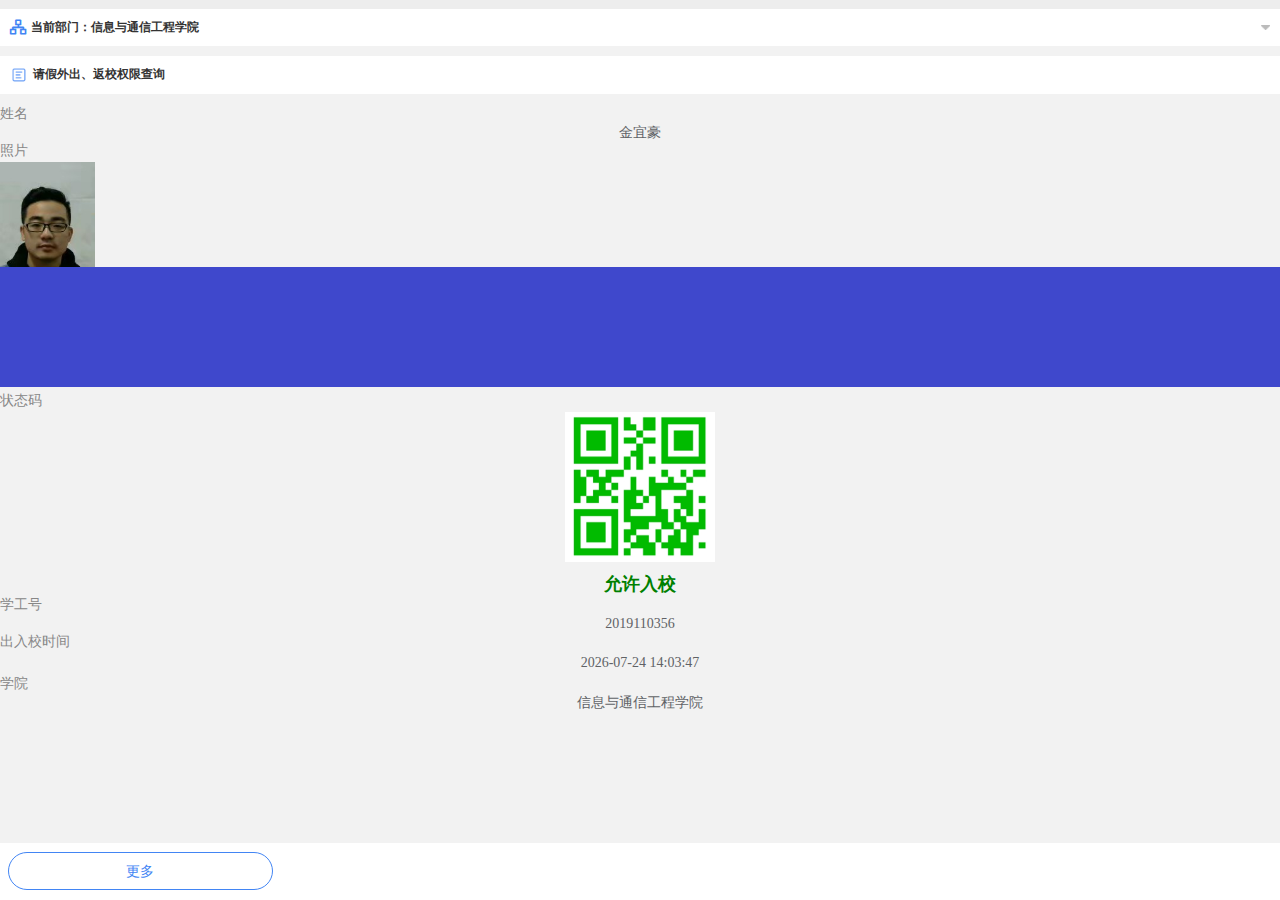
==== commit 0fd6567d: "in school" ====
--- a/index.html
+++ b/index.html
@@ -259,7 +259,7 @@
                         <!---->
                         <div class="plugin-allbox dplugin-mobile-rinput">
                             <div data-key="Input_12" class="dplugin-box" style="margin-top: 0px; margin-bottom: 0px; text-align: center;">
-                                <div class="dplugin-mobile dplugin-mobile-dinput dinput-vie dplugin-mobile-dinput-focusalert" style="font-size: 18px; font-family: 微软雅黑; font-weight: bold; font-style: normal; color: red; text-decoration: none; text-align: center; line-height: 20px; letter-spacing: 0px;"><span id="in_out" style="font-size: 18px; font-family: 微软雅黑; font-weight: bold; font-style: normal; color: green; text-decoration: none; text-align: center; line-height: 20px; letter-spacing: 0px;">允许出校</span></div>
+                                <div class="dplugin-mobile dplugin-mobile-dinput dinput-vie dplugin-mobile-dinput-focusalert" style="font-size: 18px; font-family: 微软雅黑; font-weight: bold; font-style: normal; color: red; text-decoration: none; text-align: center; line-height: 20px; letter-spacing: 0px;"><span id="in_out" style="font-size: 18px; font-family: 微软雅黑; font-weight: bold; font-style: normal; color: green; text-decoration: none; text-align: center; line-height: 20px; letter-spacing: 0px;">允许入校</span></div>
                             </div>
                             <!---->
                         </div>
@@ -504,4 +504,4 @@
 
 
 
-</body><grammarly-desktop-integration data-grammarly-shadow-root="true"></grammarly-desktop-integration></html>+</body><grammarly-desktop-integration data-grammarly-shadow-root="true"></grammarly-desktop-integration></html>
